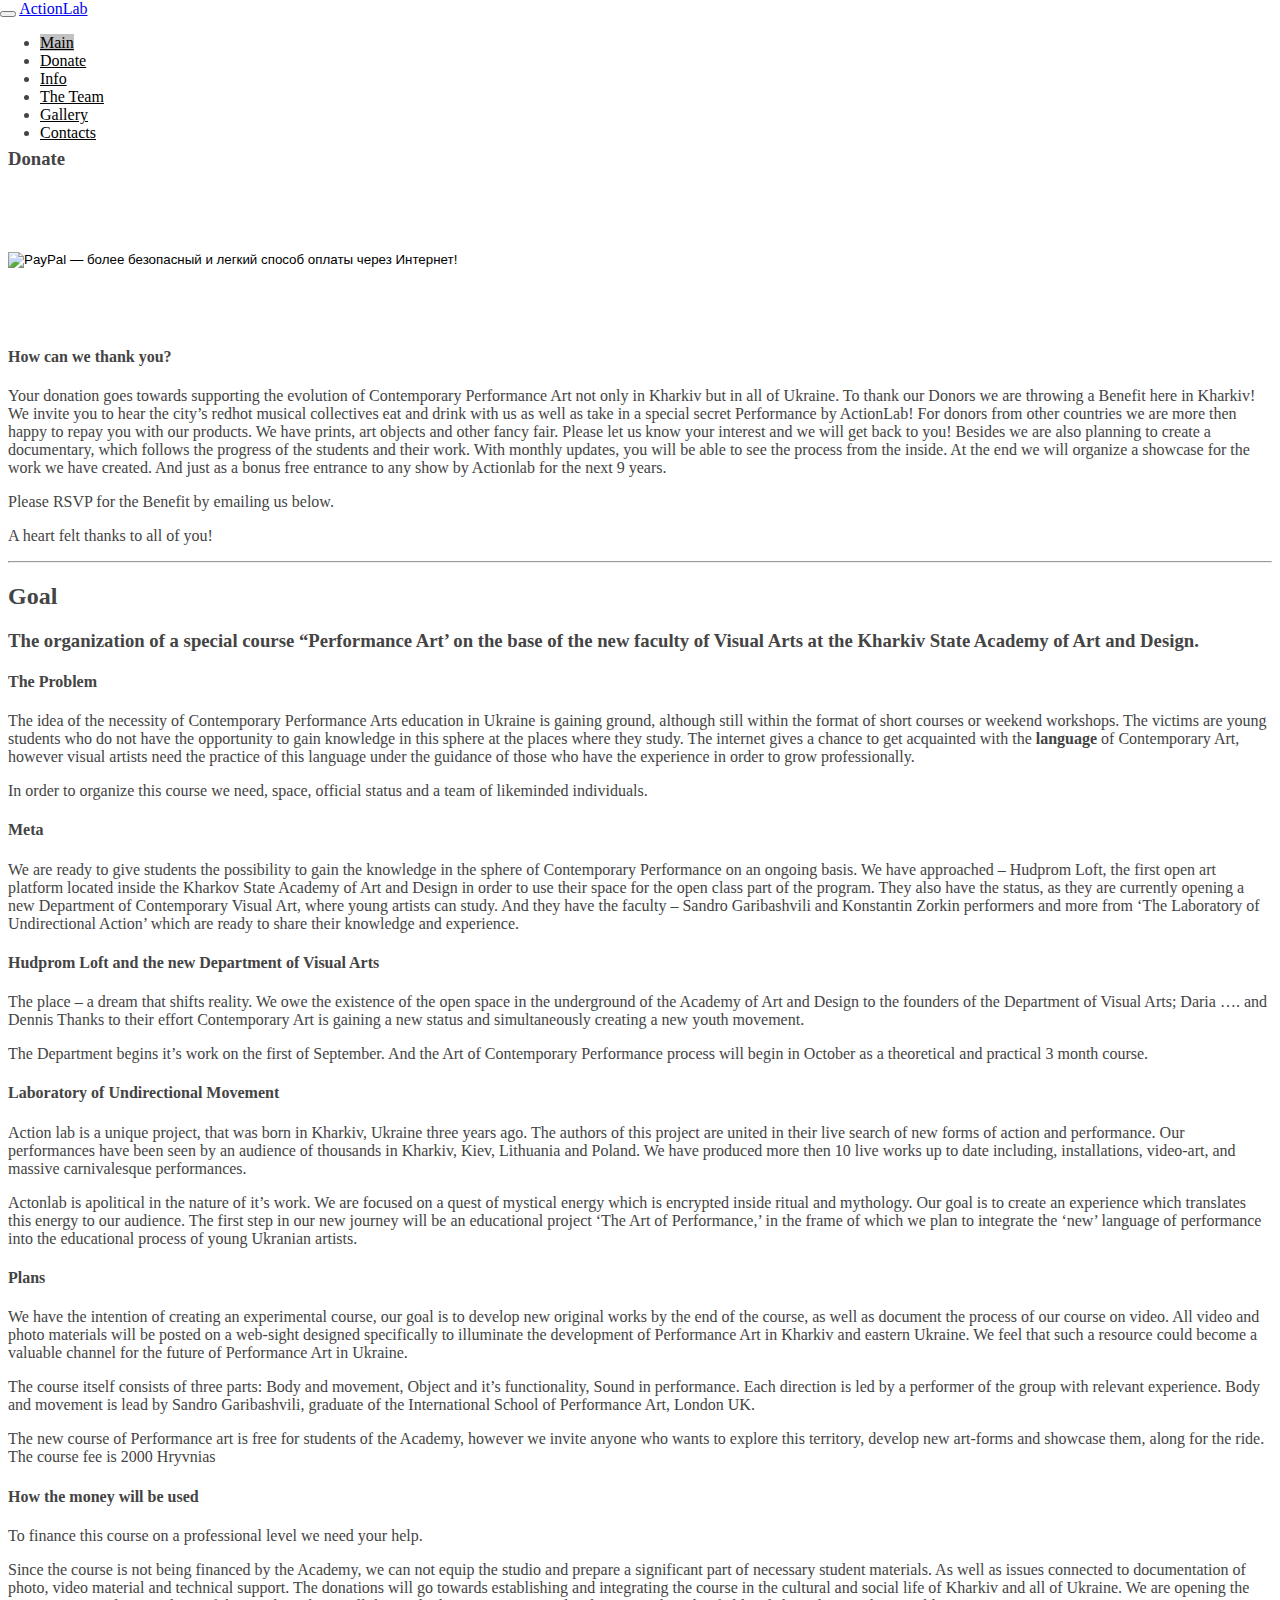
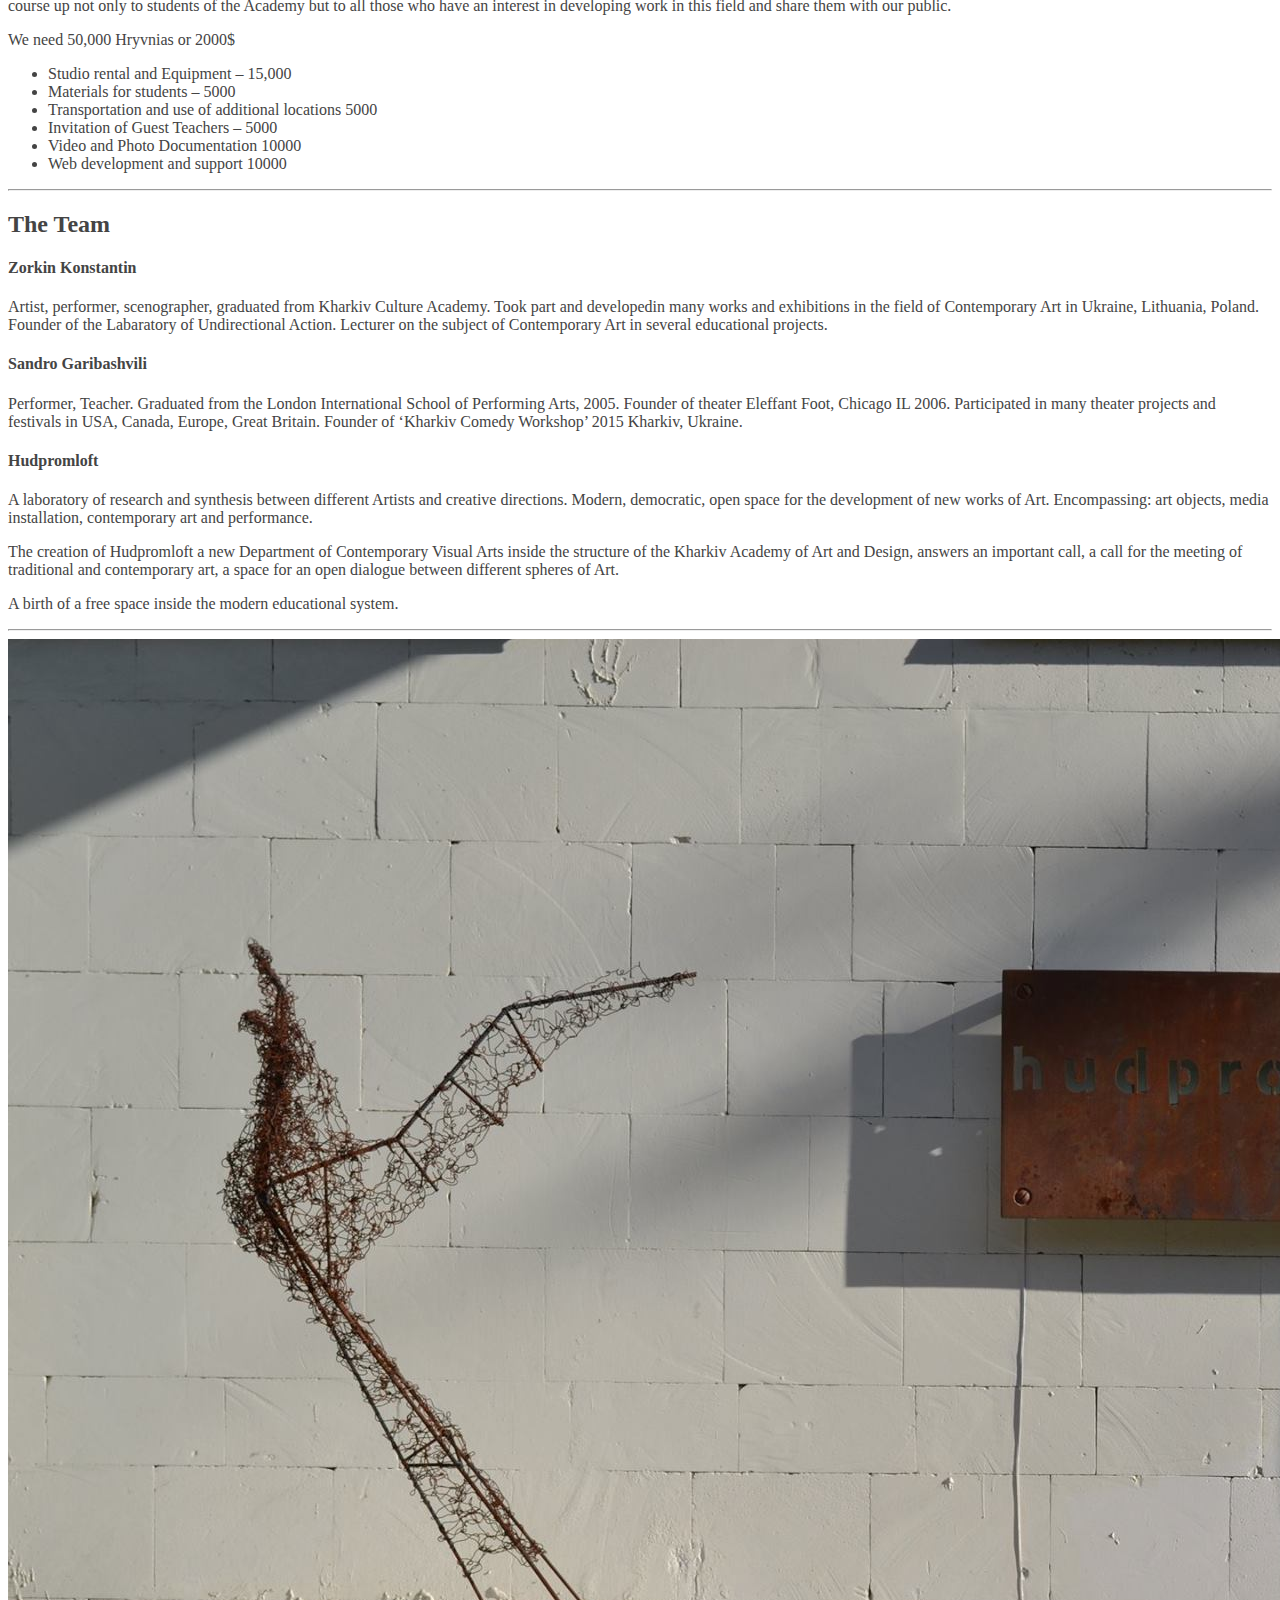
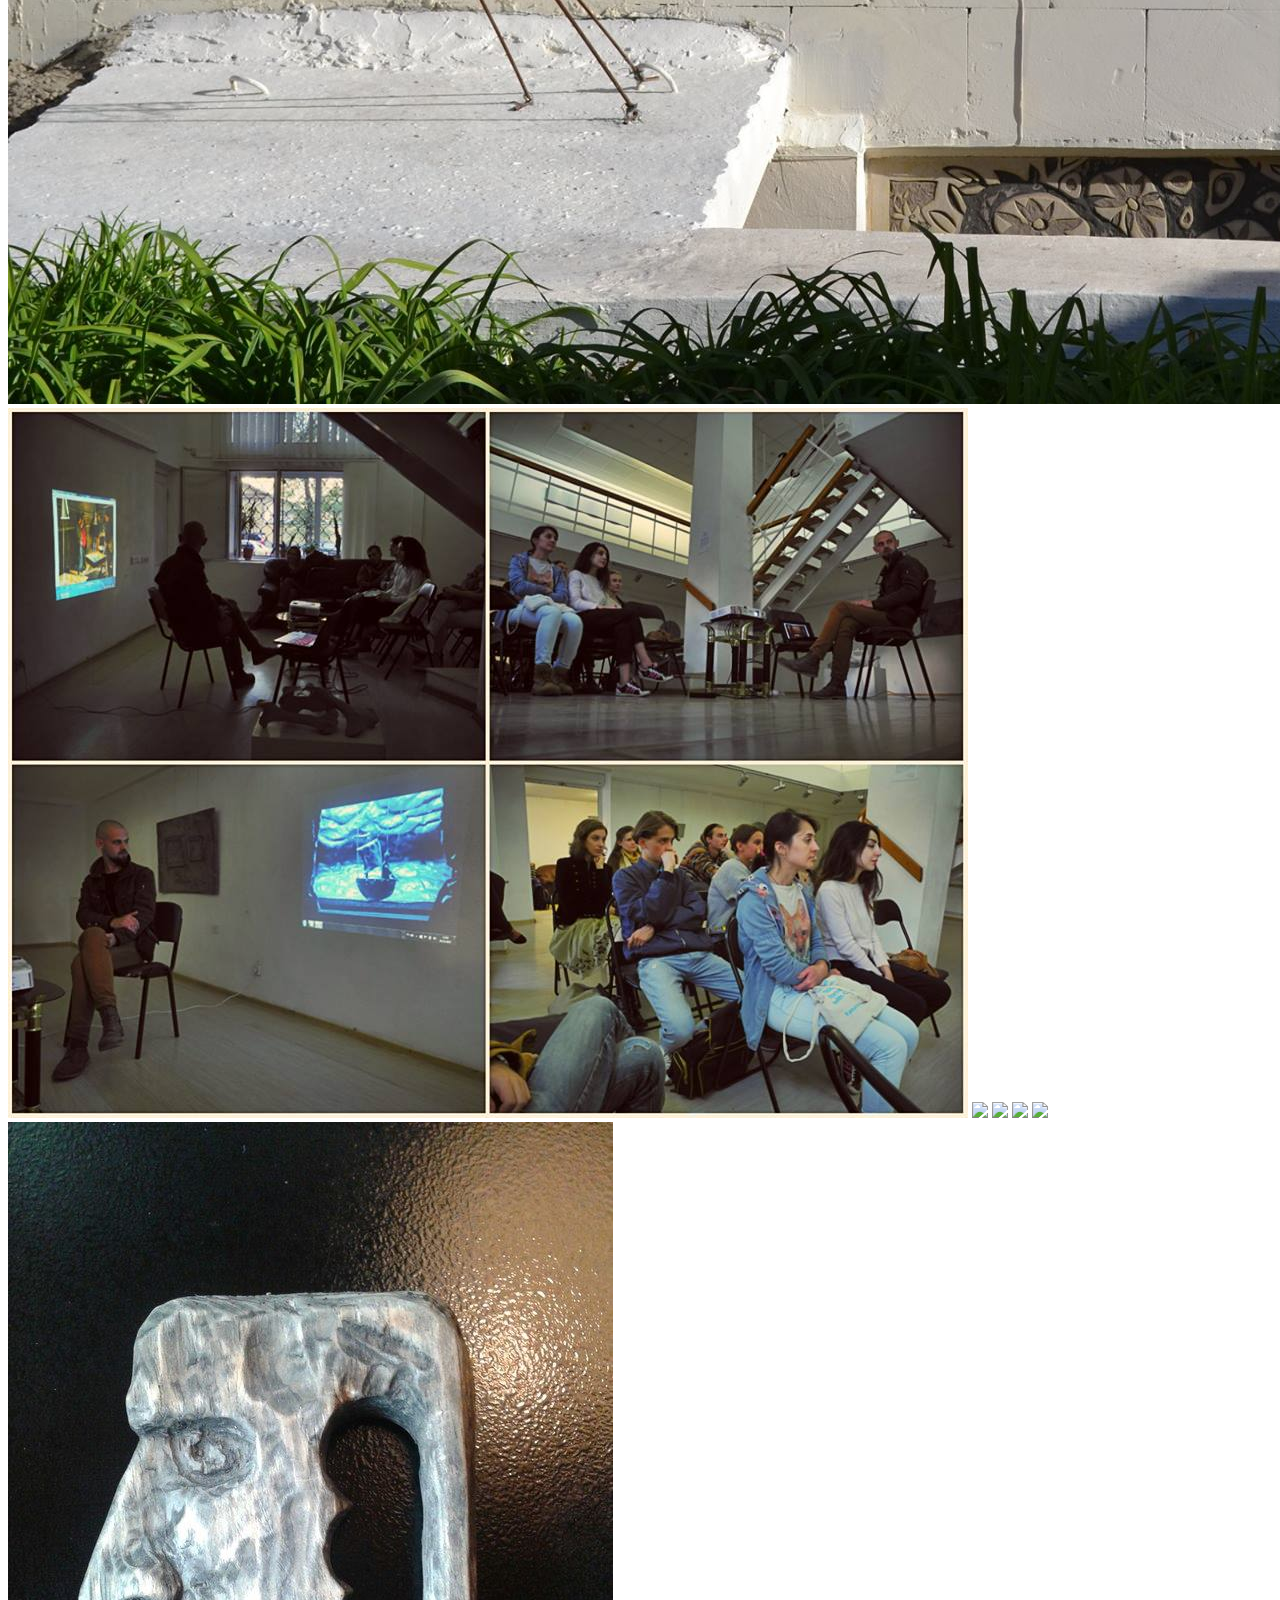
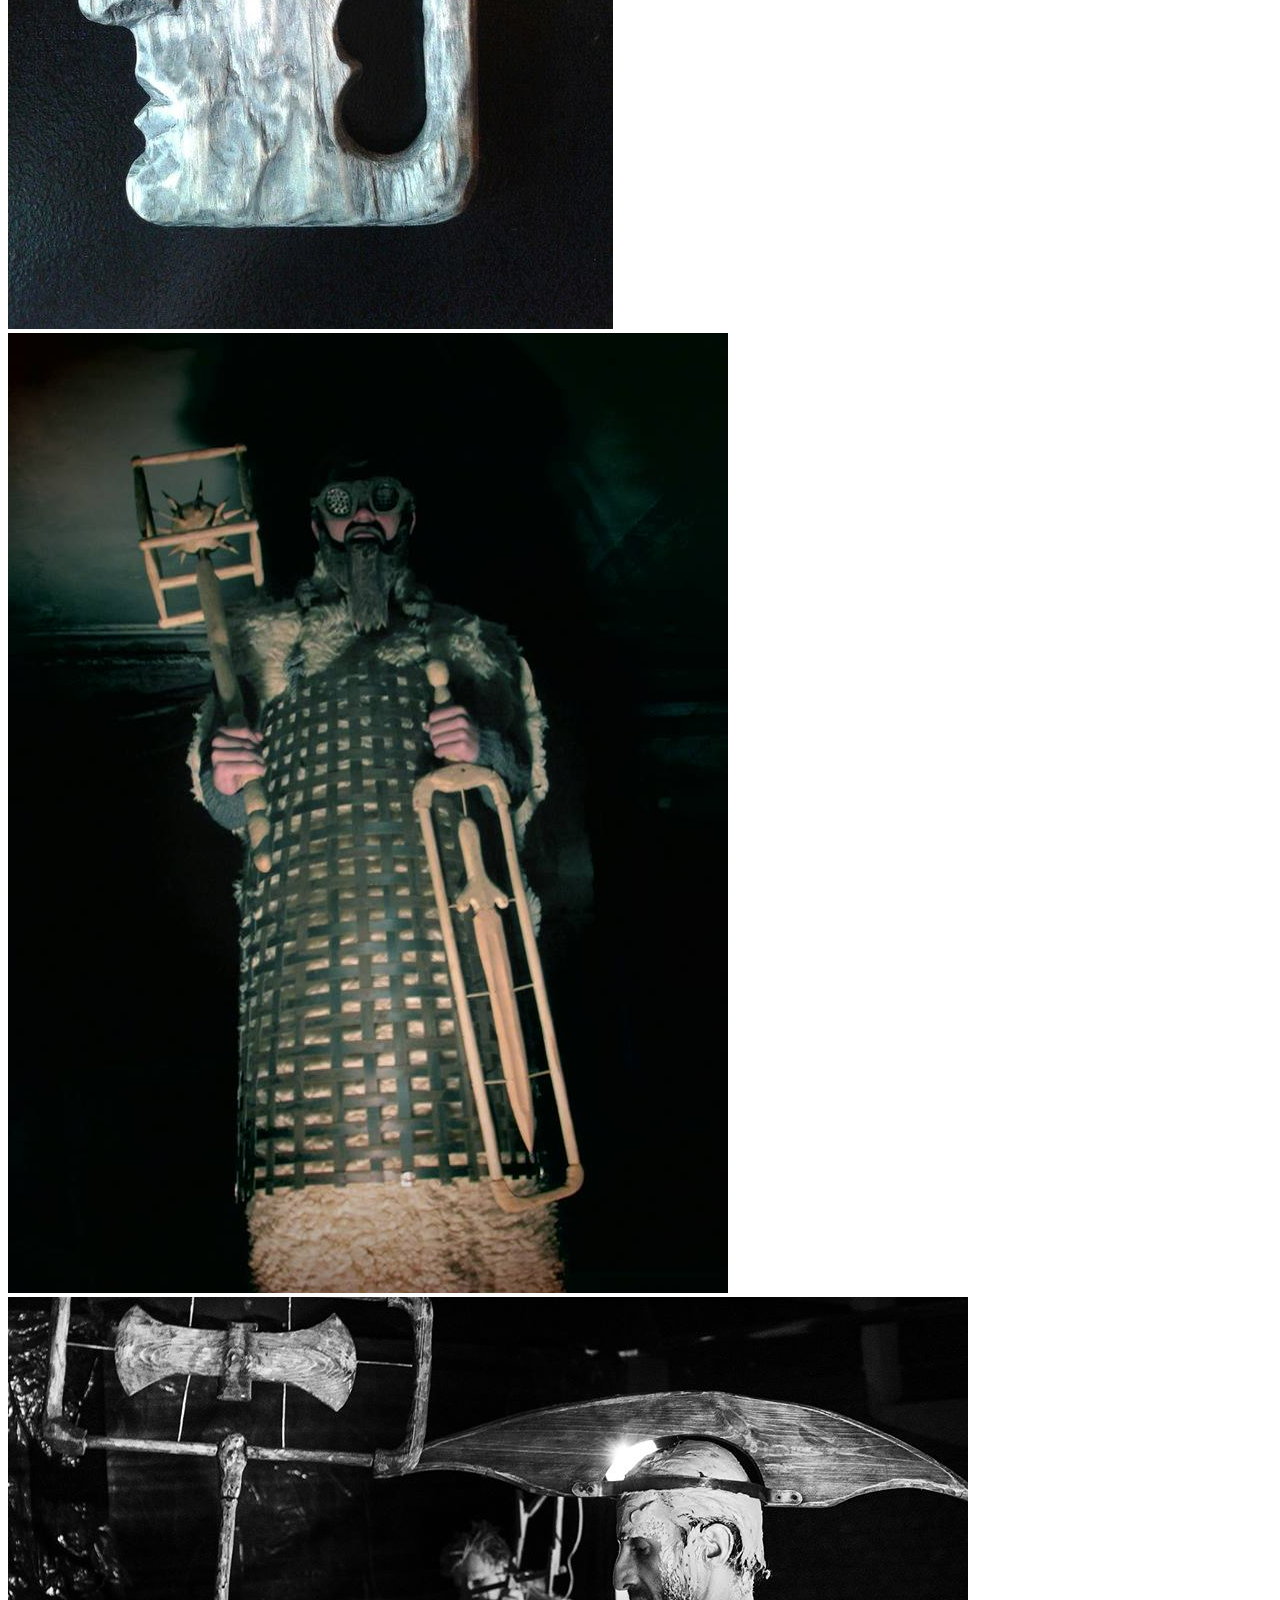
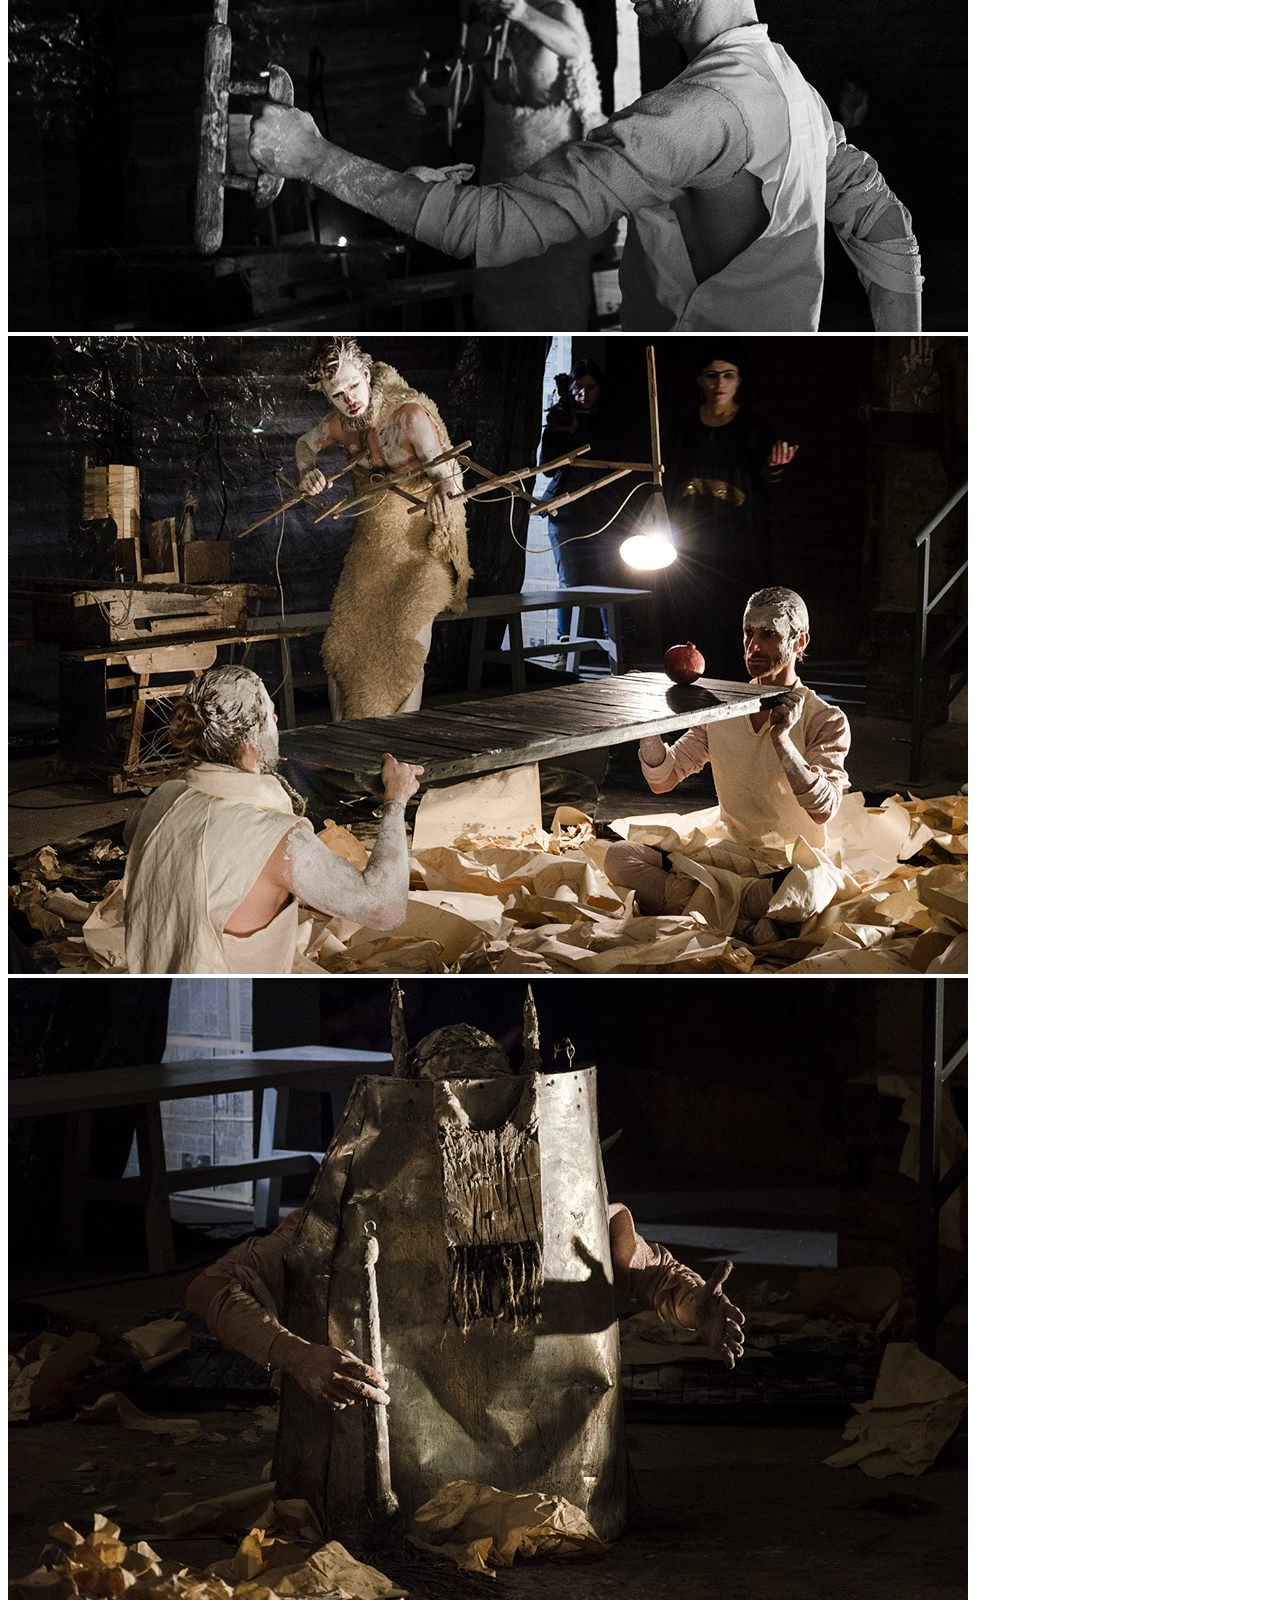
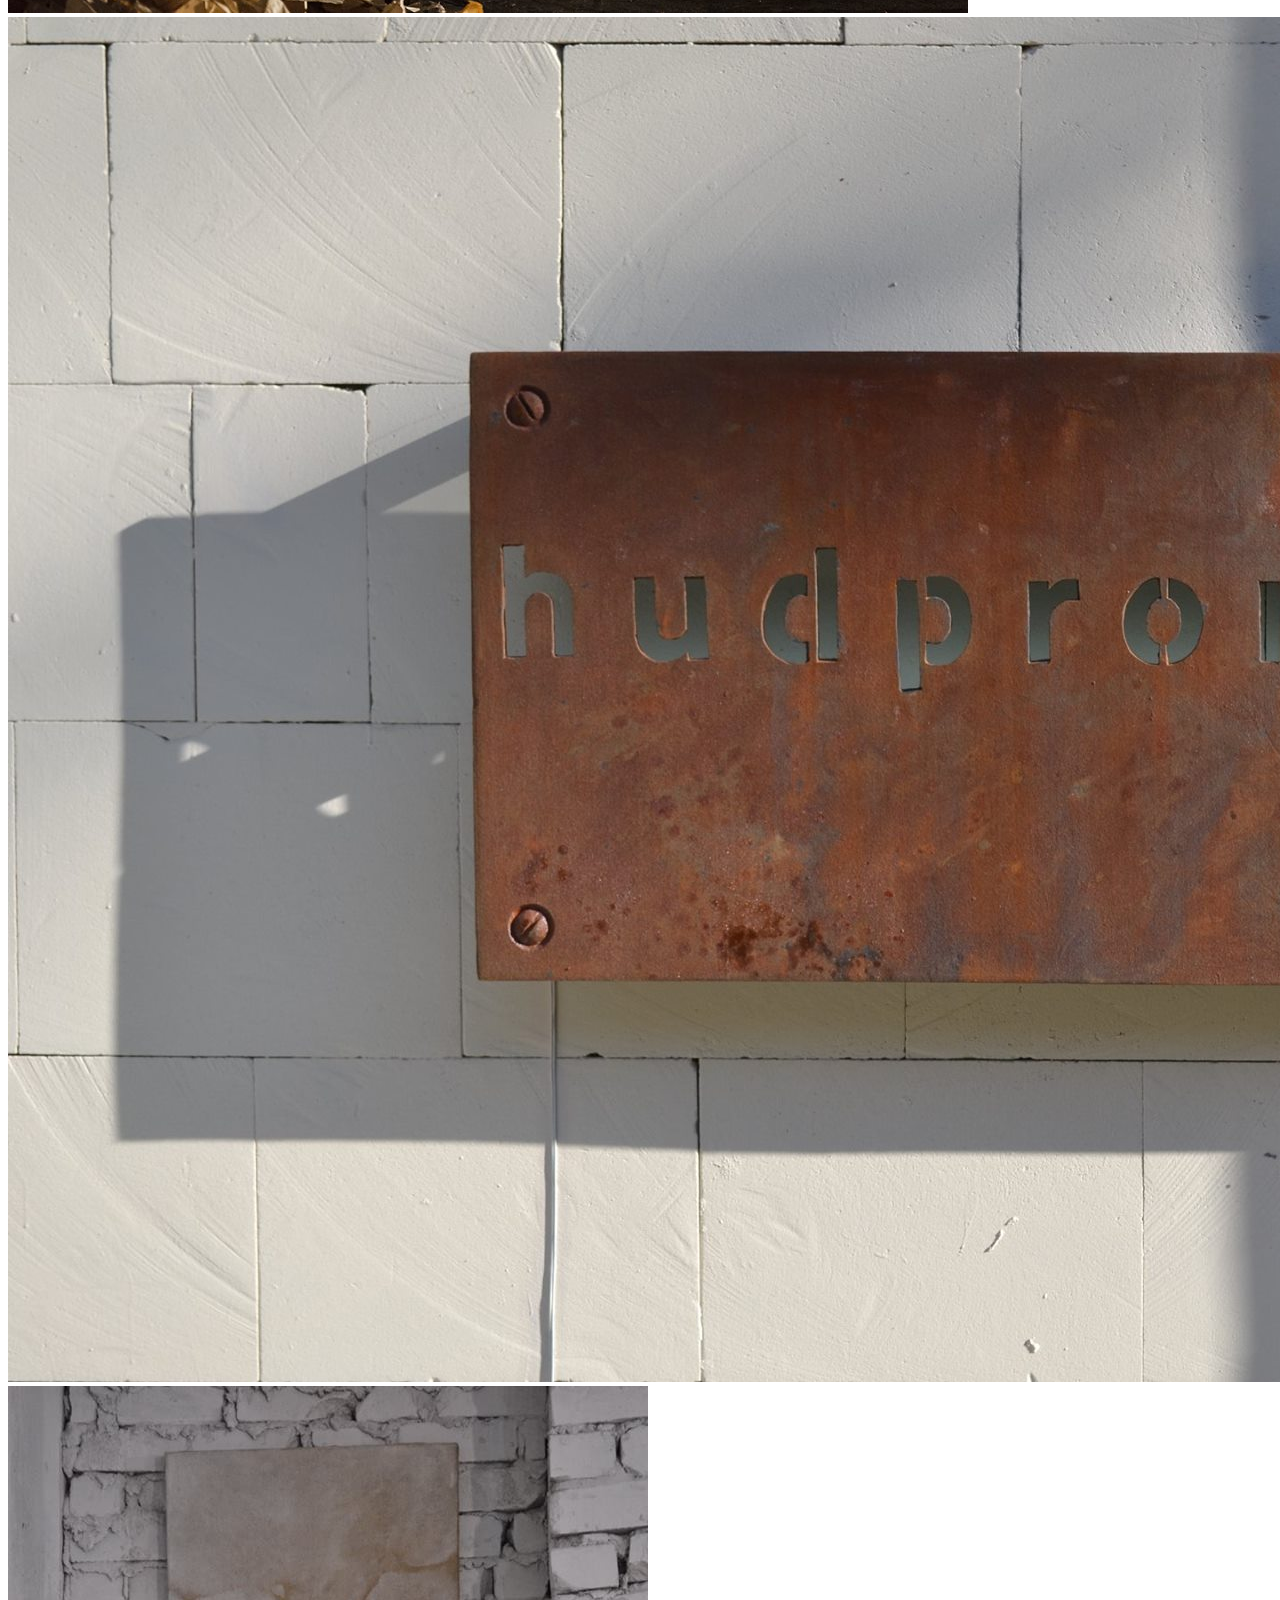
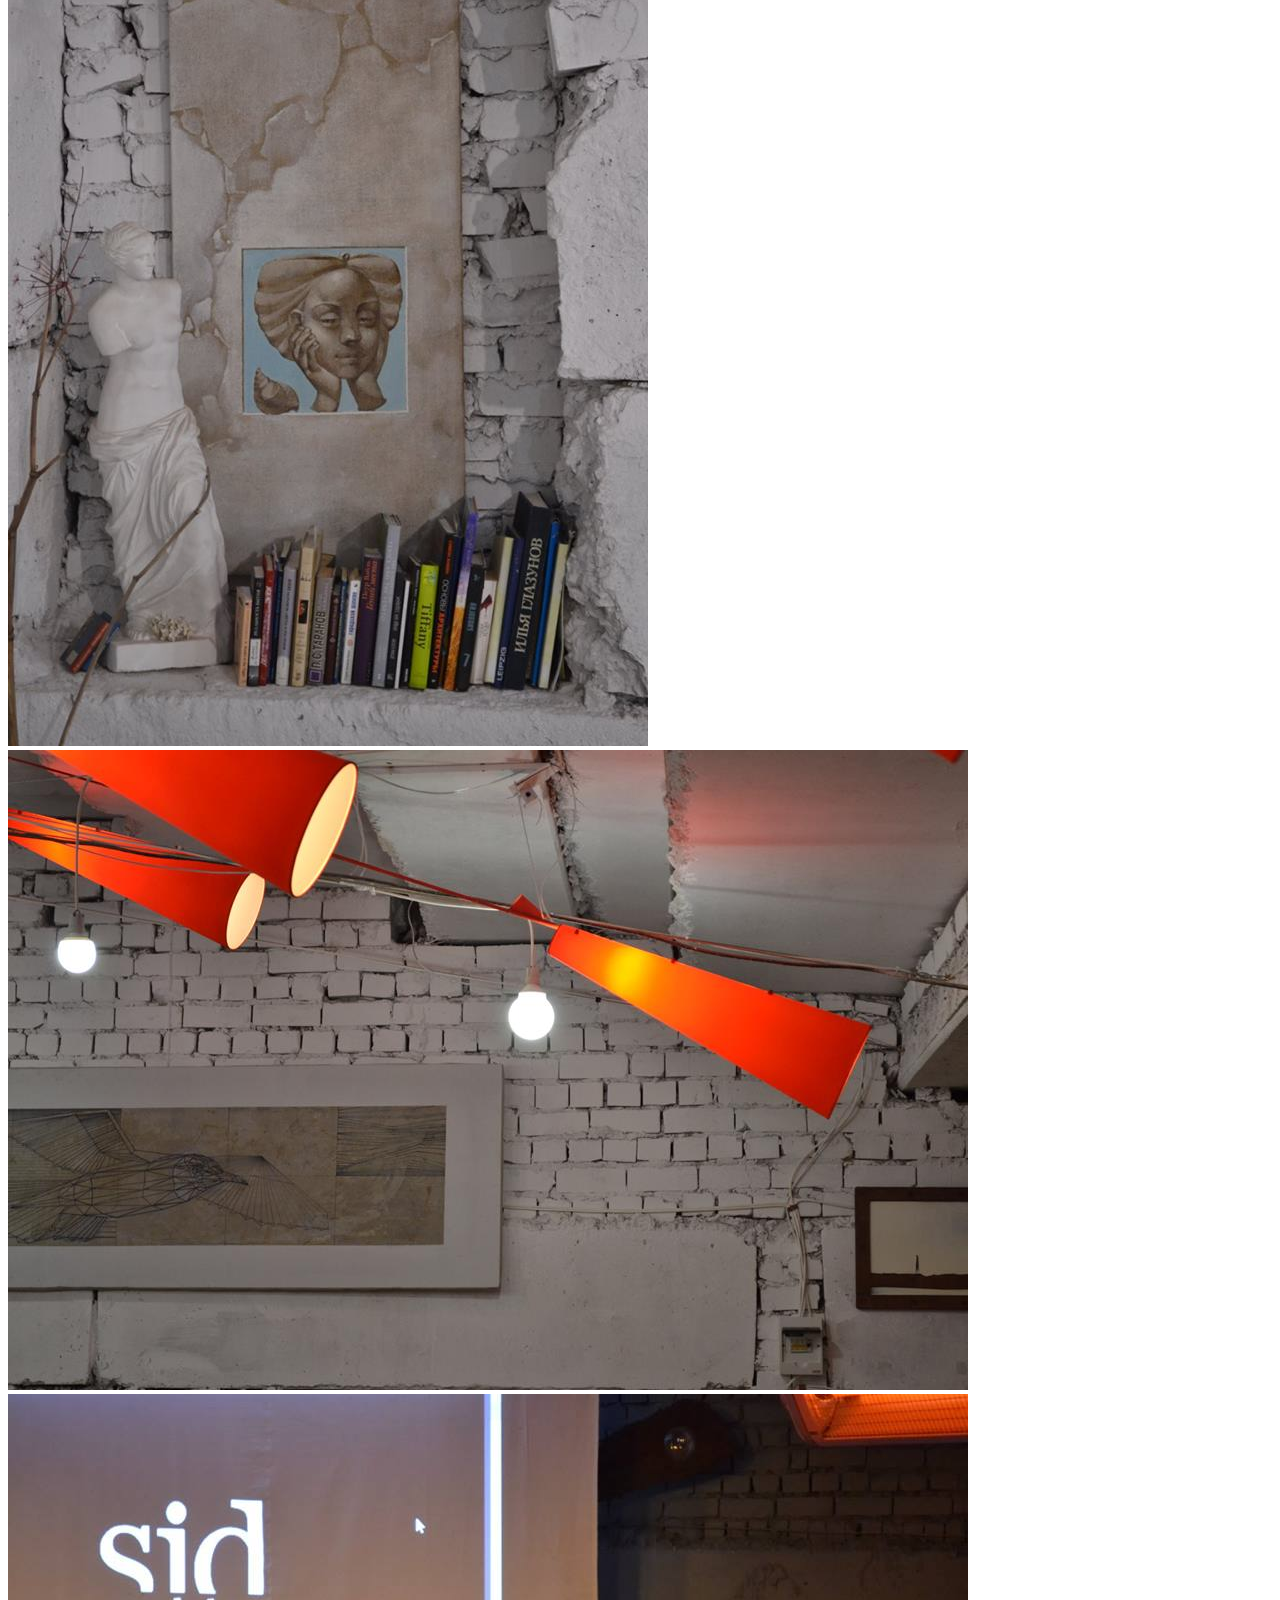
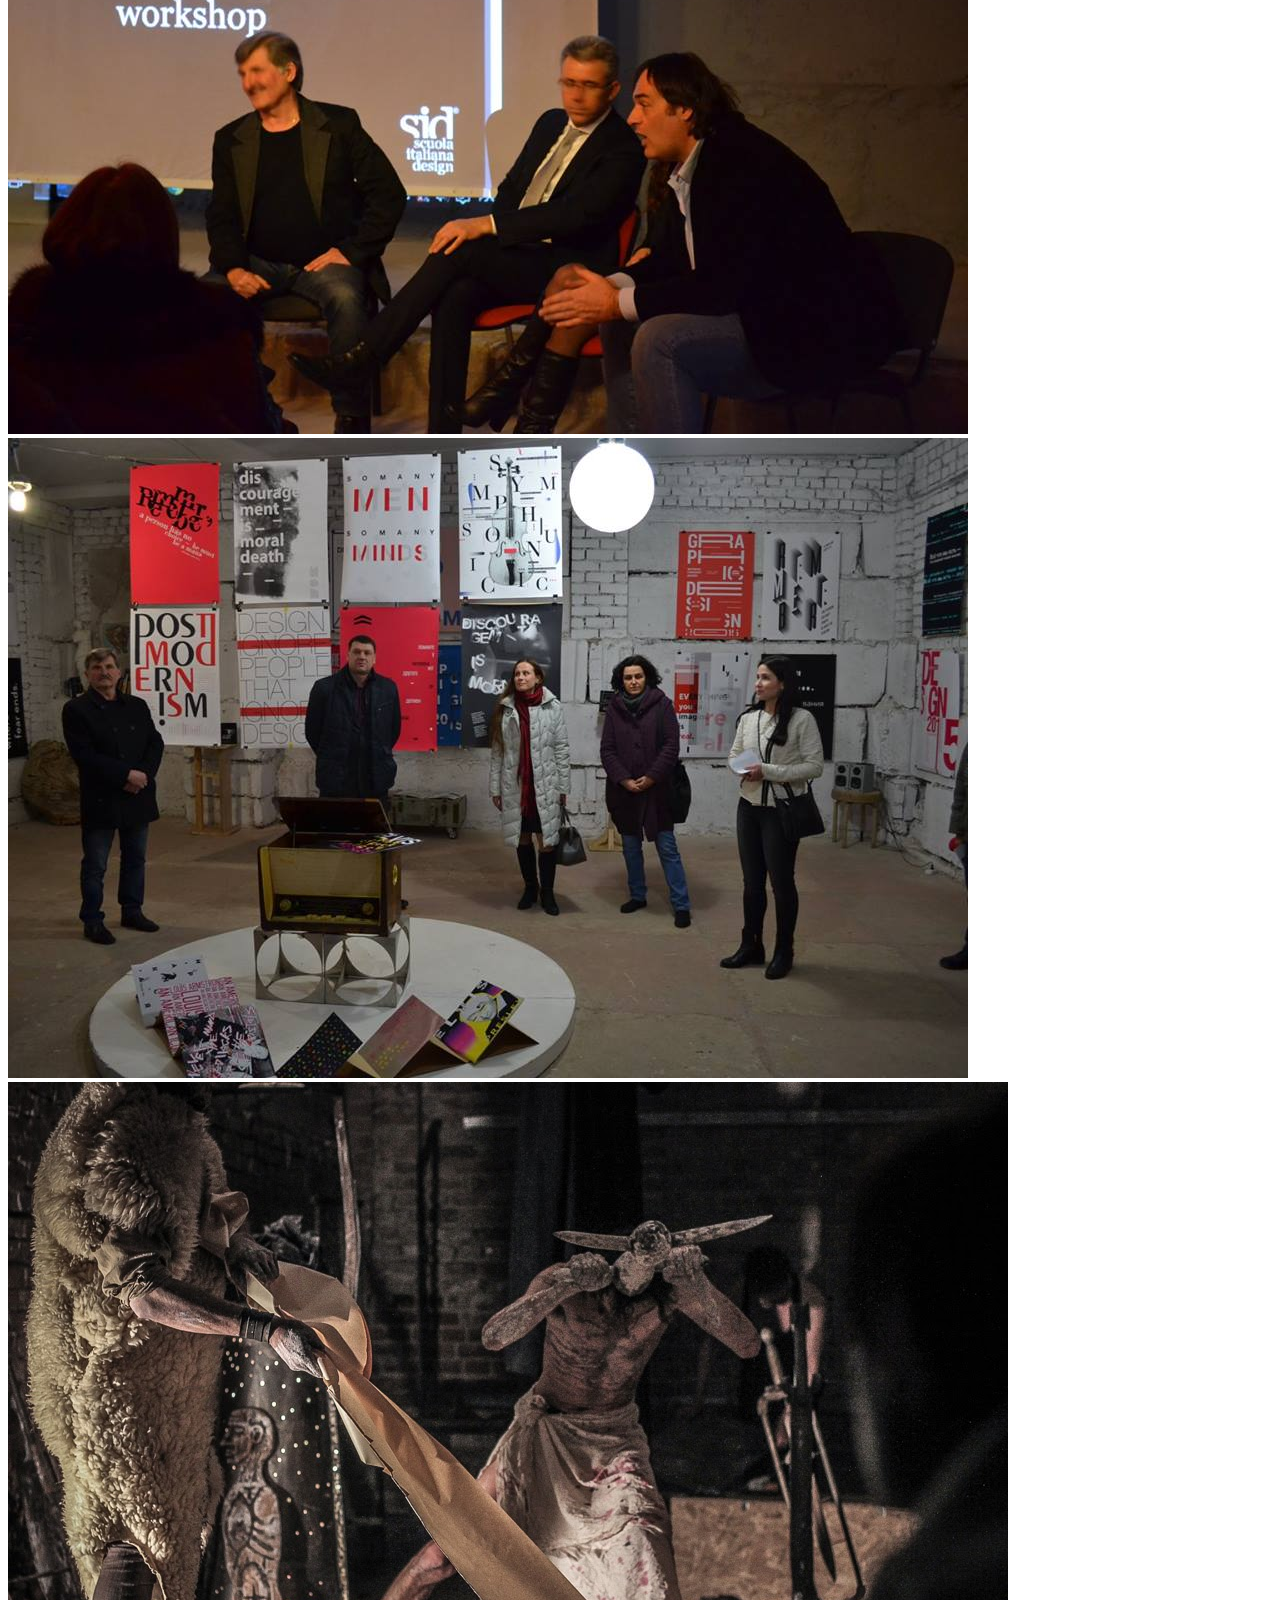
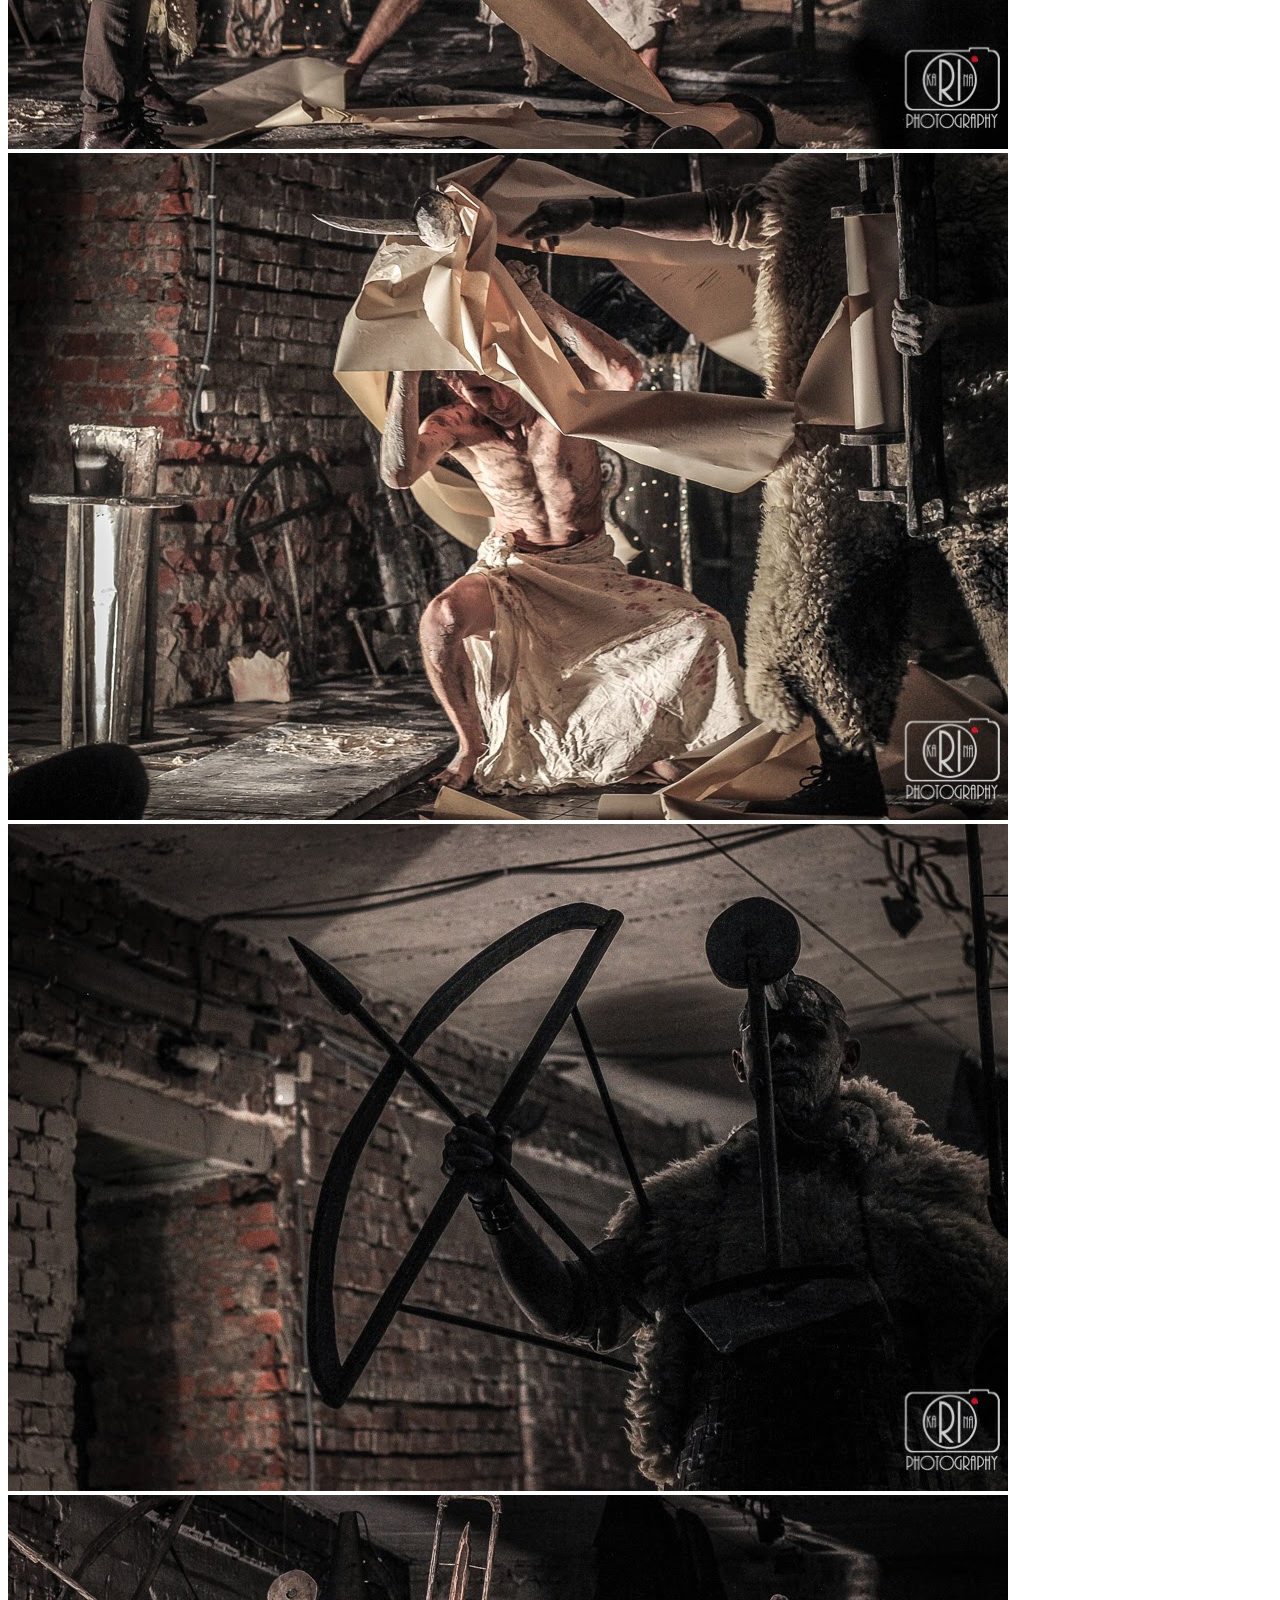
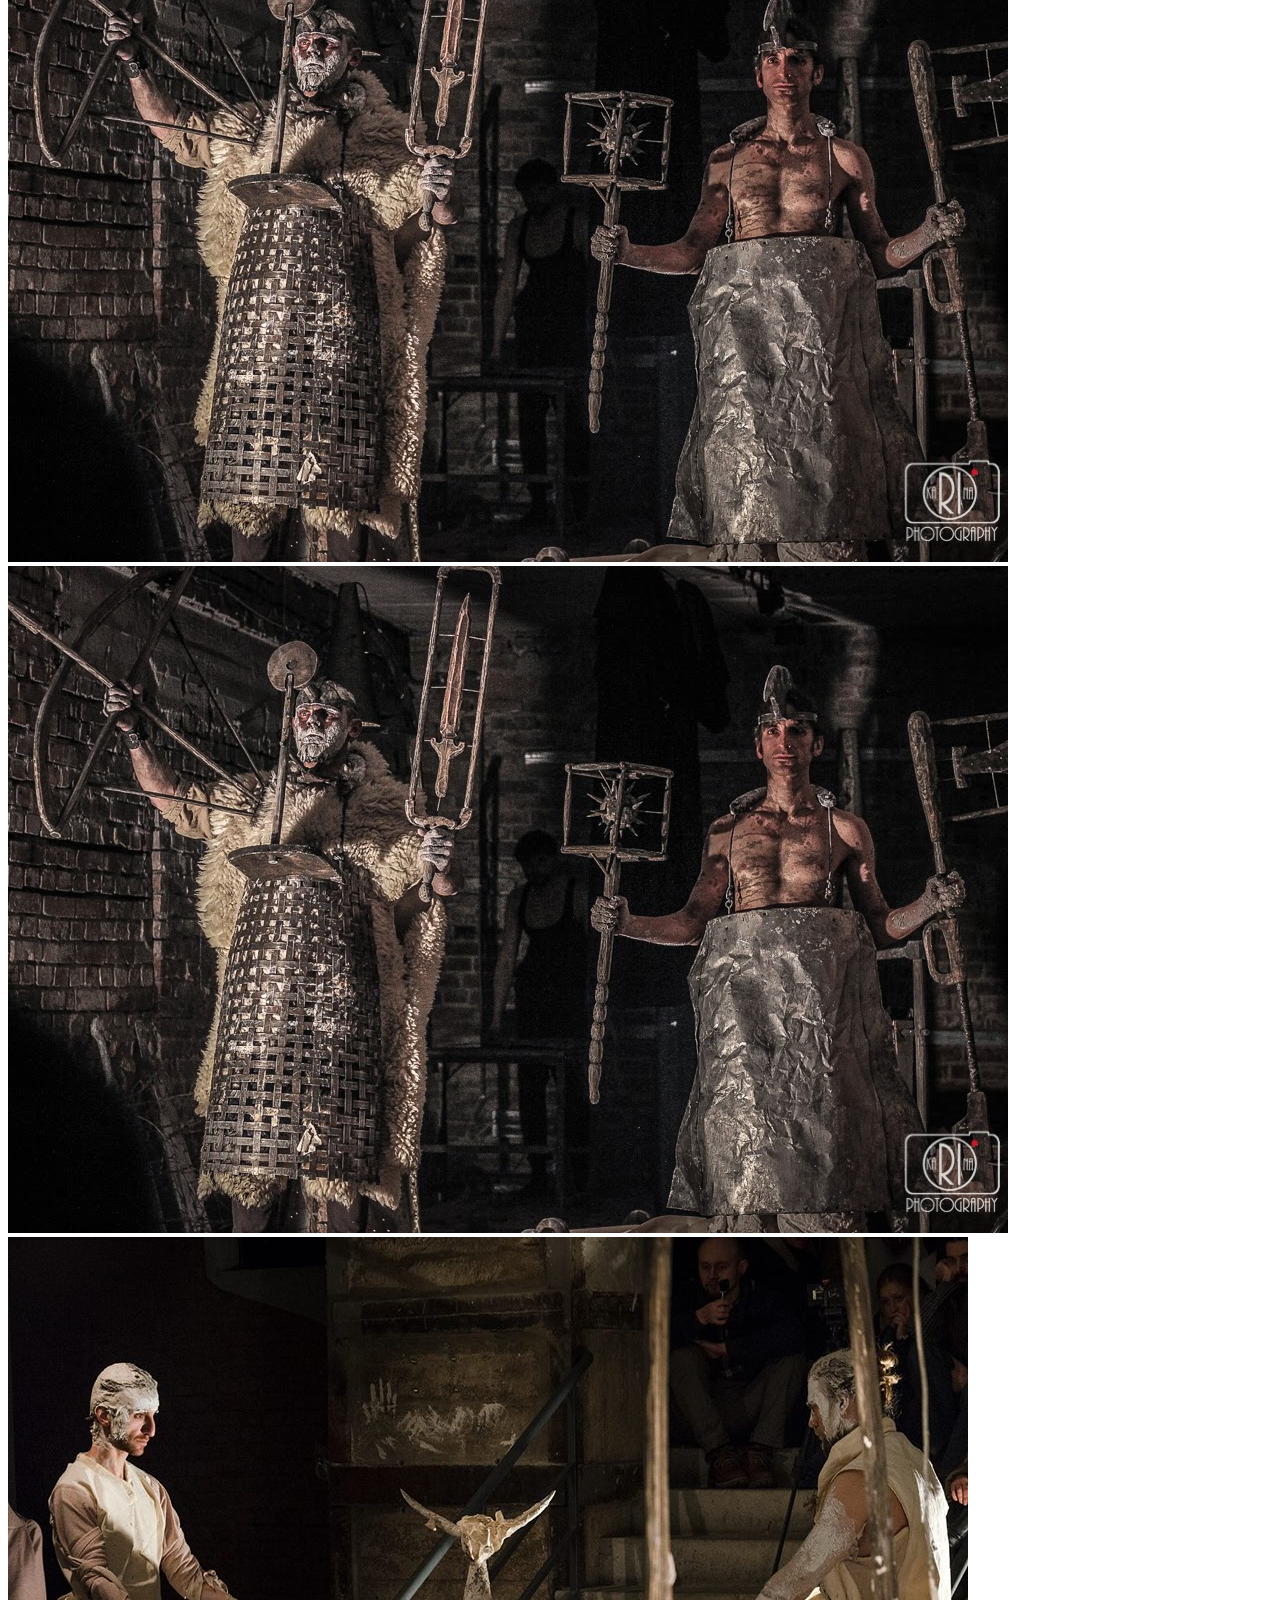
==== en.html @ 69b278f3 "add en version" ====
<!DOCTYPE html>
<html lang="ru">
<head>
    <meta charset="utf-8">
    <meta http-equiv="X-UA-Compatible" content="IE=edge">
    <meta name="viewport" content="width=device-width, initial-scale=1">

    <title>Actionlab</title>

    <link rel="stylesheet" href="css/jquery.fullPage.css">
    <link rel="stylesheet" href="css/bootstrap.min.css">
    <link rel="stylesheet" href="css/main.css">
    <link href="//maxcdn.bootstrapcdn.com/font-awesome/4.2.0/css/font-awesome.min.css" rel="stylesheet"/>

    <!--[if lt IE 9]>
    <script src="https://oss.maxcdn.com/html5shiv/3.7.3/html5shiv.min.js"></script>
    <script src="https://oss.maxcdn.com/respond/1.4.2/respond.min.js"></script>
    <![endif]-->

    <script src="js/jquery.js"></script>
    <script src="js/jquery-ui.min.js"></script>
    <script src="js/bootstrap.min.js"></script>
    <script src="js/scrolloverflow.js"></script>
    <script src="js/jquery.fullPage.js"></script>
    <script src="js/main.js"></script>

    <!-- fotorama.css & fotorama.js. -->
    <link href="//cdnjs.cloudflare.com/ajax/libs/fotorama/4.6.4/fotorama.css" rel="stylesheet"> <!-- 3 KB -->
    <script src="//cdnjs.cloudflare.com/ajax/libs/fotorama/4.6.4/fotorama.js"></script> <!-- 16 KB -->

</head>
<body>
<nav class="navbar navbar-default" role="navigation" id="menu">
    <div class="container-fluid">
        <div class="navbar-header">
            <button type="button" class="navbar-toggle" data-toggle="collapse"
                    data-target="#bs-example-navbar-collapse-1">
                <span class="sr-only">Toggle navigation</span>
                <span class="icon-bar"></span>
                <span class="icon-bar"></span>
                <span class="icon-bar"></span>
            </button>
            <a class="navbar-brand" href="#">ActionLab</a>
        </div>

        <div class="collapse navbar-collapse" id="bs-example-navbar-collapse-1">
            <ul class="nav navbar-nav">
                <li data-menuanchor="section0" class="active">
                    <a href="#section0">Main</a>
                </li>
                <li data-menuanchor="section1">
                    <a href="#section1">Donate</a>
                </li>
                <li data-menuanchor="section2">
                    <a href="#section2">Info</a>
                </li>
                <li data-menuanchor="section3">
                    <a href="#section3">The Team</a>
                </li>
                <li data-menuanchor="section4">
                    <a href="#section4">Gallery</a>
                </li>
                <li data-menuanchor="section5">
                    <a href="#section5">Contacts</a>
                </li>
            </ul>
        </div>
    </div>
</nav>

<div id="fullpage">
    <div class="section" data-anchor="section0">
        <h1 class="text-center">Laboratory of Undirectional Movement</h1>
        <h2 class="text-center">ШКОЛА ПЕРФОРМАНСА В ХАРЬКОВЕ</h2>

        <div class='row'>
            <div class='col-sm-2'></div>
            <div class='col-sm-8'>
                <div class="embed-responsive embed-responsive-16by9">
                    <div id="player"></div>
                </div>
                <hr>
            </div>
            <div class='col-sm-2'></div>
        </div>
    </div>

    <div class="section" data-anchor="section1">
        <h3 class="text-center">Donate</h3>

        <div class="row" style="margin-top: 5em">
            <div class="container">
                <div class="col-md-2"></div>
                <div class="col-md-8 text-center">
                    <div class="btn-group">
                        <form action="https://www.paypal.com/cgi-bin/webscr" method="post" target="_top">
                            <input type="hidden" name="cmd" value="_s-xclick">
                            <input type="hidden" name="encrypted" value="-----BEGIN [base64]/fdciC0caEWDXHq47oSuOYedkgcJoMIimhdO9TKZr6pVab7Ituy6IJTtcEMaAJL8DF0XWmpShkO7hjcb21ialbwMgyYDUCZl1YOsITELMAkGBSsOAwIaBQAwgeQGCSqGSIb3DQEHATAUBggqhkiG9w0DBwQINJXNy17MjJmAgcCVDcTf+lNJ/ZbgQuuyovRsDrpxXk/ZE3dt/RnE12s9BlvaSO9+TwNylJaK0knHs7vy6WYZZvyEEQC5iE5t4SC3TYAaU9BibyTK0FM1P0YZWJb1LuuEfj1kd4hJ4AUa8/cvZ0gNvR4bN+RyEgFbNcSvY6D6RhDjvbGDl3Nde0hf/uLQ8DIwiVwRnl8HvliX7d9//8zAN5cy84fpcImKJexr/[base64]/hJl66/RGqrj5rFb08sAABNTzDTiqqNpJeBsYs/[base64]/MA0GCSqGSIb3DQEBBQUAA4GBAIFfOlaagFrl71+jq6OKidbWFSE+Q4FqROvdgIONth+8kSK//Y/4ihuE4Ymvzn5ceE3S/[base64]/jPTRAJIYkkuRF1NObuunHonnNMwFGbTbS10JGaAsDDn1KEWneybTss9kMX4sMr7Fbh567IS++92H5eLf1aOef4Re5/hjgpFdpNMIxPxBXOr/L/AnIkWf6wy9/EvimWUF0/ry80Qe5n5vq0FrIeuHZdcYWUQb5WdpPeabui-----END PKCS7-----
">
                            <input type="image" src="https://www.paypalobjects.com/ru_RU/RU/i/btn/btn_donateCC_LG.gif"
                                   border="0" name="submit"
                                   alt="PayPal — более безопасный и легкий способ оплаты через Интернет!">
                            <img alt="" border="0" src="https://www.paypalobjects.com/en_US/i/scr/pixel.gif" width="1"
                                 height="1">
                        </form>
                    </div>
                </div>
                <div class="col-md-2"></div>
            </div>
        </div>

        <div class="row" style="margin-top: 5em">
            <div class="container">
                <div class="col-md-1"></div>
                <div class="col-md-10">
                    <div class="btn-group">
                        <h4>How can we thank you?</h4>
                        <p>
                            Your donation goes towards supporting the evolution of Contemporary Performance Art not only
                            in Kharkiv but in all of Ukraine. To thank our Donors we are throwing a Benefit here in
                            Kharkiv! We invite you to hear the city’s redhot musical collectives eat and drink with us
                            as well as take in a special secret Performance by ActionLab! For donors from other
                            countries we are more then happy to repay you with our products. We have prints, art objects
                            and other fancy fair. Please let us know your interest and we will get back to you! Besides
                            we are also planning to create a documentary, which follows the progress of the students and
                            their work. With monthly updates, you will be able to see the process from the inside. At
                            the end we will organize a showcase for the work we have created. And just as a bonus free
                            entrance to any show by Actionlab for the next 9 years.
                        </p>
                        <p>
                            Please RSVP for the Benefit by emailing us below.
                        </p>
                        <p>
                            A heart felt thanks to all of you!
                        </p>
                    </div>
                    <hr>
                </div>
                <div class="col-md-1"></div>
            </div>
        </div>


    </div>

    <div class="section" data-anchor="section2">
        <div class="row">
            <div class="container">
                <h2>Goal</h2>
                <h3>
                    The organization of a special course “Performance Art’ on the base of the new faculty of Visual Arts
                    at the Kharkiv State Academy of Art and Design.
                </h3>

                <h4>The Problem</h4>

                <p>
                    The idea of the necessity of Contemporary Performance Arts education in Ukraine is gaining ground,
                    although still within the format of short courses or weekend workshops. The victims are young
                    students who do not have the opportunity to gain knowledge in this sphere at the places where they
                    study. The internet gives a chance to get acquainted with the <strong>language</strong> of
                    Contemporary Art, however
                    visual artists need the practice of this language under the guidance of those who have the
                    experience in order to grow professionally.

                </p>
                <p>
                    In order to organize this course we need, space, official status and a team of likeminded
                    individuals.
                </p>

                <h4>Meta</h4>

                <p>
                    We are ready to give students the possibility to gain the knowledge in the sphere of Contemporary
                    Performance on an ongoing basis. We have approached – Hudprom Loft, the first open art platform
                    located inside the Kharkov State Academy of Art and Design in order to use their space for the open
                    class part of the program. They also have the status, as they are currently opening a new Department
                    of Contemporary Visual Art, where young artists can study. And they have the faculty – Sandro
                    Garibashvili and Konstantin Zorkin performers and more from ‘The Laboratory of Undirectional Action’
                    which are ready to share their knowledge and experience.
                </p>

                <h4>Hudprom Loft and the new Department of Visual Arts</h4>

                <p>
                    The place – a dream that shifts reality. We owe the existence of the open space in the underground
                    of the Academy of Art and Design to the founders of the Department of Visual Arts; Daria …. and
                    Dennis
                    Thanks to their effort Contemporary Art is gaining a new status and simultaneously creating a new
                    youth movement.
                </p>

                <p>
                    The Department begins it’s work on the first of September. And the Art of Contemporary Performance
                    process will begin in October as a theoretical and practical 3 month course.
                </p>

                <h4>Laboratory of Undirectional Movement</h4>

                <p>
                    Action lab is a unique project, that was born in Kharkiv, Ukraine three years ago. The authors of
                    this project are united in their live search of new forms of action and performance. Our
                    performances have been seen by an audience of thousands in Kharkiv, Kiev, Lithuania and Poland. We
                    have produced more then 10 live works up to date including, installations, video-art, and massive
                    carnivalesque performances.
                </p>

                <p>
                    Actonlab is apolitical in the nature of it’s work. We are focused on a quest of mystical energy
                    which is encrypted inside ritual and mythology. Our goal is to create an experience which translates
                    this energy to our audience. The first step in our new journey will be an educational project ‘The
                    Art of Performance,’ in the frame of which we plan to integrate the ‘new’ language of performance
                    into the educational process of young Ukranian artists.
                </p>

                <h4>Plans</h4>

                <p>
                    We have the intention of creating an experimental course, our goal is to develop new original works
                    by the end of the course, as well as document the process of our course on video. All video and
                    photo materials will be posted on a web-sight designed specifically to illuminate the development of
                    Performance Art in Kharkiv and eastern Ukraine. We feel that such a resource could become a valuable
                    channel for the future of Performance Art in Ukraine.
                </p>

                <p>
                    The course itself consists of three parts: Body and movement, Object and it’s functionality, Sound
                    in performance. Each direction is led by a performer of the group with relevant experience. Body and
                    movement is lead by Sandro Garibashvili, graduate of the International School of Performance Art,
                    London UK.
                </p>

                <p>
                    The new course of Performance art is free for students of the Academy, however we invite anyone who
                    wants to explore this territory, develop new art-forms and showcase them, along for the ride. The
                    course fee is 2000 Hryvnias
                </p>

                <h4>How the money will be used</h4>

                <p>
                    To finance this course on a professional level we need your help.
                </p>

                <p>
                    Since the course is not being financed by the Academy, we can not equip the studio and prepare a
                    significant part of necessary student materials. As well as issues connected to documentation of
                    photo, video material and technical support. The donations will go towards establishing and
                    integrating the course in the cultural and social life of Kharkiv and all of Ukraine. We are opening
                    the course up not only to students of the Academy but to all those who have an interest in
                    developing work in this field and share them with our public.
                </p>

                <p>
                    We need 50,000 Hryvnias or 2000$
                </p>

                <ul>
                    <li>Studio rental and Equipment – 15,000</li>
                    <li>Materials for students – 5000</li>
                    <li>Transportation and use of additional locations 5000</li>
                    <li>Invitation of Guest Teachers – 5000</li>
                    <li>Video and Photo Documentation 10000</li>
                    <li>Web development and support 10000</li>
                </ul>

                <hr>
            </div>
        </div>
    </div>

    <div class="section" data-anchor="section3">
        <div class="row">
            <div class="container">
                <h2>The Team</h2>

                <h4>Zorkin Konstantin</h4>

                <p>
                    Artist, performer, scenographer, graduated from Kharkiv Culture Academy. Took part and developedin
                    many works and exhibitions in the field of Contemporary Art in Ukraine, Lithuania, Poland. Founder
                    of the Labaratory of Undirectional Action. Lecturer on the subject of Contemporary
                    Art in several educational projects.
                </p>

                <h4>Sandro Garibashvili</h4>

                <p>
                    Performer, Teacher. Graduated from the London International School of Performing Arts, 2005. Founder
                    of theater Eleffant Foot, Chicago IL 2006. Participated in many theater projects and festivals in
                    USA, Canada, Europe, Great Britain. Founder of ‘Kharkiv Comedy Workshop’ 2015 Kharkiv, Ukraine.
                </p>

                <h4>Hudpromloft</h4>

                <p>
                    A laboratory of research and synthesis between different Artists and creative directions. Modern,
                    democratic, open space for the development of new works of Art. Encompassing: art objects, media
                    installation, contemporary art and performance.
                </p>

                <p>
                    The creation of Hudpromloft a new Department of Contemporary Visual Arts inside the structure of the
                    Kharkiv Academy of Art and Design, answers an important call, a call for the meeting of traditional
                    and contemporary art, a space for an open dialogue between different spheres of Art.
                </p>

                <p>
                    A birth of a free space inside the modern educational system.
                </p>
                <hr>
            </div>
        </div>
    </div>

    <div class="section" data-anchor="section4">
        <div class="container">
            <div class="col-md-1"></div>
            <div class="col-md-10">
                <div class="fotorama" data-width="100%" data-ratio="800/500">
                    <img src="img/1.jpg">
                    <img src="img/2.jpg">
                    <img src="img/3.jpg">
                    <img src="img/4.jpg">
                    <img src="img/5.jpg">
                    <img src="img/6.jpg">
                    <img src="img/7.jpg">
                    <img src="img/8.jpg">
                    <img src="img/9.jpg">
                    <img src="img/10.jpg">
                    <img src="img/11.jpg">
                    <img src="img/12.jpg">
                    <img src="img/13.jpg">
                    <img src="img/14.jpg">
                    <img src="img/15.jpg">
                    <img src="img/16.jpg">
                    <img src="img/17.jpg">
                    <img src="img/18.jpg">
                    <img src="img/19.jpg">
                    <img src="img/20.jpg">
                    <img src="img/20.jpg">
                    <img src="img/21.jpg">
                    <img src="img/22.jpg">
                    <img src="img/23.jpg">
                    <img src="img/24.jpg">
                    <img src="img/25.jpg">
                    <img src="img/26.jpg">
                    <img src="img/27.jpg">
                </div>
            </div>
            <div class="col-md-1"></div>
        </div>
    </div>

    <div class="section" data-anchor="section5">
        <div class="container">

            <div class="row">
                <!--<div class="col-sm-6">-->
                    <!--<h4>Хочу на Бенефіс</h4>-->
                    <!--<form>-->
                        <!--<div class="form-group">-->
                            <!--<label class="radio-inline">-->
                                <!--<input type="radio" name="isBenefisWant" id="inlineRadio1" value="option1" checked>Так-->
                            <!--</label>-->
                            <!--<label class="radio-inline">-->
                                <!--<input type="radio" name="isBenefisWant" id="inlineRadio2" value="option2">Ні-->
                            <!--</label>-->
                        <!--</div>-->
                        <!--<div class="form-group">-->
                            <!--<label for="email">Email адреса</label>-->
                            <!--<input type="email" class="form-control" id="email" required>-->
                        <!--</div>-->
                        <!--<div class="form-group">-->
                            <!--<label for="firstName">Ім'я</label>-->
                            <!--<input type="text" class="form-control" id="firstName">-->
                        <!--</div>-->
                        <!--<div class="form-group">-->
                            <!--<label for="lastName">Призвище</label>-->
                            <!--<input type="text" class="form-control" id="lastName">-->
                        <!--</div>-->

                        <!--<button type="submit" class="btn btn-default">Відіслати</button>-->
                    <!--</form>-->
                <!--</div>-->
                <!--<div class="col-sm-6">-->
                <div class="col-sm-12">
                    <p><strong>+38 097 521 6711</strong></p>
                    <p><strong>skype: sandro.garibashvili</strong></p>
                    <p><strong>undirectionalaction@gmail.com</strong><br></p>
                    <p><strong>Пушкинский Вьезд 6, Харьков, Украина, 61024</strong></p>
                    <div class="embed-responsive embed-responsive-16by9">
                        <iframe src="https://www.google.com/maps/embed?pb=!1m18!1m12!1m3!1d2564.4274494192323!2d36.24242831571521!3d50.003342979416175!2m3!1f0!2f0!3f0!3m2!1i1024!2i768!4f13.1!3m3!1m2!1s0x4127a0dd31c140a9%3A0x6fe70aa7048af270!2z0J_Rg9GI0LrRltC90YHRjNC60LjQuSDQsifRl9C30LQsIDYsINCl0LDRgNC60ZbQsiwg0KXQsNGA0LrRltCy0YHRjNC60LAg0L7QsdC70LDRgdGC0Yw!5e0!3m2!1sru!2sua!4v1471614974512"
                                frameborder="0" style="border:0" allowfullscreen></iframe>
                    </div>
                    <div id="socialIcons" class="text-center">
                        <a href="https://www.facebook.com/groups/UndirectionalAction/" target="_blank">
                            <i class="fa fa-facebook" aria-hidden="true"></i>
                        </a>
                        <a href="mailto:undirectionalaction@gmail.com" target="_blank">
                            <i class="fa fa-envelope" aria-hidden="true"></i>
                        </a>
                        <a href="https://www.youtube.com/channel/UCrVsI1Q0zazbhYv_JvFXGcg" target="_blank">
                            <i class="fa fa-youtube" aria-hidden="true"></i>
                        </a>
                    </div>
                </div>
            </div>
        </div>
    </div>
</div>
</body>
</html>
---- css/main.css ----
body {
    color: #444;
}

/* responsive text queries */
@media screen and (max-width: 992px) {
    p, .btn, input, div, span, h4 {
        font-size: 100%;
    }

    h1 {
        font-size: 24px;
    }

    h2 {
        font-size: 22px;
    }

    h3 {
        font-size: 18px;
    }

    h4 {
        font-size: 16px;
    }
}

@media screen and (max-width: 768px) {
    p, .btn, input, div, span, h4 {
        font-size: 95%;
    }

    h1 {
        font-size: 20px;
    }

    h2 {
        font-size: 14px;
    }

    h3 {
        font-size: 12px;
    }

    h4 {
        font-size: 12px;
    }
}

#menu {
    position: fixed;
    top: 0;
    left: 0;
    height: 53px;
    z-index: 70;
    width: 100%;
    background-color: white;
}

#menu li a {
    color: black;
}

#menu .active a,
#menu .active a:hover {
    background-color: #c2c2c2;
}

#videothumbnail {
    height: 50%;
    width: 50%;
}

.navbar-nav {
    background-color: white;

}

#socialIcons {
    margin-top: 1em;
    font-size: 3rem;
}

#socialIcons i {
    text-indent: 1em;
}

#socialIcons a {
    color: black;
    text-decoration: none;
}
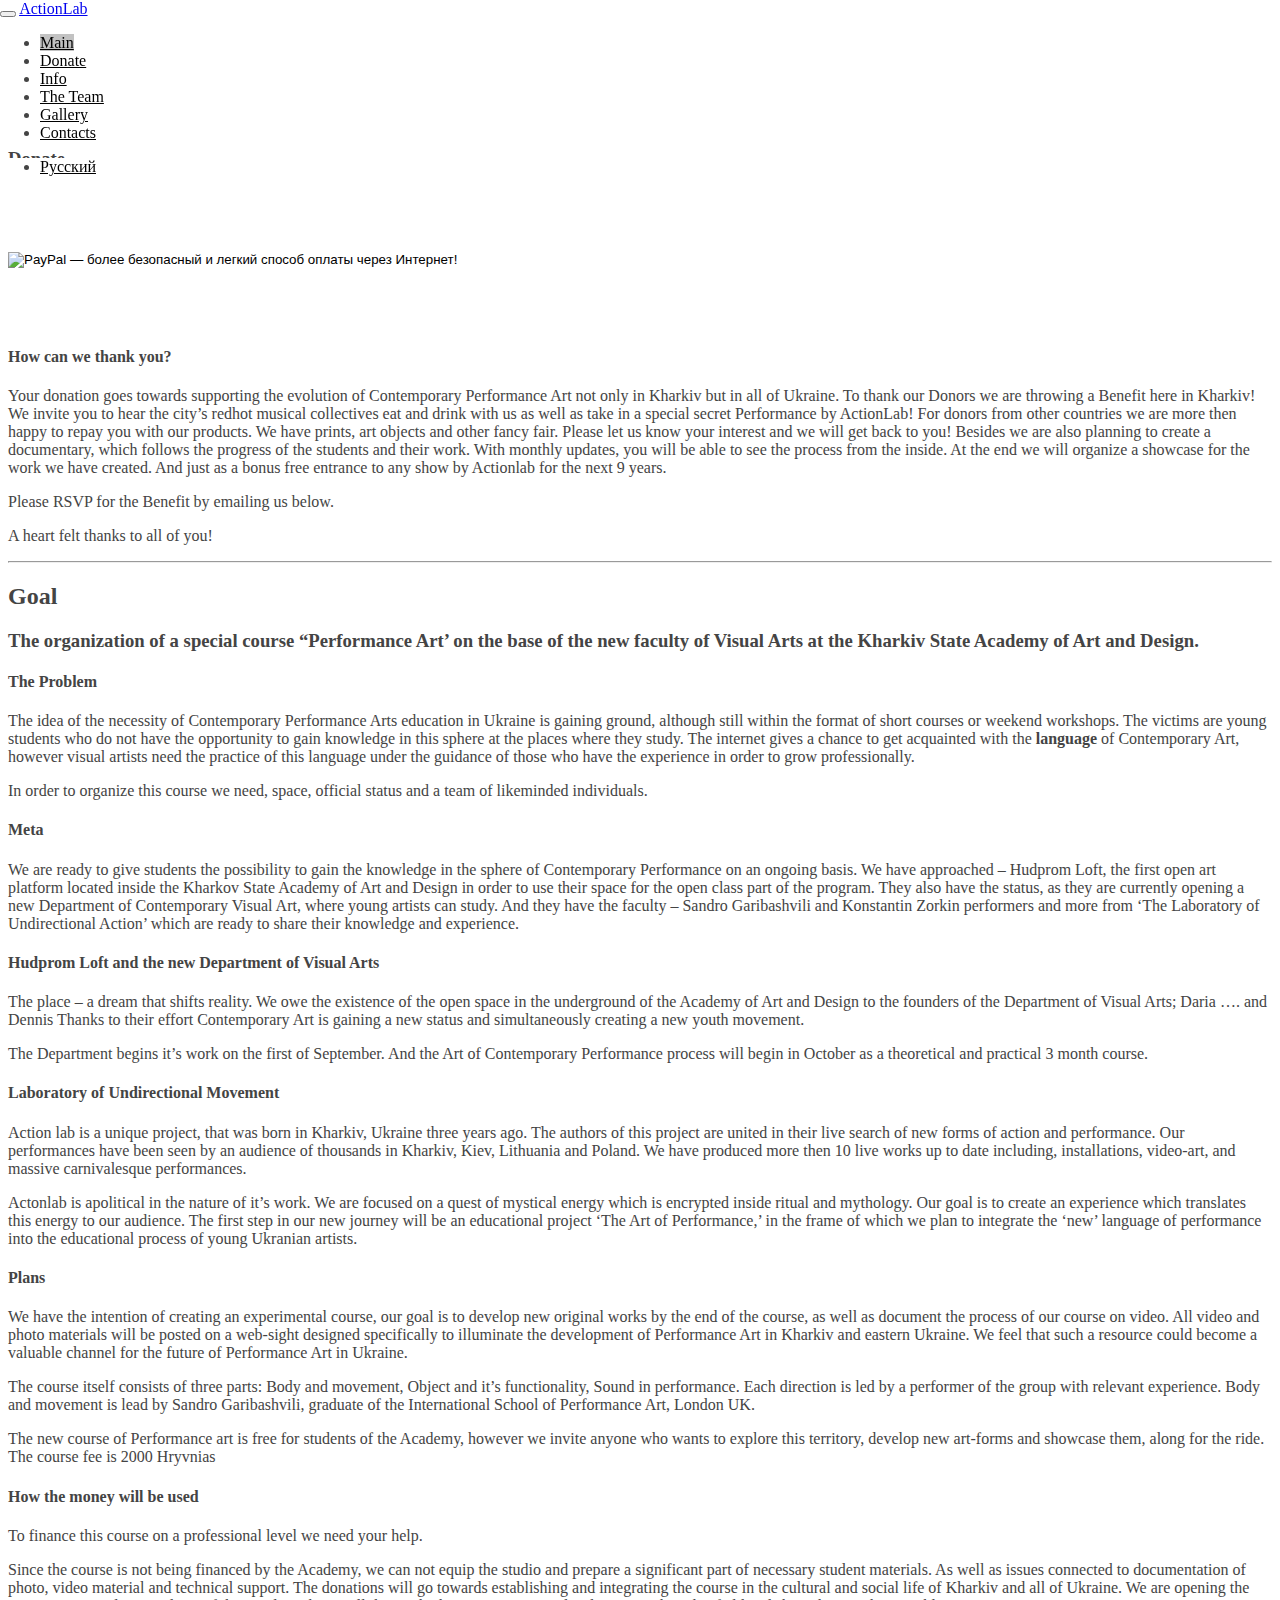
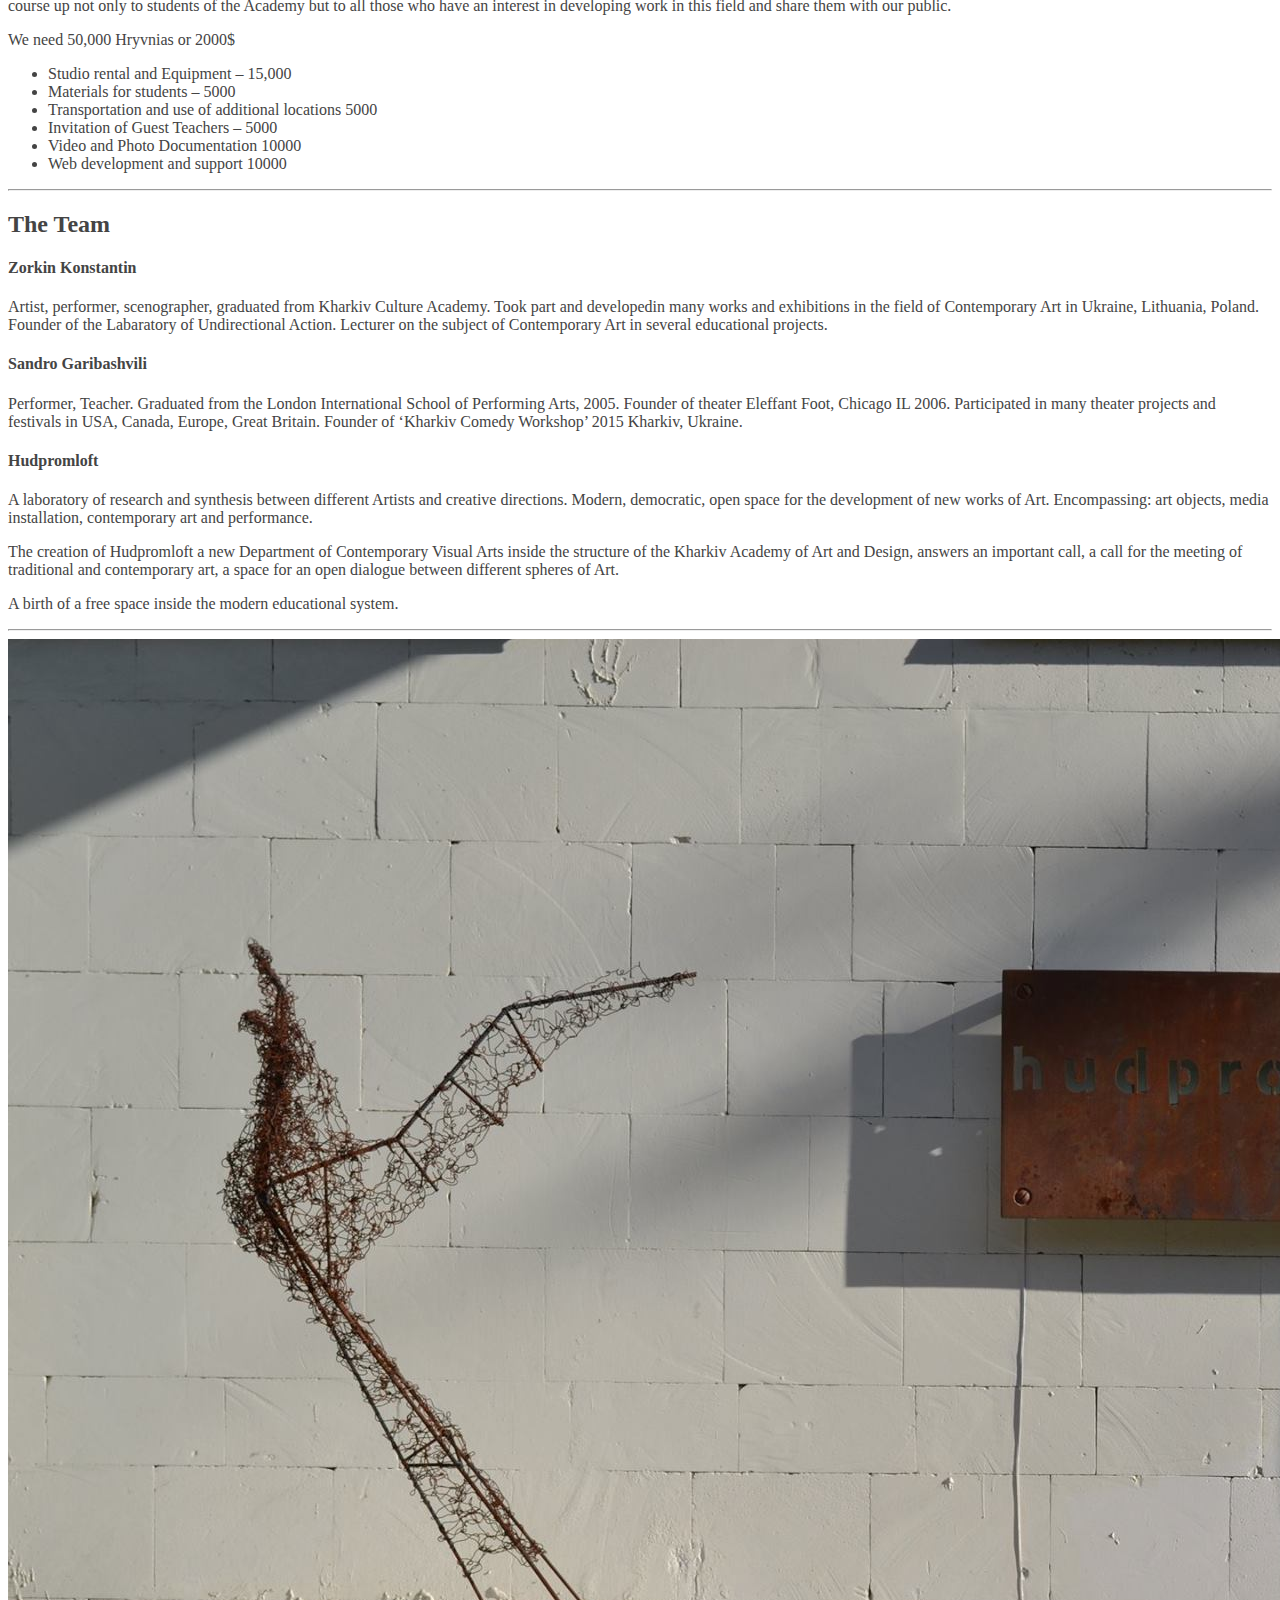
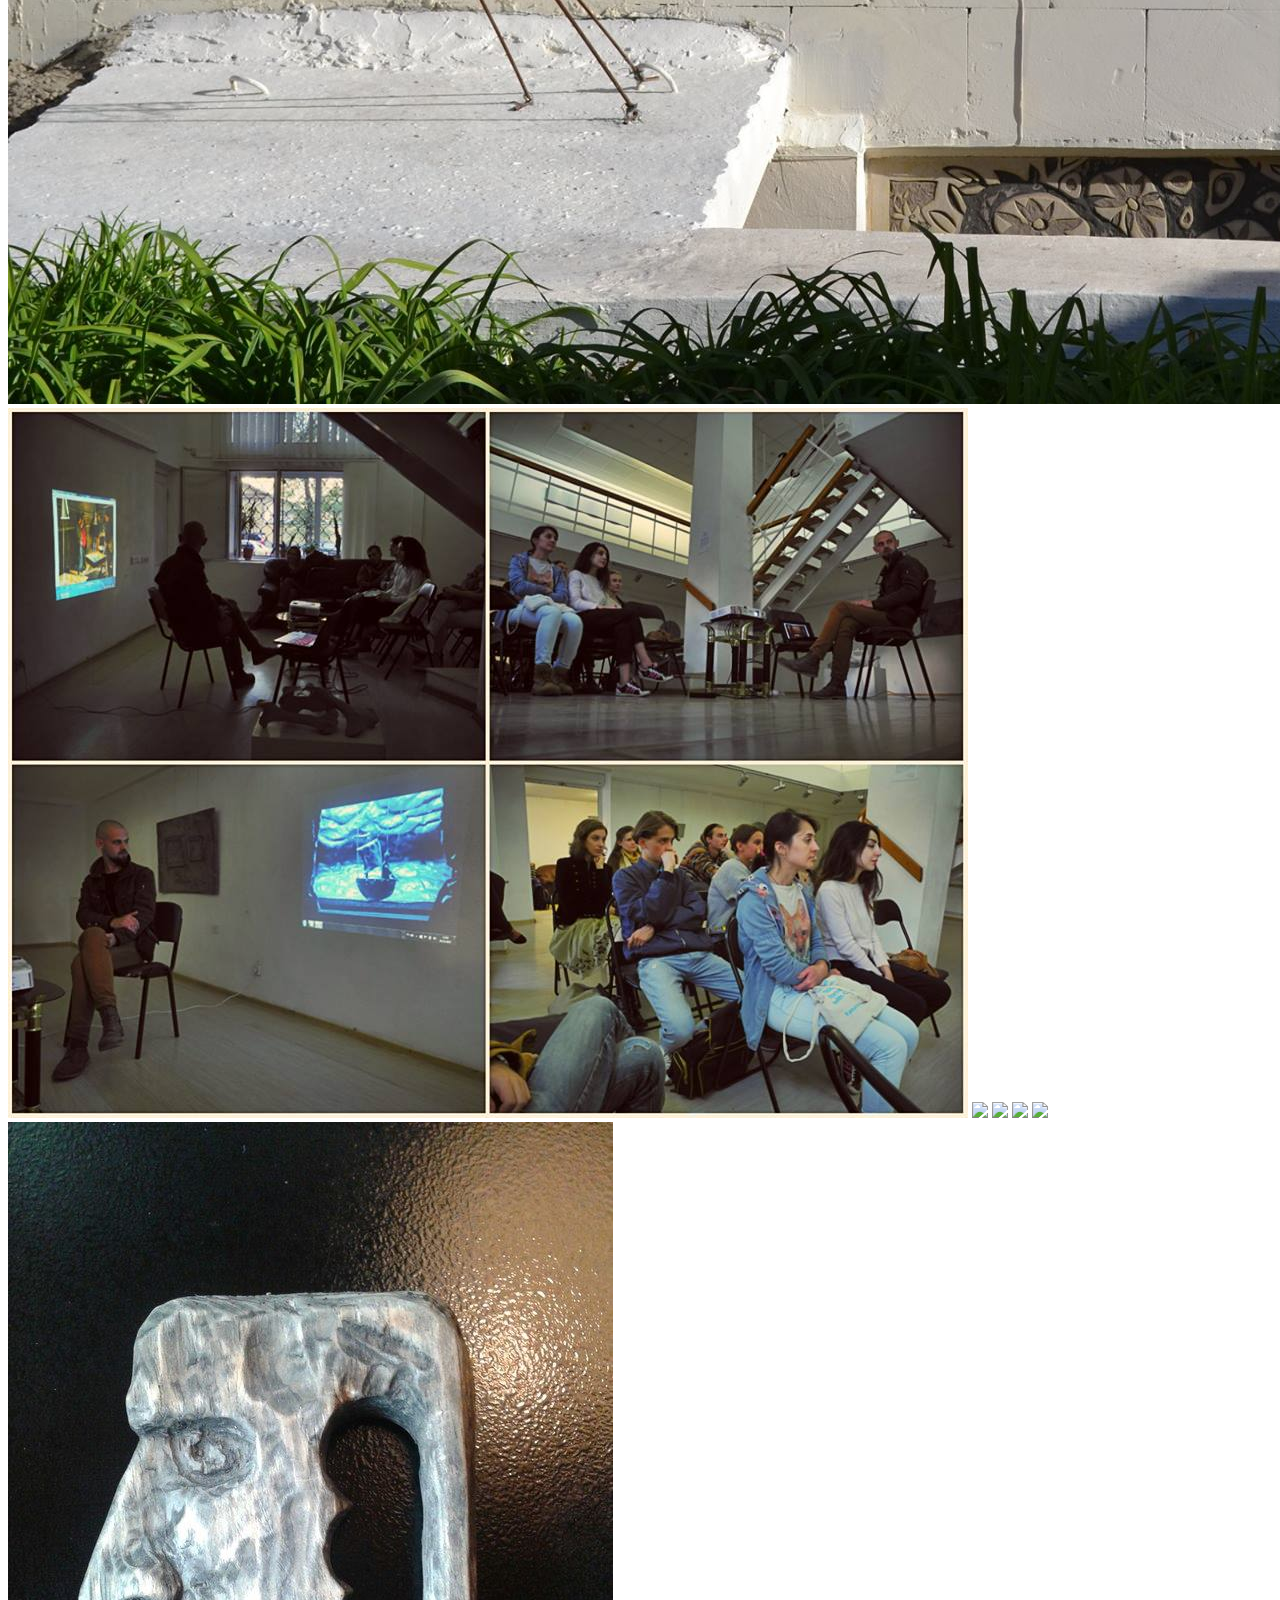
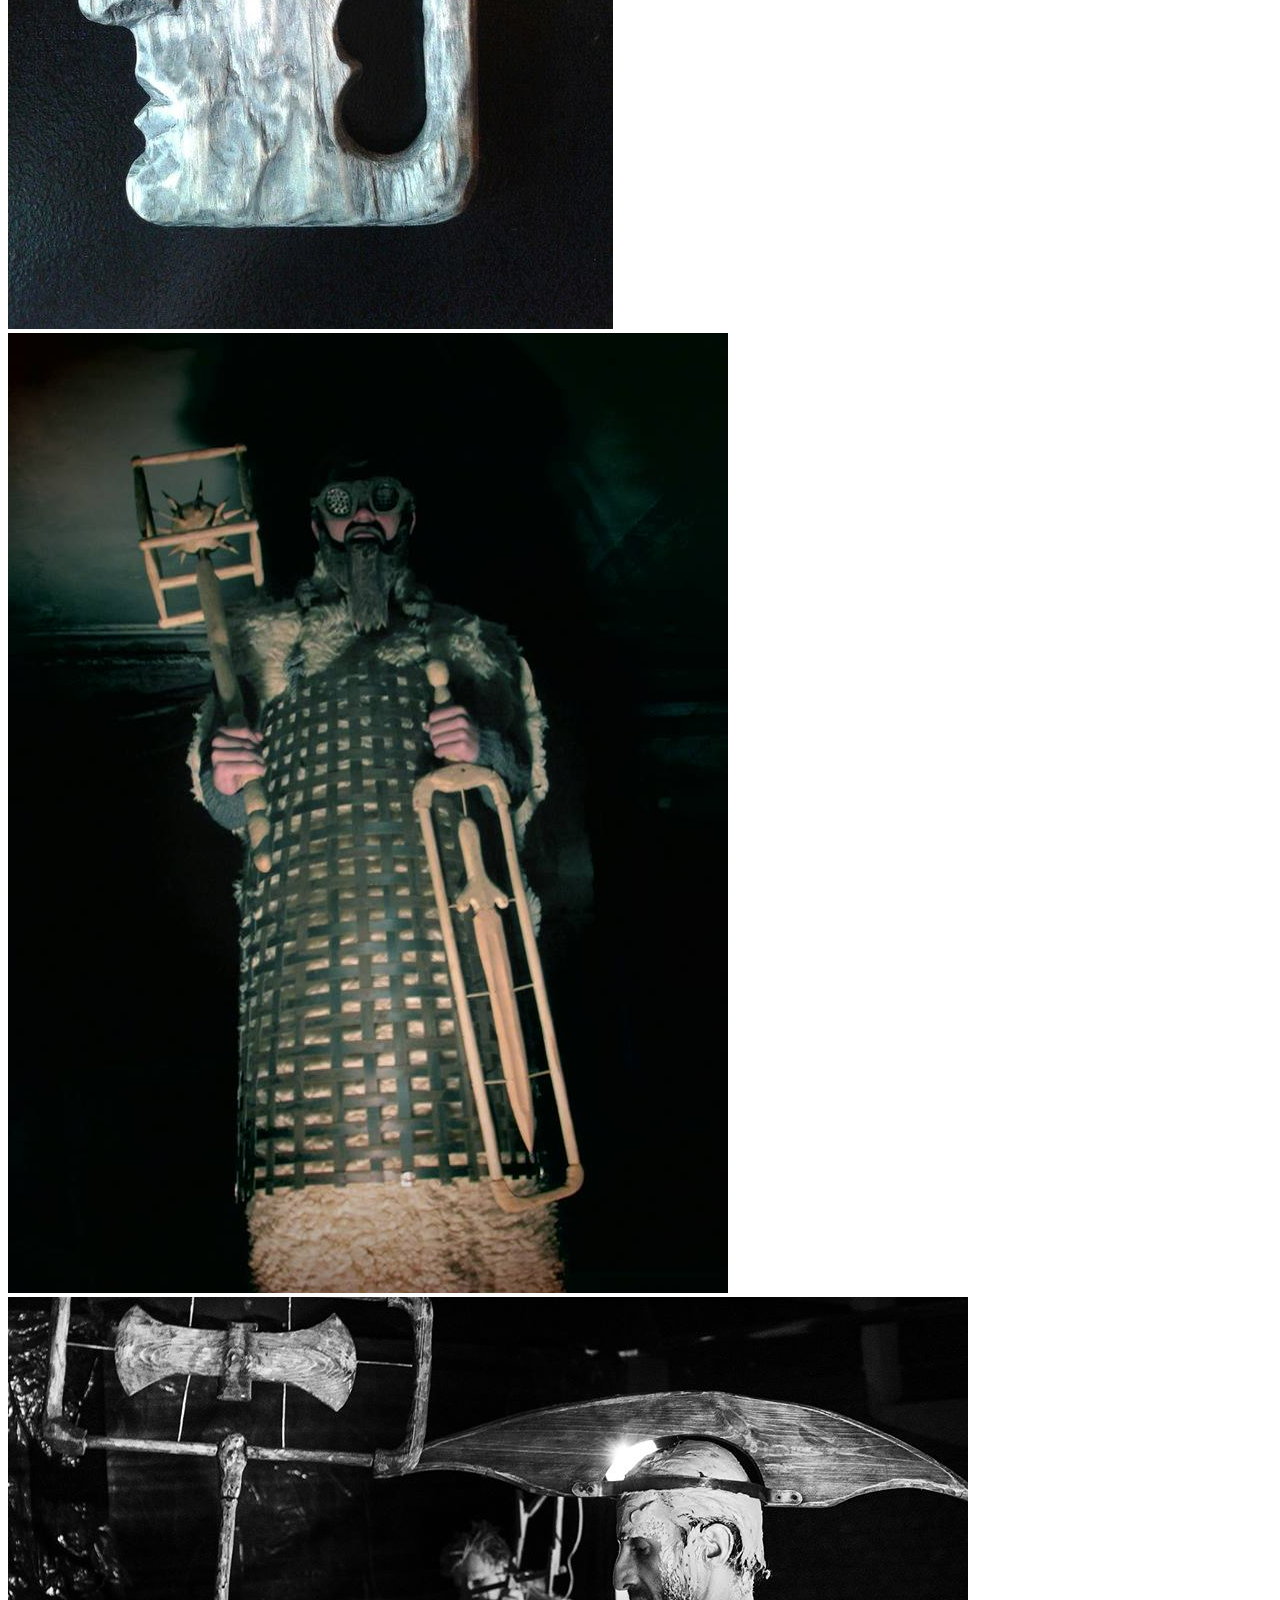
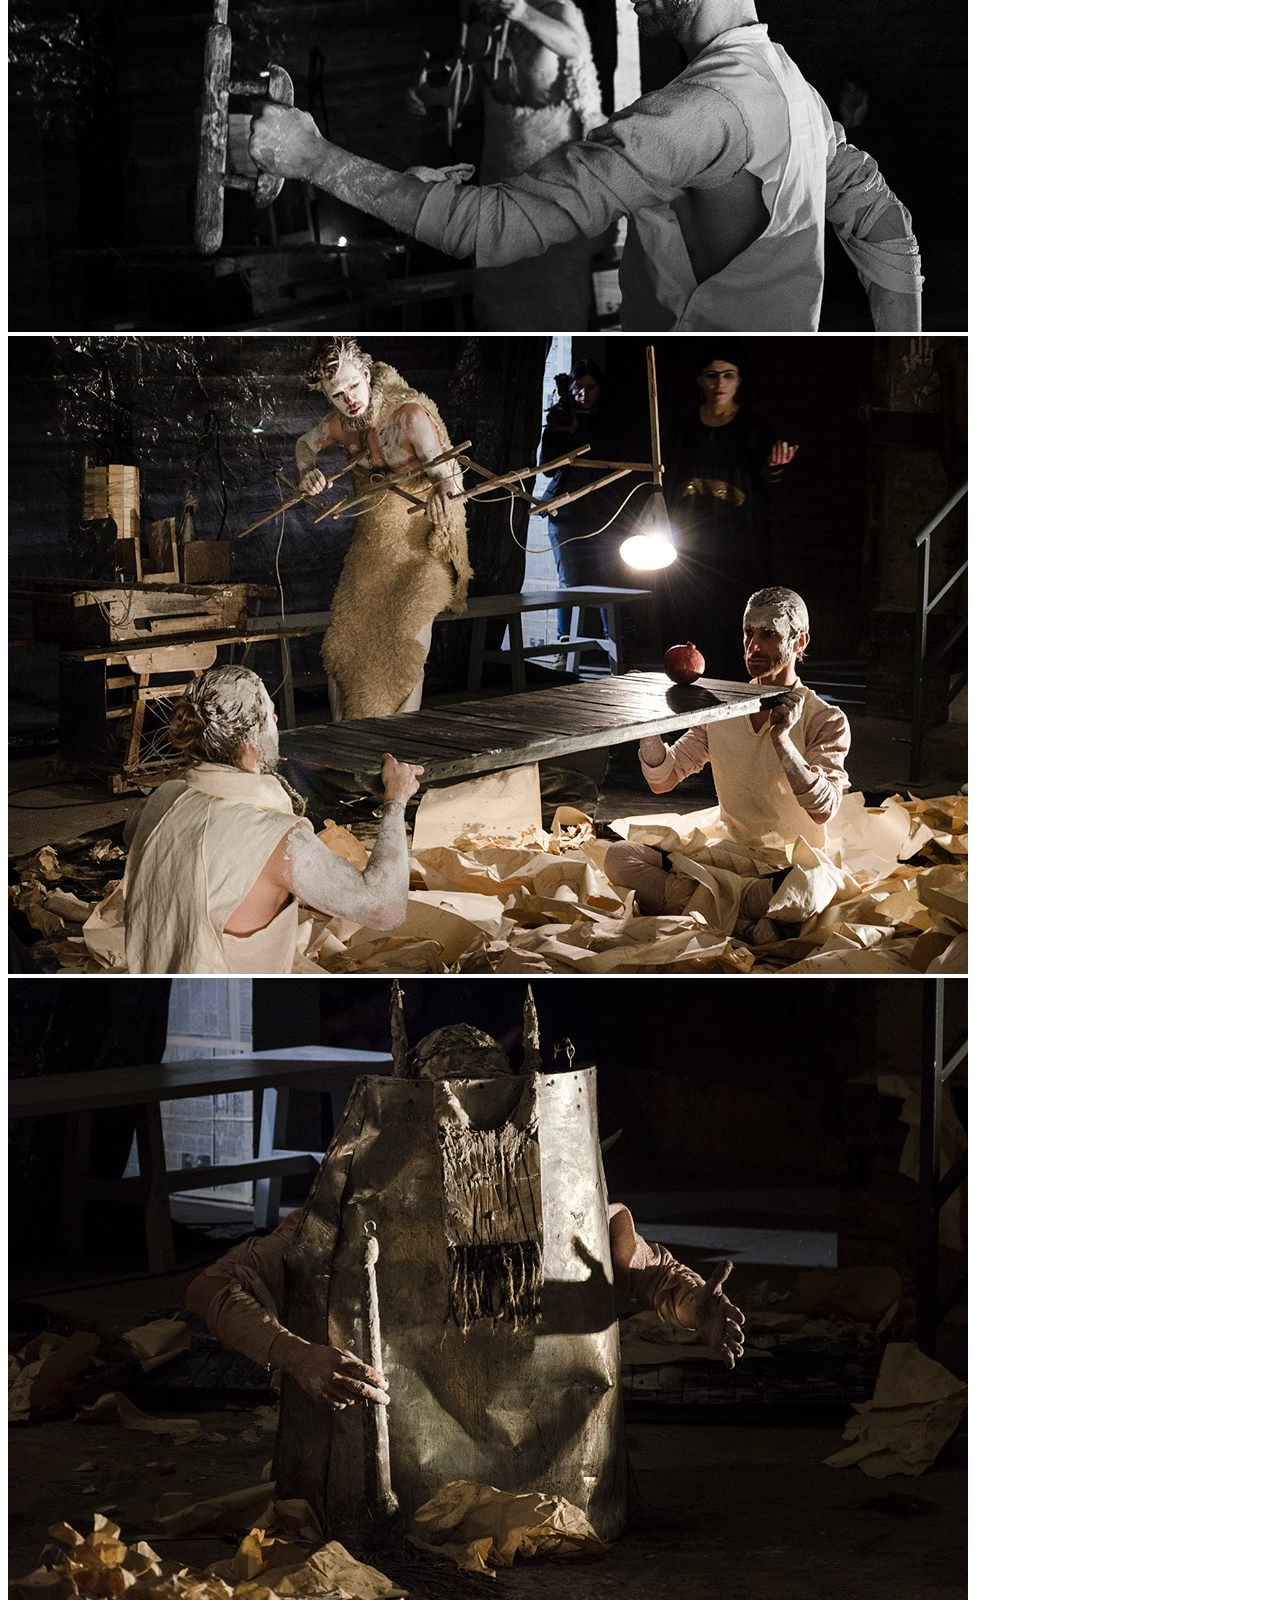
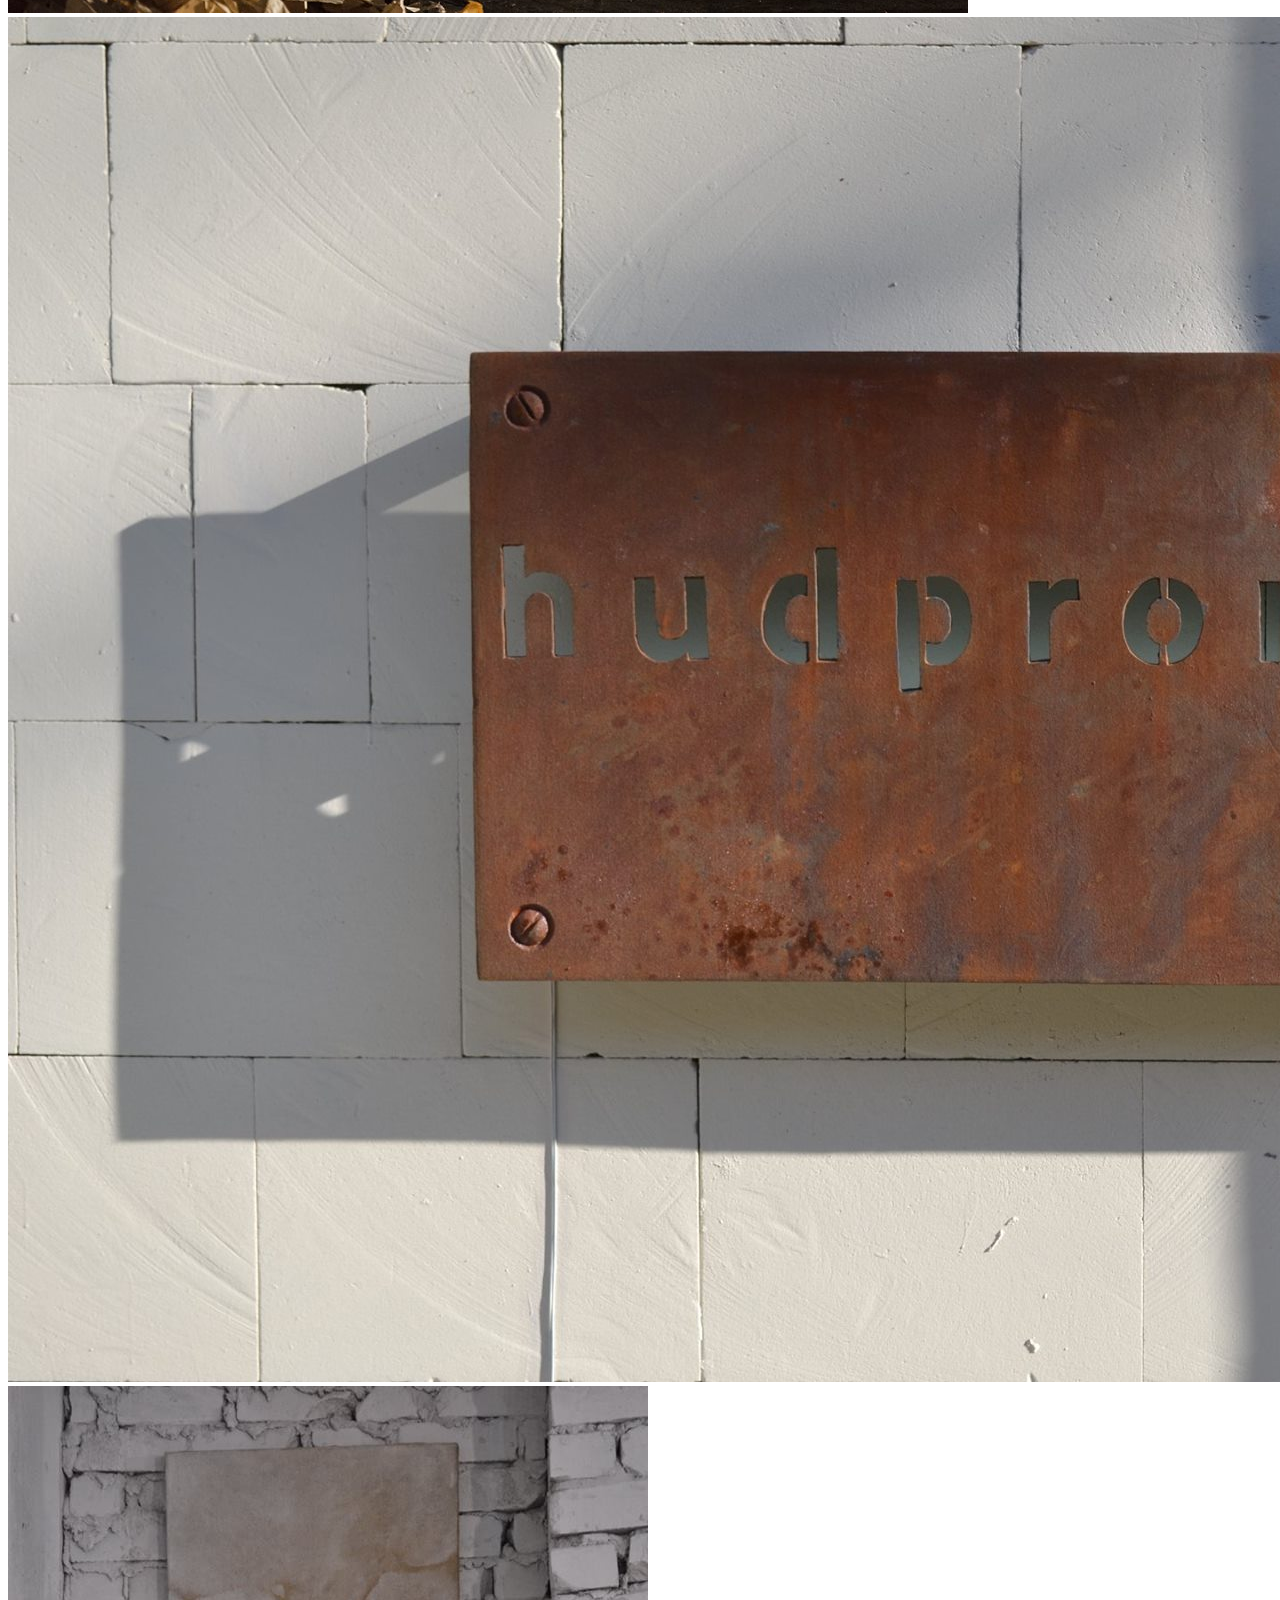
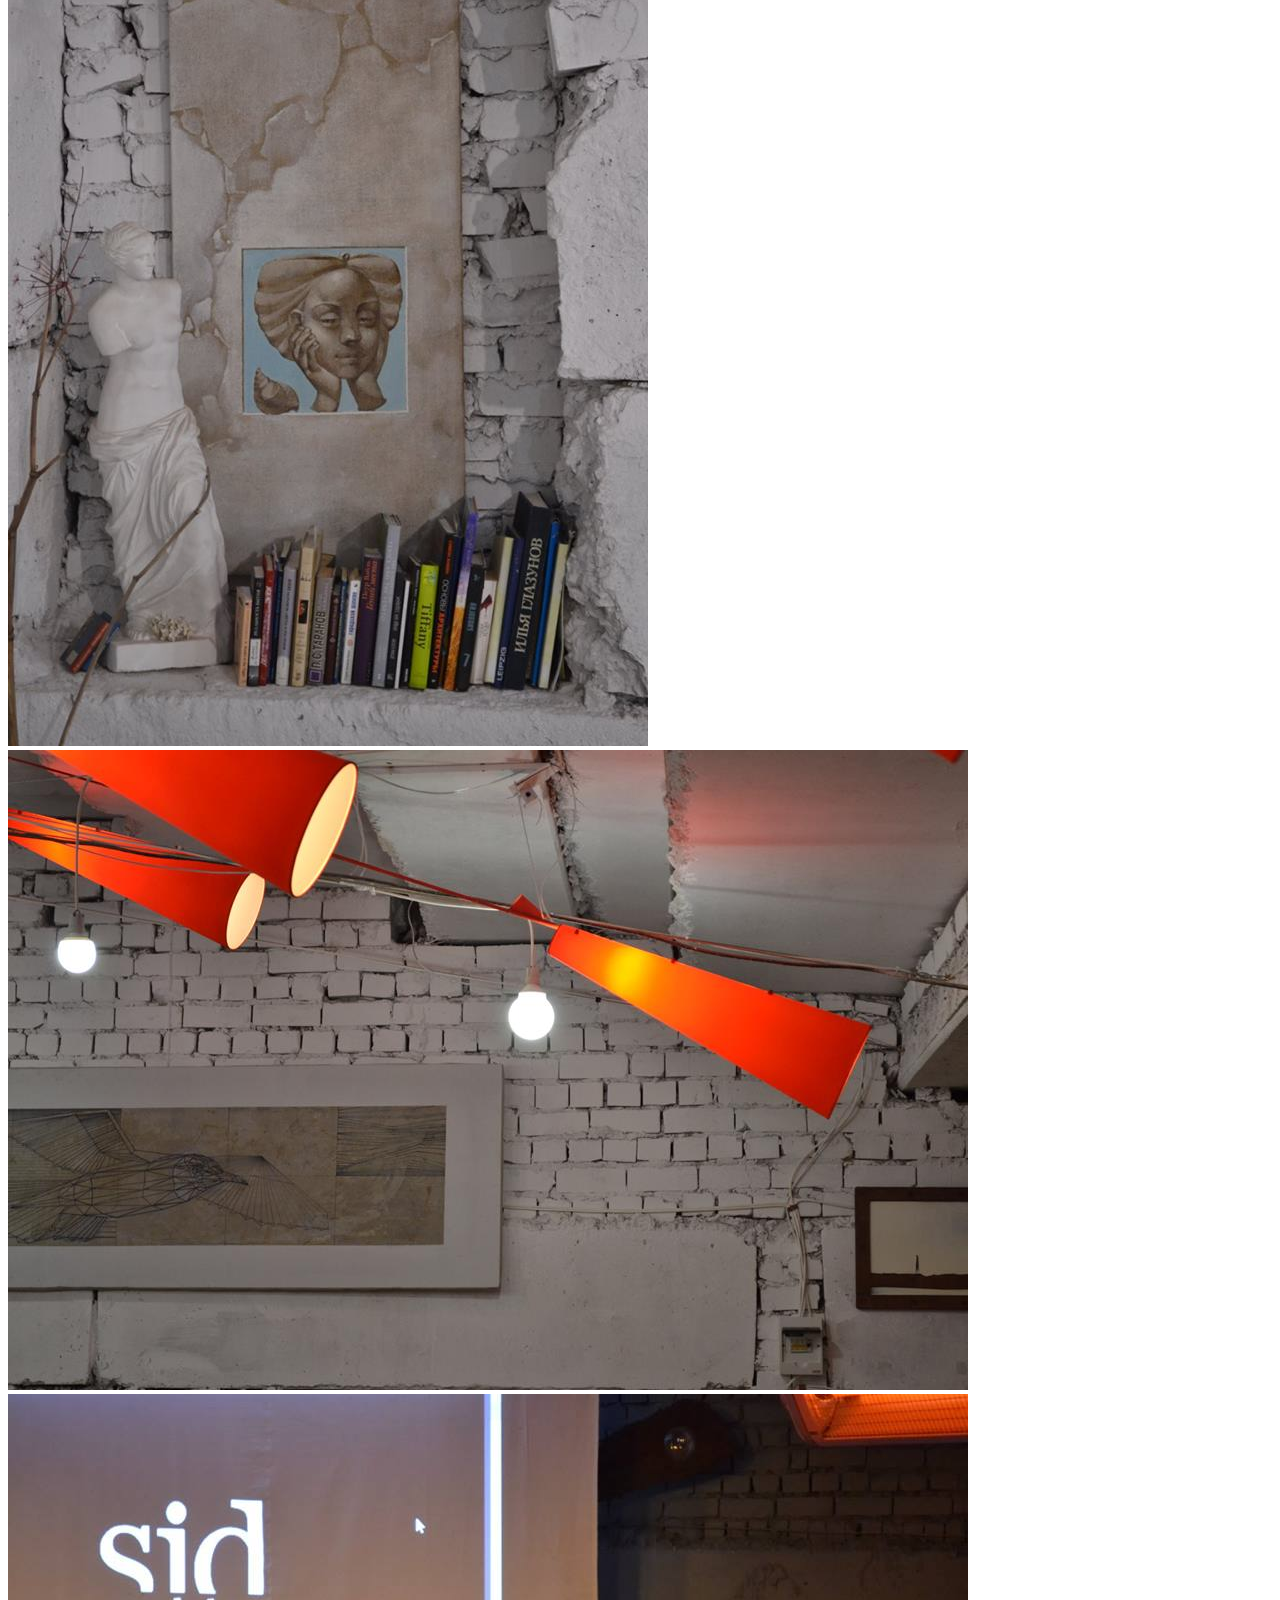
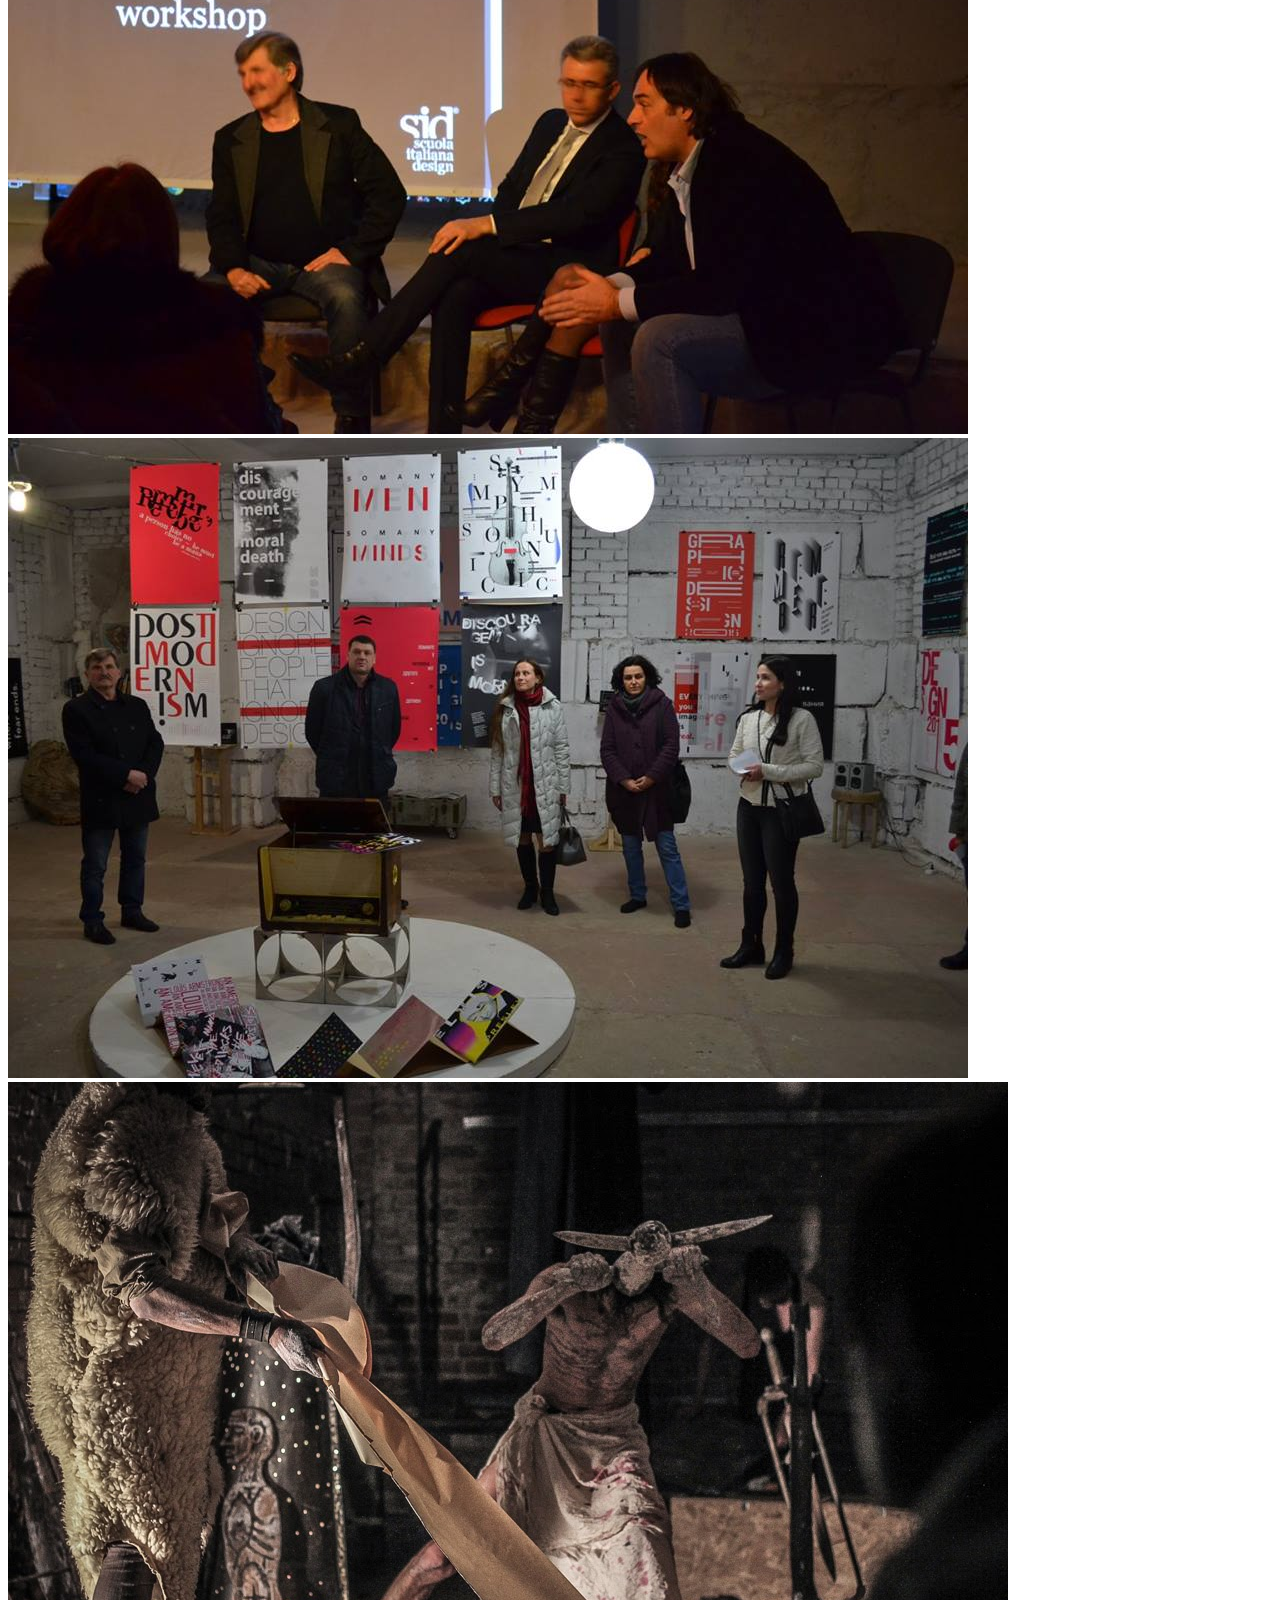
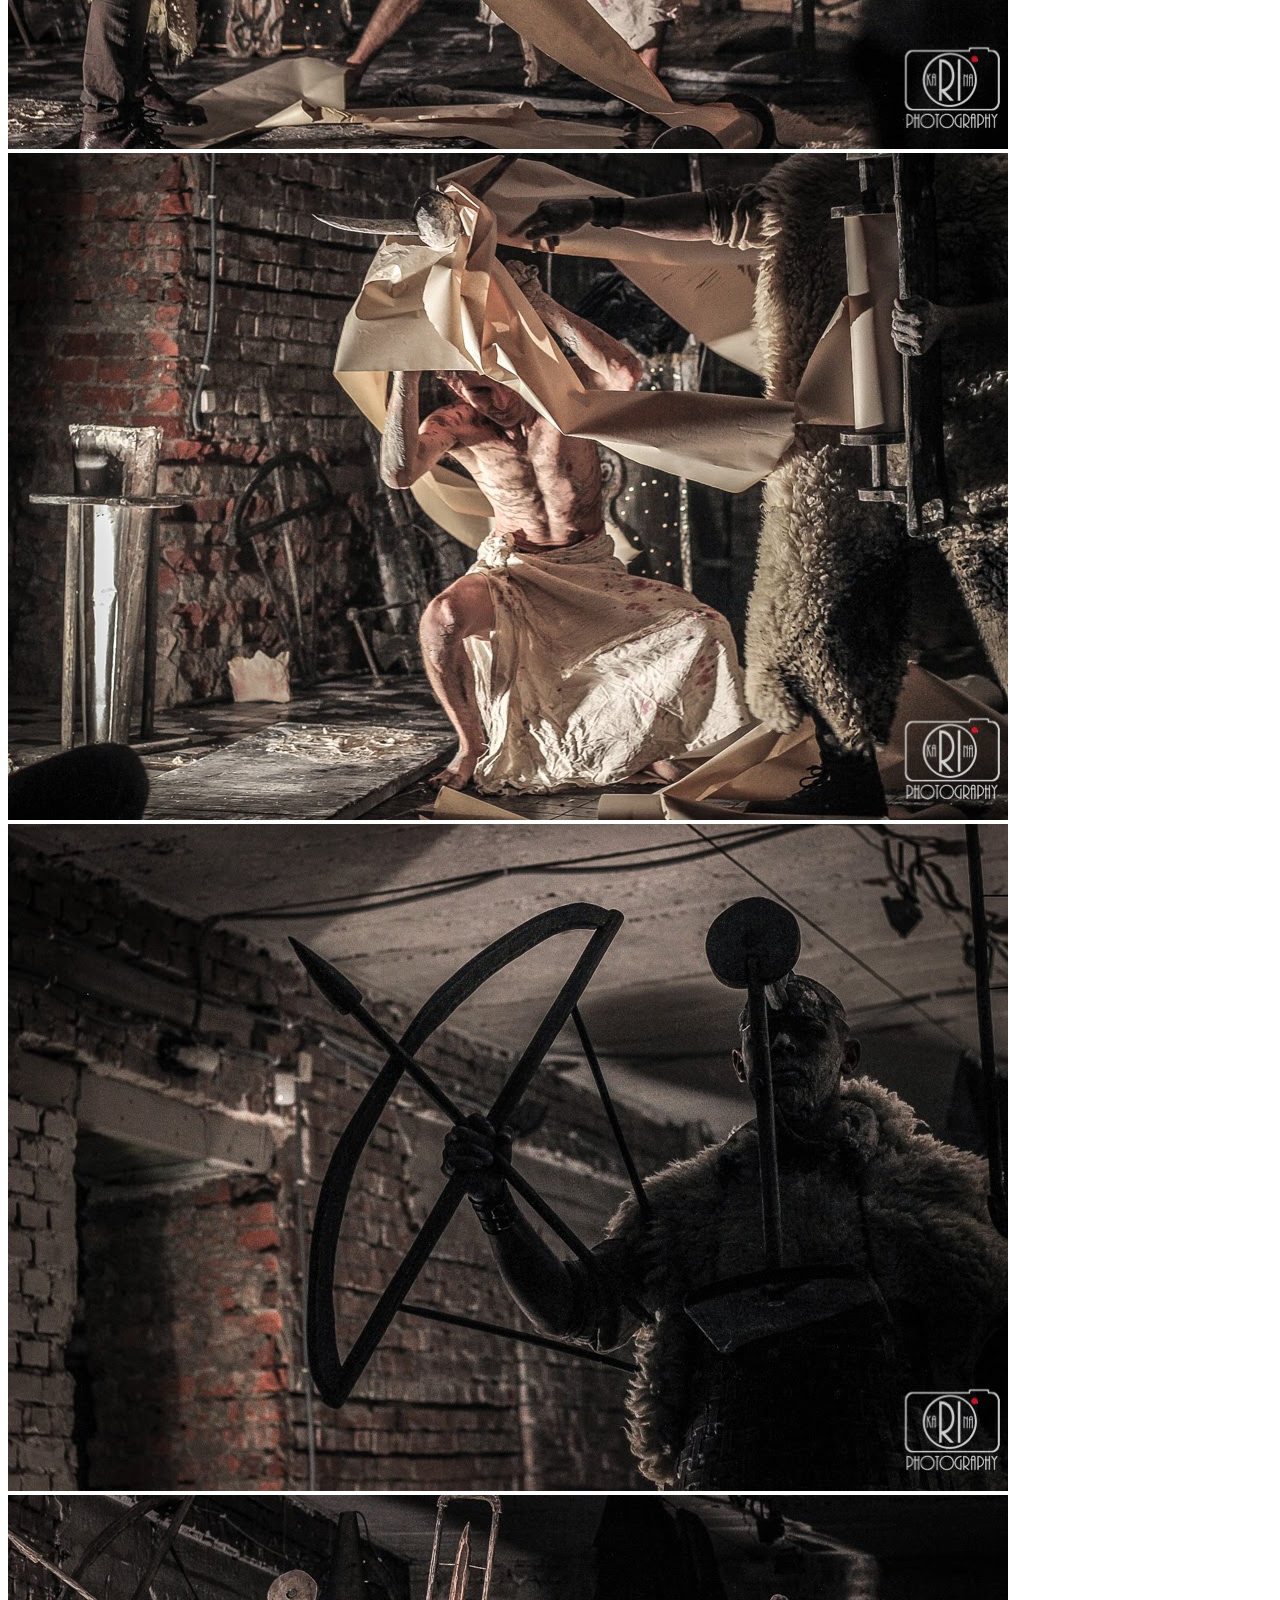
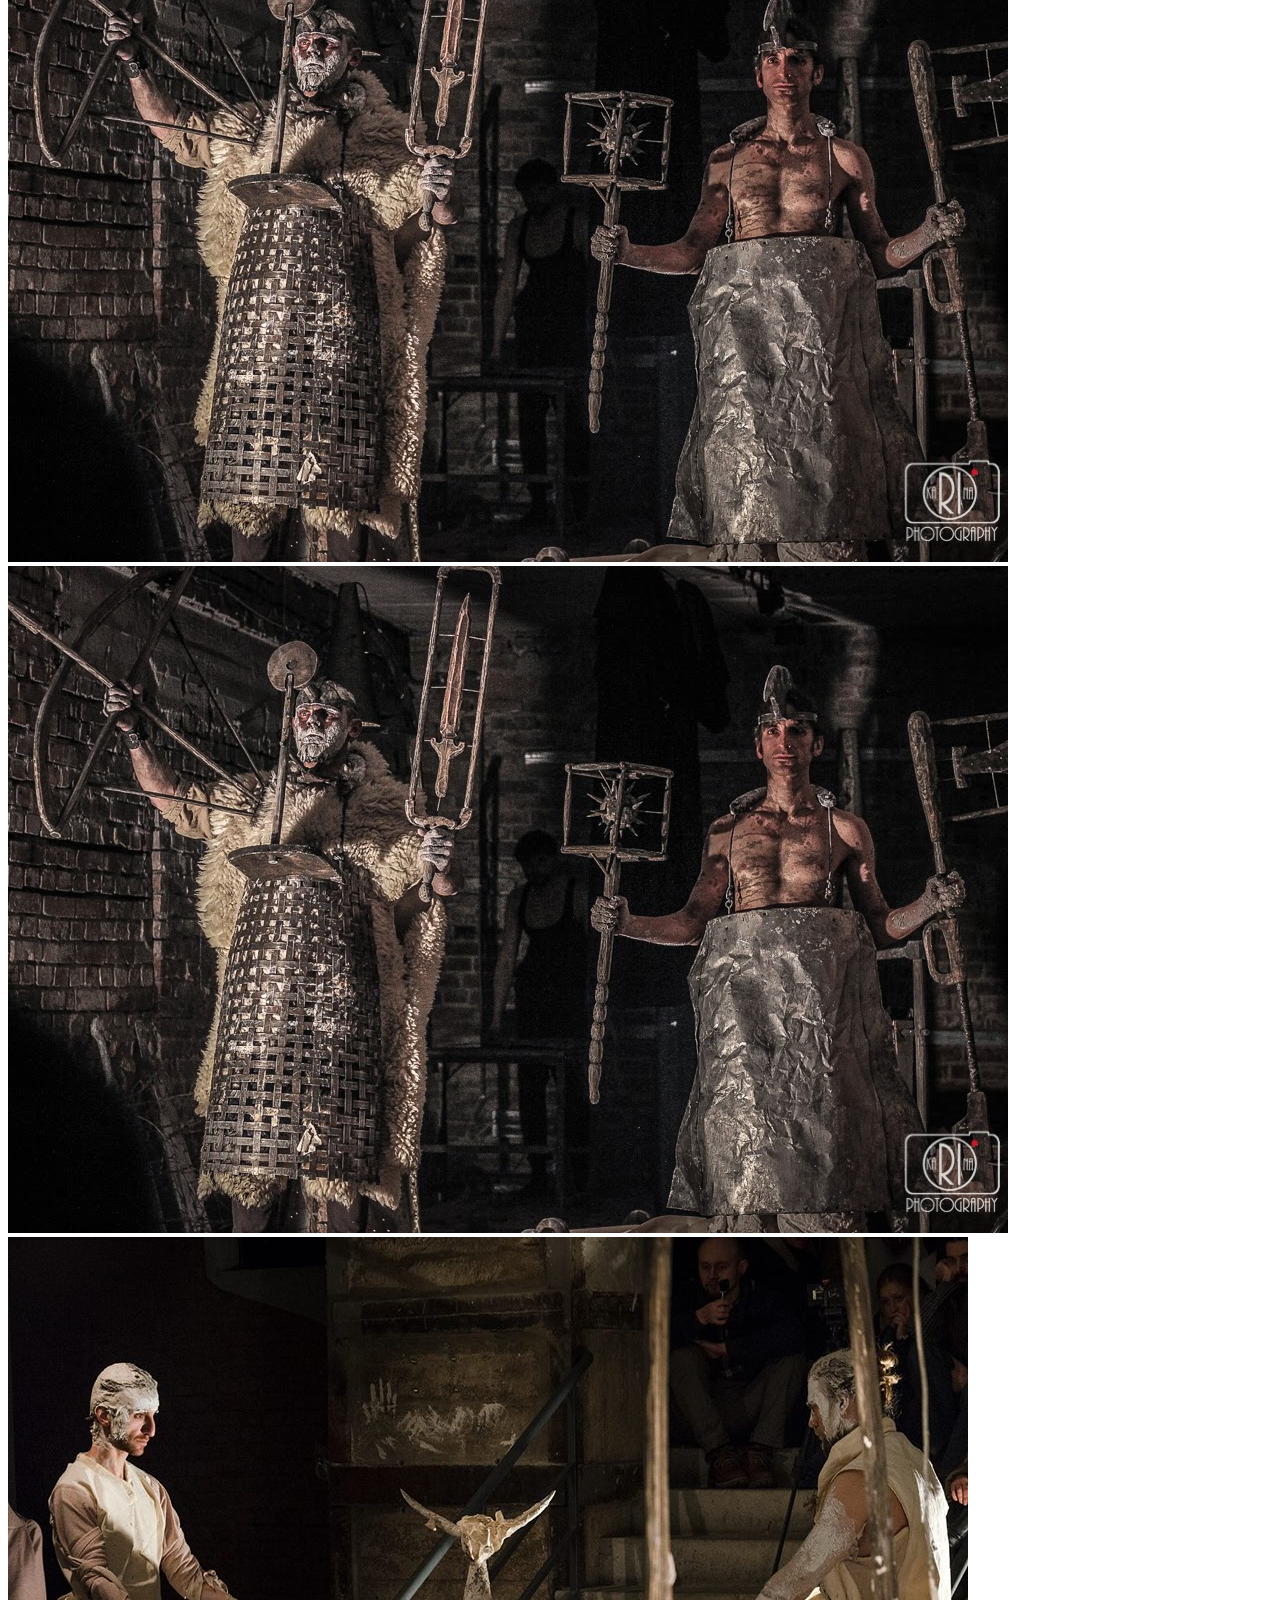
==== commit aeb124d9: "add language buttons" ====
--- a/en.html
+++ b/en.html
@@ -64,14 +64,17 @@
                     <a href="#section5">Contacts</a>
                 </li>
             </ul>
+            <ul class="nav navbar-nav navbar-right">
+                <li><a href="/index.html">Русский</a></li>
+            </ul>
         </div>
     </div>
 </nav>
 
 <div id="fullpage">
     <div class="section" data-anchor="section0">
-        <h1 class="text-center">Laboratory of Undirectional Movement</h1>
-        <h2 class="text-center">ШКОЛА ПЕРФОРМАНСА В ХАРЬКОВЕ</h2>
+        <h1 class="text-center">LABORATORY OF UNIDIRECTIONAL MOVEMENT</h1>
+        <h2 class="text-center">PERFORMANCE SCHOOL IN KHARKIV</h2>
 
         <div class='row'>
             <div class='col-sm-2'></div>
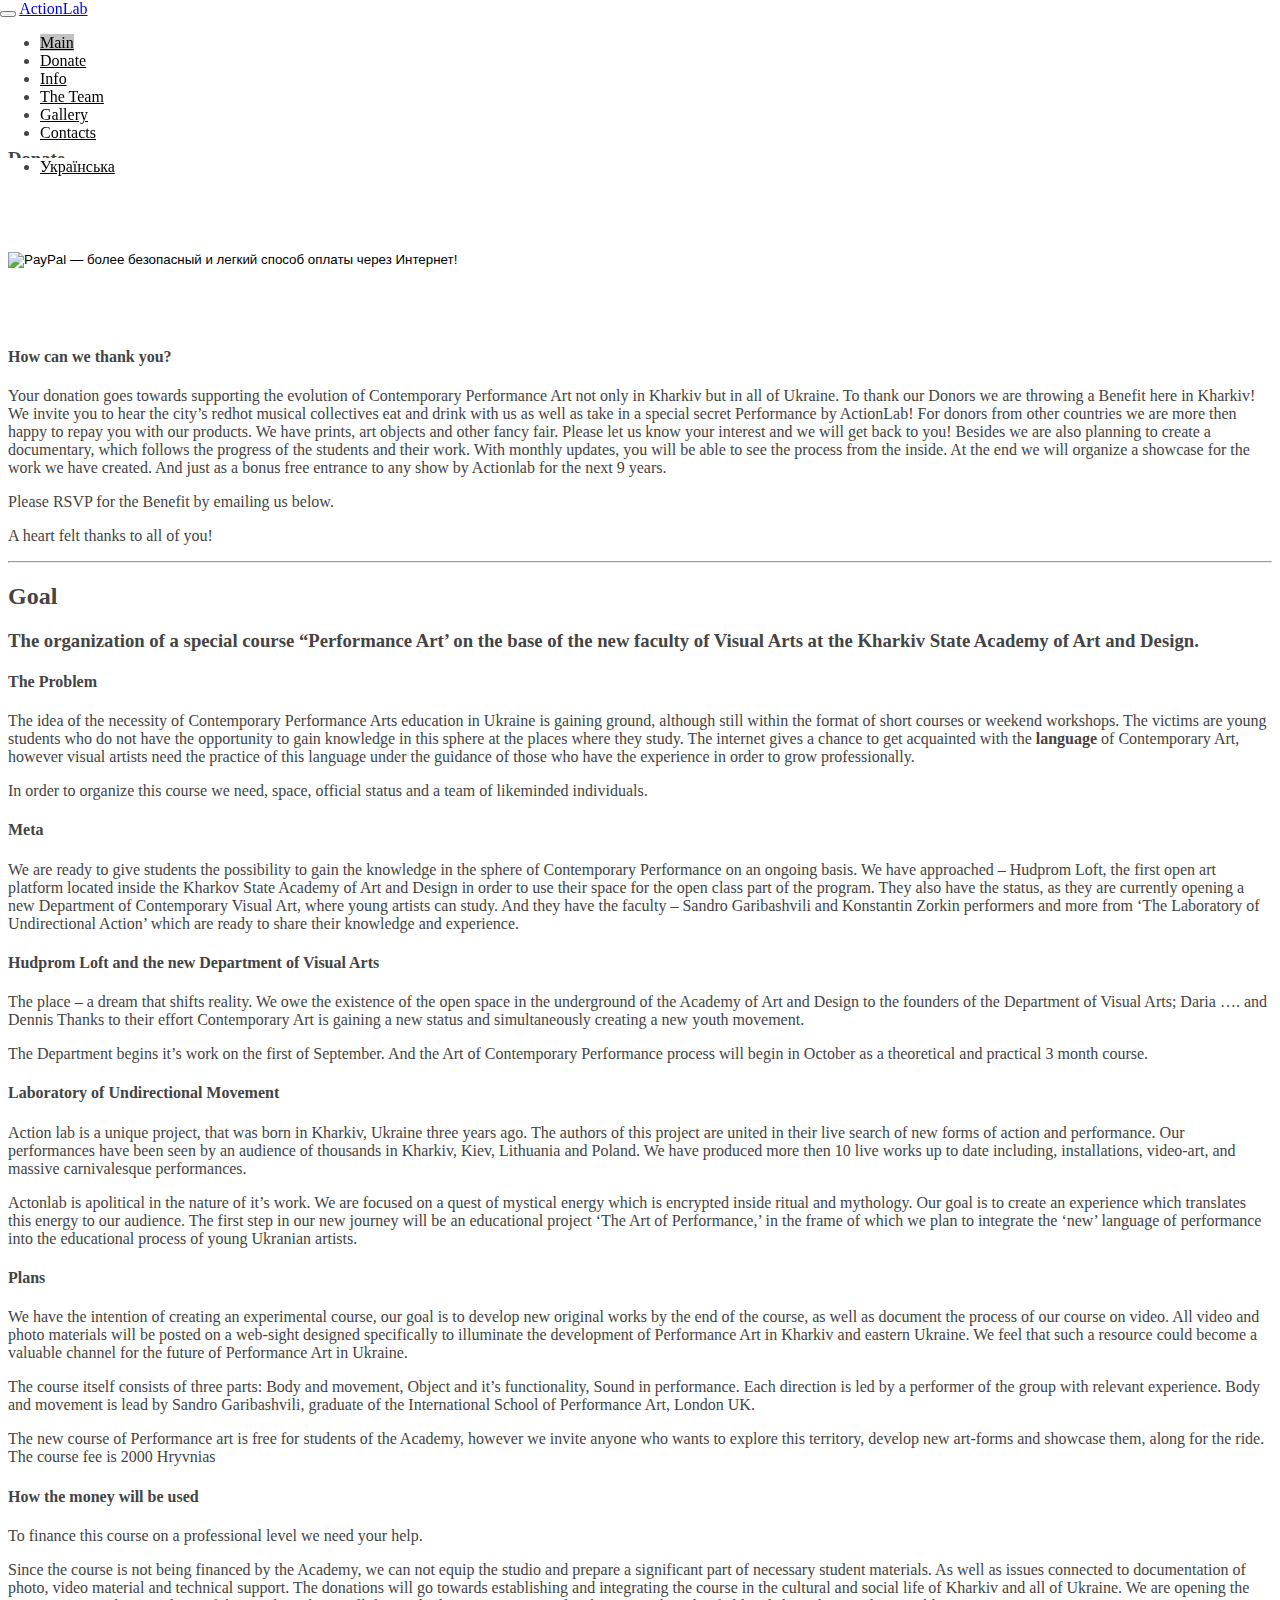
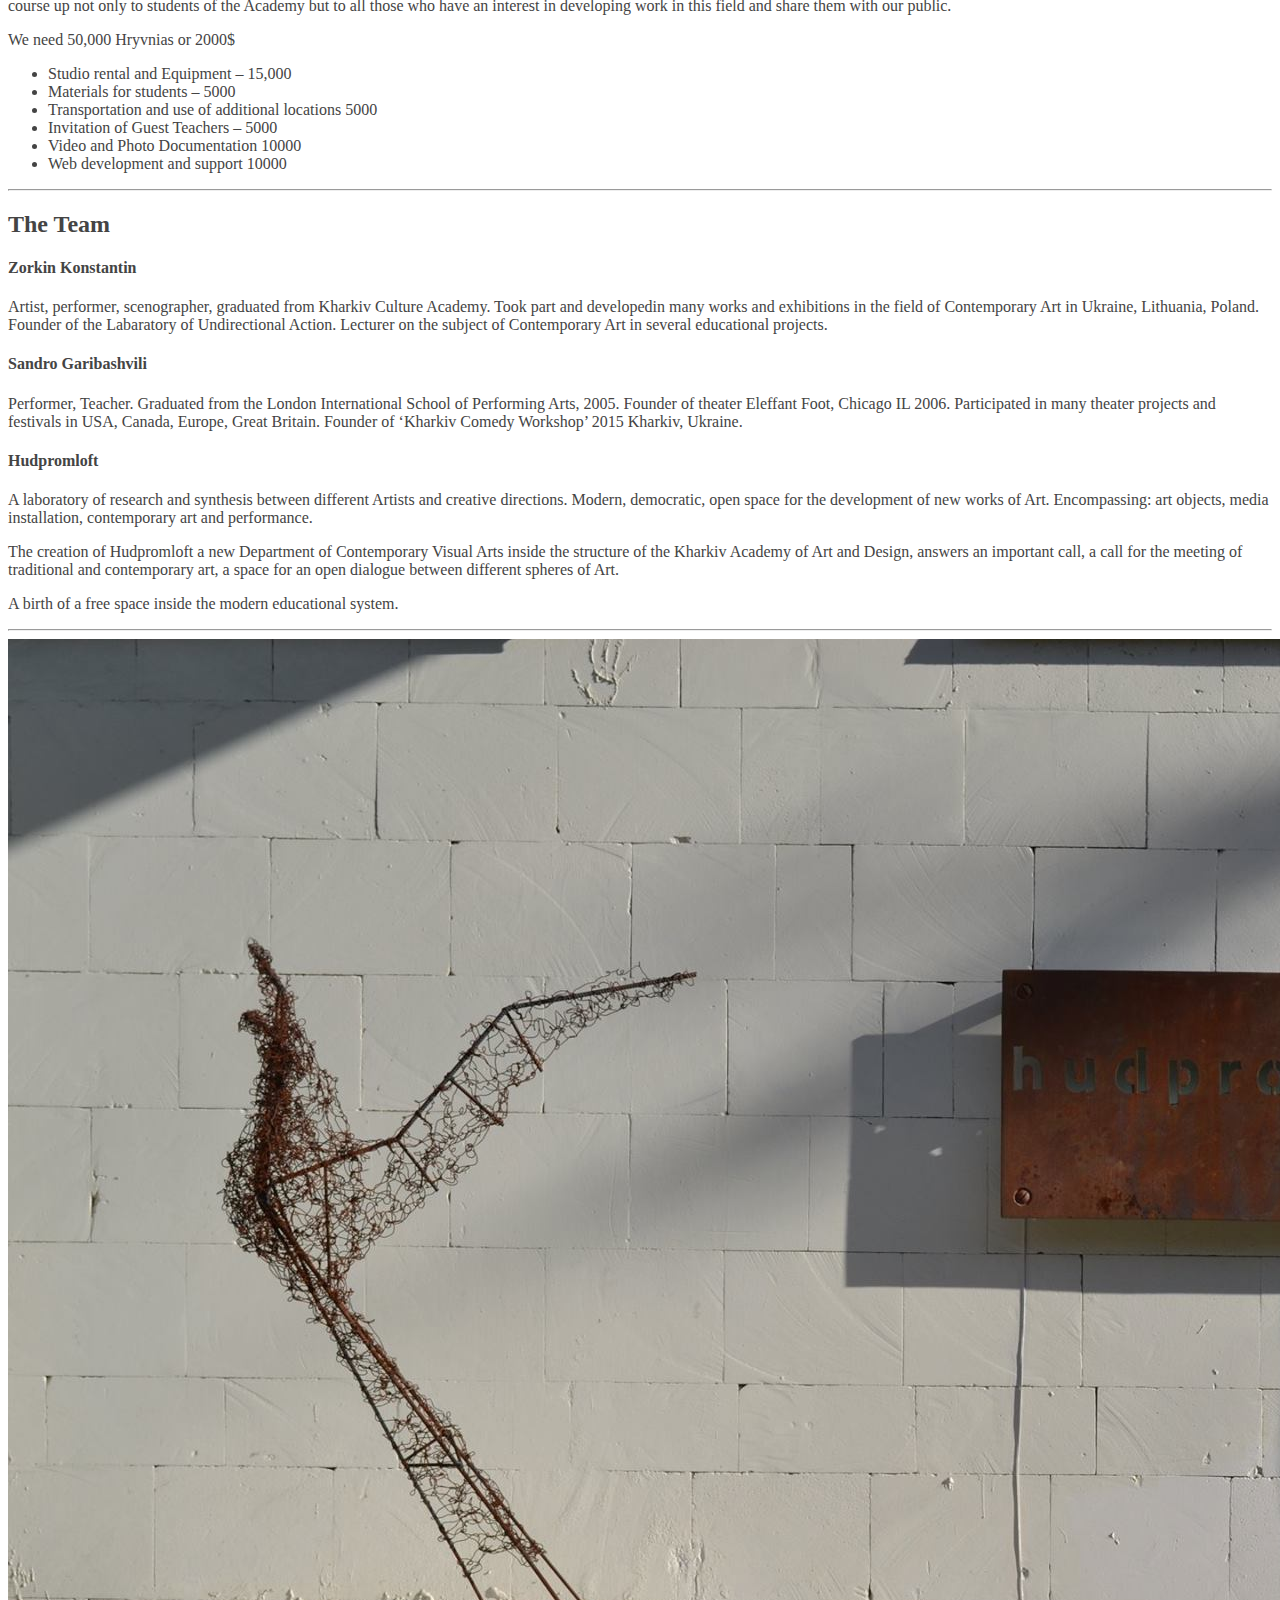
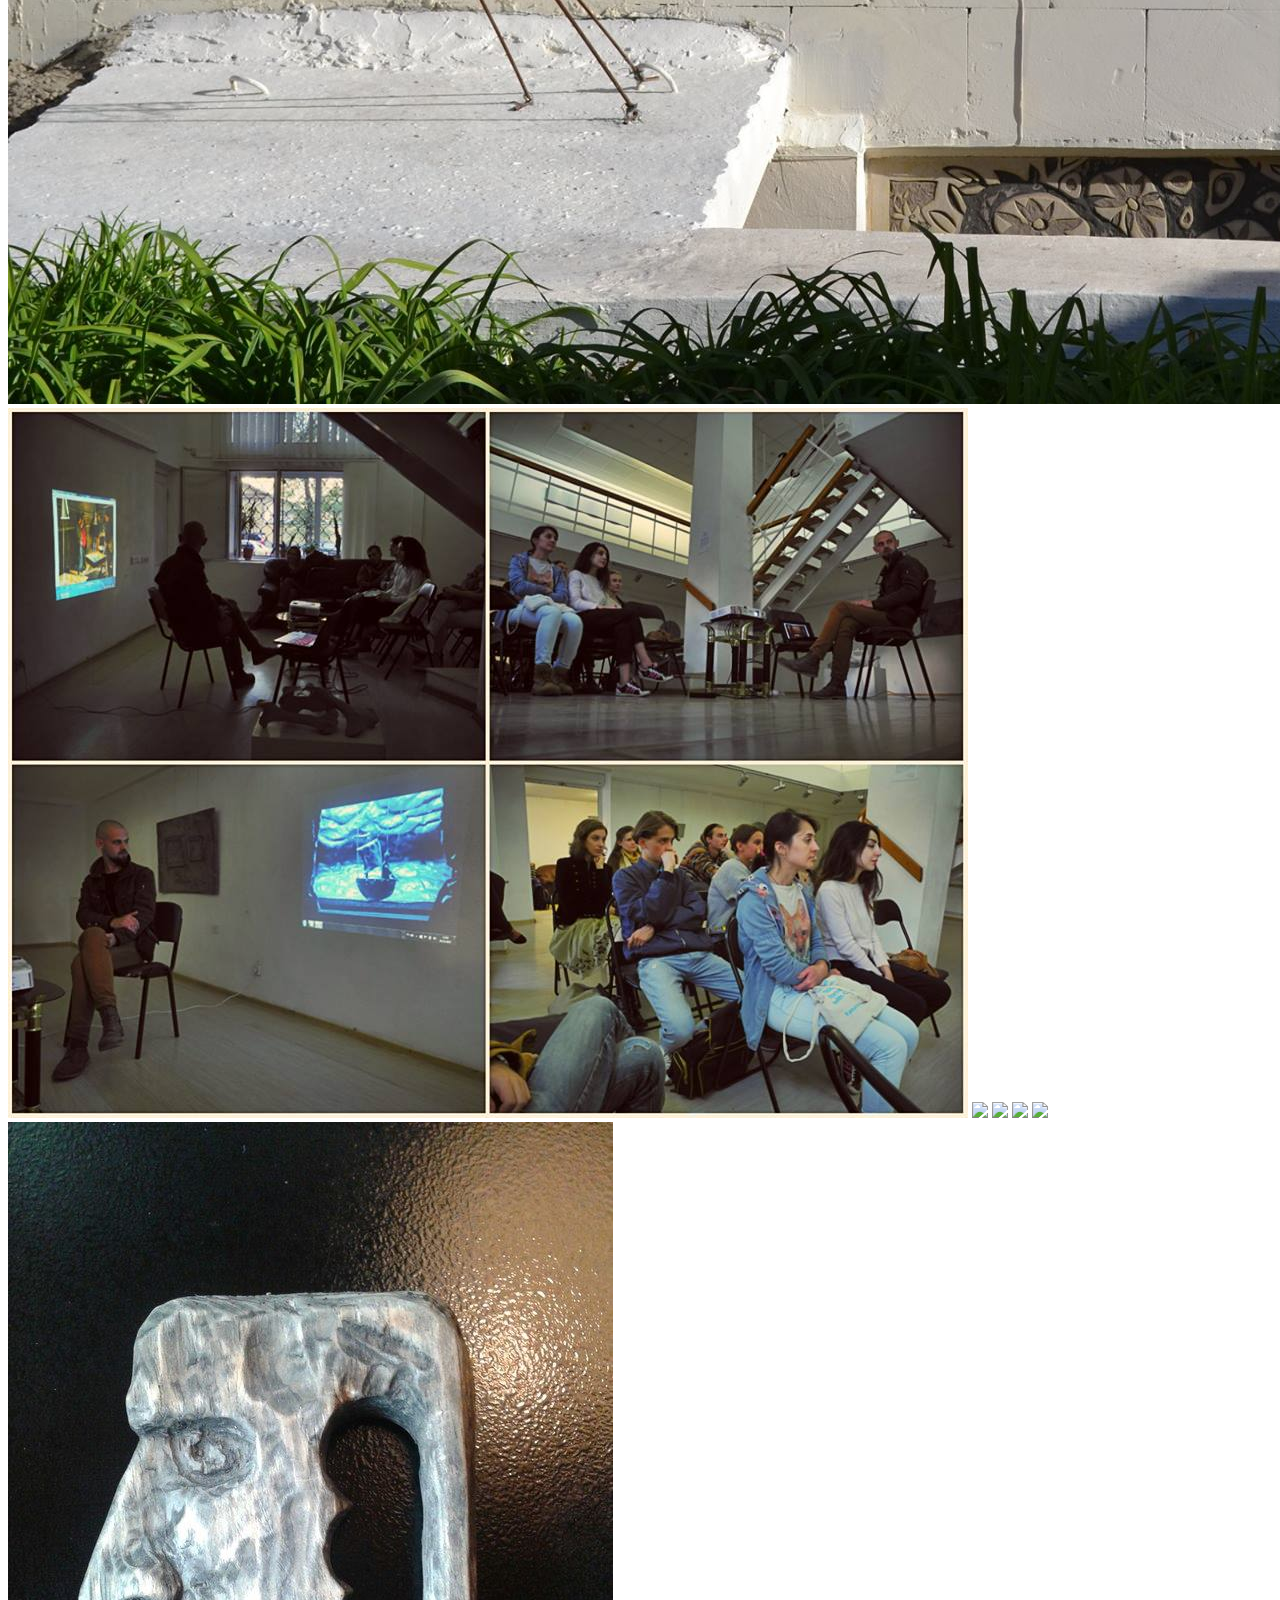
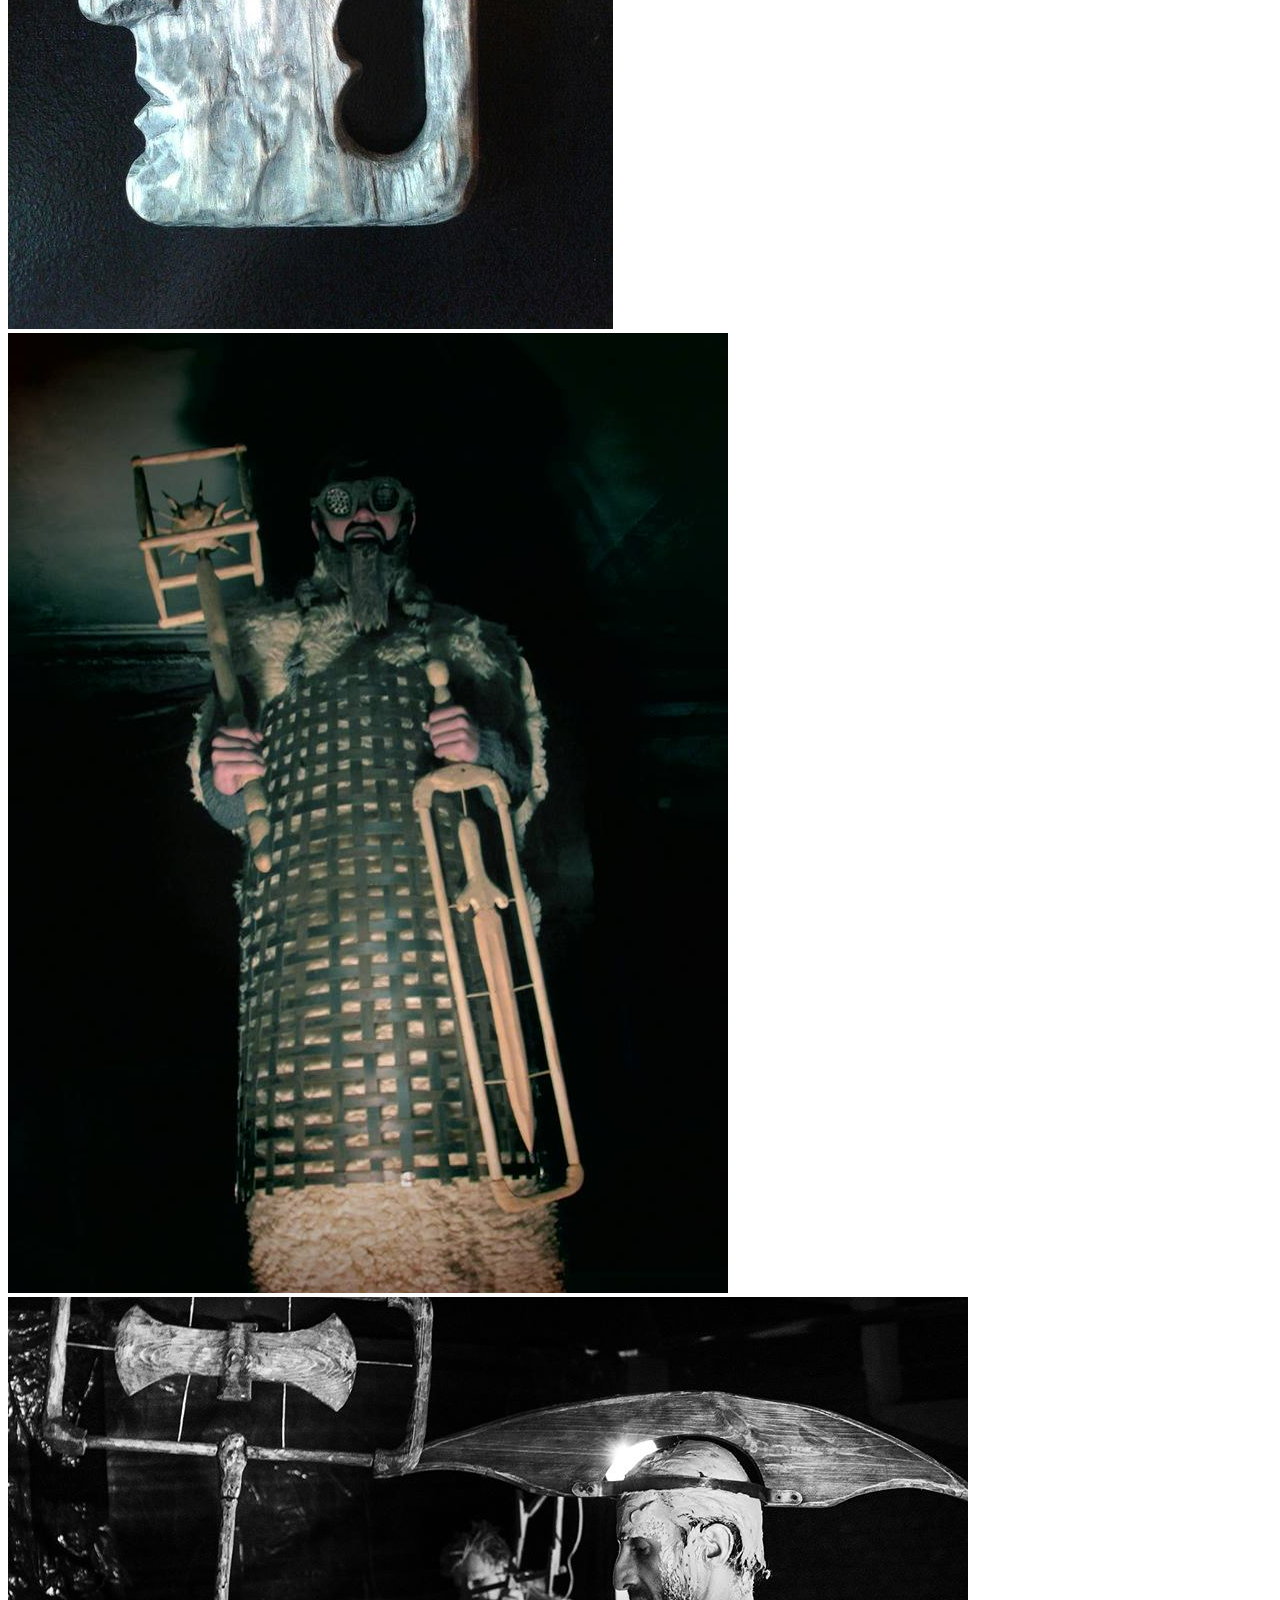
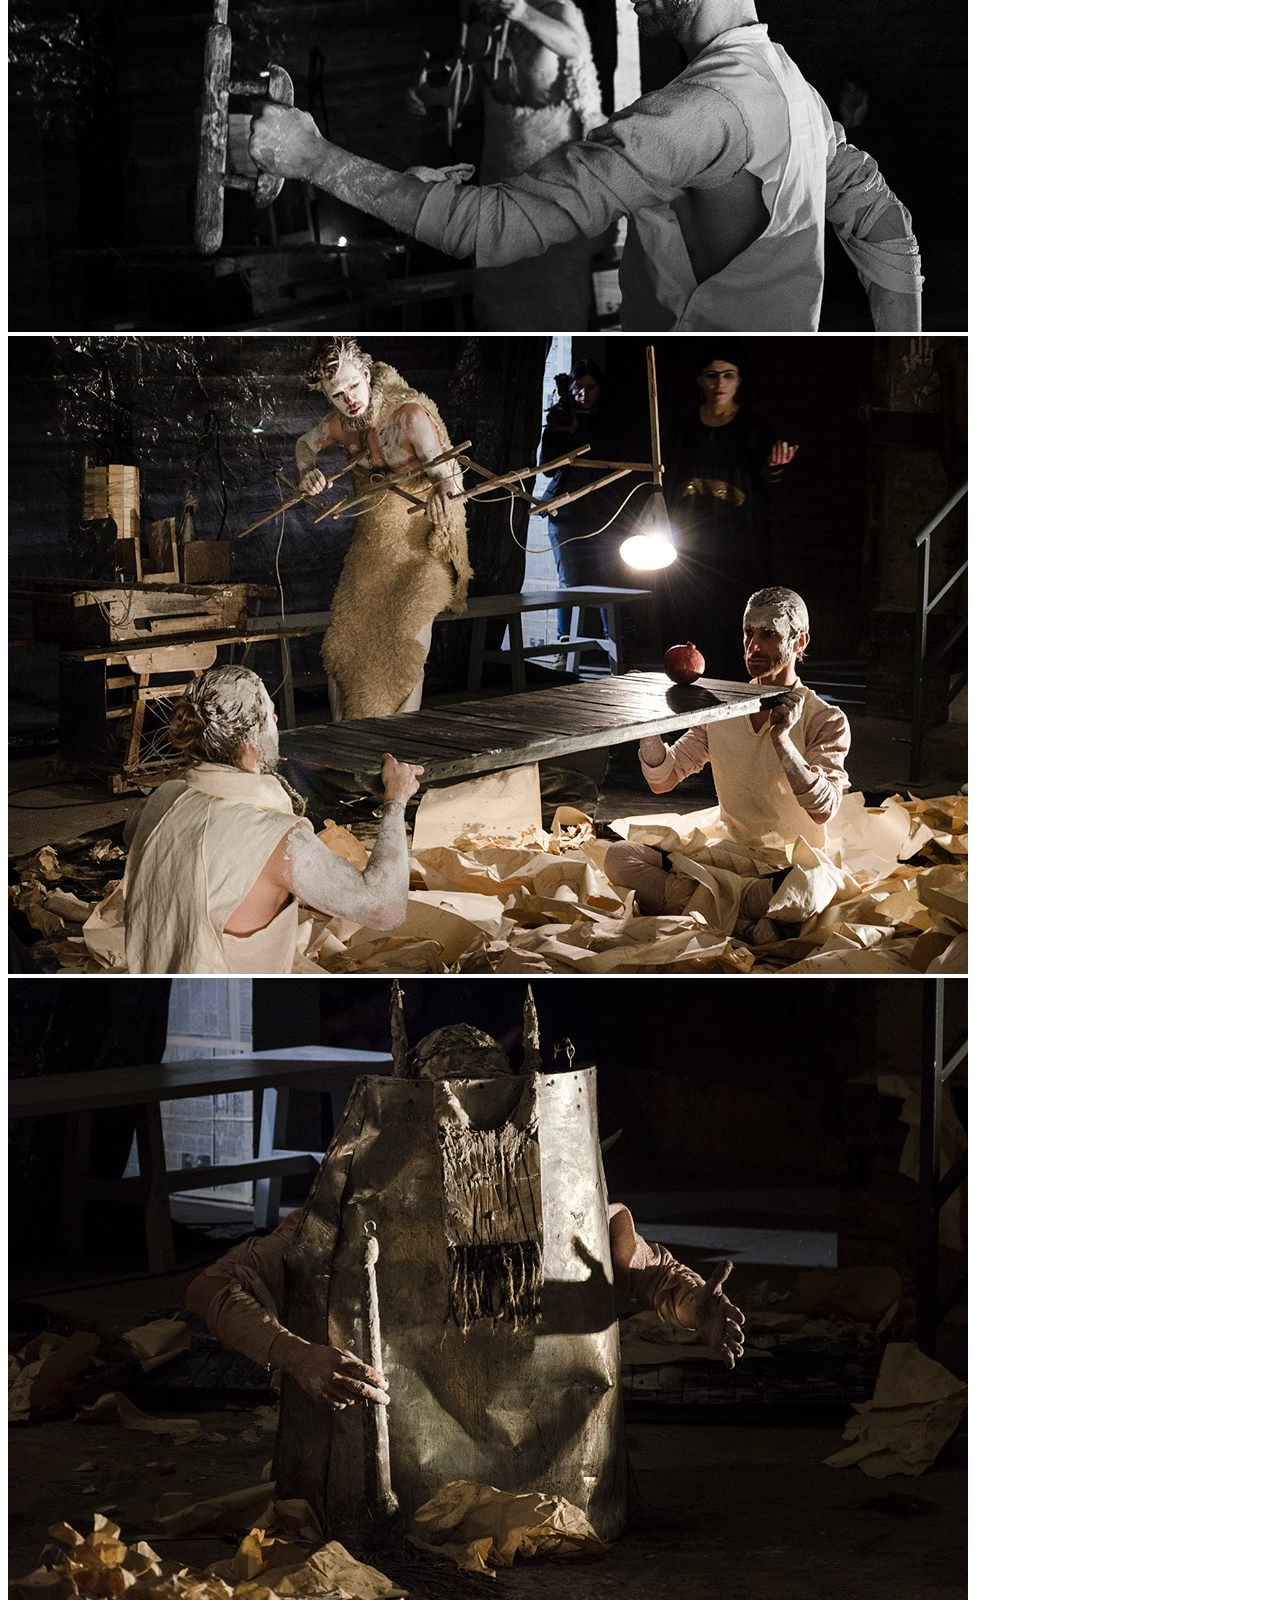
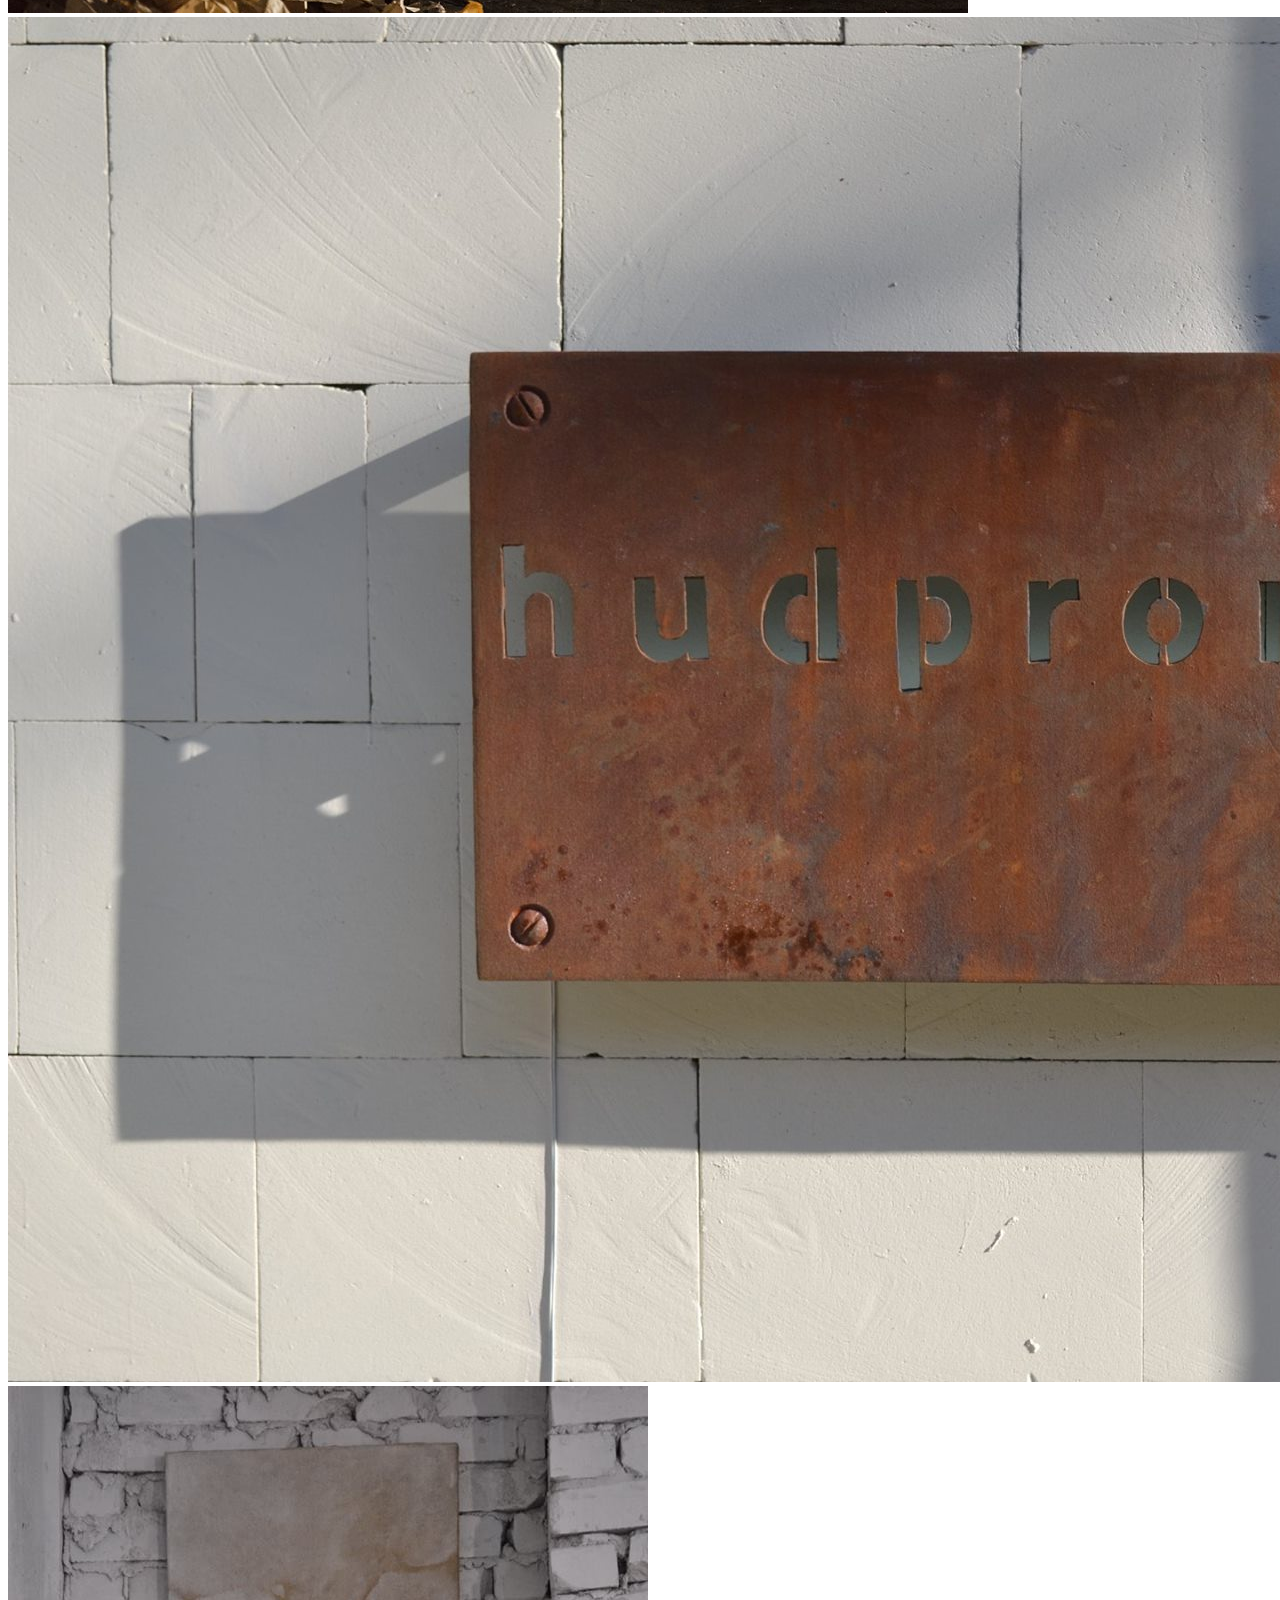
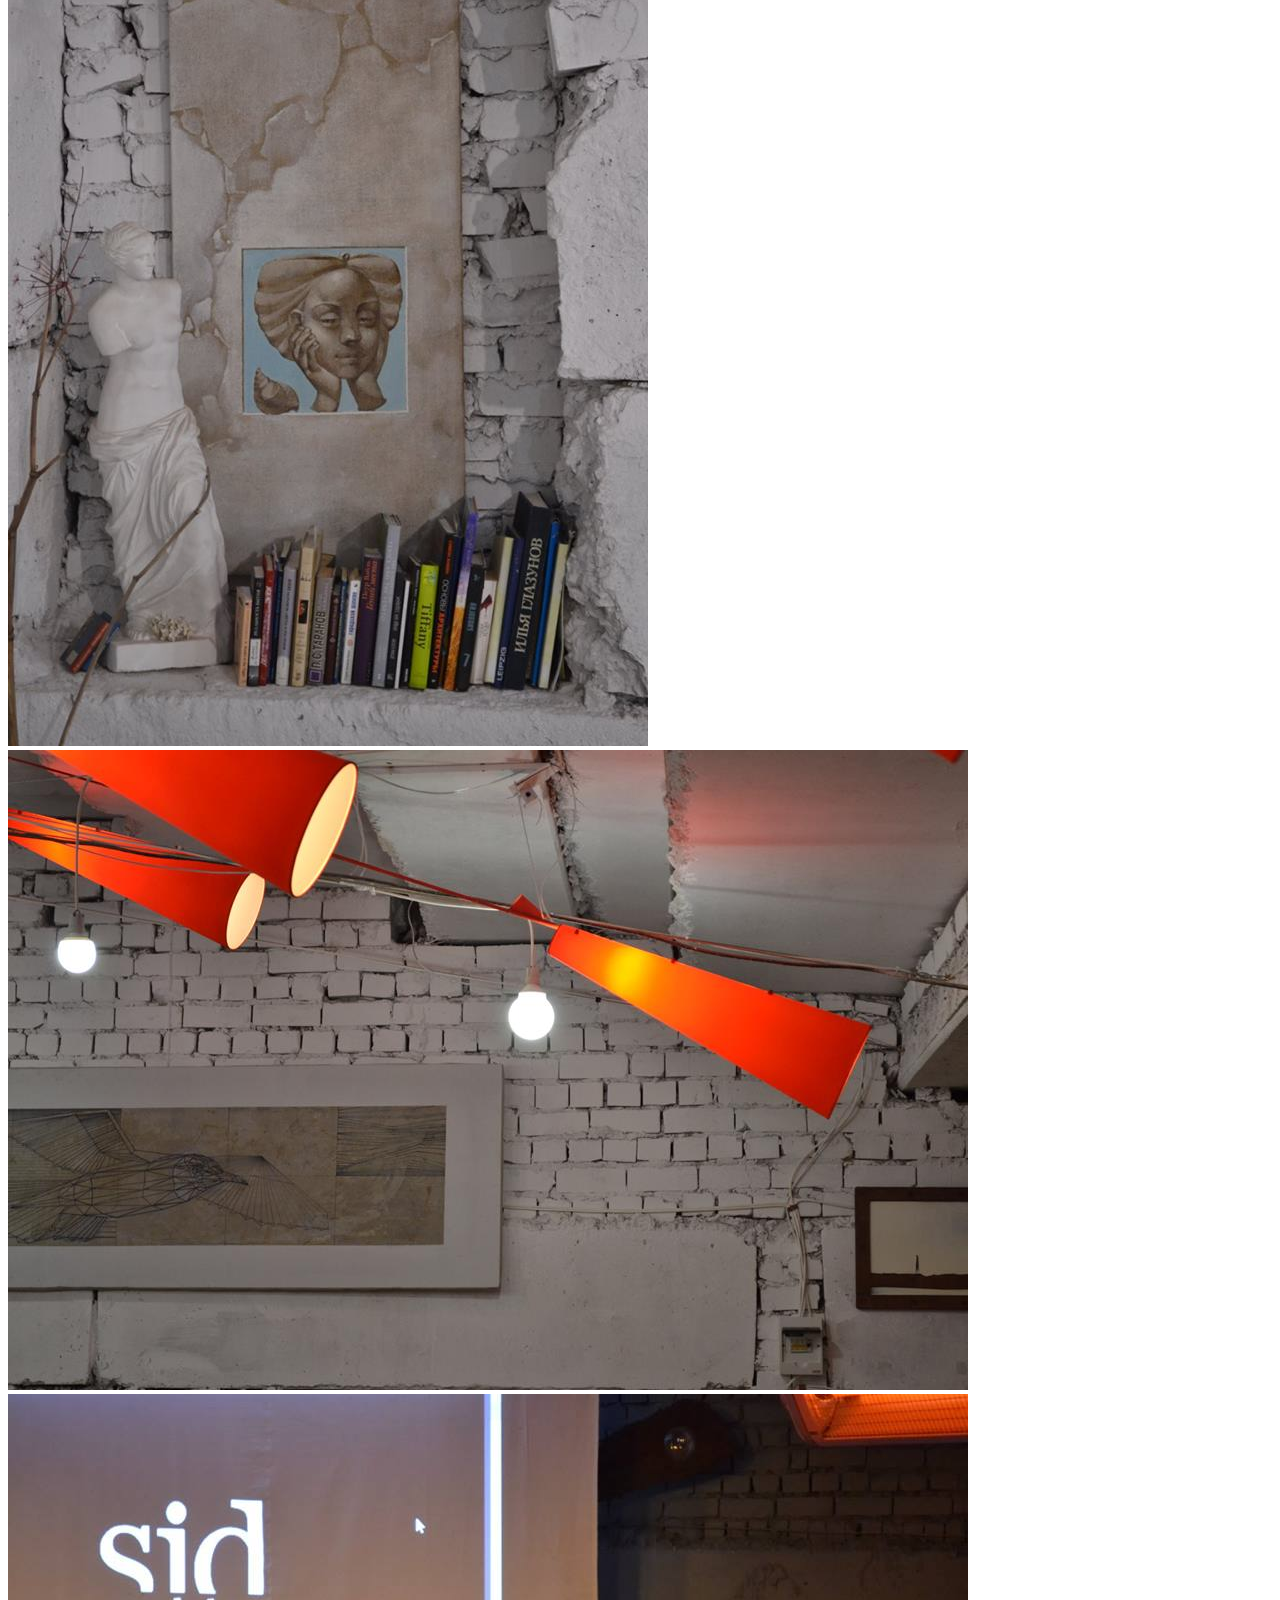
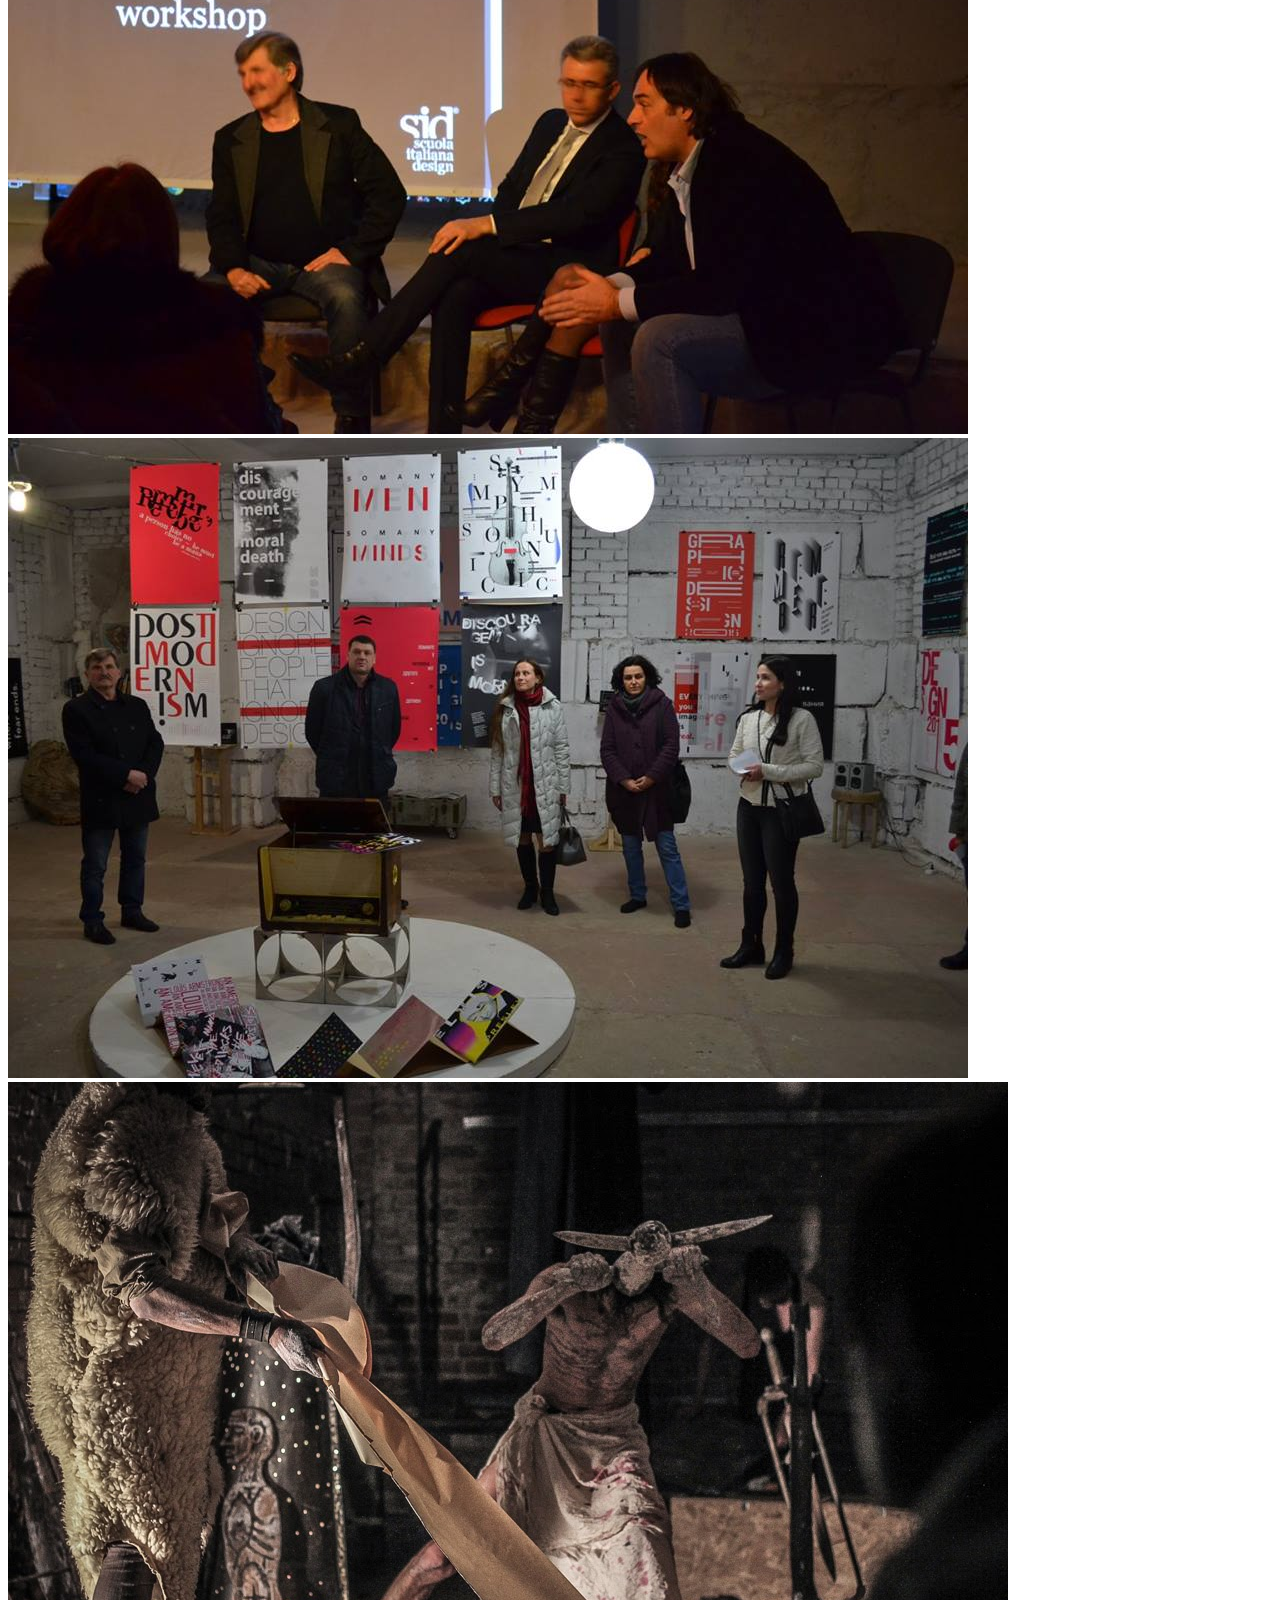
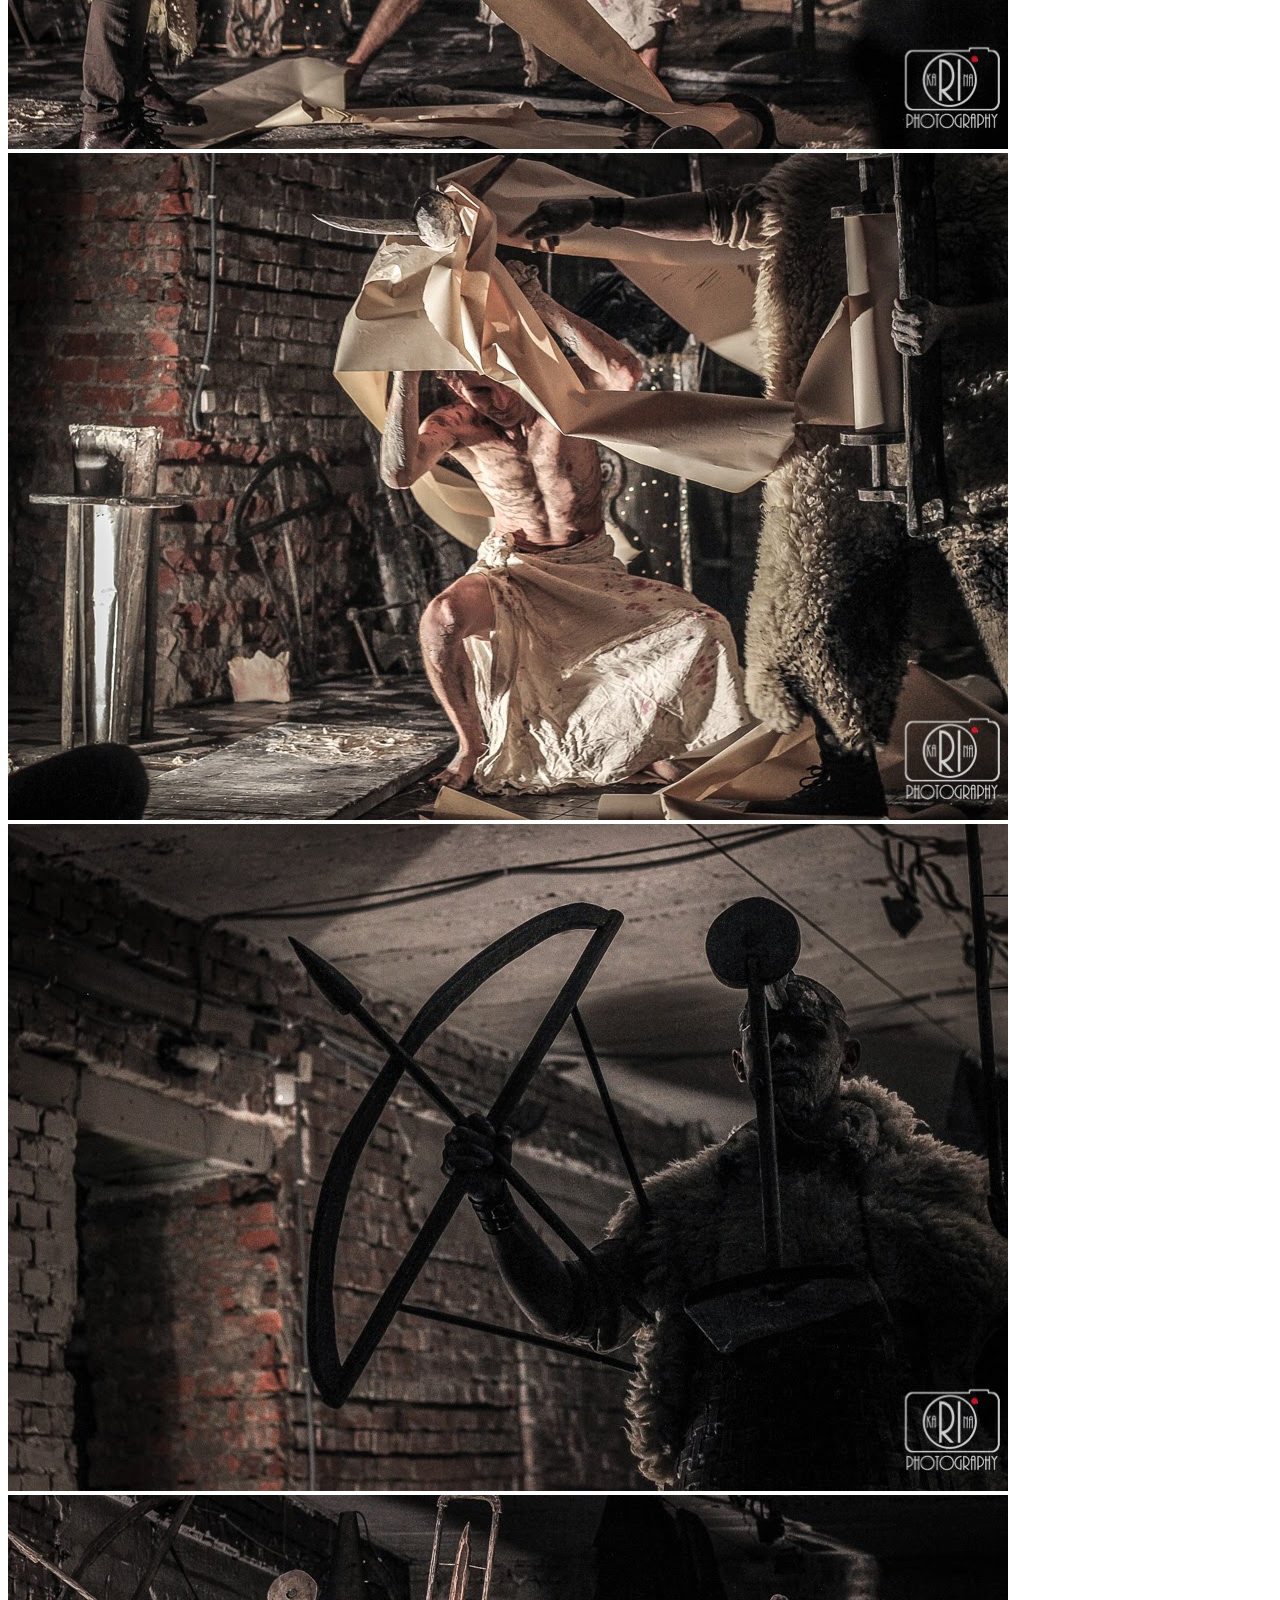
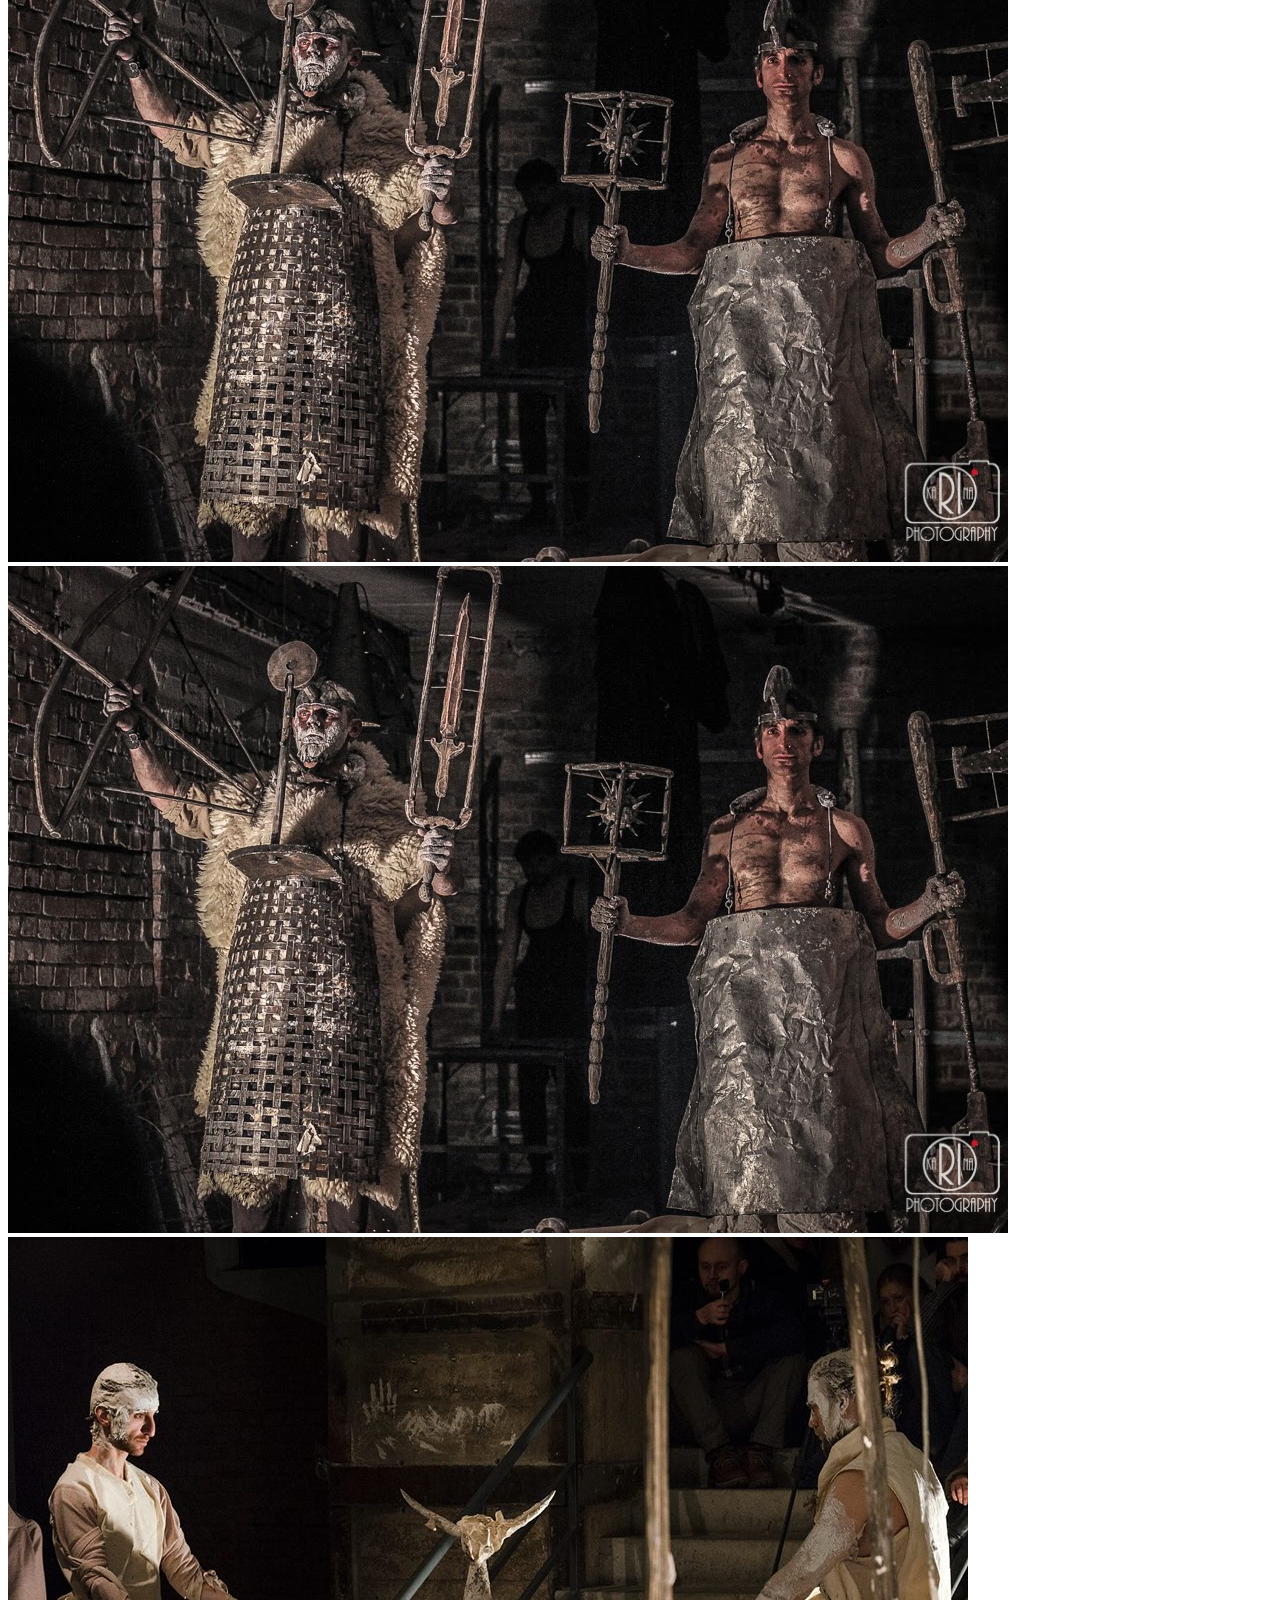
==== commit 017df147: "add language buttons" ====
--- a/en.html
+++ b/en.html
@@ -65,7 +65,7 @@
                 </li>
             </ul>
             <ul class="nav navbar-nav navbar-right">
-                <li><a href="/index.html">Русский</a></li>
+                <li><a href="/index.html">Українська</a></li>
             </ul>
         </div>
     </div>
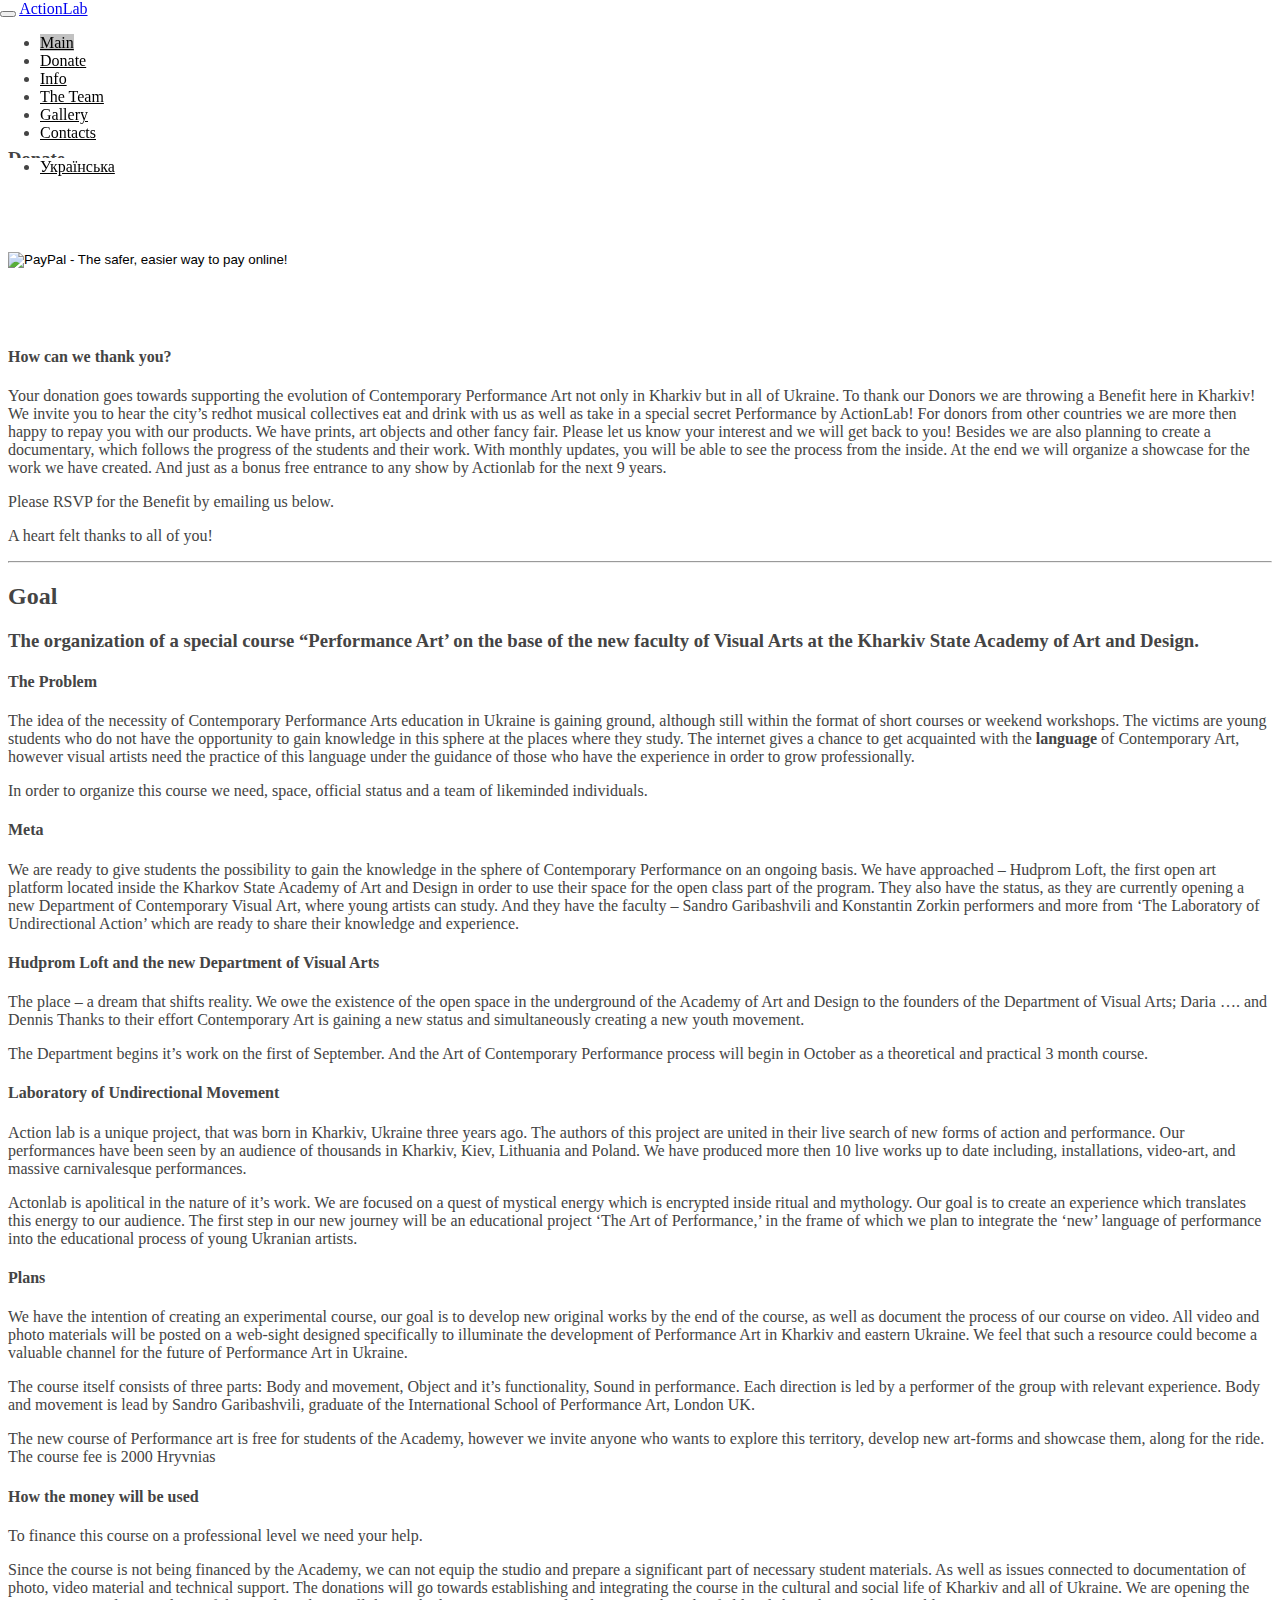
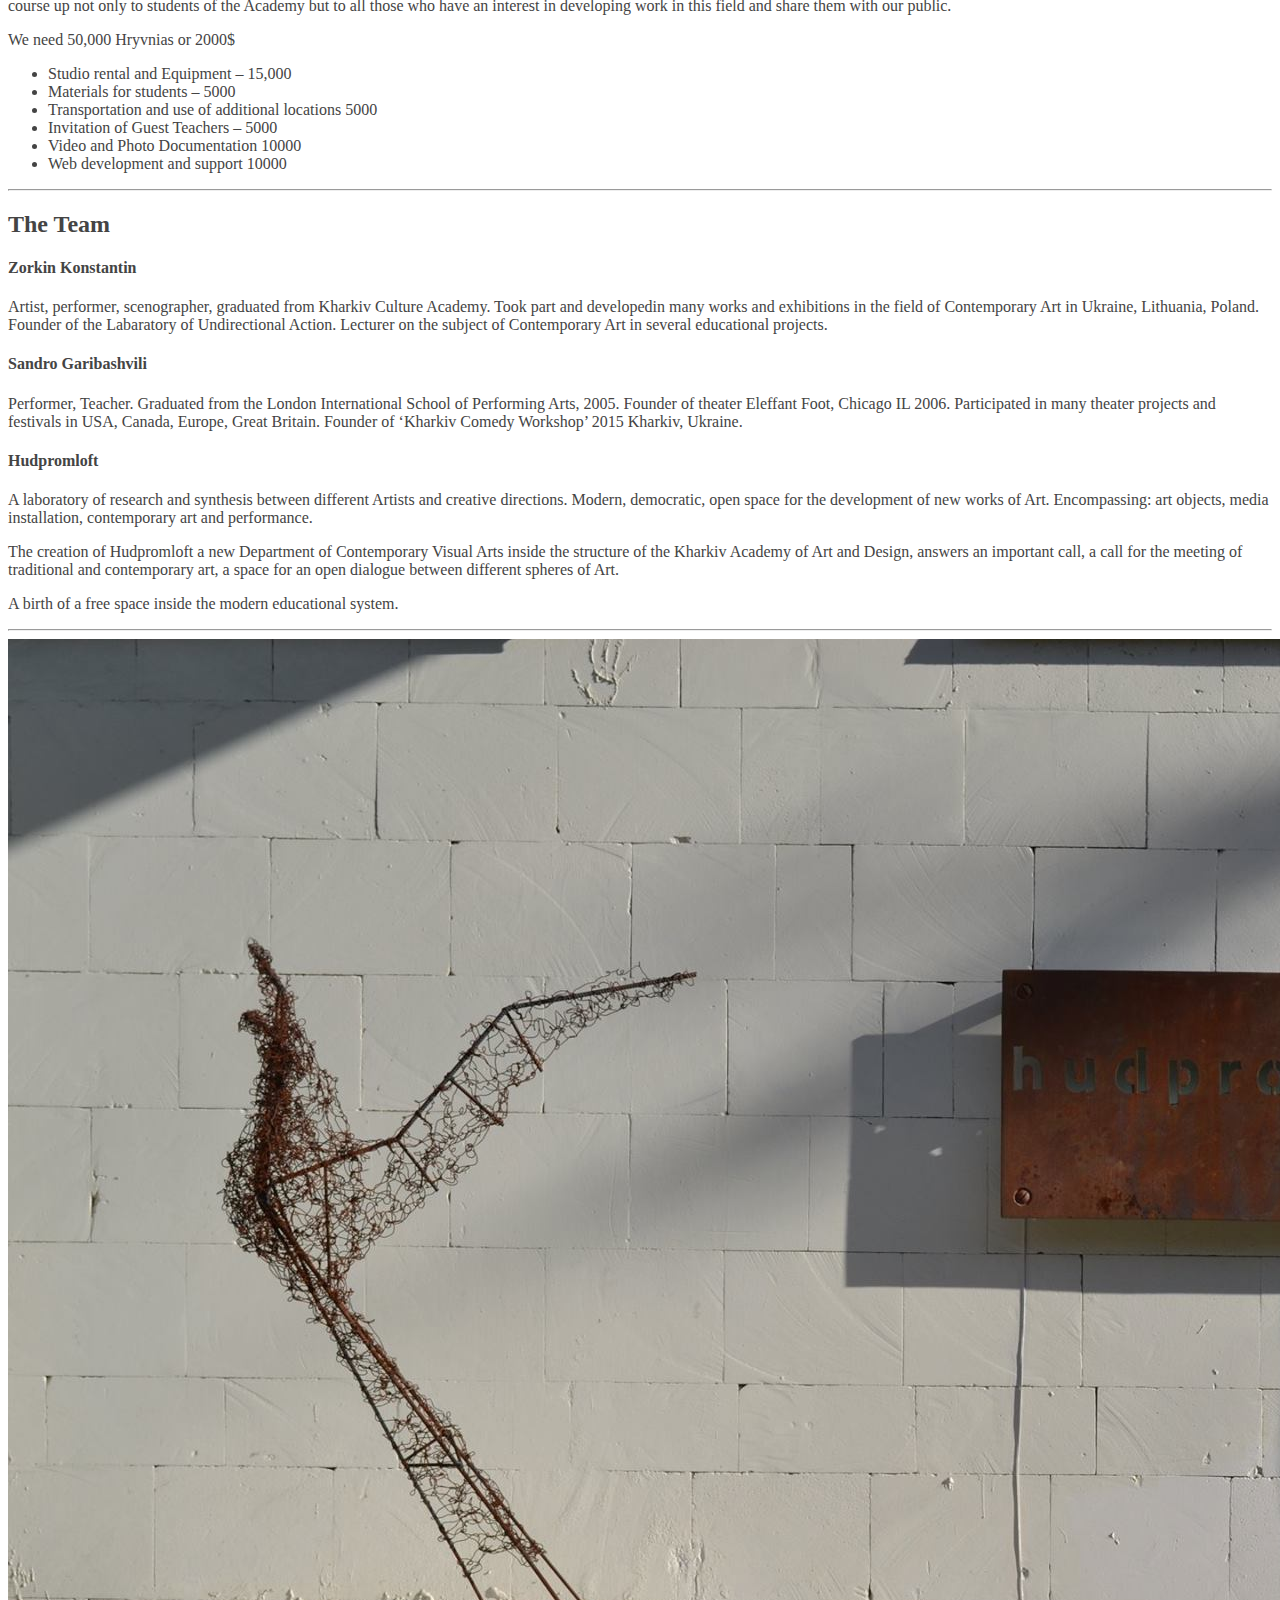
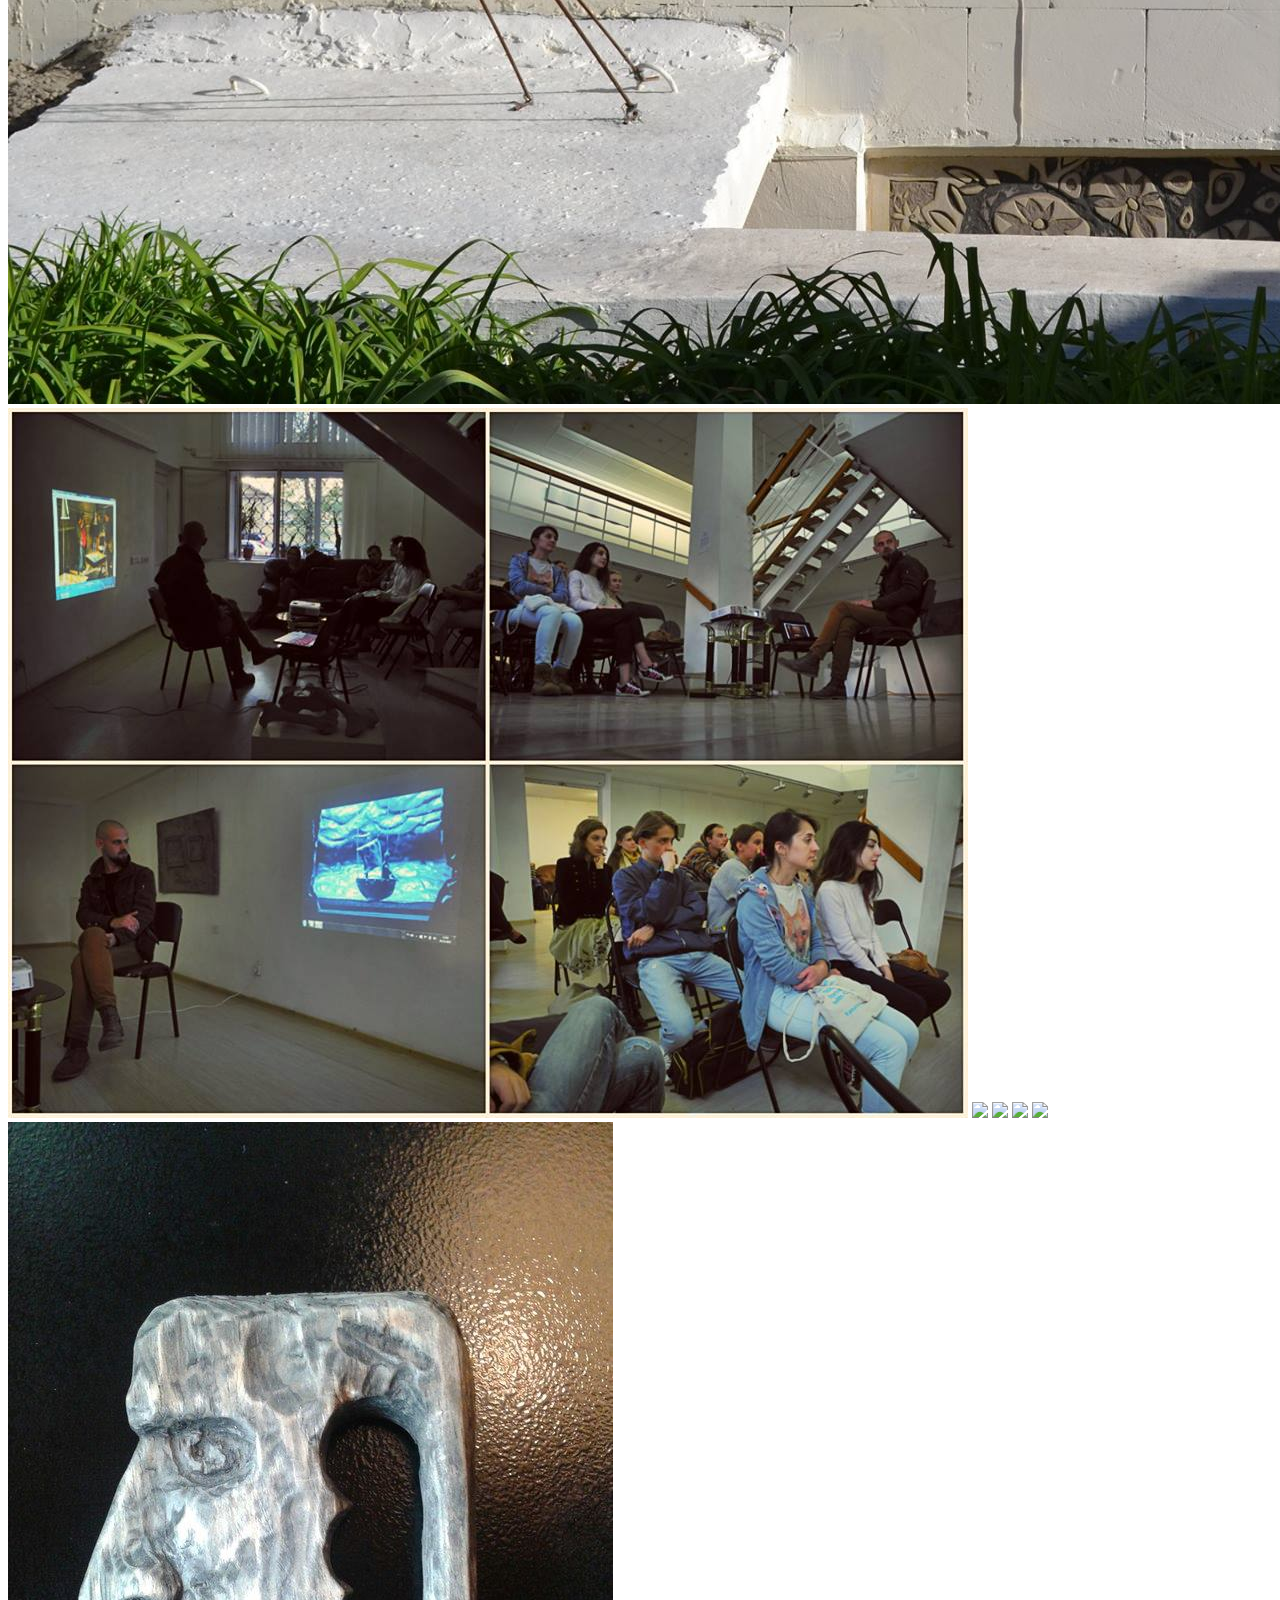
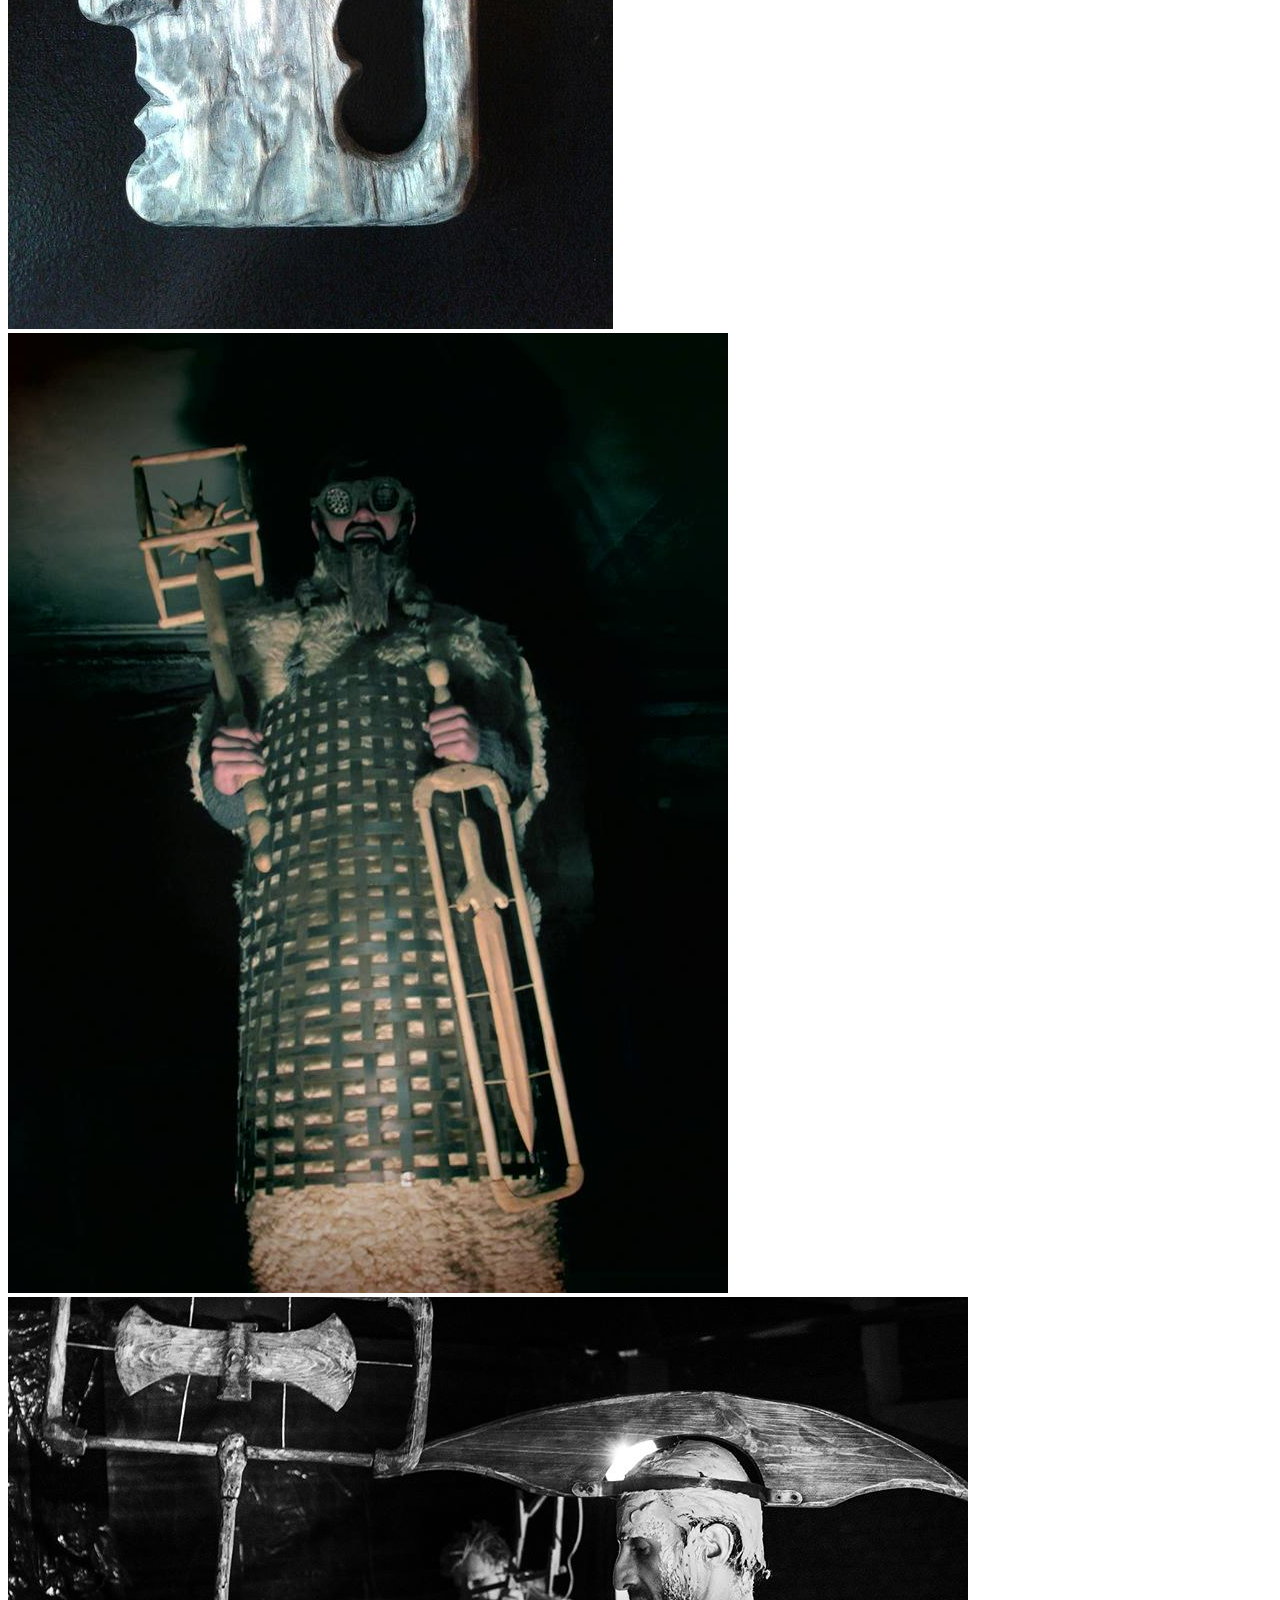
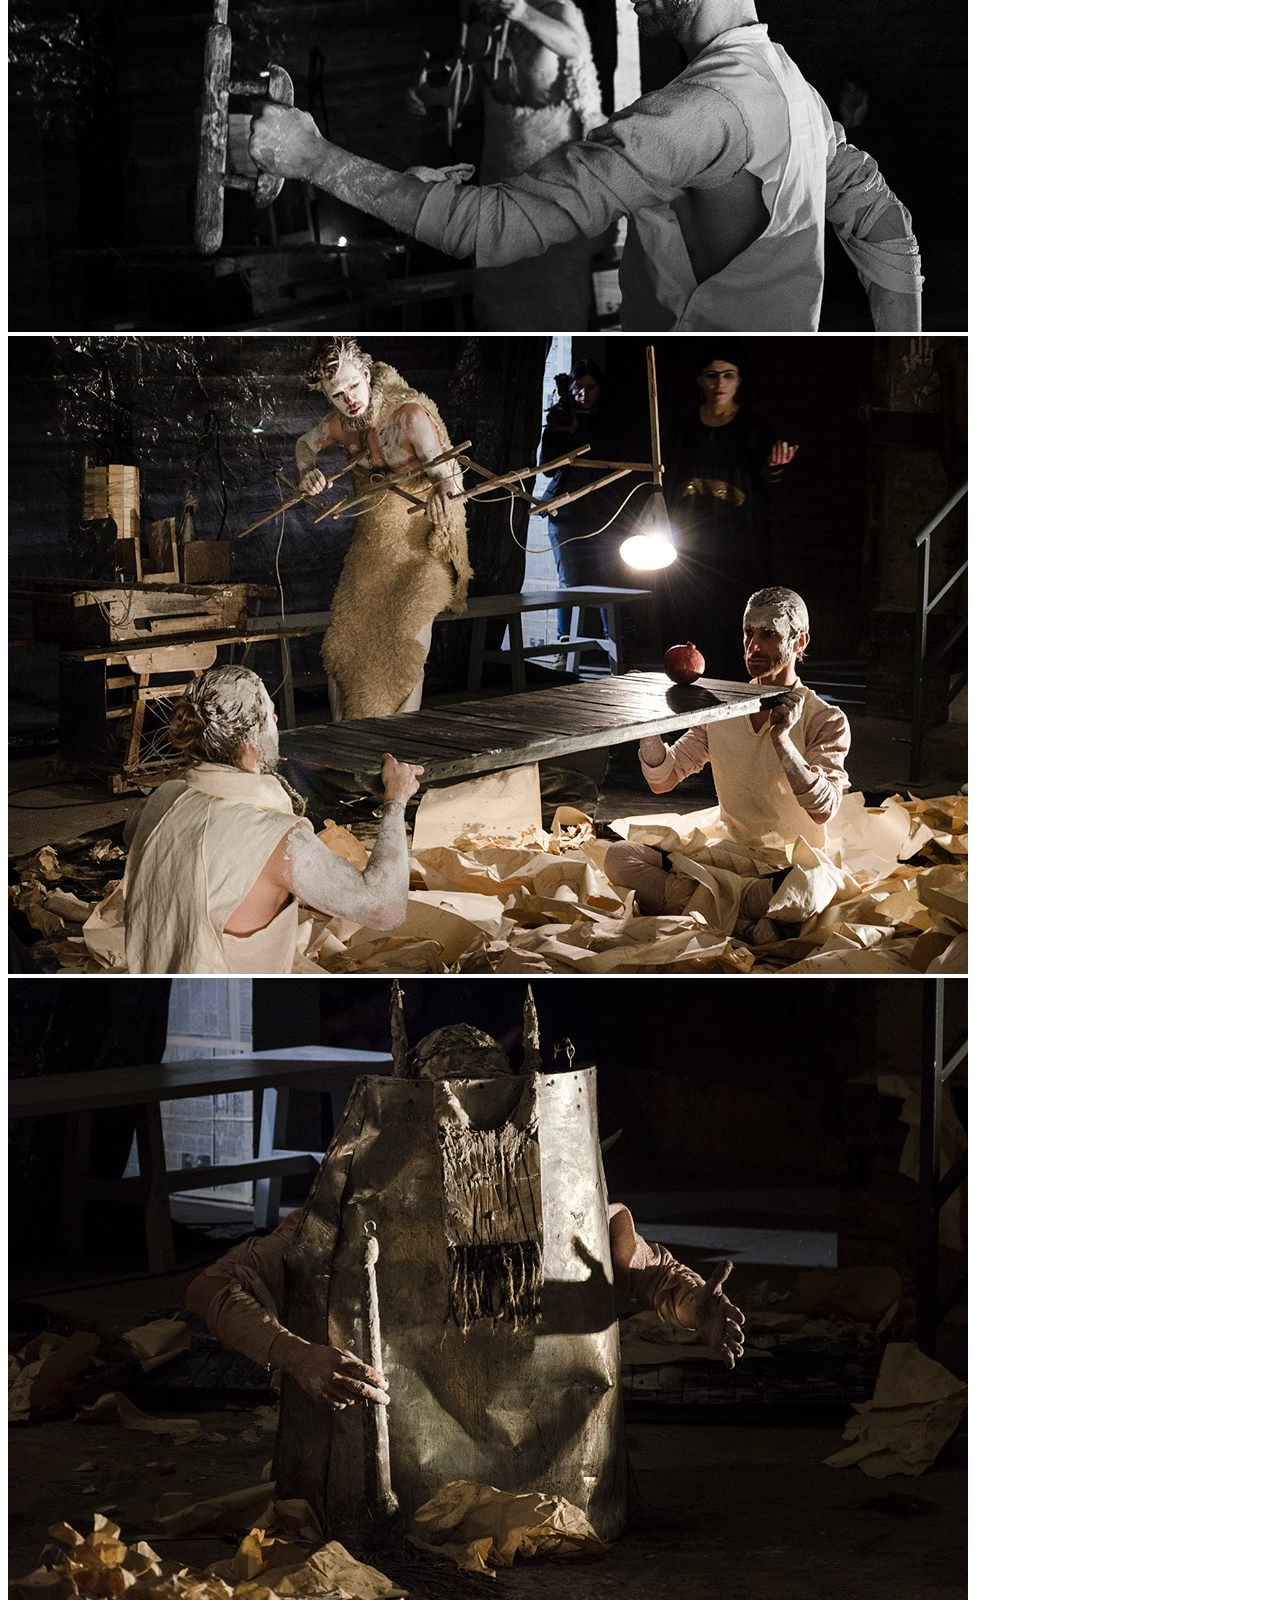
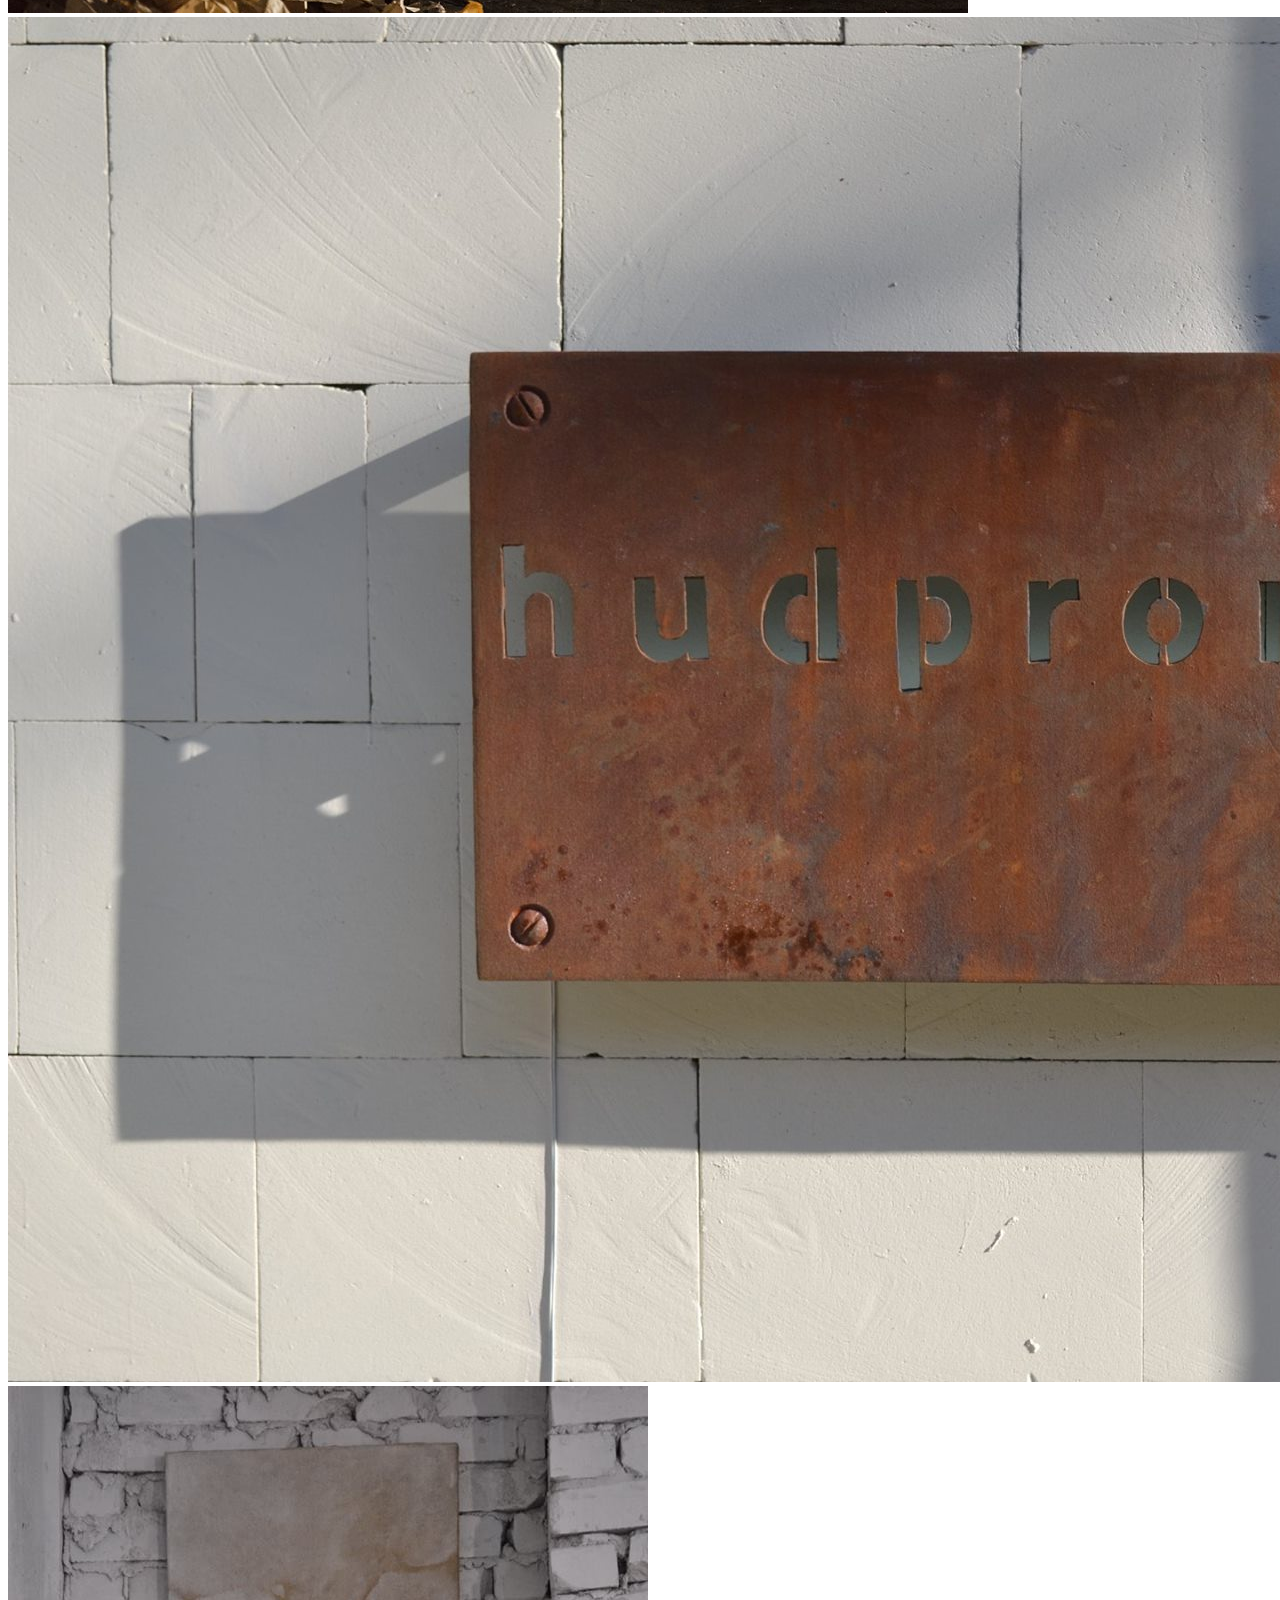
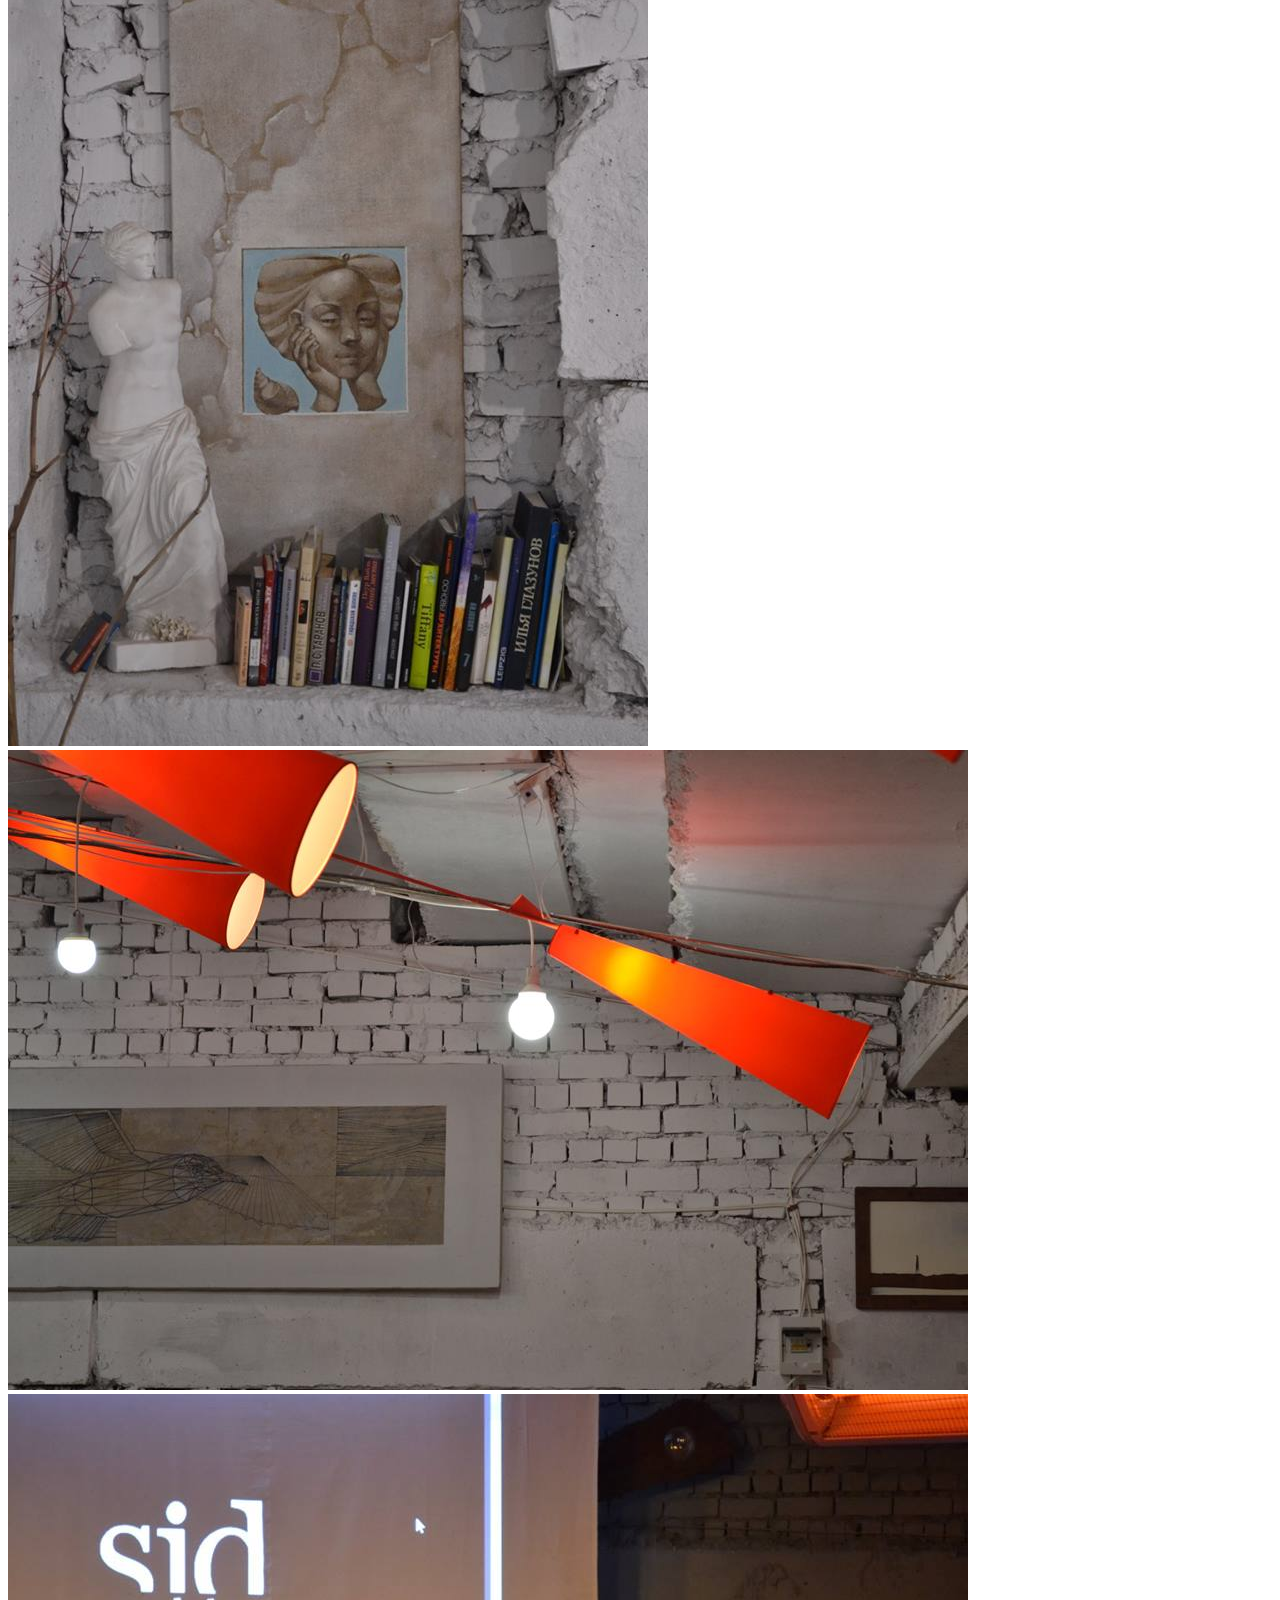
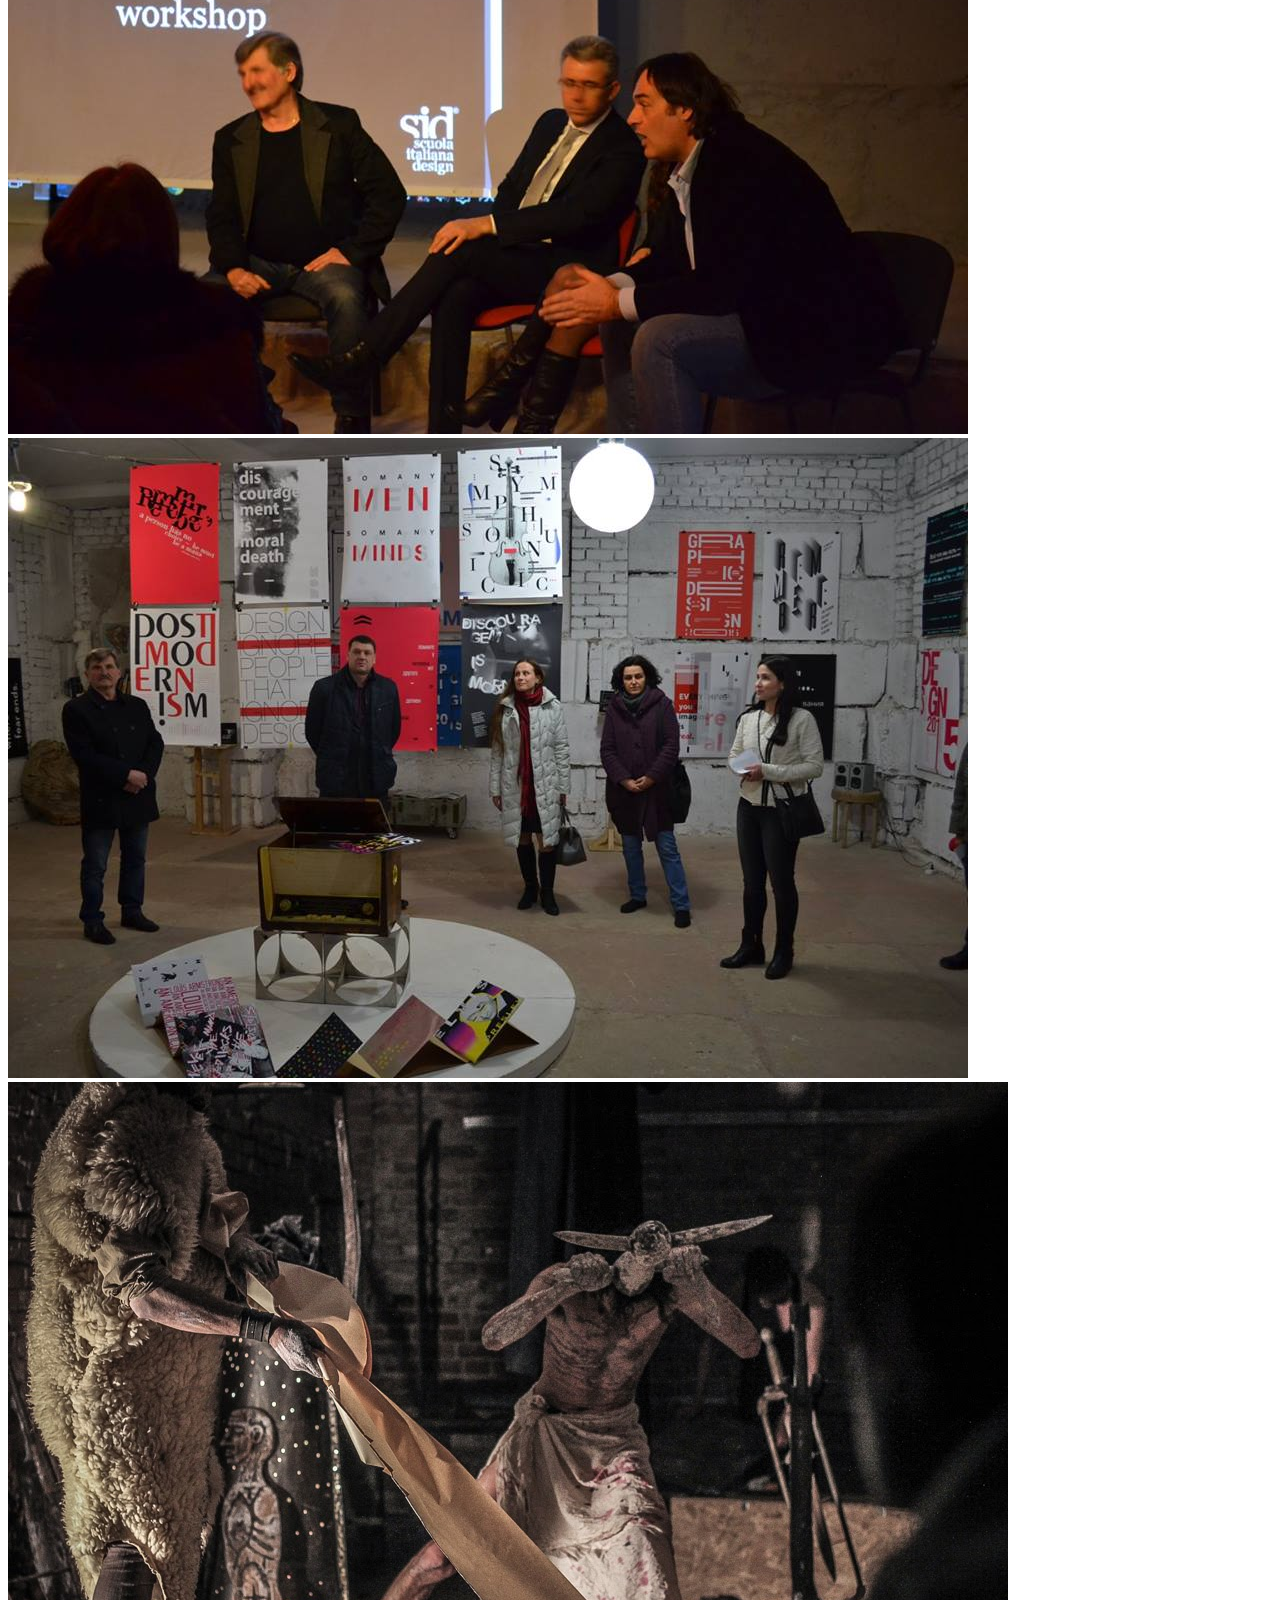
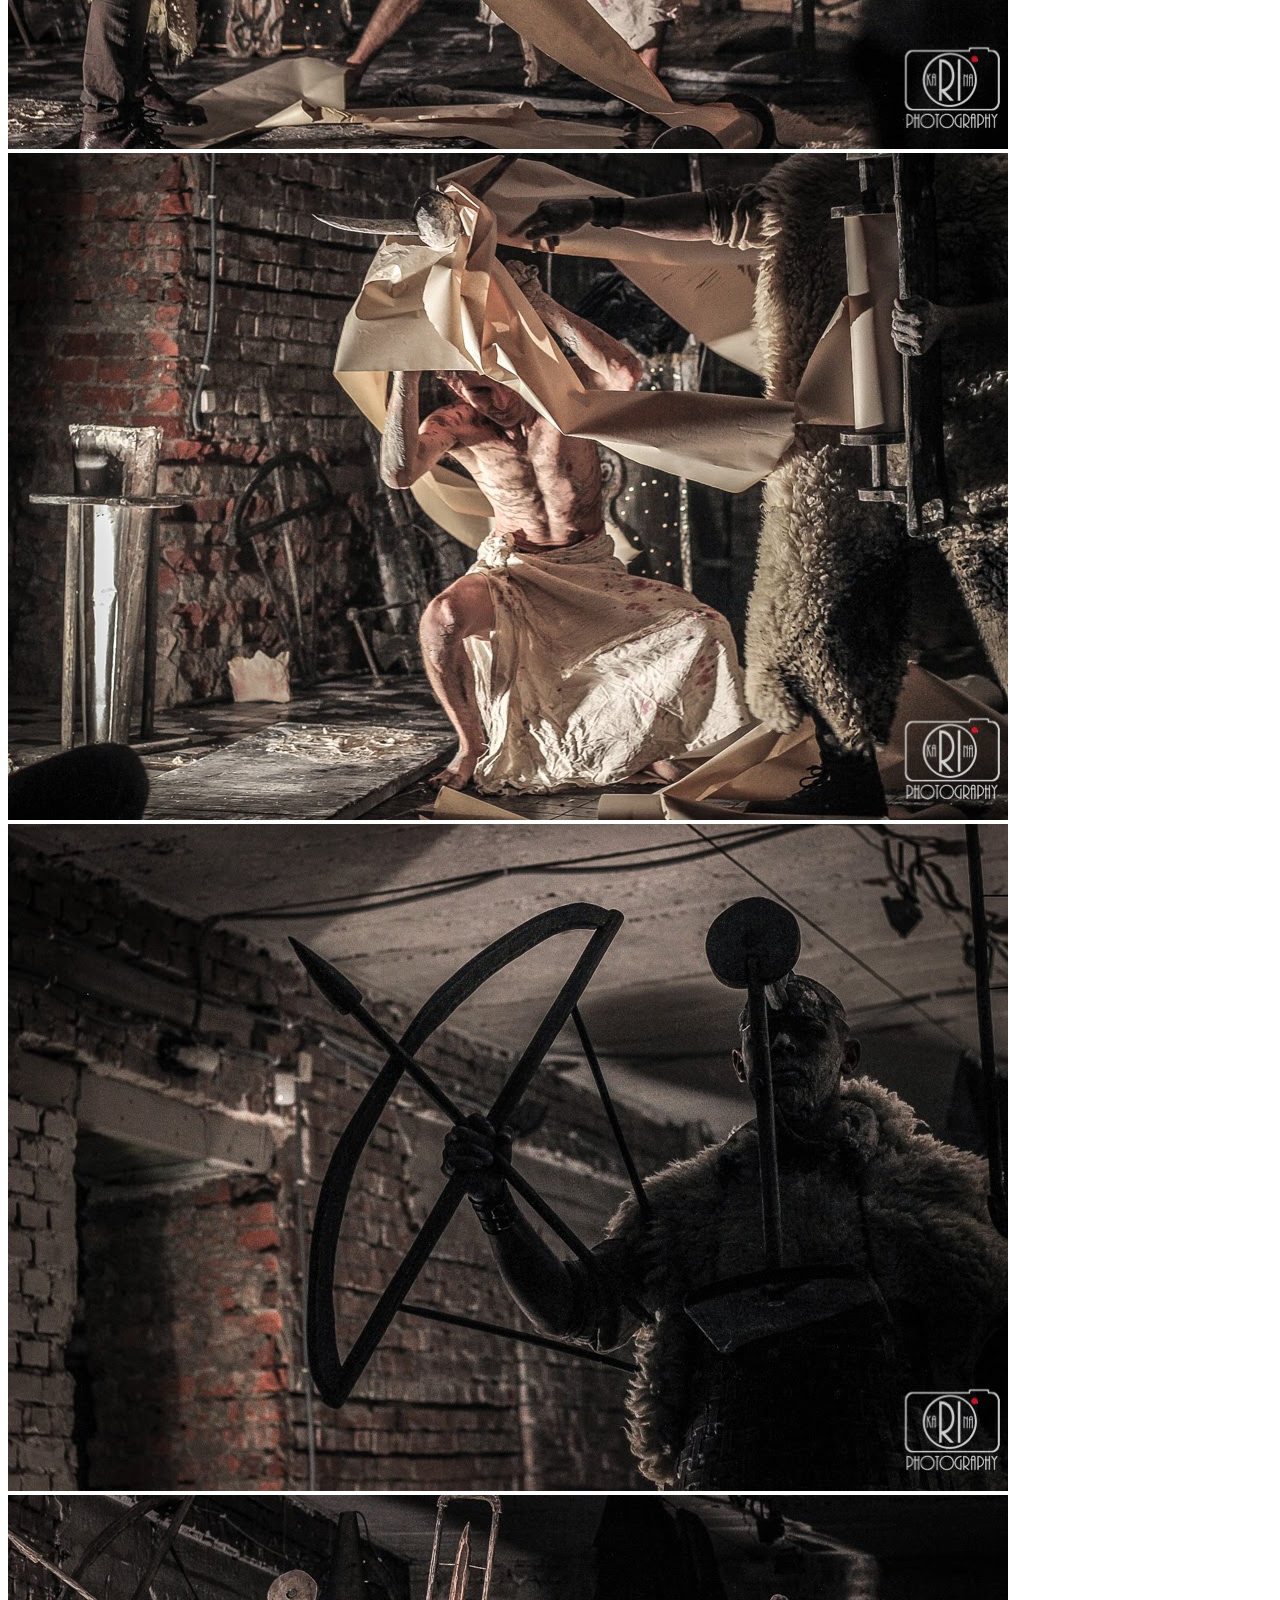
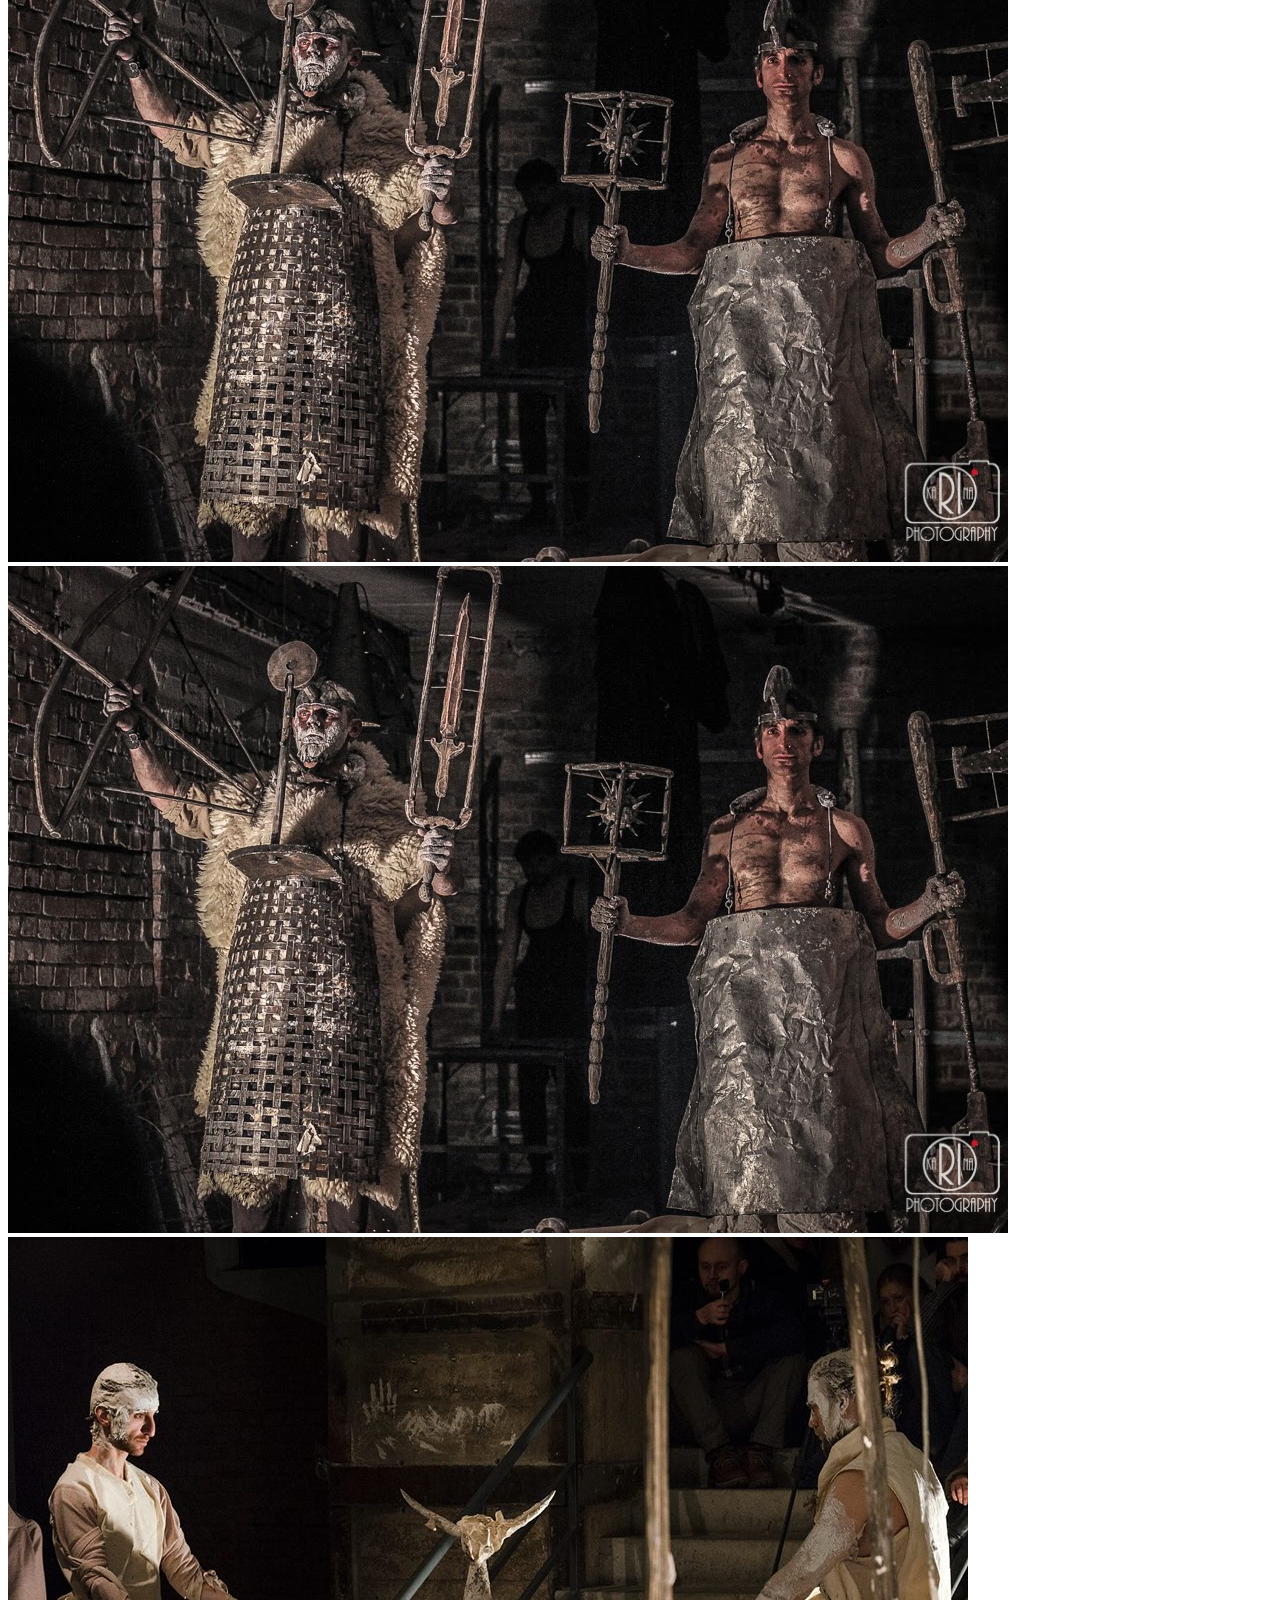
==== commit a670ec7e: "fix titles" ====
--- a/en.html
+++ b/en.html
@@ -27,7 +27,23 @@
     <!-- fotorama.css & fotorama.js. -->
     <link href="//cdnjs.cloudflare.com/ajax/libs/fotorama/4.6.4/fotorama.css" rel="stylesheet"> <!-- 3 KB -->
     <script src="//cdnjs.cloudflare.com/ajax/libs/fotorama/4.6.4/fotorama.js"></script> <!-- 16 KB -->
-
+    <script>
+        (function (i, s, o, g, r, a, m) {
+            i['GoogleAnalyticsObject'] = r;
+            i[r] = i[r] || function () {
+                        (i[r].q = i[r].q || []).push(arguments)
+                    }, i[r].l = 1 * new Date();
+            a = s.createElement(o),
+                    m = s.getElementsByTagName(o)[0];
+            a.async = 1;
+            a.src = g;
+            m.parentNode.insertBefore(a, m)
+        })(window, document, 'script', 'https://www.google-analytics.com/analytics.js', 'ga');
+
+        ga('create', 'UA-41484079-2', 'auto');
+        ga('send', 'pageview');
+
+    </script>
 </head>
 <body>
 <nav class="navbar navbar-default" role="navigation" id="menu">
@@ -73,8 +89,8 @@
 
 <div id="fullpage">
     <div class="section" data-anchor="section0">
-        <h1 class="text-center">LABORATORY OF UNIDIRECTIONAL MOVEMENT</h1>
-        <h2 class="text-center">PERFORMANCE SCHOOL IN KHARKIV</h2>
+        <h1 class="text-center">LABORATORY OF UNIDIRECTIONAL ACTION</h1>
+        <h2 class="text-center">KHARKIV SCHOOL OF PERFORMANCE</h2>
 
         <div class='row'>
             <div class='col-sm-2'></div>
@@ -98,11 +114,10 @@
                     <div class="btn-group">
                         <form action="https://www.paypal.com/cgi-bin/webscr" method="post" target="_top">
                             <input type="hidden" name="cmd" value="_s-xclick">
-                            <input type="hidden" name="encrypted" value="-----BEGIN [base64]/fdciC0caEWDXHq47oSuOYedkgcJoMIimhdO9TKZr6pVab7Ituy6IJTtcEMaAJL8DF0XWmpShkO7hjcb21ialbwMgyYDUCZl1YOsITELMAkGBSsOAwIaBQAwgeQGCSqGSIb3DQEHATAUBggqhkiG9w0DBwQINJXNy17MjJmAgcCVDcTf+lNJ/ZbgQuuyovRsDrpxXk/ZE3dt/RnE12s9BlvaSO9+TwNylJaK0knHs7vy6WYZZvyEEQC5iE5t4SC3TYAaU9BibyTK0FM1P0YZWJb1LuuEfj1kd4hJ4AUa8/cvZ0gNvR4bN+RyEgFbNcSvY6D6RhDjvbGDl3Nde0hf/uLQ8DIwiVwRnl8HvliX7d9//8zAN5cy84fpcImKJexr/[base64]/hJl66/RGqrj5rFb08sAABNTzDTiqqNpJeBsYs/[base64]/MA0GCSqGSIb3DQEBBQUAA4GBAIFfOlaagFrl71+jq6OKidbWFSE+Q4FqROvdgIONth+8kSK//Y/4ihuE4Ymvzn5ceE3S/[base64]/jPTRAJIYkkuRF1NObuunHonnNMwFGbTbS10JGaAsDDn1KEWneybTss9kMX4sMr7Fbh567IS++92H5eLf1aOef4Re5/hjgpFdpNMIxPxBXOr/L/AnIkWf6wy9/EvimWUF0/ry80Qe5n5vq0FrIeuHZdcYWUQb5WdpPeabui-----END PKCS7-----
+                            <input type="hidden" name="encrypted" value="-----BEGIN [base64]/GgtI+IZnuGheAosgfNN8vTu6rm/2TXqQXbg1yD/qGzaw+PeZ+tb9t2j85fuJep3ipZbqkd6KNfSnzzaGN9+Er9y4ZDELMAkGBSsOAwIaBQAwgcwGCSqGSIb3DQEHATAUBggqhkiG9w0DBwQIrkdU8/v7nZmAgagJ2QalmFGUy+2G9ivlEDkqvOUH4HL8Wzneeb/FYngtoFZ5S9yhitBODfXfBO/t4ahAL0j3jYsQvVTwMwowvAiwxufq0rI9E9aZHCuEMQgiXqU3APnLBVLRUqvegp55cmF61+os3YHTtp5prL+q9mUJiSb8RFXVroPIaC8wqF2CztmAbm5Of2WBoNXmGO8S1jCPZFQj/t0i24XPzz/[base64]/hJl66/RGqrj5rFb08sAABNTzDTiqqNpJeBsYs/[base64]/MA0GCSqGSIb3DQEBBQUAA4GBAIFfOlaagFrl71+jq6OKidbWFSE+Q4FqROvdgIONth+8kSK//Y/4ihuE4Ymvzn5ceE3S/[base64]/nxxQdV5HZrcb2qnxgvIx6q5MNO6TtjBXy0wT/EqsG6UbyXD8Ut0og4fsEz18St0YqjQIB6A6xMJPde1FErFrjYhMFT8lt0rY7Bx9X0pEW4JlVpX8Uqnp8QNrtIqxaY3IlegR4vrZE-----END PKCS7-----
 ">
-                            <input type="image" src="https://www.paypalobjects.com/ru_RU/RU/i/btn/btn_donateCC_LG.gif"
-                                   border="0" name="submit"
-                                   alt="PayPal — более безопасный и легкий способ оплаты через Интернет!">
+                            <input type="image" src="https://www.paypalobjects.com/en_US/i/btn/btn_donateCC_LG.gif"
+                                   border="0" name="submit" alt="PayPal - The safer, easier way to pay online!">
                             <img alt="" border="0" src="https://www.paypalobjects.com/en_US/i/scr/pixel.gif" width="1"
                                  height="1">
                         </form>
@@ -361,38 +376,38 @@
 
             <div class="row">
                 <!--<div class="col-sm-6">-->
-                    <!--<h4>Хочу на Бенефіс</h4>-->
-                    <!--<form>-->
-                        <!--<div class="form-group">-->
-                            <!--<label class="radio-inline">-->
-                                <!--<input type="radio" name="isBenefisWant" id="inlineRadio1" value="option1" checked>Так-->
-                            <!--</label>-->
-                            <!--<label class="radio-inline">-->
-                                <!--<input type="radio" name="isBenefisWant" id="inlineRadio2" value="option2">Ні-->
-                            <!--</label>-->
-                        <!--</div>-->
-                        <!--<div class="form-group">-->
-                            <!--<label for="email">Email адреса</label>-->
-                            <!--<input type="email" class="form-control" id="email" required>-->
-                        <!--</div>-->
-                        <!--<div class="form-group">-->
-                            <!--<label for="firstName">Ім'я</label>-->
-                            <!--<input type="text" class="form-control" id="firstName">-->
-                        <!--</div>-->
-                        <!--<div class="form-group">-->
-                            <!--<label for="lastName">Призвище</label>-->
-                            <!--<input type="text" class="form-control" id="lastName">-->
-                        <!--</div>-->
-
-                        <!--<button type="submit" class="btn btn-default">Відіслати</button>-->
-                    <!--</form>-->
+                <!--<h4>Хочу на Бенефіс</h4>-->
+                <!--<form>-->
+                <!--<div class="form-group">-->
+                <!--<label class="radio-inline">-->
+                <!--<input type="radio" name="isBenefisWant" id="inlineRadio1" value="option1" checked>Так-->
+                <!--</label>-->
+                <!--<label class="radio-inline">-->
+                <!--<input type="radio" name="isBenefisWant" id="inlineRadio2" value="option2">Ні-->
+                <!--</label>-->
+                <!--</div>-->
+                <!--<div class="form-group">-->
+                <!--<label for="email">Email адреса</label>-->
+                <!--<input type="email" class="form-control" id="email" required>-->
+                <!--</div>-->
+                <!--<div class="form-group">-->
+                <!--<label for="firstName">Ім'я</label>-->
+                <!--<input type="text" class="form-control" id="firstName">-->
+                <!--</div>-->
+                <!--<div class="form-group">-->
+                <!--<label for="lastName">Призвище</label>-->
+                <!--<input type="text" class="form-control" id="lastName">-->
+                <!--</div>-->
+
+                <!--<button type="submit" class="btn btn-default">Відіслати</button>-->
+                <!--</form>-->
                 <!--</div>-->
                 <!--<div class="col-sm-6">-->
                 <div class="col-sm-12">
                     <p><strong>+38 097 521 6711</strong></p>
                     <p><strong>skype: sandro.garibashvili</strong></p>
                     <p><strong>undirectionalaction@gmail.com</strong><br></p>
-                    <p><strong>Пушкинский Вьезд 6, Харьков, Украина, 61024</strong></p>
+                    <p><strong>Pushkins'kyi entrance, 6, Kharkiv, Ukraine, 61024</strong></p>
                     <div class="embed-responsive embed-responsive-16by9">
                         <iframe src="https://www.google.com/maps/embed?pb=!1m18!1m12!1m3!1d2564.4274494192323!2d36.24242831571521!3d50.003342979416175!2m3!1f0!2f0!3f0!3m2!1i1024!2i768!4f13.1!3m3!1m2!1s0x4127a0dd31c140a9%3A0x6fe70aa7048af270!2z0J_Rg9GI0LrRltC90YHRjNC60LjQuSDQsifRl9C30LQsIDYsINCl0LDRgNC60ZbQsiwg0KXQsNGA0LrRltCy0YHRjNC60LAg0L7QsdC70LDRgdGC0Yw!5e0!3m2!1sru!2sua!4v1471614974512"
                                 frameborder="0" style="border:0" allowfullscreen></iframe>
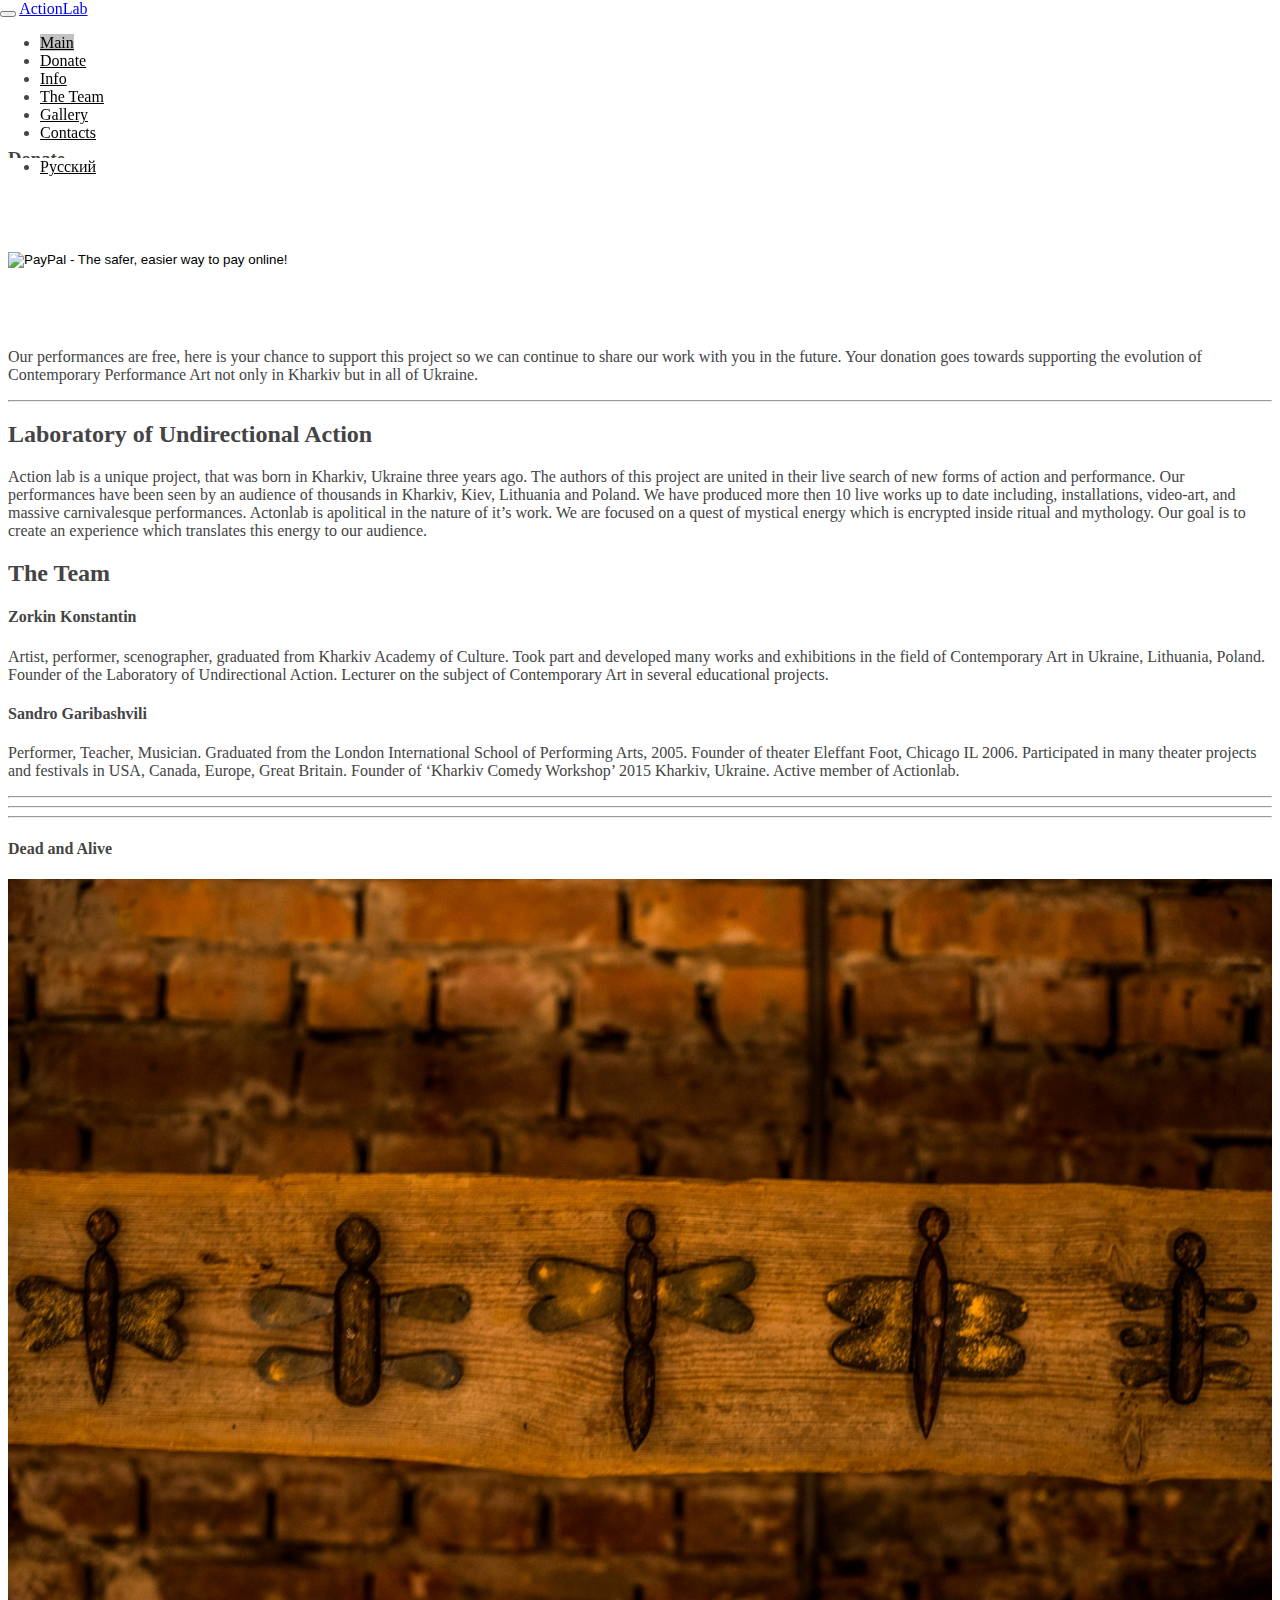
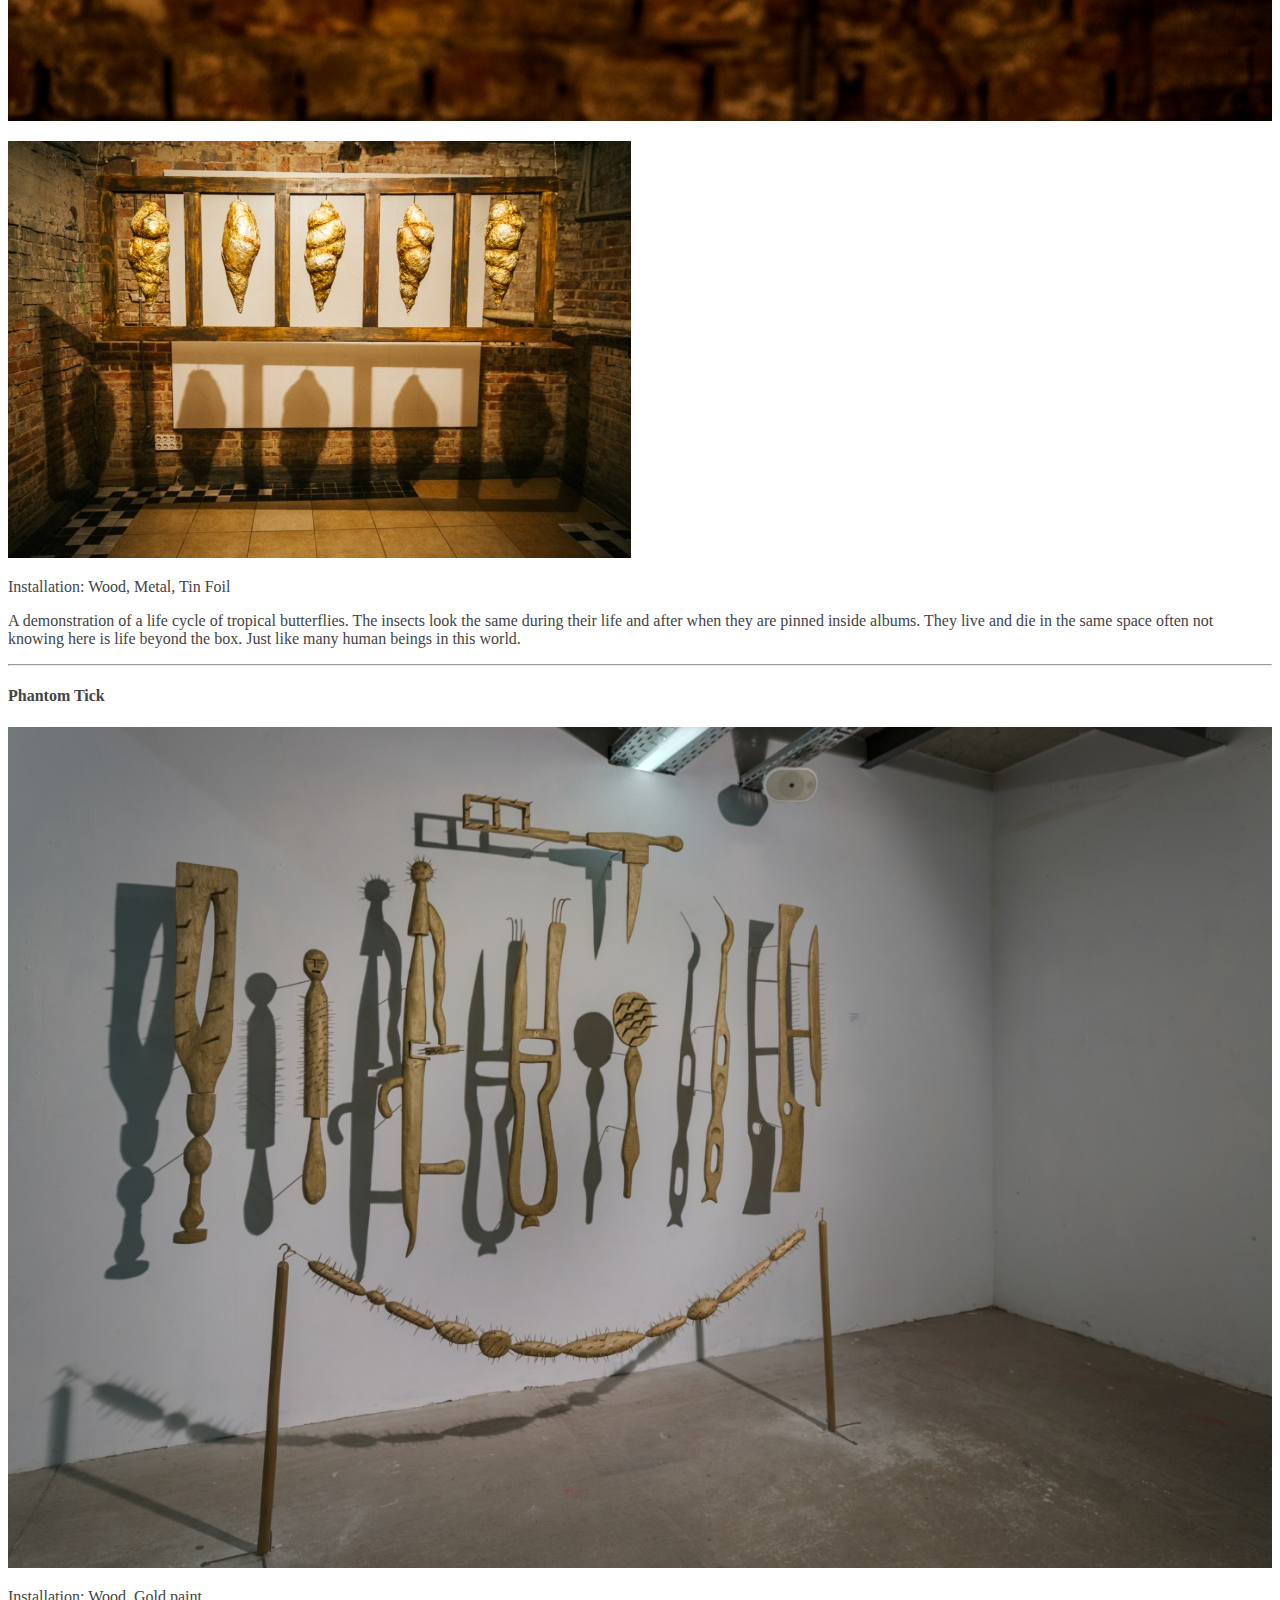
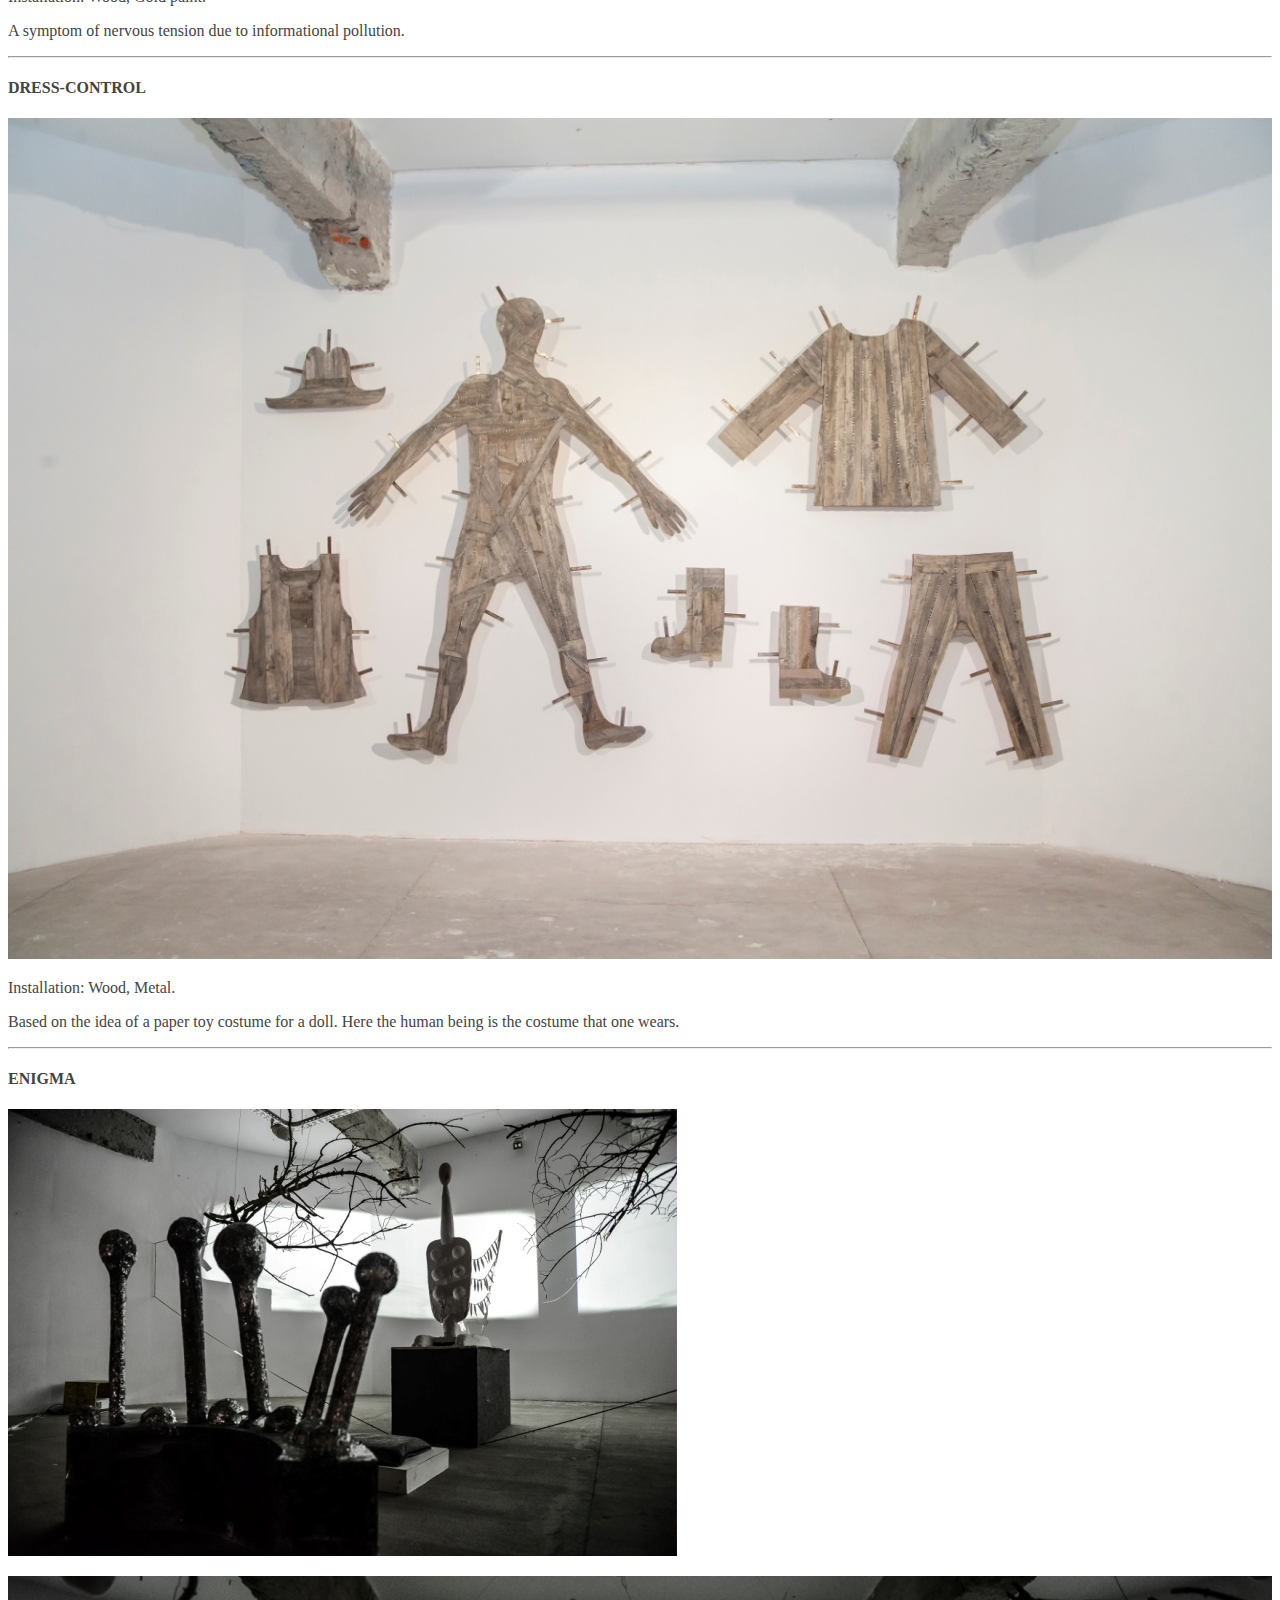
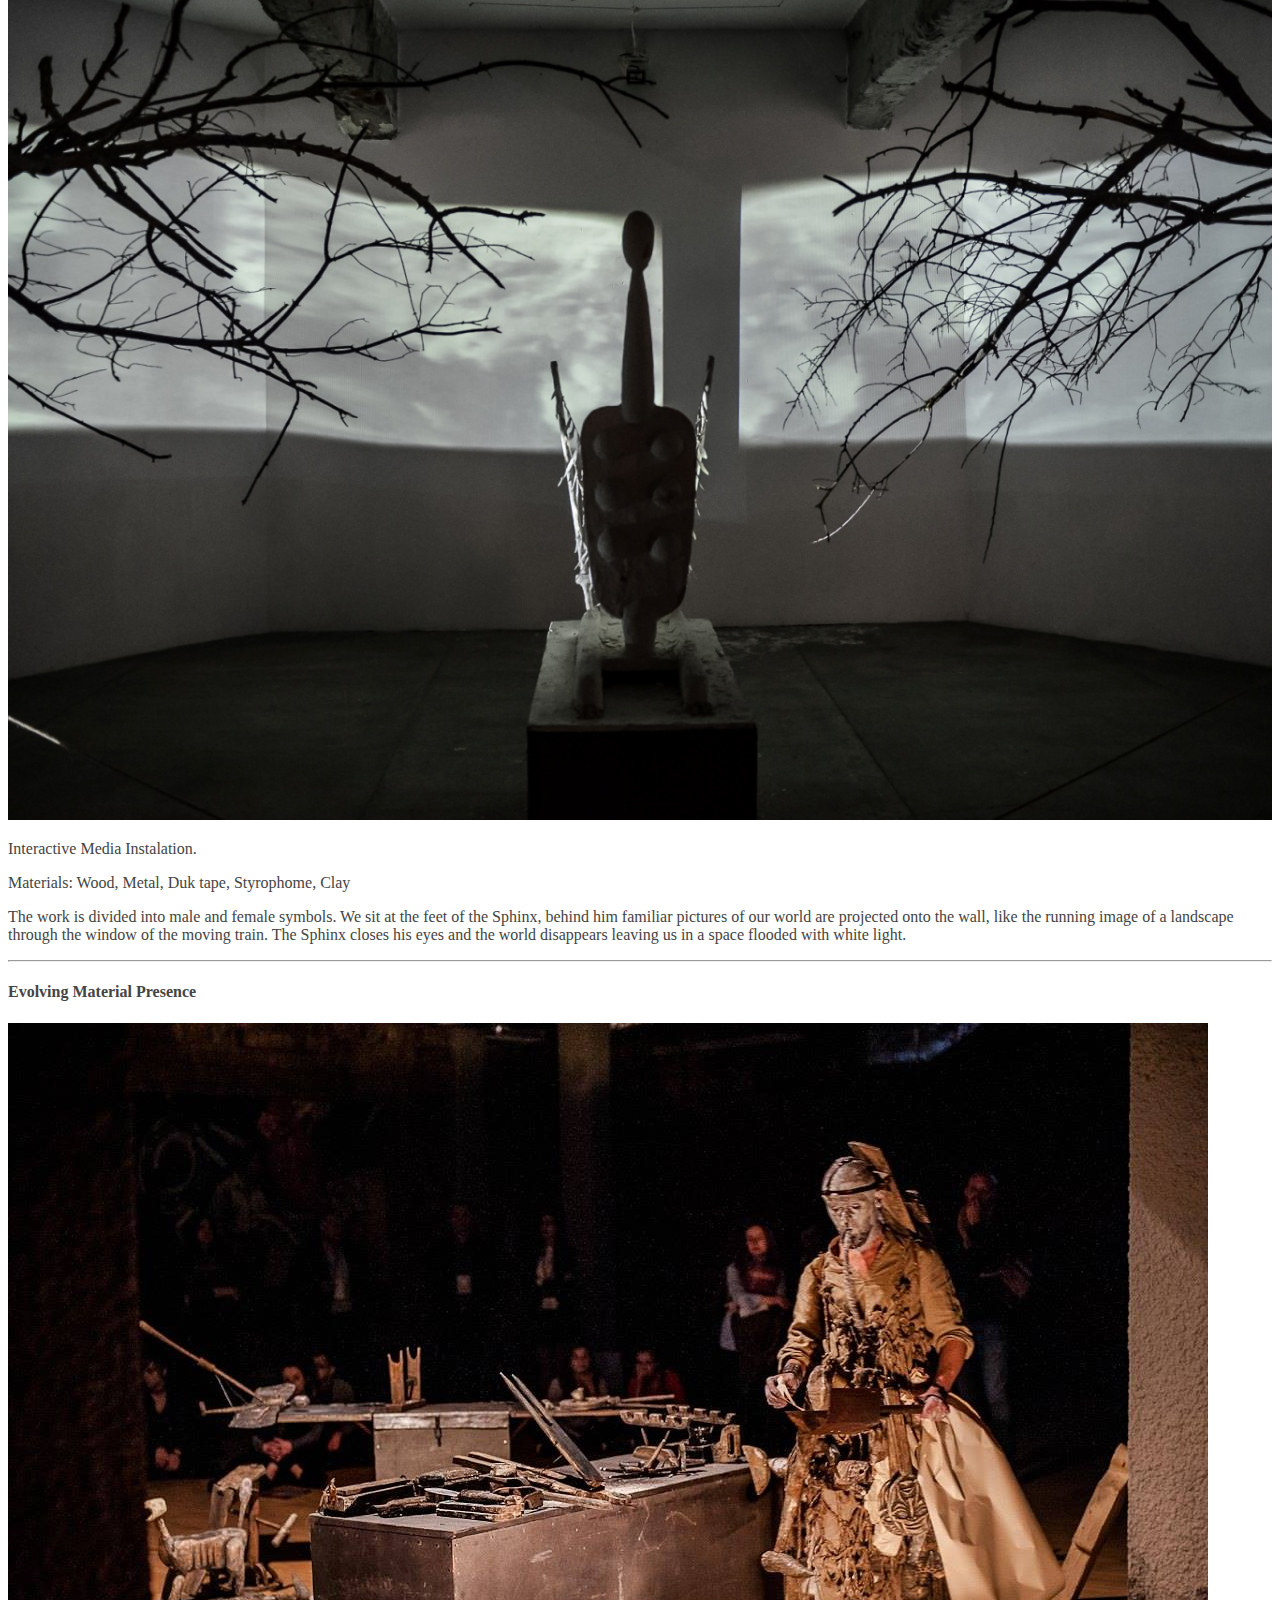
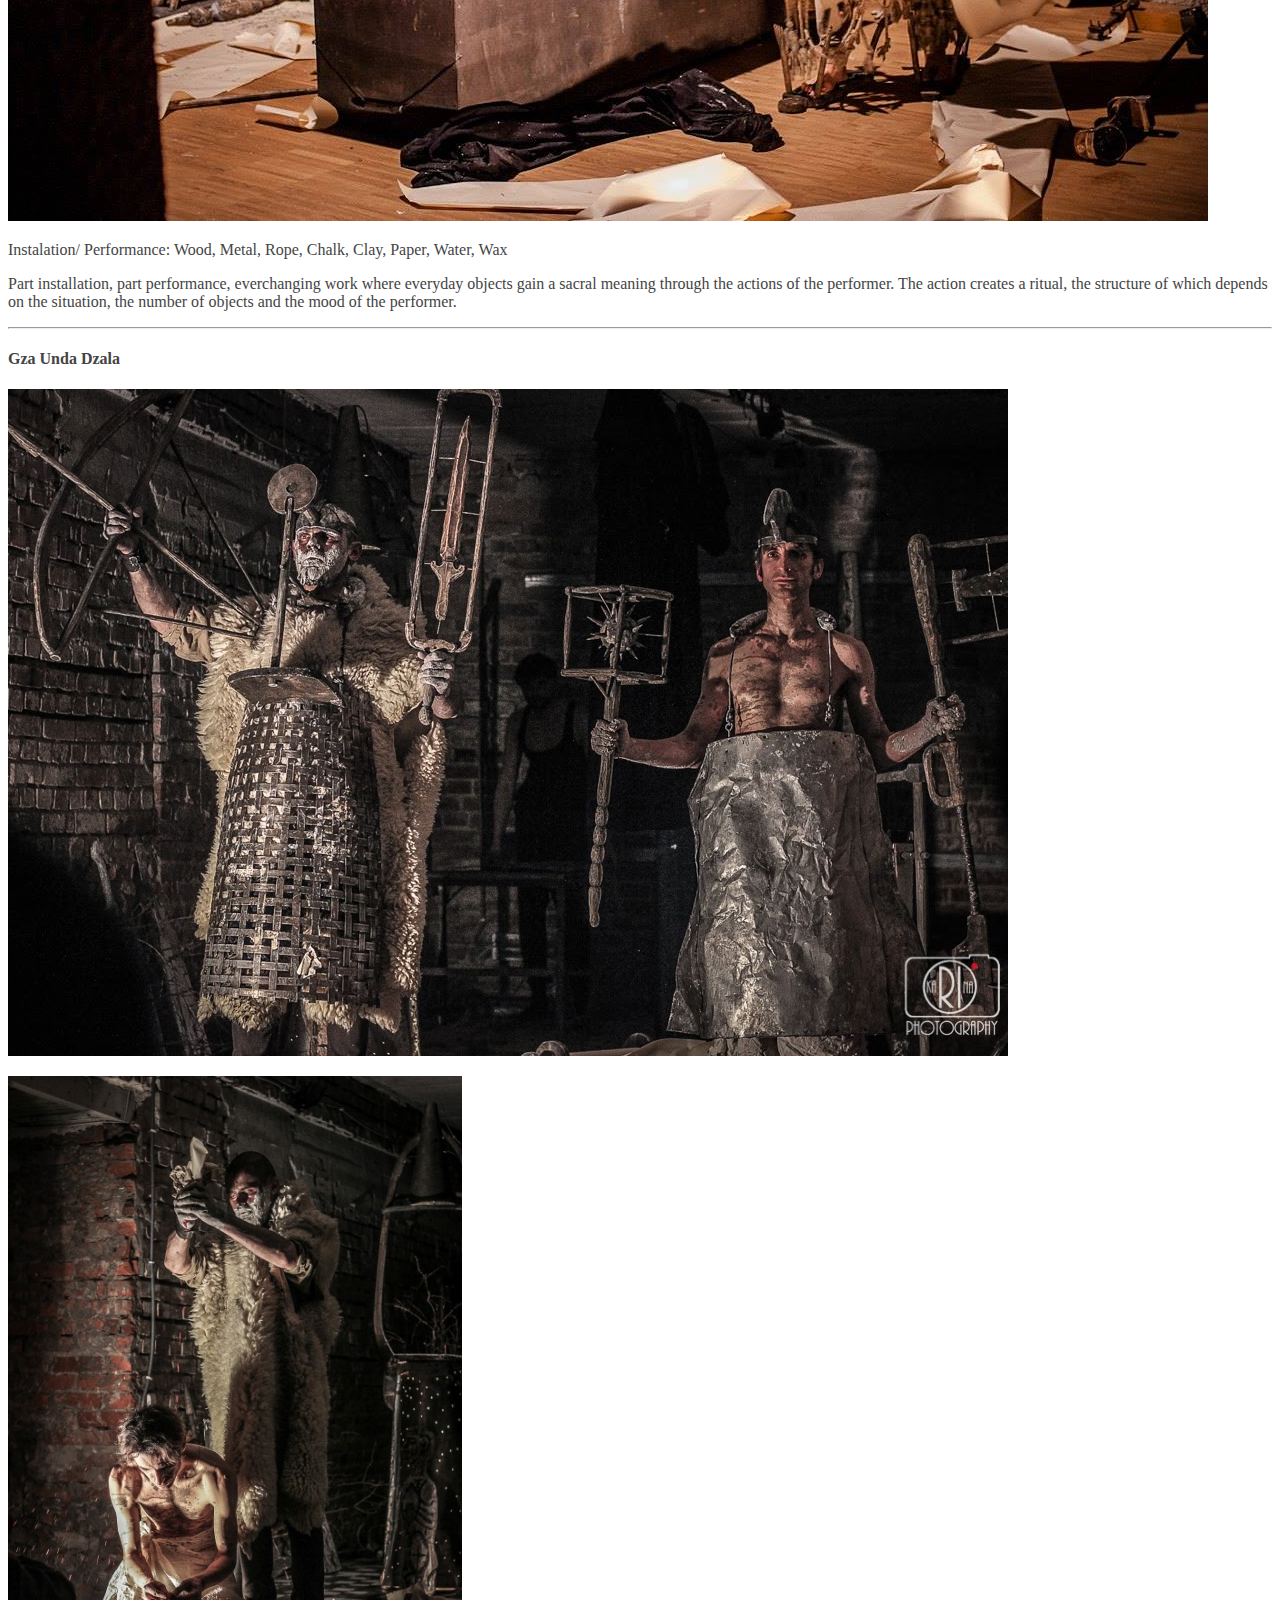
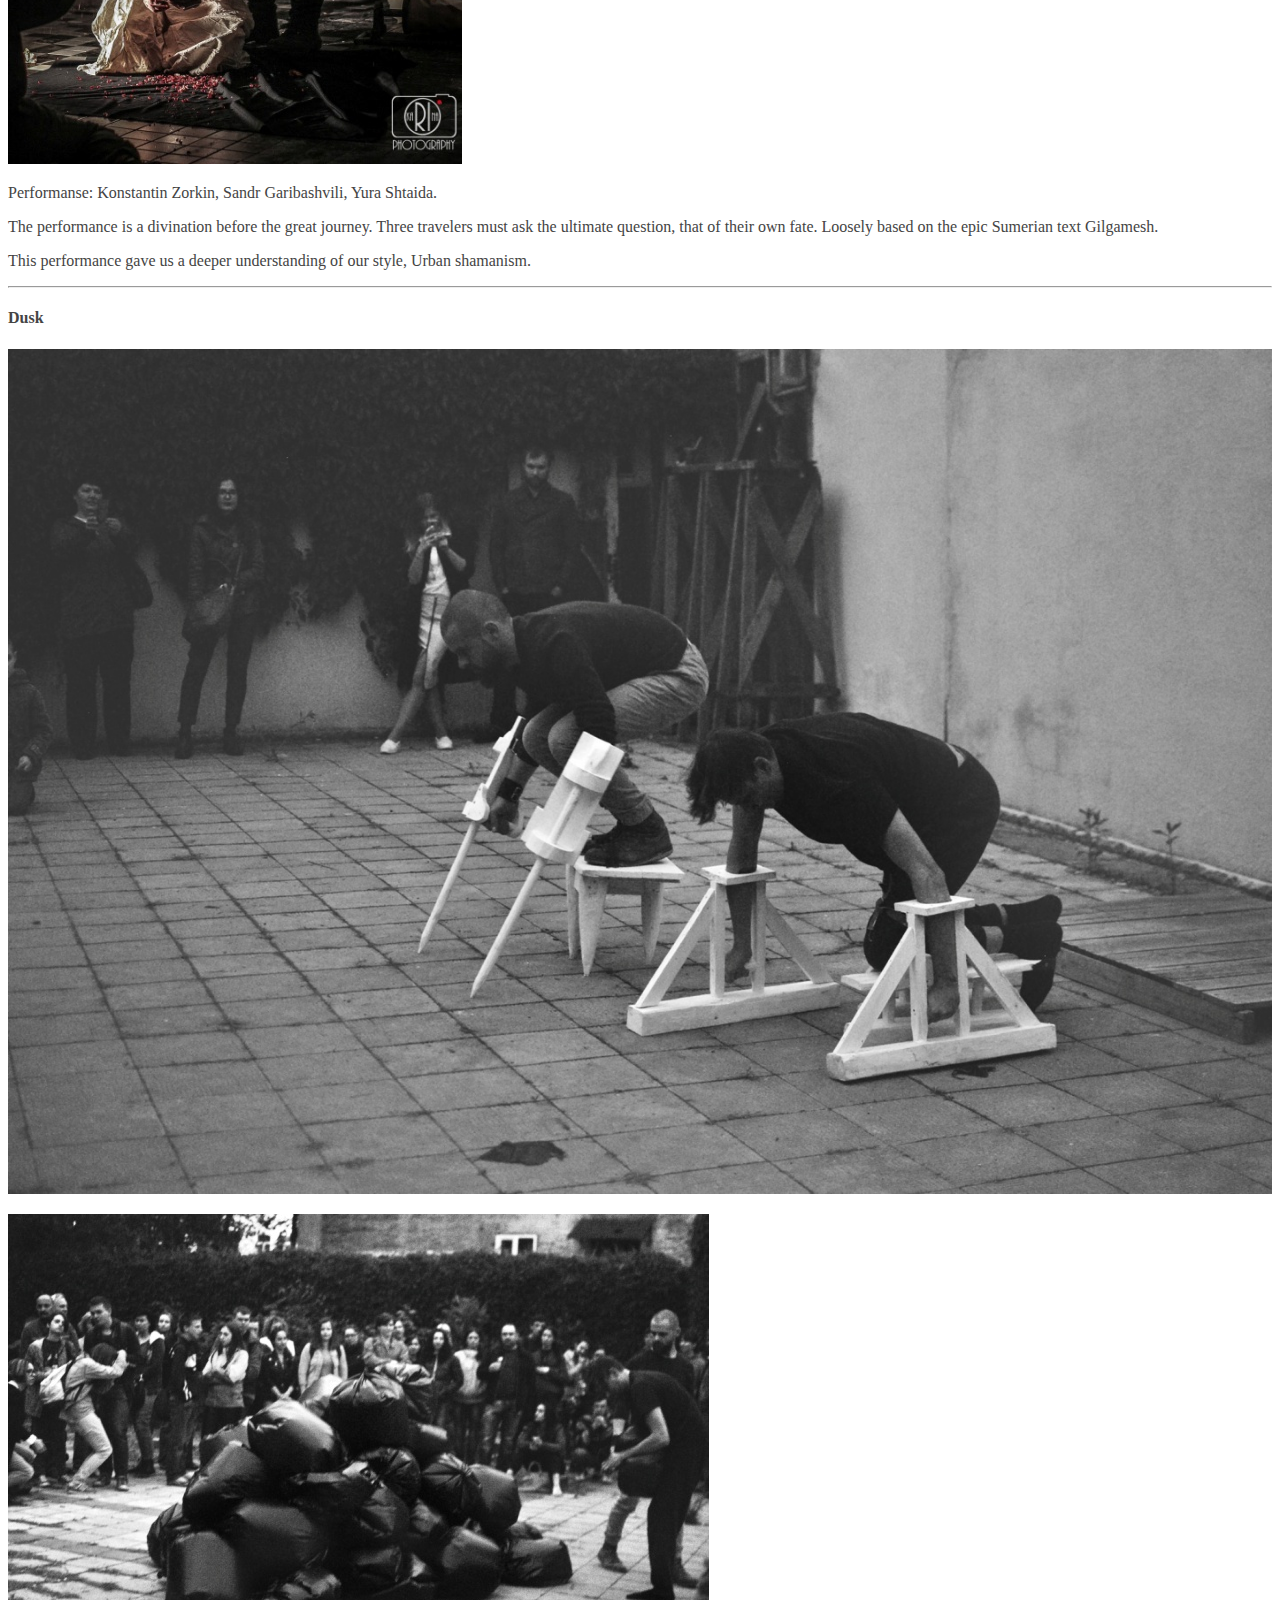
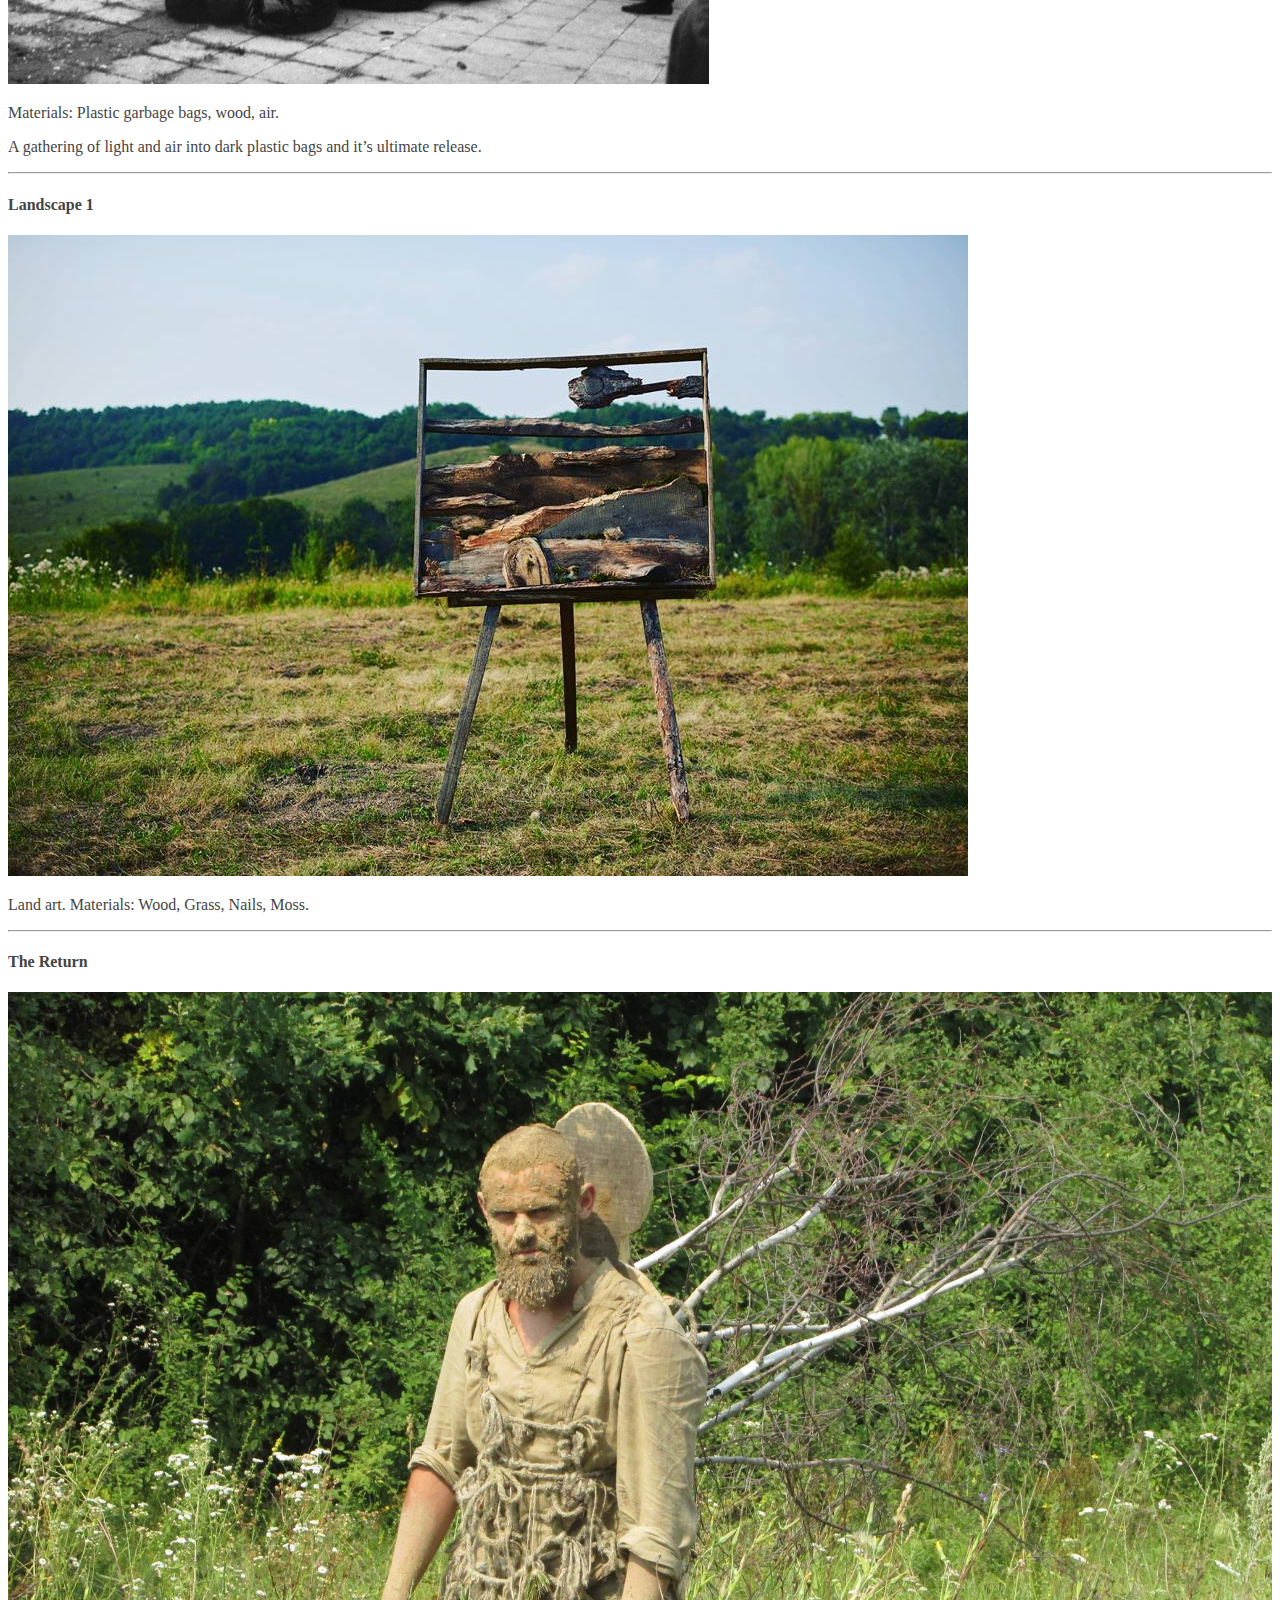
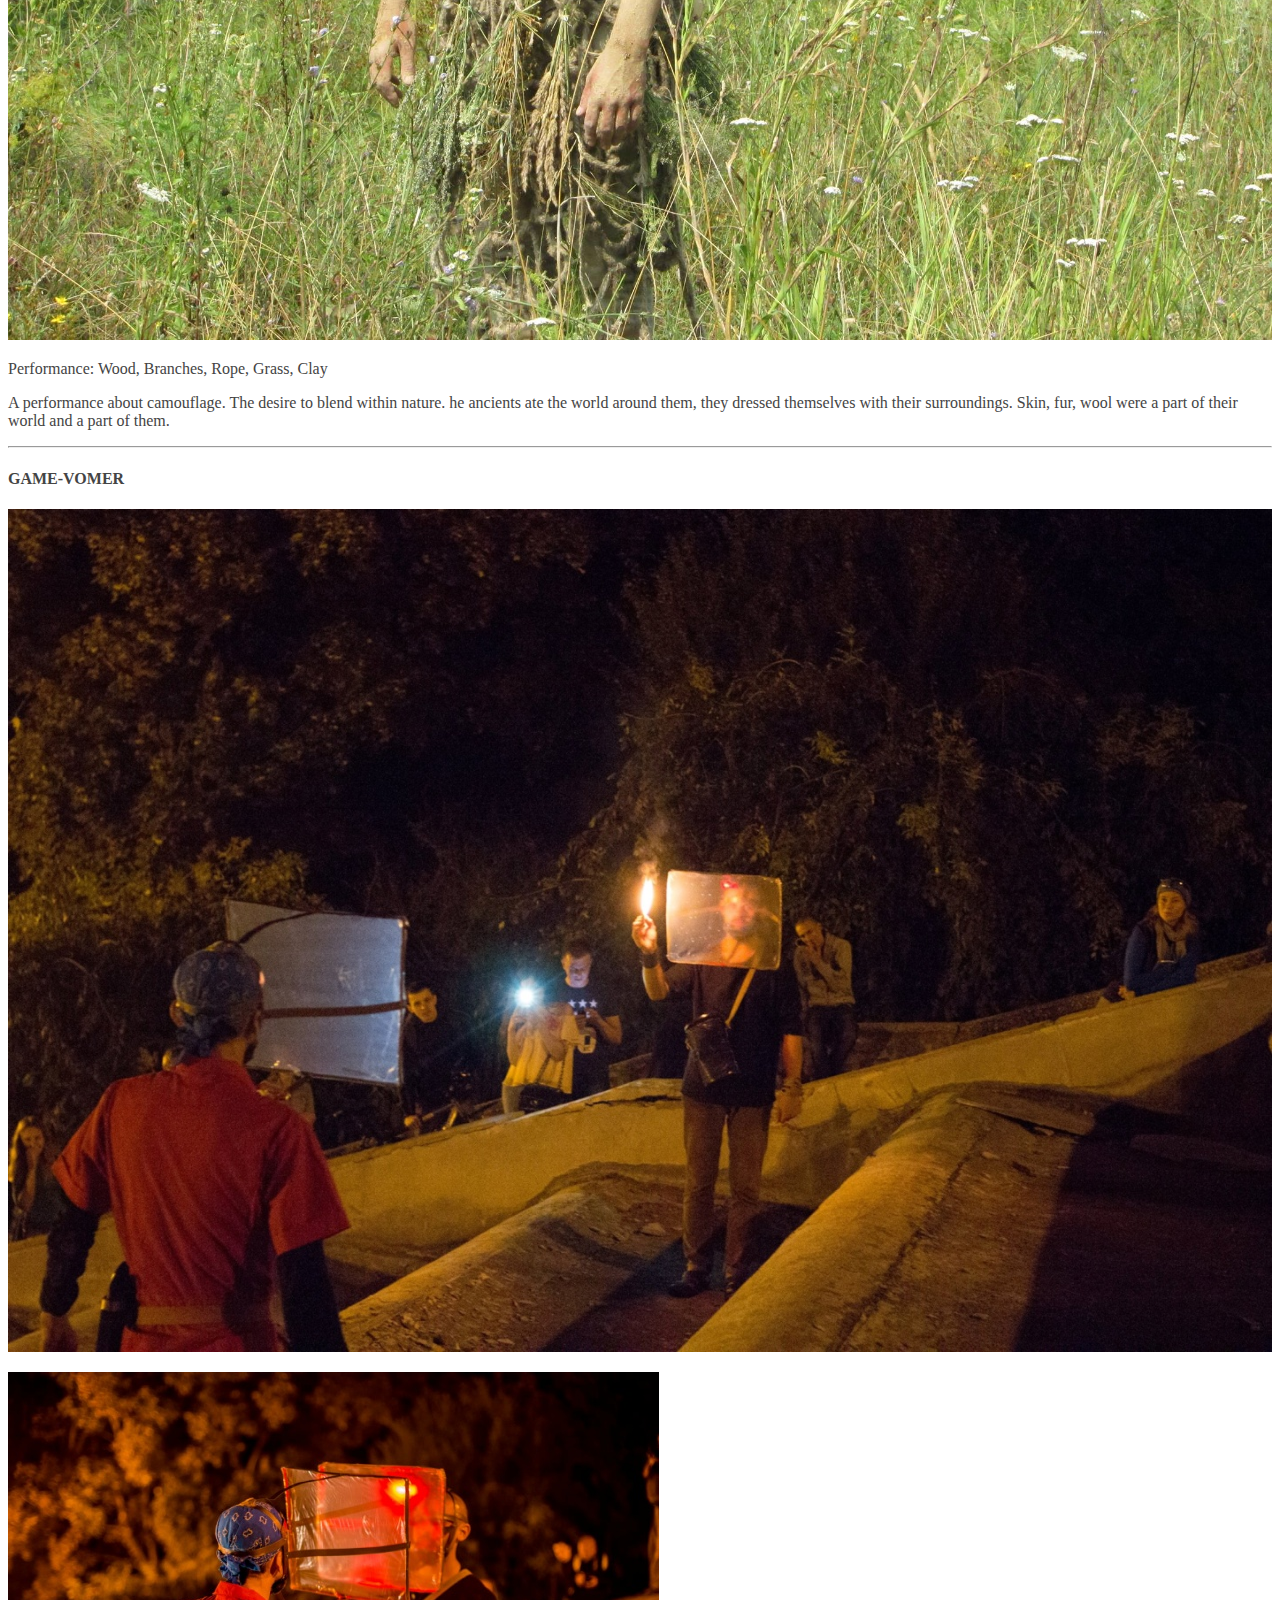
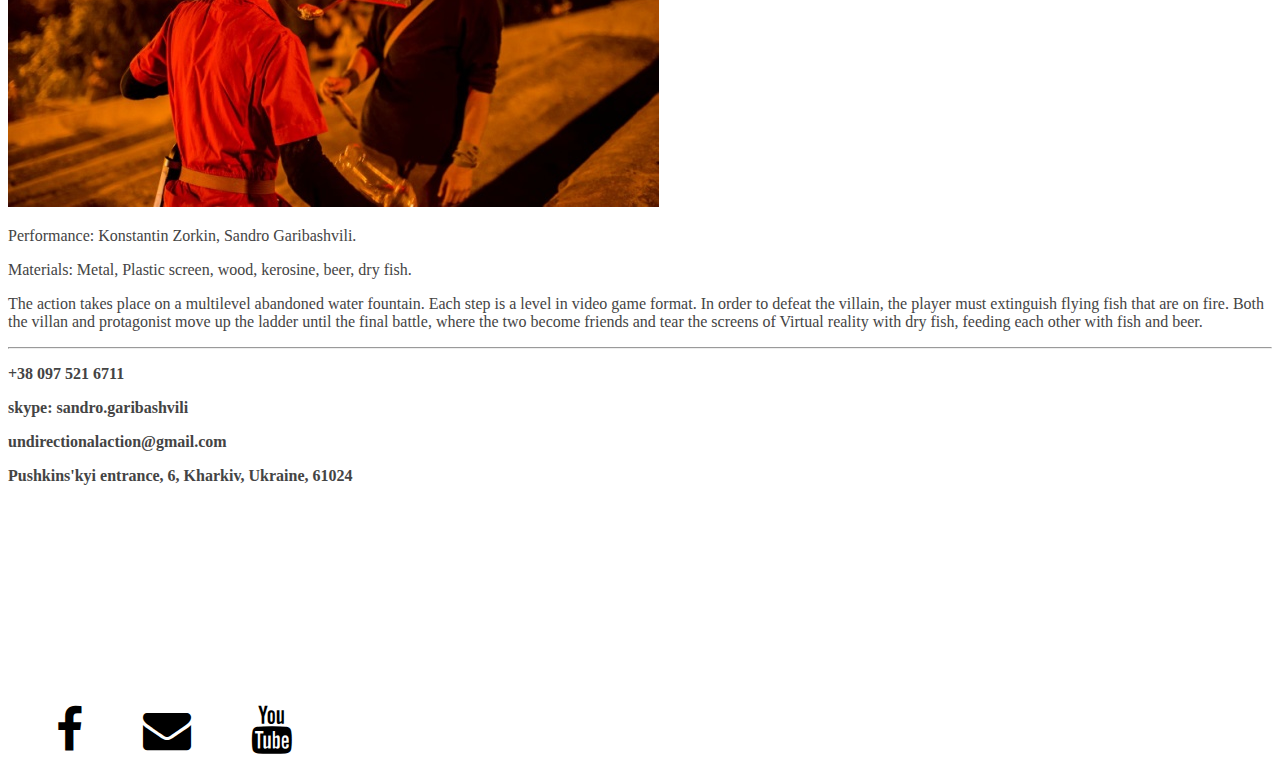
==== commit 38525191: "Updated all sections" ====
--- a/en.html
+++ b/en.html
@@ -81,7 +81,7 @@
                 </li>
             </ul>
             <ul class="nav navbar-nav navbar-right">
-                <li><a href="/index.html">Українська</a></li>
+                <li><a href="/index.html">Русский</a></li>
             </ul>
         </div>
     </div>
@@ -132,25 +132,7 @@
                 <div class="col-md-1"></div>
                 <div class="col-md-10">
                     <div class="btn-group">
-                        <h4>How can we thank you?</h4>
-                        <p>
-                            Your donation goes towards supporting the evolution of Contemporary Performance Art not only
-                            in Kharkiv but in all of Ukraine. To thank our Donors we are throwing a Benefit here in
-                            Kharkiv! We invite you to hear the city’s redhot musical collectives eat and drink with us
-                            as well as take in a special secret Performance by ActionLab! For donors from other
-                            countries we are more then happy to repay you with our products. We have prints, art objects
-                            and other fancy fair. Please let us know your interest and we will get back to you! Besides
-                            we are also planning to create a documentary, which follows the progress of the students and
-                            their work. With monthly updates, you will be able to see the process from the inside. At
-                            the end we will organize a showcase for the work we have created. And just as a bonus free
-                            entrance to any show by Actionlab for the next 9 years.
-                        </p>
-                        <p>
-                            Please RSVP for the Benefit by emailing us below.
-                        </p>
-                        <p>
-                            A heart felt thanks to all of you!
-                        </p>
+                        <p>Our performances are free, here is your chance to support this project so we can continue to share our work with you in the future. Your donation goes towards supporting the evolution of Contemporary Performance Art not only in Kharkiv but in all of Ukraine.</p>
                     </div>
                     <hr>
                 </div>
@@ -164,126 +146,9 @@
     <div class="section" data-anchor="section2">
         <div class="row">
             <div class="container">
-                <h2>Goal</h2>
-                <h3>
-                    The organization of a special course “Performance Art’ on the base of the new faculty of Visual Arts
-                    at the Kharkiv State Academy of Art and Design.
-                </h3>
-
-                <h4>The Problem</h4>
-
-                <p>
-                    The idea of the necessity of Contemporary Performance Arts education in Ukraine is gaining ground,
-                    although still within the format of short courses or weekend workshops. The victims are young
-                    students who do not have the opportunity to gain knowledge in this sphere at the places where they
-                    study. The internet gives a chance to get acquainted with the <strong>language</strong> of
-                    Contemporary Art, however
-                    visual artists need the practice of this language under the guidance of those who have the
-                    experience in order to grow professionally.
-
-                </p>
-                <p>
-                    In order to organize this course we need, space, official status and a team of likeminded
-                    individuals.
-                </p>
-
-                <h4>Meta</h4>
-
-                <p>
-                    We are ready to give students the possibility to gain the knowledge in the sphere of Contemporary
-                    Performance on an ongoing basis. We have approached – Hudprom Loft, the first open art platform
-                    located inside the Kharkov State Academy of Art and Design in order to use their space for the open
-                    class part of the program. They also have the status, as they are currently opening a new Department
-                    of Contemporary Visual Art, where young artists can study. And they have the faculty – Sandro
-                    Garibashvili and Konstantin Zorkin performers and more from ‘The Laboratory of Undirectional Action’
-                    which are ready to share their knowledge and experience.
-                </p>
-
-                <h4>Hudprom Loft and the new Department of Visual Arts</h4>
-
-                <p>
-                    The place – a dream that shifts reality. We owe the existence of the open space in the underground
-                    of the Academy of Art and Design to the founders of the Department of Visual Arts; Daria …. and
-                    Dennis
-                    Thanks to their effort Contemporary Art is gaining a new status and simultaneously creating a new
-                    youth movement.
-                </p>
-
-                <p>
-                    The Department begins it’s work on the first of September. And the Art of Contemporary Performance
-                    process will begin in October as a theoretical and practical 3 month course.
-                </p>
-
-                <h4>Laboratory of Undirectional Movement</h4>
-
-                <p>
-                    Action lab is a unique project, that was born in Kharkiv, Ukraine three years ago. The authors of
-                    this project are united in their live search of new forms of action and performance. Our
-                    performances have been seen by an audience of thousands in Kharkiv, Kiev, Lithuania and Poland. We
-                    have produced more then 10 live works up to date including, installations, video-art, and massive
-                    carnivalesque performances.
-                </p>
-
-                <p>
-                    Actonlab is apolitical in the nature of it’s work. We are focused on a quest of mystical energy
-                    which is encrypted inside ritual and mythology. Our goal is to create an experience which translates
-                    this energy to our audience. The first step in our new journey will be an educational project ‘The
-                    Art of Performance,’ in the frame of which we plan to integrate the ‘new’ language of performance
-                    into the educational process of young Ukranian artists.
-                </p>
-
-                <h4>Plans</h4>
-
-                <p>
-                    We have the intention of creating an experimental course, our goal is to develop new original works
-                    by the end of the course, as well as document the process of our course on video. All video and
-                    photo materials will be posted on a web-sight designed specifically to illuminate the development of
-                    Performance Art in Kharkiv and eastern Ukraine. We feel that such a resource could become a valuable
-                    channel for the future of Performance Art in Ukraine.
-                </p>
-
-                <p>
-                    The course itself consists of three parts: Body and movement, Object and it’s functionality, Sound
-                    in performance. Each direction is led by a performer of the group with relevant experience. Body and
-                    movement is lead by Sandro Garibashvili, graduate of the International School of Performance Art,
-                    London UK.
-                </p>
-
-                <p>
-                    The new course of Performance art is free for students of the Academy, however we invite anyone who
-                    wants to explore this territory, develop new art-forms and showcase them, along for the ride. The
-                    course fee is 2000 Hryvnias
-                </p>
-
-                <h4>How the money will be used</h4>
-
-                <p>
-                    To finance this course on a professional level we need your help.
-                </p>
-
-                <p>
-                    Since the course is not being financed by the Academy, we can not equip the studio and prepare a
-                    significant part of necessary student materials. As well as issues connected to documentation of
-                    photo, video material and technical support. The donations will go towards establishing and
-                    integrating the course in the cultural and social life of Kharkiv and all of Ukraine. We are opening
-                    the course up not only to students of the Academy but to all those who have an interest in
-                    developing work in this field and share them with our public.
-                </p>
-
-                <p>
-                    We need 50,000 Hryvnias or 2000$
-                </p>
-
-                <ul>
-                    <li>Studio rental and Equipment – 15,000</li>
-                    <li>Materials for students – 5000</li>
-                    <li>Transportation and use of additional locations 5000</li>
-                    <li>Invitation of Guest Teachers – 5000</li>
-                    <li>Video and Photo Documentation 10000</li>
-                    <li>Web development and support 10000</li>
-                </ul>
-
-                <hr>
+              <h2>Laboratory of Undirectional Action</h2>
+              <p>Action lab is a unique project, that was born in Kharkiv, Ukraine three years ago. The authors of this project are united in their live search of new forms of action and performance. Our performances have been seen by an audience of thousands in Kharkiv, Kiev, Lithuania and Poland. We have produced more then 10 live works up to date including, installations, video-art, and massive carnivalesque performances.
+              Actonlab is apolitical in the nature of it’s work. We are focused on a quest of mystical energy which is encrypted inside ritual and mythology. Our goal is to create an experience which translates this energy to our audience.</p>
             </div>
         </div>
     </div>
@@ -294,40 +159,12 @@
                 <h2>The Team</h2>
 
                 <h4>Zorkin Konstantin</h4>
-
-                <p>
-                    Artist, performer, scenographer, graduated from Kharkiv Culture Academy. Took part and developedin
-                    many works and exhibitions in the field of Contemporary Art in Ukraine, Lithuania, Poland. Founder
-                    of the Labaratory of Undirectional Action. Lecturer on the subject of Contemporary
-                    Art in several educational projects.
-                </p>
+                <p>Artist, performer, scenographer, graduated from Kharkiv Academy of Culture. Took part and developed many works and exhibitions in the field of Contemporary Art in Ukraine, Lithuania, Poland. Founder of the Laboratory of Undirectional Action. Lecturer on the subject of Contemporary Art in several educational projects.</p>
 
                 <h4>Sandro Garibashvili</h4>
-
-                <p>
-                    Performer, Teacher. Graduated from the London International School of Performing Arts, 2005. Founder
-                    of theater Eleffant Foot, Chicago IL 2006. Participated in many theater projects and festivals in
-                    USA, Canada, Europe, Great Britain. Founder of ‘Kharkiv Comedy Workshop’ 2015 Kharkiv, Ukraine.
-                </p>
-
-                <h4>Hudpromloft</h4>
-
-                <p>
-                    A laboratory of research and synthesis between different Artists and creative directions. Modern,
-                    democratic, open space for the development of new works of Art. Encompassing: art objects, media
-                    installation, contemporary art and performance.
-                </p>
-
-                <p>
-                    The creation of Hudpromloft a new Department of Contemporary Visual Arts inside the structure of the
-                    Kharkiv Academy of Art and Design, answers an important call, a call for the meeting of traditional
-                    and contemporary art, a space for an open dialogue between different spheres of Art.
-                </p>
-
-                <p>
-                    A birth of a free space inside the modern educational system.
-                </p>
+                <p>Performer, Teacher, Musician. Graduated from the London International School of Performing Arts, 2005. Founder of theater Eleffant Foot, Chicago IL 2006. Participated in many theater projects and festivals in USA, Canada, Europe, Great Britain. Founder of ‘Kharkiv Comedy Workshop’ 2015 Kharkiv, Ukraine. Active member of Actionlab.</p>
                 <hr>
+
             </div>
         </div>
     </div>
@@ -336,35 +173,113 @@
         <div class="container">
             <div class="col-md-1"></div>
             <div class="col-md-10">
+
+                <div id="playerGal1"></div>
+                <hr>
+                <div id="playerGal2"></div>
+                <hr>
+
                 <div class="fotorama" data-width="100%" data-ratio="800/500">
-                    <img src="img/1.jpg">
-                    <img src="img/2.jpg">
-                    <img src="img/3.jpg">
-                    <img src="img/4.jpg">
-                    <img src="img/5.jpg">
-                    <img src="img/6.jpg">
-                    <img src="img/7.jpg">
-                    <img src="img/8.jpg">
-                    <img src="img/9.jpg">
-                    <img src="img/10.jpg">
-                    <img src="img/11.jpg">
-                    <img src="img/12.jpg">
-                    <img src="img/13.jpg">
-                    <img src="img/14.jpg">
-                    <img src="img/15.jpg">
-                    <img src="img/16.jpg">
-                    <img src="img/17.jpg">
-                    <img src="img/18.jpg">
-                    <img src="img/19.jpg">
-                    <img src="img/20.jpg">
-                    <img src="img/20.jpg">
-                    <img src="img/21.jpg">
-                    <img src="img/22.jpg">
-                    <img src="img/23.jpg">
-                    <img src="img/24.jpg">
-                    <img src="img/25.jpg">
-                    <img src="img/26.jpg">
-                    <img src="img/27.jpg">
+
+                    <h4>Dead and Alive</h4>
+                    <p class="text-center">
+                      <img src="img/v2/image1.jpg">
+                    </p>
+                    <p class="text-center">
+                      <img src="img/v2/image2.jpg">
+                    </p>
+                    <p>Installation: Wood, Metal, Tin Foil</p>
+                    <p>A demonstration of a life cycle of tropical butterflies. The insects look the same during their life and after when they are pinned inside albums. They live and die in the same space often not knowing here is life beyond the box. Just like many human beings in this world.</p>
+                    <hr>
+
+                    <h4>Phantom Tick</h4>
+                    <p class="text-center">
+                      <img src="img/v2/image3.jpg">
+                    </p>
+                    <p>Installation: Wood, Gold paint.</p>
+                    <p>A symptom of nervous tension due to informational pollution.</p>
+                    <hr>
+
+                    <h4>DRESS-CONTROL</h4>
+                    <p class="text-center">
+                      <img src="img/v2/image4.jpg">
+                    </p>
+                    <p>Installation: Wood, Metal.</p>
+                    <p>Based on the idea of a paper toy costume for a doll. Here the human being is the costume that one wears.</p>
+                    <hr>
+
+
+                    <h4>ENIGMA</h4>
+                    <p class="text-center">
+                      <img src="img/v2/image5.jpg">
+                    </p>
+                    <p class="text-center">
+                      <img src="img/v2/image6.jpg">
+                    </p>
+                    <p>Interactive Media Instalation.</p>
+                    <p>Materials: Wood, Metal, Duk tape, Styrophome, Clay</p>
+                    <p>The work is divided into male and female symbols. We sit at the feet of the Sphinx, behind him familiar pictures of our world are projected onto the wall, like the running image of a landscape through the window of the moving train. The Sphinx closes his eyes and the world disappears leaving us in a space flooded with white light.</p>
+                    <hr>
+
+                    <h4>Evolving Material Presence</h4>
+                    <p class="text-center">
+                      <img src="img/v2/image7.jpg">
+                    </p>
+                    <p>Instalation/ Performance: Wood, Metal, Rope, Chalk, Clay, Paper, Water, Wax</p>
+                    <p>Part installation, part performance, everchanging work where everyday objects gain a sacral meaning through the actions of the performer. The action creates a ritual, the structure of which depends on the situation, the number of objects and the mood of the performer.</p>
+                    <hr>
+
+                    <h4>Gza Unda Dzala</h4>
+                    <p class="text-center">
+                      <img src="img/v2/image8.jpg">
+                    </p>
+                    <p class="text-center">
+                      <img src="img/v2/image9.jpg">
+                    </p>
+
+                    <p>Performanse: Konstantin Zorkin, Sandr Garibashvili, Yura Shtaida.</p>
+                    <p>The performance is a divination before the great journey. Three travelers must ask the ultimate question, that of their own fate. Loosely based on the epic Sumerian text Gilgamesh.</p>
+                    <p>This performance gave us a deeper understanding of our style, Urban shamanism.</p>
+                    <hr>
+
+                    <h4>Dusk</h4>
+                    <p class="text-center">
+                      <img src="img/v2/image10.jpg">
+                    </p>
+                    <p class="text-center">
+                      <img src="img/v2/image11.jpg">
+                    </p>
+                    <p>Materials: Plastic garbage bags, wood, air.</p>
+                    <p>A gathering of light and air into dark plastic bags and it’s ultimate release.</p>
+                    <hr>
+
+                    <h4>Landscape 1</h4>
+                    <p class="text-center">
+                      <img src="img/v2/image12.jpg">
+                    </p>
+                    <p>Land art. Materials: Wood, Grass, Nails, Moss.</p>
+                    <hr>
+
+                    <h4>The Return</h4>
+                    <p class="text-center">
+                      <img src="img/v2/image13.jpg">
+                    </p>
+                    <p>Performance: Wood, Branches, Rope, Grass, Clay</p>
+                    <p>A performance about camouflage. The desire to blend within nature. he ancients ate the world around them, they dressed themselves with their surroundings. Skin, fur, wool were a part of their world and a part of them.</p>
+                    <hr>
+
+                    <h4>GAME-VOMER</h4>
+                    <p class="text-center">
+                      <img src="img/v2/image15.jpg">
+                    </p>
+                    <p class="text-center">
+                      <img src="img/v2/image14.jpg">
+                    </p>
+                    <p>Performance: Konstantin Zorkin, Sandro Garibashvili.</p>
+                    <p>Materials: Metal, Plastic screen, wood, kerosine, beer, dry fish.</p>
+                    <p>The action takes place on a multilevel abandoned water fountain. Each step is a level in video game format. In order to defeat the villain, the player must extinguish flying fish that are on fire. Both the villan and protagonist move up the ladder until the final battle, where the two become friends and tear the screens of Virtual reality with dry fish, feeding each other with fish and beer.</p>
+                    <hr>
+
                 </div>
             </div>
             <div class="col-md-1"></div>
--- a/css/main.css
+++ b/css/main.css
@@ -88,4 +88,8 @@
 #socialIcons a {
     color: black;
     text-decoration: none;
+}
+
+.fotorama img {
+    max-width: 100%;
 }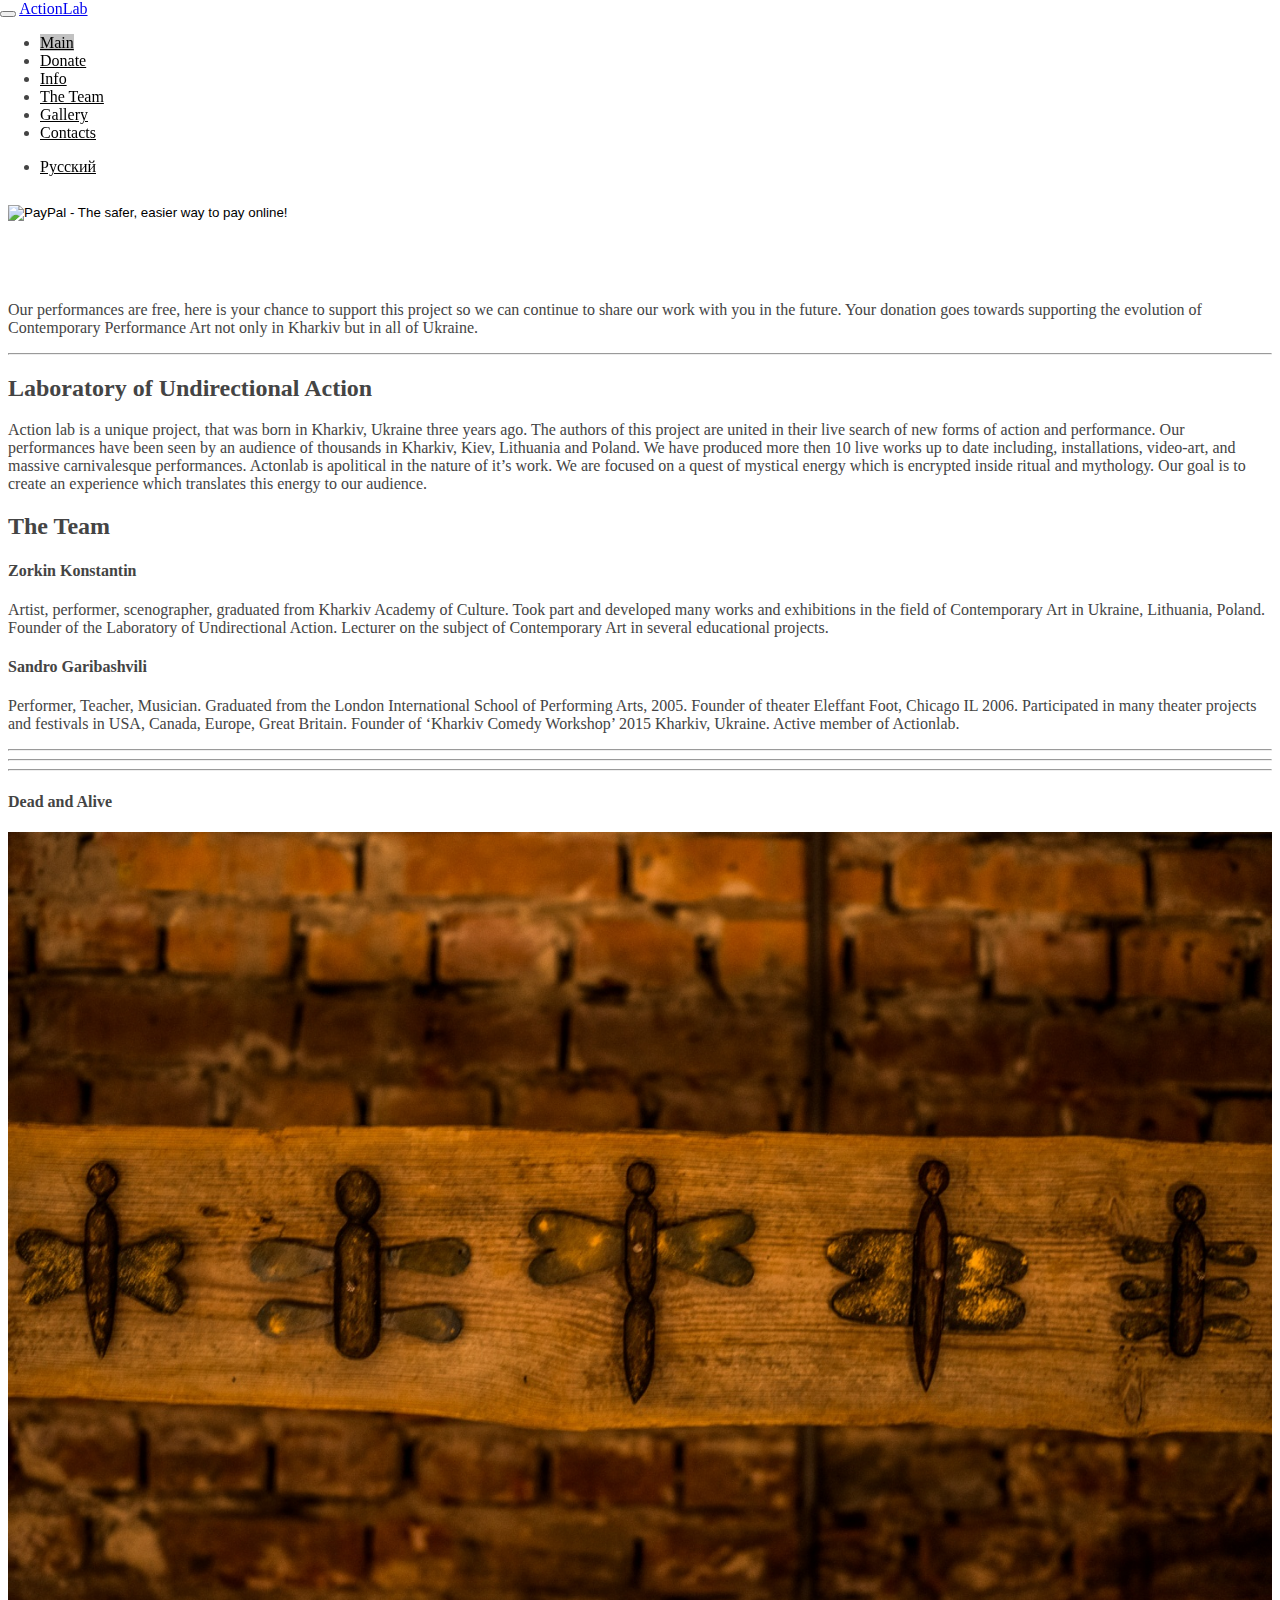
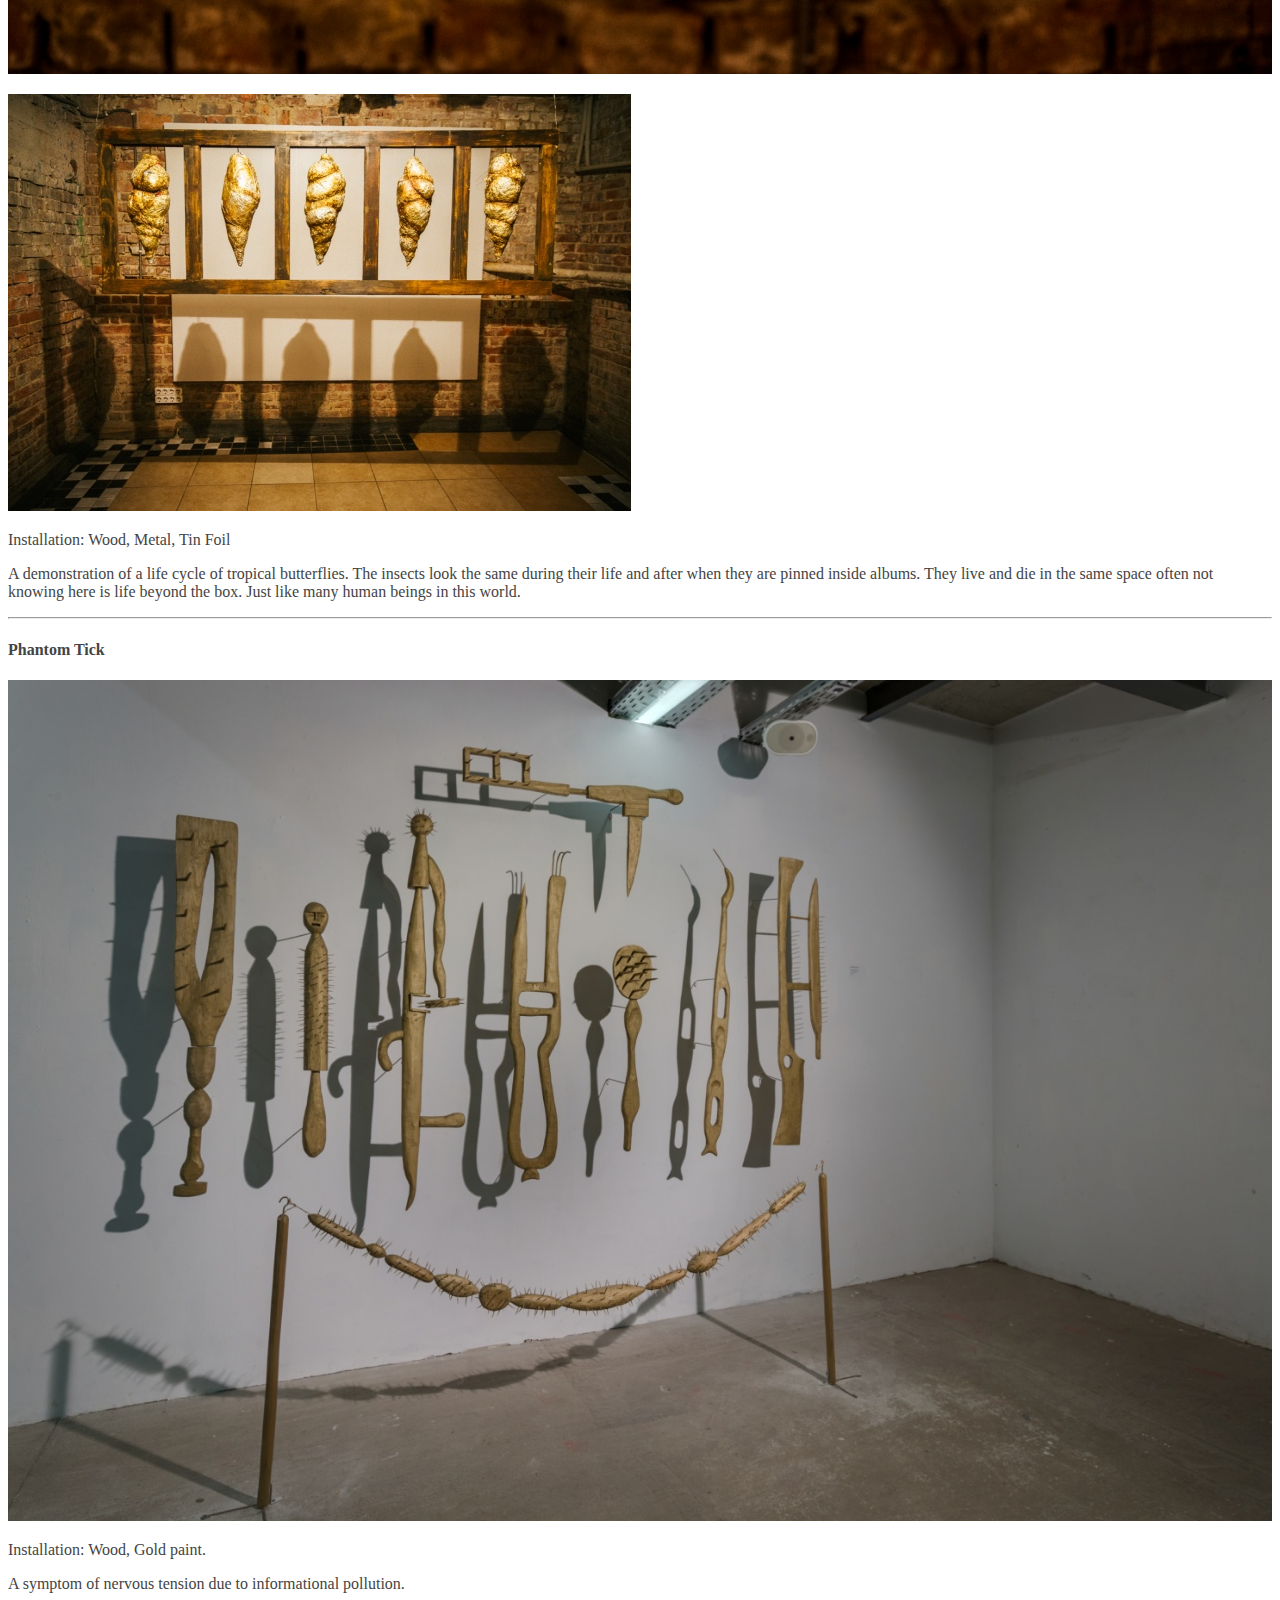
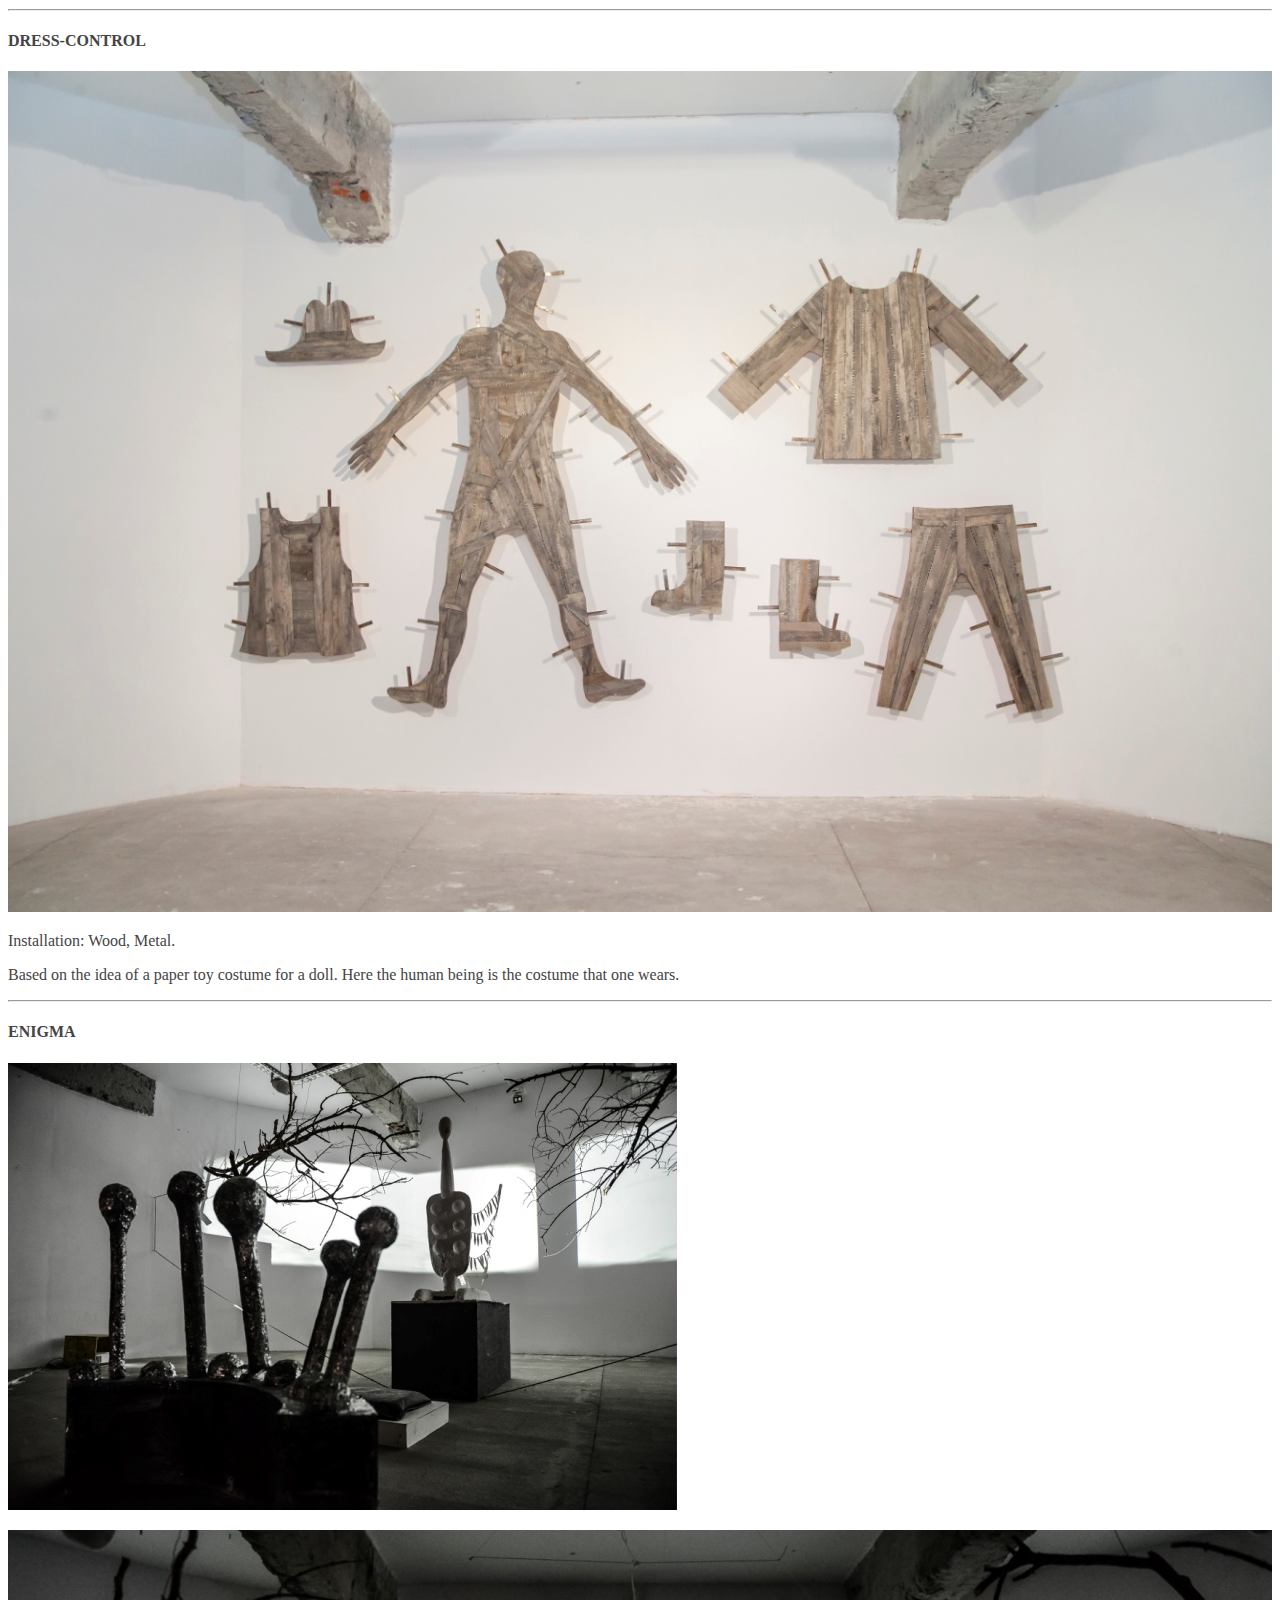
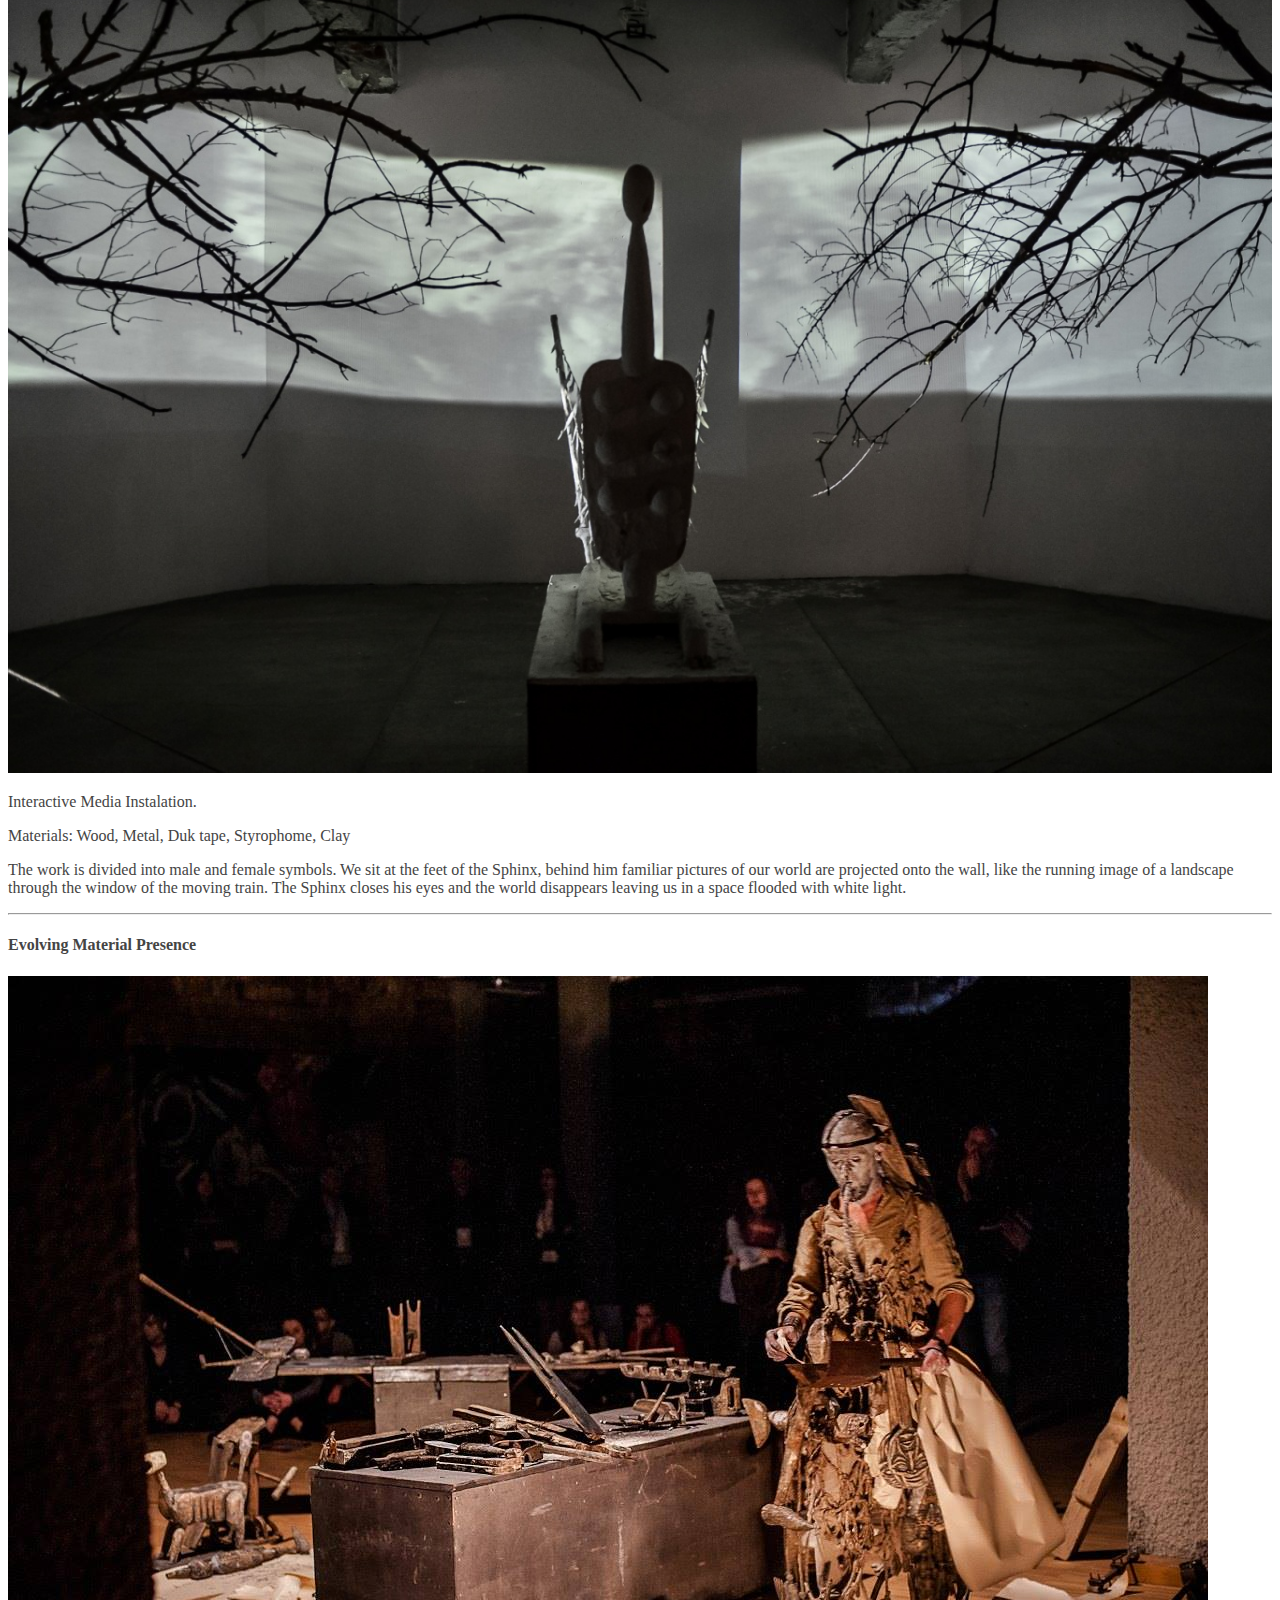
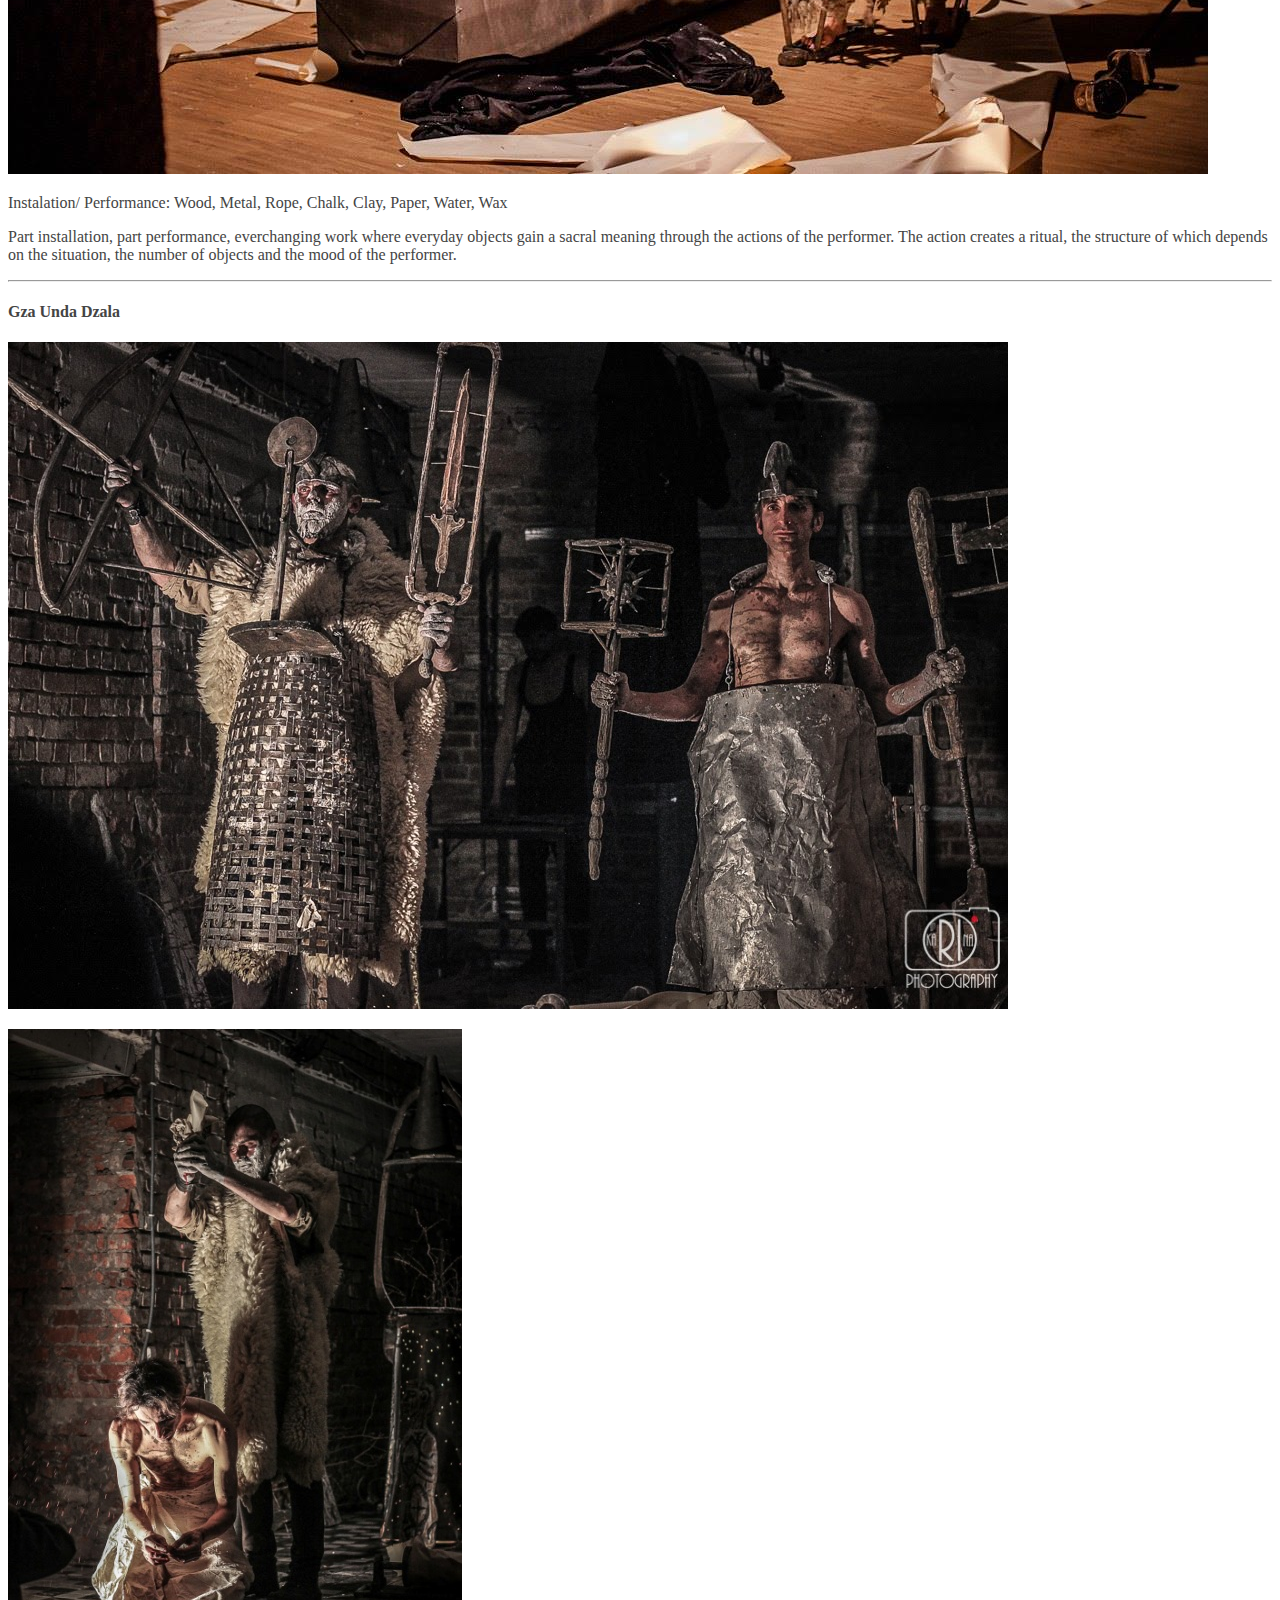
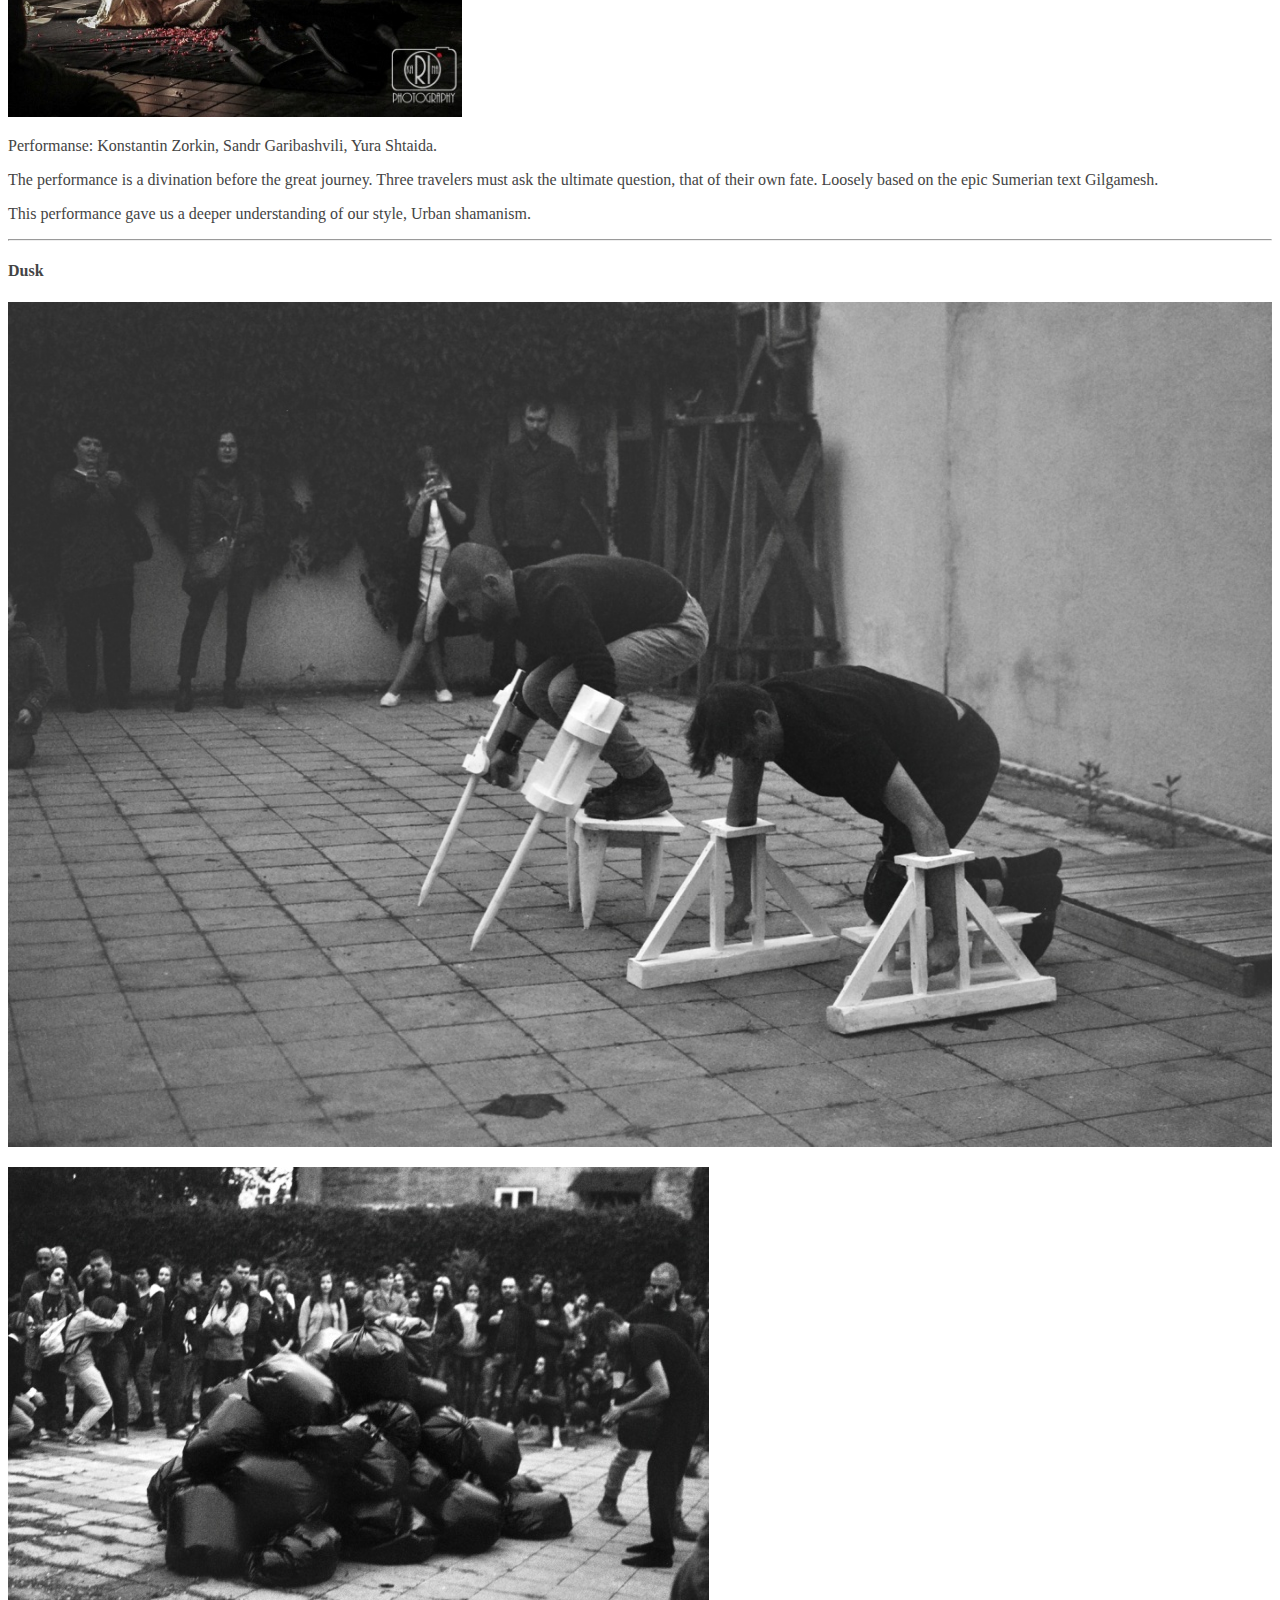
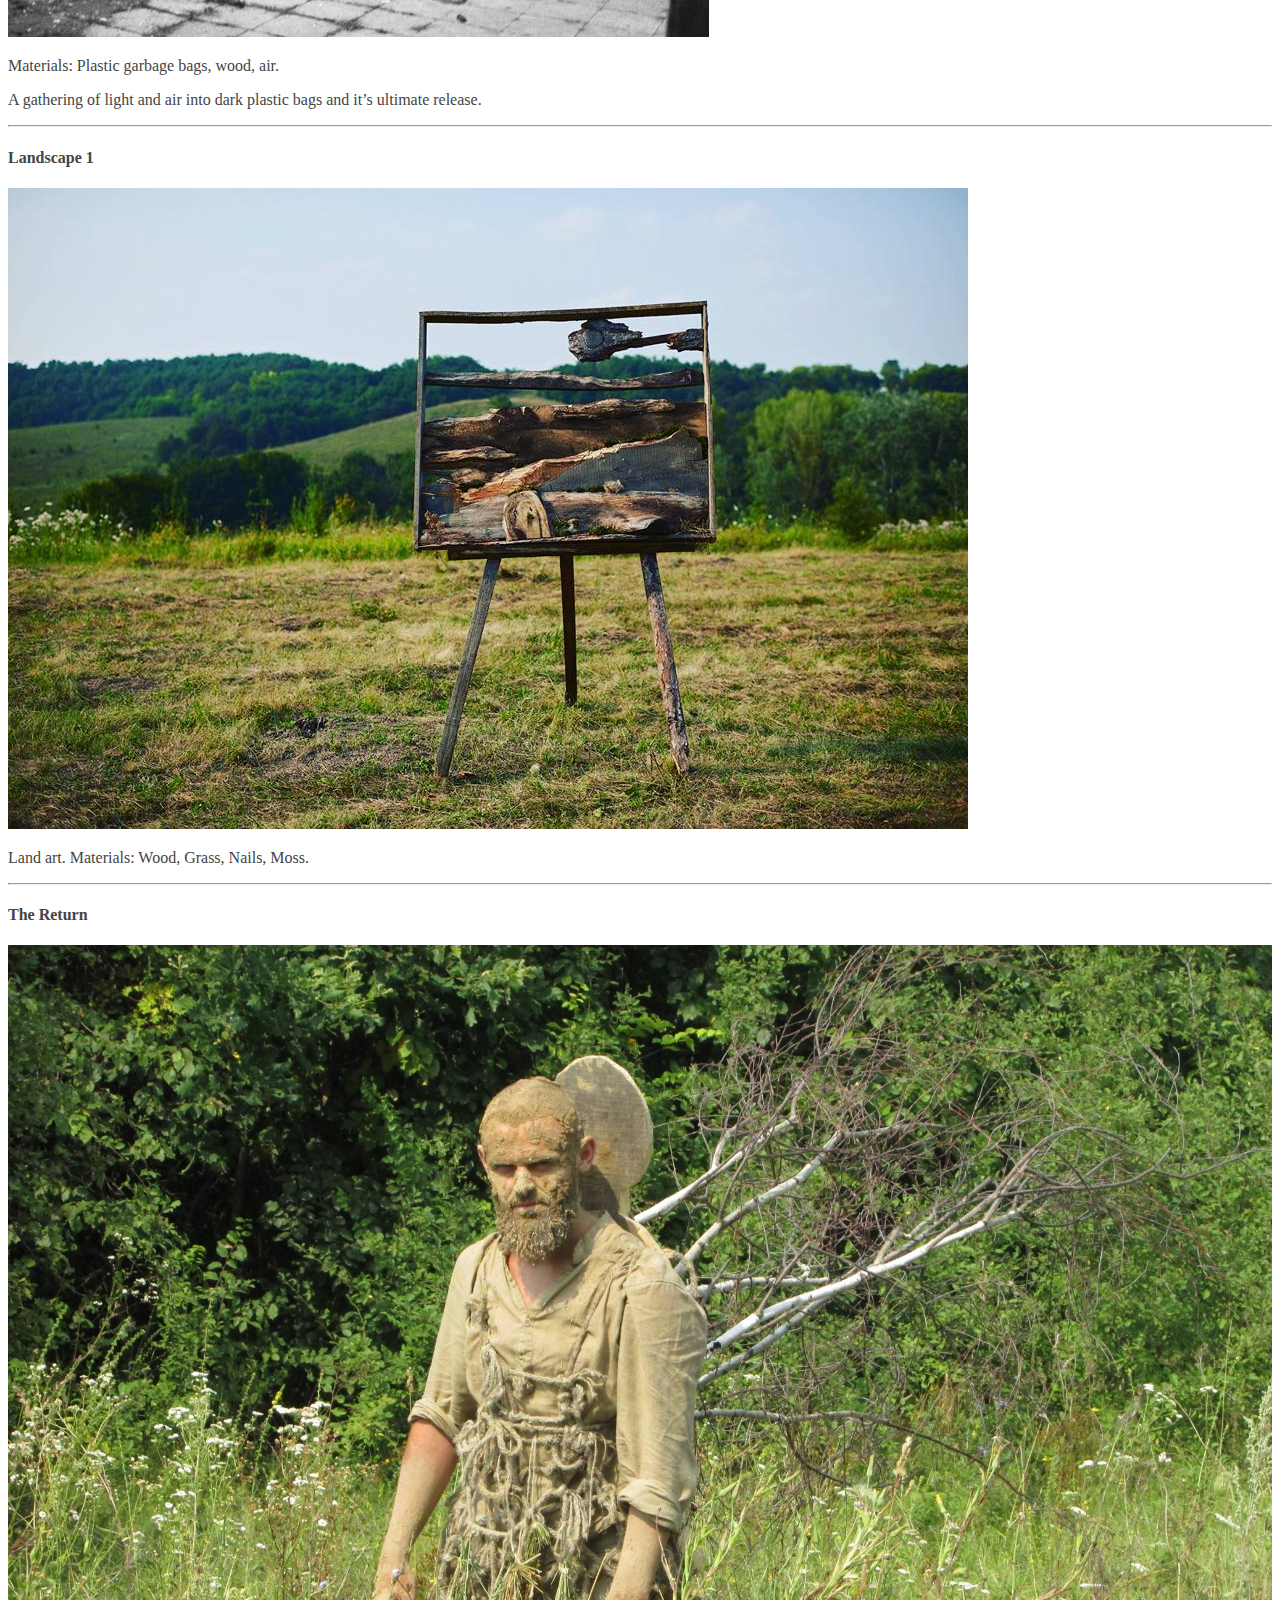
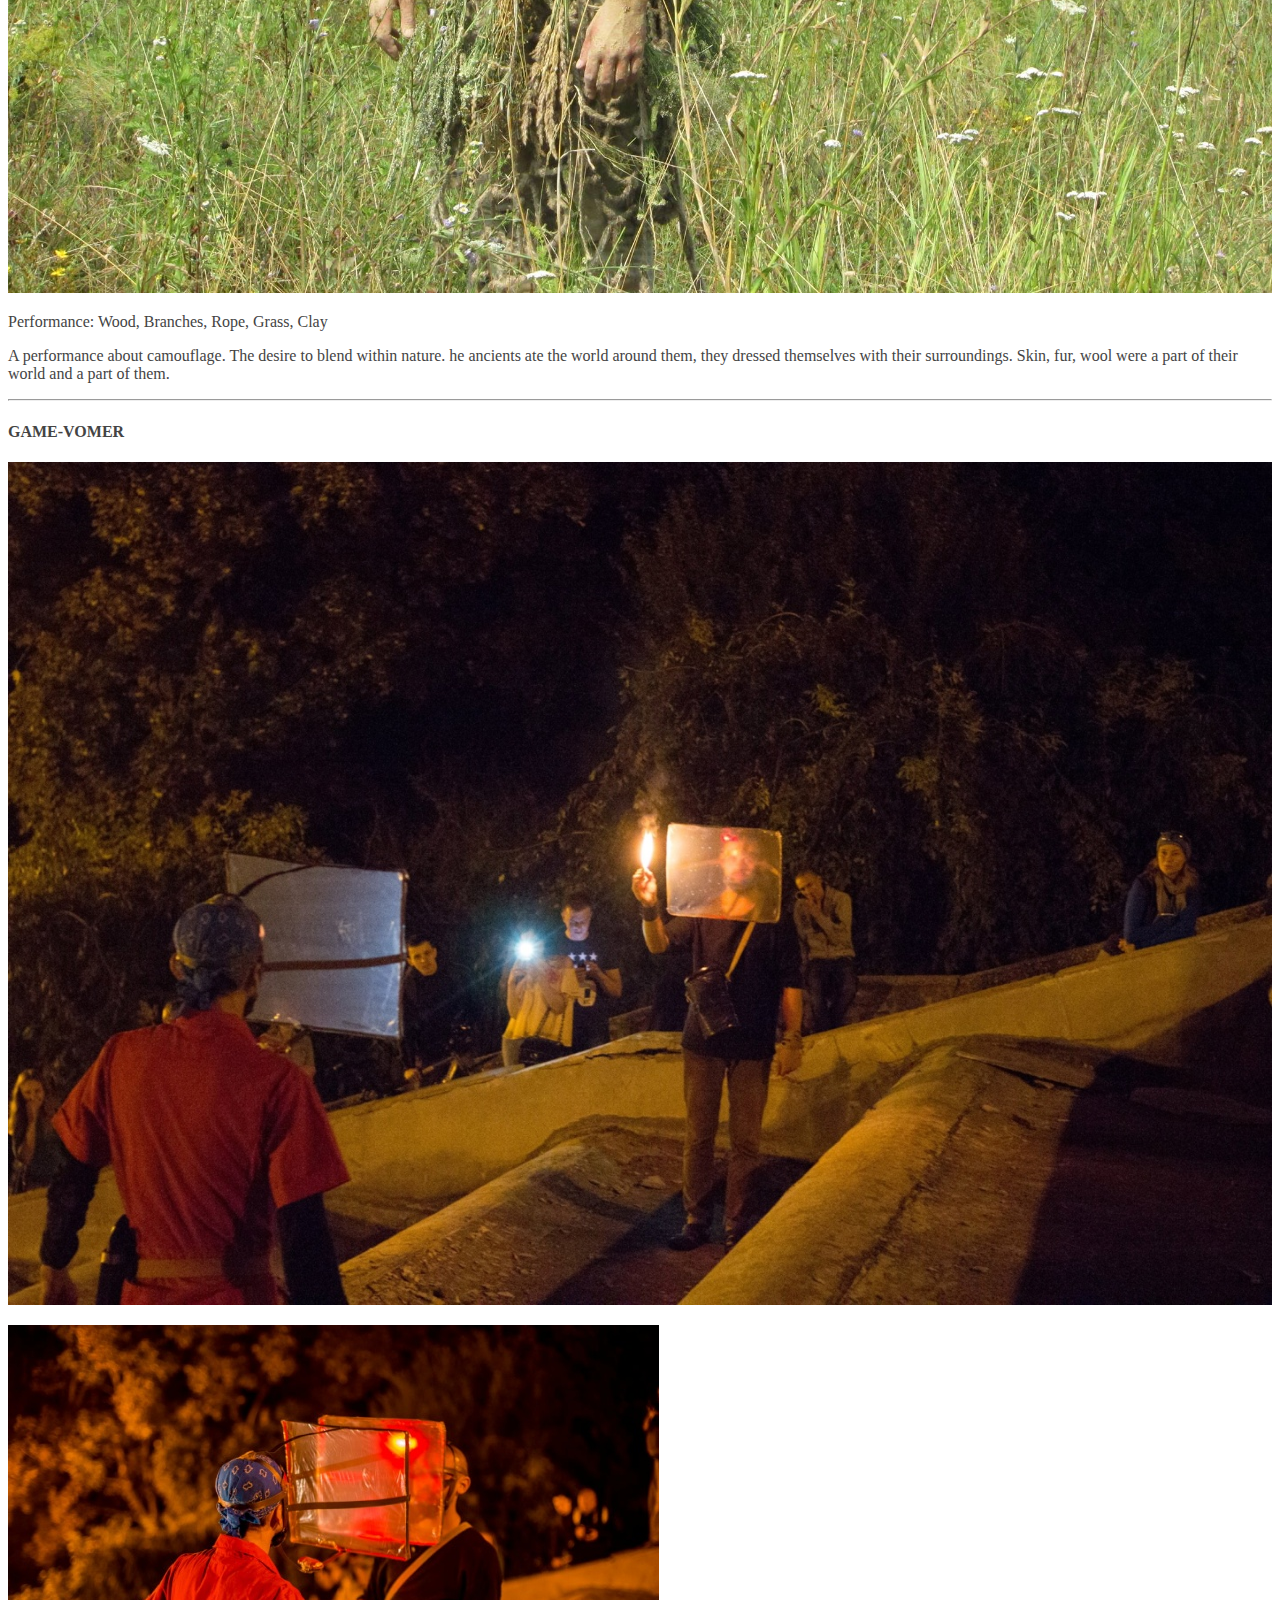
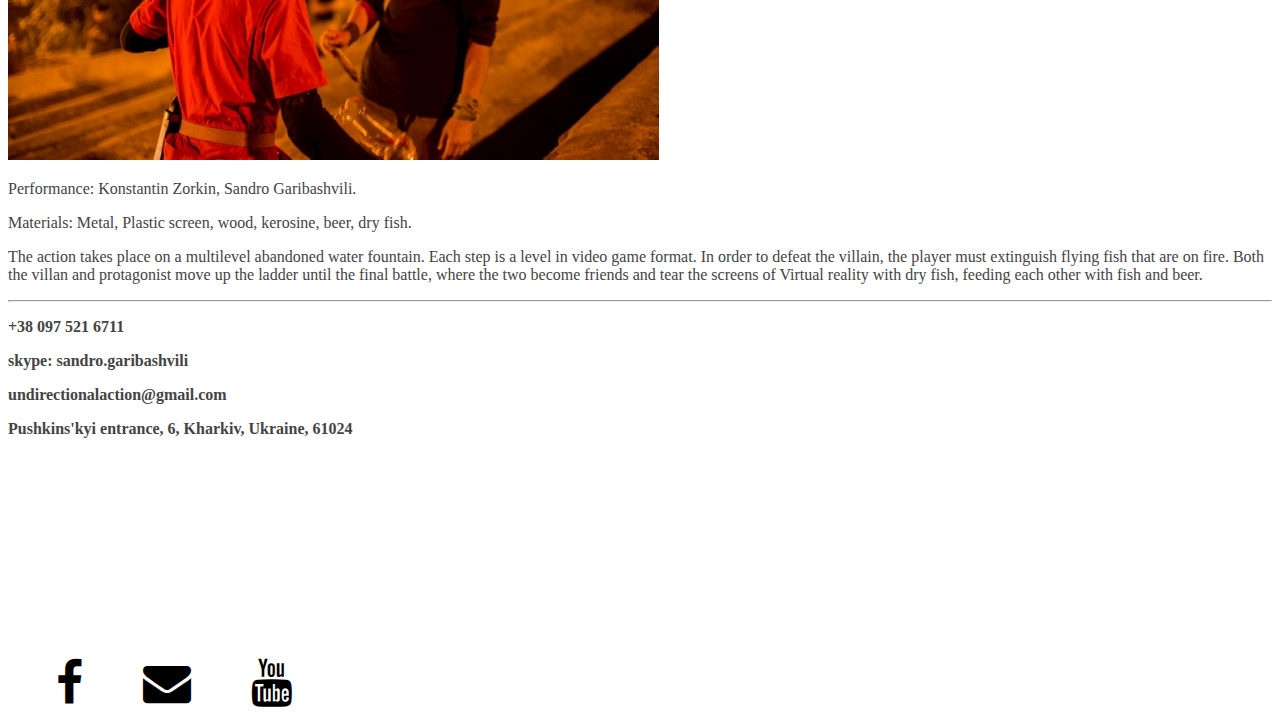
==== commit 4693b955: "Commented full page plugin. Added some text changes. Fixed containers" ====
--- a/en.html
+++ b/en.html
@@ -21,7 +21,7 @@
     <script src="js/jquery-ui.min.js"></script>
     <script src="js/bootstrap.min.js"></script>
     <script src="js/scrolloverflow.js"></script>
-    <script src="js/jquery.fullPage.js"></script>
+    <!--<script src="js/jquery.fullPage.js"></script>-->
     <script src="js/main.js"></script>
 
     <!-- fotorama.css & fotorama.js. -->
@@ -90,25 +90,25 @@
 <div id="fullpage">
     <div class="section" data-anchor="section0">
         <h1 class="text-center">LABORATORY OF UNIDIRECTIONAL ACTION</h1>
-        <h2 class="text-center">KHARKIV SCHOOL OF PERFORMANCE</h2>
-
-        <div class='row'>
-            <div class='col-sm-2'></div>
-            <div class='col-sm-8'>
-                <div class="embed-responsive embed-responsive-16by9">
-                    <div id="player"></div>
-                </div>
-                <hr>
-            </div>
-            <div class='col-sm-2'></div>
+        <div class="container-fluid">
+            <div class='row'>
+                <div class='col-sm-2'></div>
+                <div class='col-sm-8'>
+                    <div class="embed-responsive embed-responsive-16by9">
+                        <div id="player"></div>
+                    </div>
+                    <hr>
+                </div>
+                <div class='col-sm-2'></div>
+            </div>
         </div>
     </div>
 
     <div class="section" data-anchor="section1">
         <h3 class="text-center">Donate</h3>
 
-        <div class="row" style="margin-top: 5em">
-            <div class="container">
+        <div class="container">
+            <div class="row" style="margin-top: 5em">
                 <div class="col-md-2"></div>
                 <div class="col-md-8 text-center">
                     <div class="btn-group">
@@ -127,8 +127,8 @@
             </div>
         </div>
 
-        <div class="row" style="margin-top: 5em">
-            <div class="container">
+        <div class="container">
+            <div class="row" style="margin-top: 5em">
                 <div class="col-md-1"></div>
                 <div class="col-md-10">
                     <div class="btn-group">
@@ -144,8 +144,8 @@
     </div>
 
     <div class="section" data-anchor="section2">
-        <div class="row">
-            <div class="container">
+        <div class="container">
+            <div class="row">
               <h2>Laboratory of Undirectional Action</h2>
               <p>Action lab is a unique project, that was born in Kharkiv, Ukraine three years ago. The authors of this project are united in their live search of new forms of action and performance. Our performances have been seen by an audience of thousands in Kharkiv, Kiev, Lithuania and Poland. We have produced more then 10 live works up to date including, installations, video-art, and massive carnivalesque performances.
               Actonlab is apolitical in the nature of it’s work. We are focused on a quest of mystical energy which is encrypted inside ritual and mythology. Our goal is to create an experience which translates this energy to our audience.</p>
@@ -154,8 +154,8 @@
     </div>
 
     <div class="section" data-anchor="section3">
-        <div class="row">
-            <div class="container">
+        <div class="container">
+            <div class="row">
                 <h2>The Team</h2>
 
                 <h4>Zorkin Konstantin</h4>
@@ -171,118 +171,120 @@
 
     <div class="section" data-anchor="section4">
         <div class="container">
-            <div class="col-md-1"></div>
-            <div class="col-md-10">
-
-                <div id="playerGal1"></div>
-                <hr>
-                <div id="playerGal2"></div>
-                <hr>
-
-                <div class="fotorama" data-width="100%" data-ratio="800/500">
-
-                    <h4>Dead and Alive</h4>
-                    <p class="text-center">
-                      <img src="img/v2/image1.jpg">
-                    </p>
-                    <p class="text-center">
-                      <img src="img/v2/image2.jpg">
-                    </p>
-                    <p>Installation: Wood, Metal, Tin Foil</p>
-                    <p>A demonstration of a life cycle of tropical butterflies. The insects look the same during their life and after when they are pinned inside albums. They live and die in the same space often not knowing here is life beyond the box. Just like many human beings in this world.</p>
+            <div class="row">
+                <div class="col-md-1"></div>
+                <div class="col-md-10">
+
+                    <div id="playerGal1"></div>
                     <hr>
-
-                    <h4>Phantom Tick</h4>
-                    <p class="text-center">
-                      <img src="img/v2/image3.jpg">
-                    </p>
-                    <p>Installation: Wood, Gold paint.</p>
-                    <p>A symptom of nervous tension due to informational pollution.</p>
+                    <div id="playerGal2"></div>
                     <hr>
 
-                    <h4>DRESS-CONTROL</h4>
-                    <p class="text-center">
-                      <img src="img/v2/image4.jpg">
-                    </p>
-                    <p>Installation: Wood, Metal.</p>
-                    <p>Based on the idea of a paper toy costume for a doll. Here the human being is the costume that one wears.</p>
-                    <hr>
-
-
-                    <h4>ENIGMA</h4>
-                    <p class="text-center">
-                      <img src="img/v2/image5.jpg">
-                    </p>
-                    <p class="text-center">
-                      <img src="img/v2/image6.jpg">
-                    </p>
-                    <p>Interactive Media Instalation.</p>
-                    <p>Materials: Wood, Metal, Duk tape, Styrophome, Clay</p>
-                    <p>The work is divided into male and female symbols. We sit at the feet of the Sphinx, behind him familiar pictures of our world are projected onto the wall, like the running image of a landscape through the window of the moving train. The Sphinx closes his eyes and the world disappears leaving us in a space flooded with white light.</p>
-                    <hr>
-
-                    <h4>Evolving Material Presence</h4>
-                    <p class="text-center">
-                      <img src="img/v2/image7.jpg">
-                    </p>
-                    <p>Instalation/ Performance: Wood, Metal, Rope, Chalk, Clay, Paper, Water, Wax</p>
-                    <p>Part installation, part performance, everchanging work where everyday objects gain a sacral meaning through the actions of the performer. The action creates a ritual, the structure of which depends on the situation, the number of objects and the mood of the performer.</p>
-                    <hr>
-
-                    <h4>Gza Unda Dzala</h4>
-                    <p class="text-center">
-                      <img src="img/v2/image8.jpg">
-                    </p>
-                    <p class="text-center">
-                      <img src="img/v2/image9.jpg">
-                    </p>
-
-                    <p>Performanse: Konstantin Zorkin, Sandr Garibashvili, Yura Shtaida.</p>
-                    <p>The performance is a divination before the great journey. Three travelers must ask the ultimate question, that of their own fate. Loosely based on the epic Sumerian text Gilgamesh.</p>
-                    <p>This performance gave us a deeper understanding of our style, Urban shamanism.</p>
-                    <hr>
-
-                    <h4>Dusk</h4>
-                    <p class="text-center">
-                      <img src="img/v2/image10.jpg">
-                    </p>
-                    <p class="text-center">
-                      <img src="img/v2/image11.jpg">
-                    </p>
-                    <p>Materials: Plastic garbage bags, wood, air.</p>
-                    <p>A gathering of light and air into dark plastic bags and it’s ultimate release.</p>
-                    <hr>
-
-                    <h4>Landscape 1</h4>
-                    <p class="text-center">
-                      <img src="img/v2/image12.jpg">
-                    </p>
-                    <p>Land art. Materials: Wood, Grass, Nails, Moss.</p>
-                    <hr>
-
-                    <h4>The Return</h4>
-                    <p class="text-center">
-                      <img src="img/v2/image13.jpg">
-                    </p>
-                    <p>Performance: Wood, Branches, Rope, Grass, Clay</p>
-                    <p>A performance about camouflage. The desire to blend within nature. he ancients ate the world around them, they dressed themselves with their surroundings. Skin, fur, wool were a part of their world and a part of them.</p>
-                    <hr>
-
-                    <h4>GAME-VOMER</h4>
-                    <p class="text-center">
-                      <img src="img/v2/image15.jpg">
-                    </p>
-                    <p class="text-center">
-                      <img src="img/v2/image14.jpg">
-                    </p>
-                    <p>Performance: Konstantin Zorkin, Sandro Garibashvili.</p>
-                    <p>Materials: Metal, Plastic screen, wood, kerosine, beer, dry fish.</p>
-                    <p>The action takes place on a multilevel abandoned water fountain. Each step is a level in video game format. In order to defeat the villain, the player must extinguish flying fish that are on fire. Both the villan and protagonist move up the ladder until the final battle, where the two become friends and tear the screens of Virtual reality with dry fish, feeding each other with fish and beer.</p>
-                    <hr>
-
-                </div>
-            </div>
-            <div class="col-md-1"></div>
+                    <div class="fotorama" data-width="100%" data-ratio="800/500">
+
+                        <h4>Dead and Alive</h4>
+                        <p class="text-center">
+                          <img src="img/v2/image1.jpg">
+                        </p>
+                        <p class="text-center">
+                          <img src="img/v2/image2.jpg">
+                        </p>
+                        <p>Installation: Wood, Metal, Tin Foil</p>
+                        <p>A demonstration of a life cycle of tropical butterflies. The insects look the same during their life and after when they are pinned inside albums. They live and die in the same space often not knowing here is life beyond the box. Just like many human beings in this world.</p>
+                        <hr>
+
+                        <h4>Phantom Tick</h4>
+                        <p class="text-center">
+                          <img src="img/v2/image3.jpg">
+                        </p>
+                        <p>Installation: Wood, Gold paint.</p>
+                        <p>A symptom of nervous tension due to informational pollution.</p>
+                        <hr>
+
+                        <h4>DRESS-CONTROL</h4>
+                        <p class="text-center">
+                          <img src="img/v2/image4.jpg">
+                        </p>
+                        <p>Installation: Wood, Metal.</p>
+                        <p>Based on the idea of a paper toy costume for a doll. Here the human being is the costume that one wears.</p>
+                        <hr>
+
+
+                        <h4>ENIGMA</h4>
+                        <p class="text-center">
+                          <img src="img/v2/image5.jpg">
+                        </p>
+                        <p class="text-center">
+                          <img src="img/v2/image6.jpg">
+                        </p>
+                        <p>Interactive Media Instalation.</p>
+                        <p>Materials: Wood, Metal, Duk tape, Styrophome, Clay</p>
+                        <p>The work is divided into male and female symbols. We sit at the feet of the Sphinx, behind him familiar pictures of our world are projected onto the wall, like the running image of a landscape through the window of the moving train. The Sphinx closes his eyes and the world disappears leaving us in a space flooded with white light.</p>
+                        <hr>
+
+                        <h4>Evolving Material Presence</h4>
+                        <p class="text-center">
+                          <img src="img/v2/image7.jpg">
+                        </p>
+                        <p>Instalation/ Performance: Wood, Metal, Rope, Chalk, Clay, Paper, Water, Wax</p>
+                        <p>Part installation, part performance, everchanging work where everyday objects gain a sacral meaning through the actions of the performer. The action creates a ritual, the structure of which depends on the situation, the number of objects and the mood of the performer.</p>
+                        <hr>
+
+                        <h4>Gza Unda Dzala</h4>
+                        <p class="text-center">
+                          <img src="img/v2/image8.jpg">
+                        </p>
+                        <p class="text-center">
+                          <img src="img/v2/image9.jpg">
+                        </p>
+
+                        <p>Performanse: Konstantin Zorkin, Sandr Garibashvili, Yura Shtaida.</p>
+                        <p>The performance is a divination before the great journey. Three travelers must ask the ultimate question, that of their own fate. Loosely based on the epic Sumerian text Gilgamesh.</p>
+                        <p>This performance gave us a deeper understanding of our style, Urban shamanism.</p>
+                        <hr>
+
+                        <h4>Dusk</h4>
+                        <p class="text-center">
+                          <img src="img/v2/image10.jpg">
+                        </p>
+                        <p class="text-center">
+                          <img src="img/v2/image11.jpg">
+                        </p>
+                        <p>Materials: Plastic garbage bags, wood, air.</p>
+                        <p>A gathering of light and air into dark plastic bags and it’s ultimate release.</p>
+                        <hr>
+
+                        <h4>Landscape 1</h4>
+                        <p class="text-center">
+                          <img src="img/v2/image12.jpg">
+                        </p>
+                        <p>Land art. Materials: Wood, Grass, Nails, Moss.</p>
+                        <hr>
+
+                        <h4>The Return</h4>
+                        <p class="text-center">
+                          <img src="img/v2/image13.jpg">
+                        </p>
+                        <p>Performance: Wood, Branches, Rope, Grass, Clay</p>
+                        <p>A performance about camouflage. The desire to blend within nature. he ancients ate the world around them, they dressed themselves with their surroundings. Skin, fur, wool were a part of their world and a part of them.</p>
+                        <hr>
+
+                        <h4>GAME-VOMER</h4>
+                        <p class="text-center">
+                          <img src="img/v2/image15.jpg">
+                        </p>
+                        <p class="text-center">
+                          <img src="img/v2/image14.jpg">
+                        </p>
+                        <p>Performance: Konstantin Zorkin, Sandro Garibashvili.</p>
+                        <p>Materials: Metal, Plastic screen, wood, kerosine, beer, dry fish.</p>
+                        <p>The action takes place on a multilevel abandoned water fountain. Each step is a level in video game format. In order to defeat the villain, the player must extinguish flying fish that are on fire. Both the villan and protagonist move up the ladder until the final battle, where the two become friends and tear the screens of Virtual reality with dry fish, feeding each other with fish and beer.</p>
+                        <hr>
+
+                    </div>
+                </div>
+                <div class="col-md-1"></div>
+            </div>
         </div>
     </div>
 
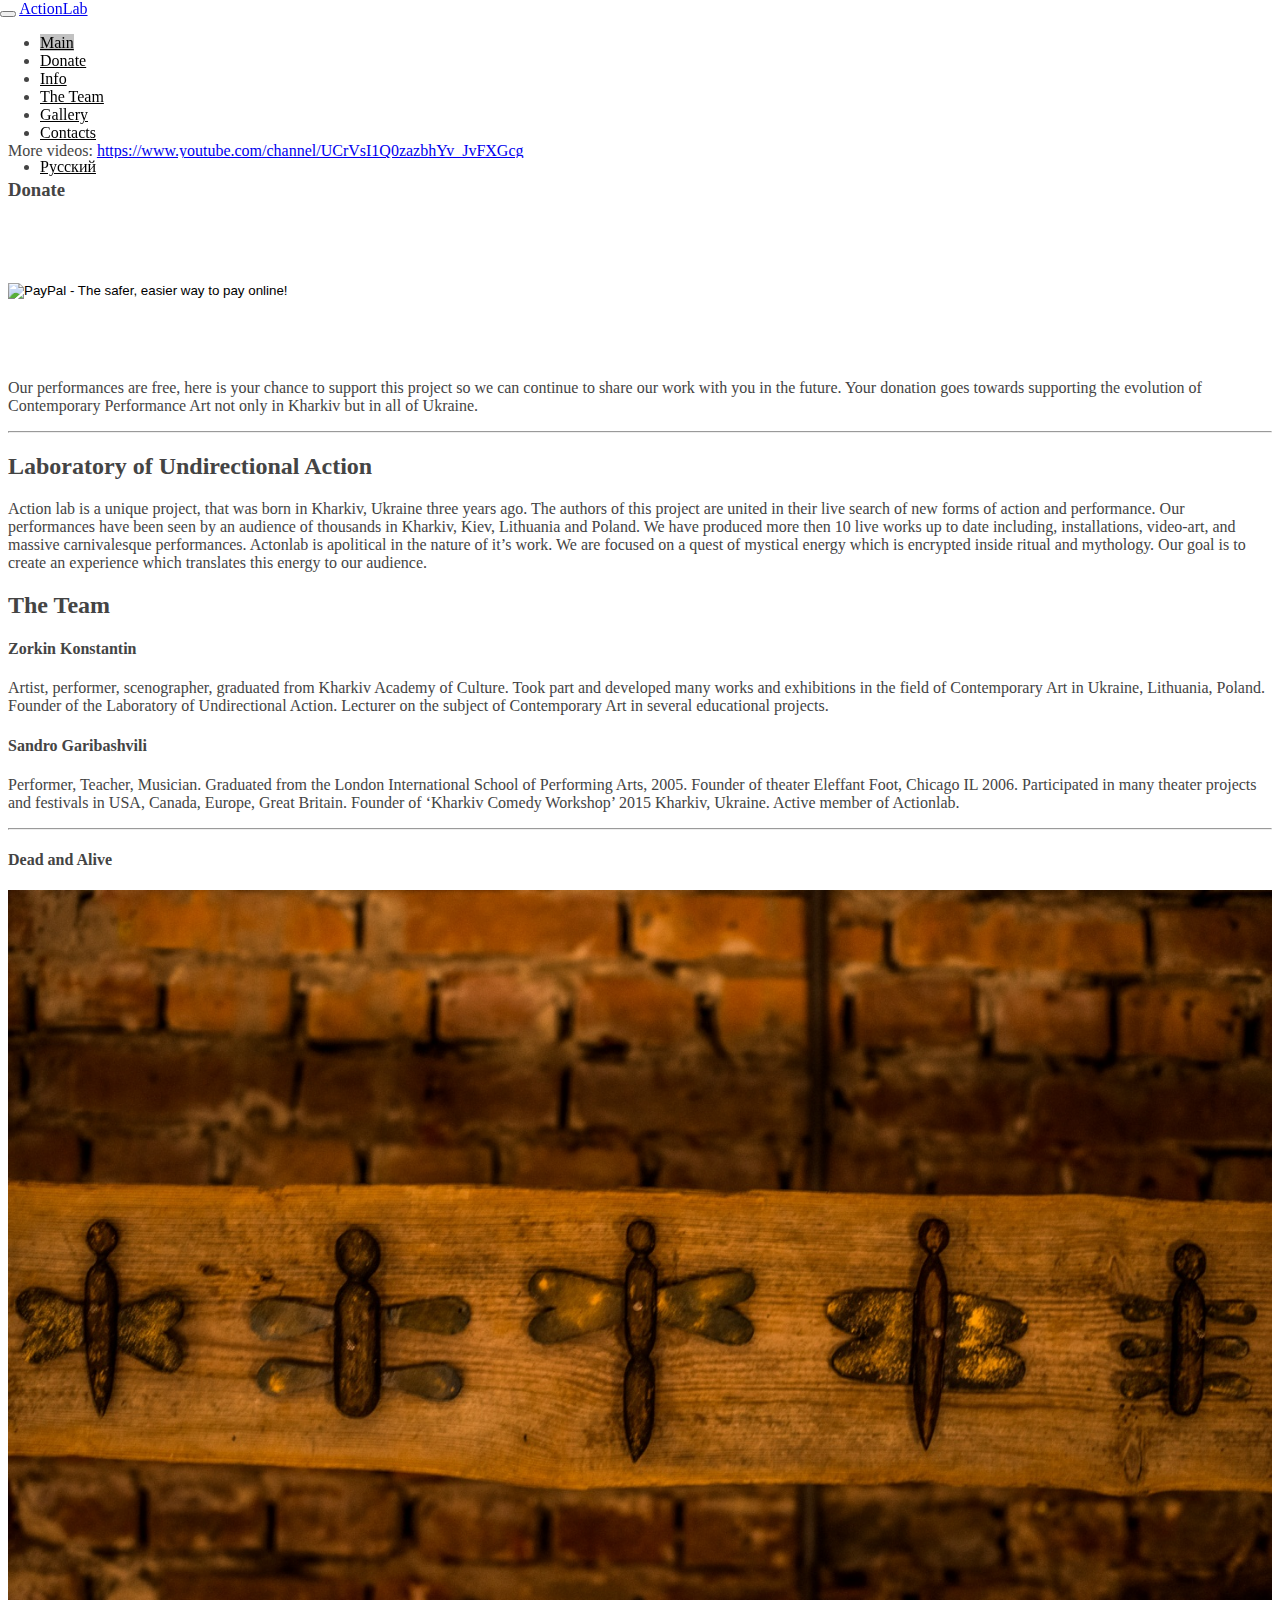
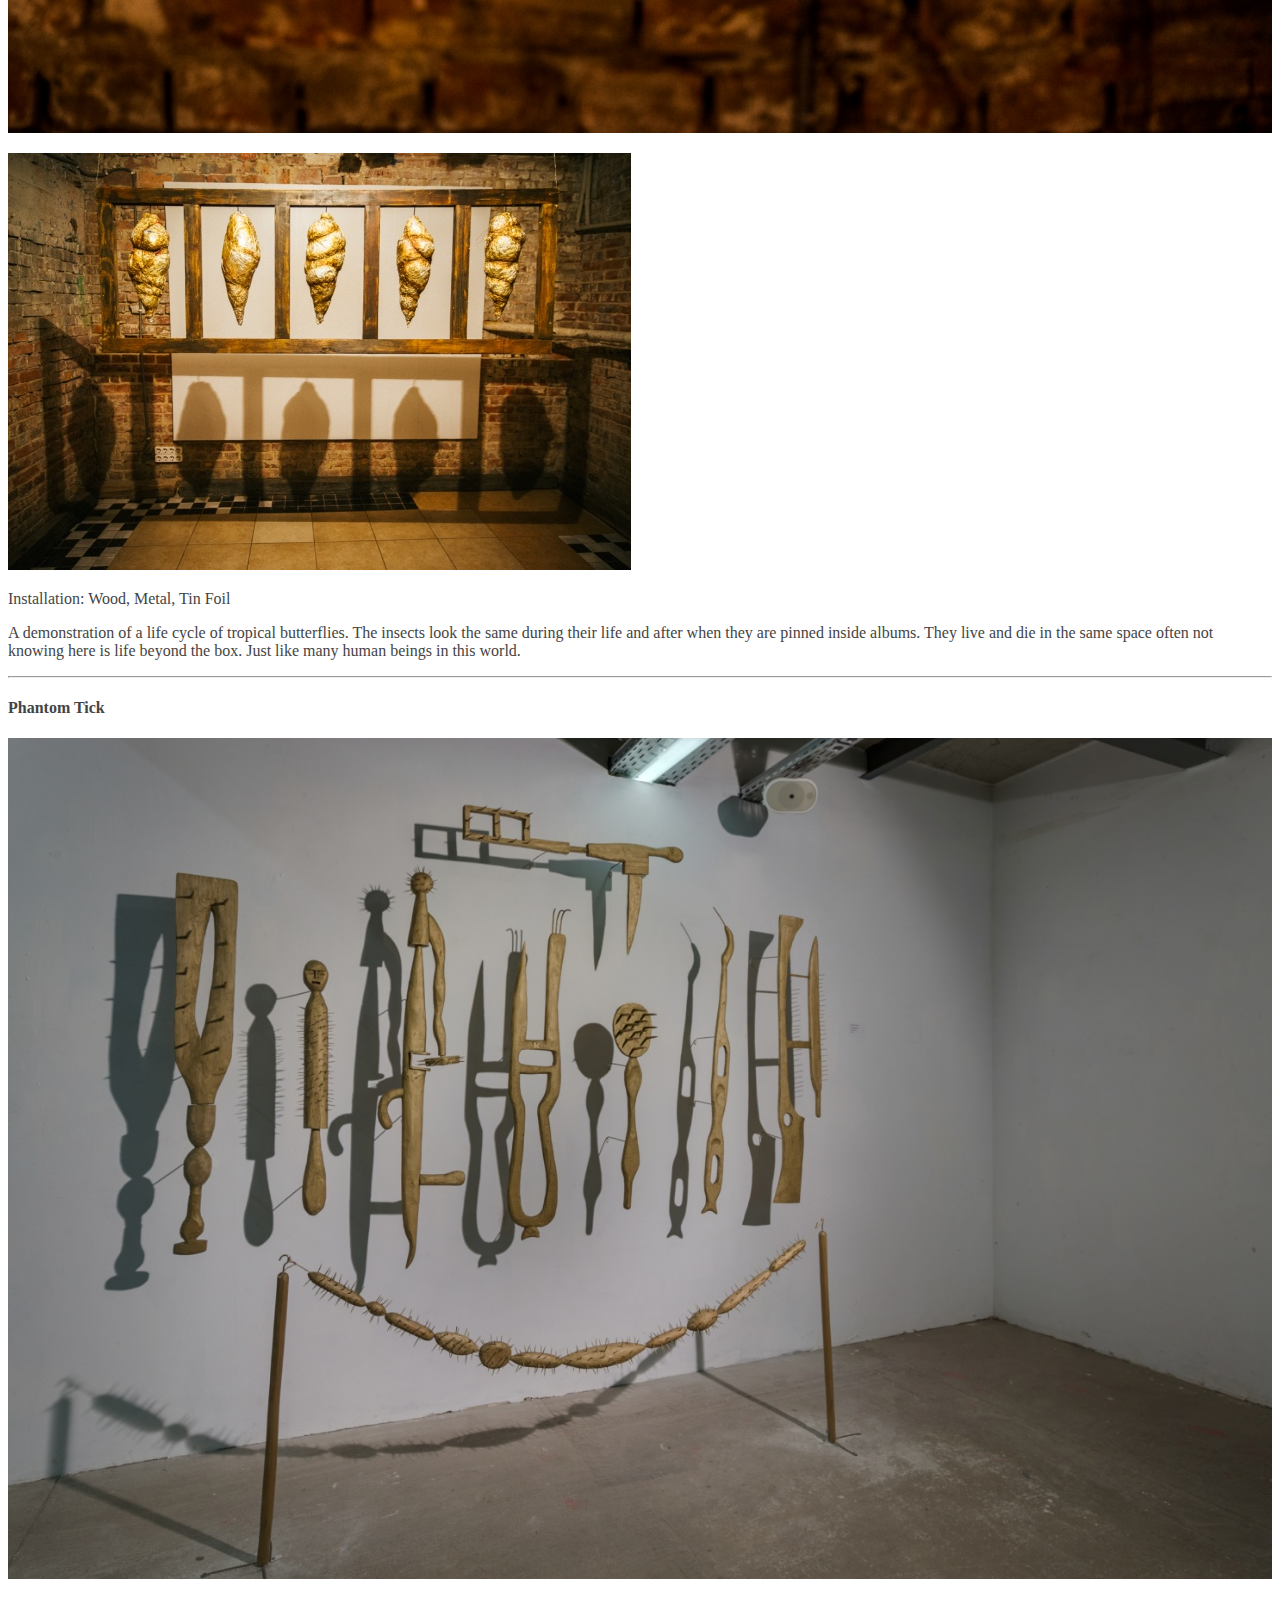
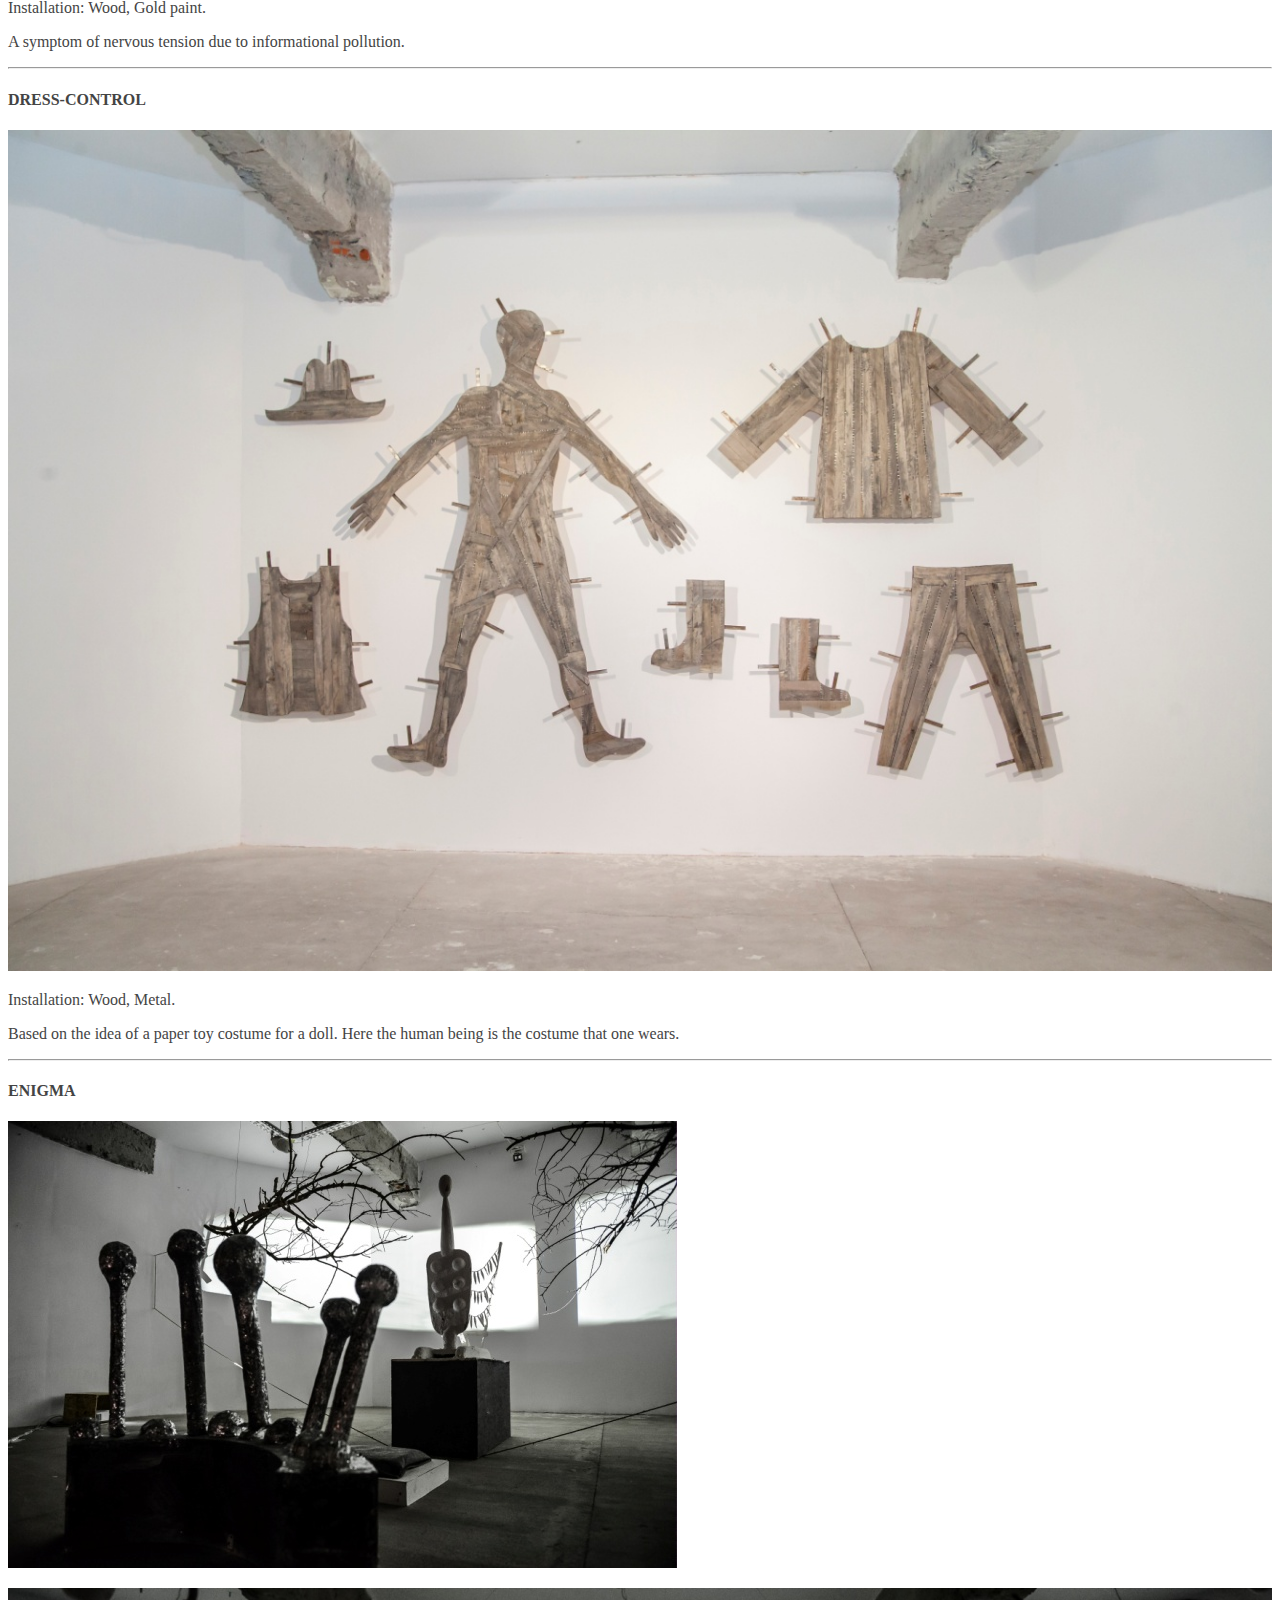
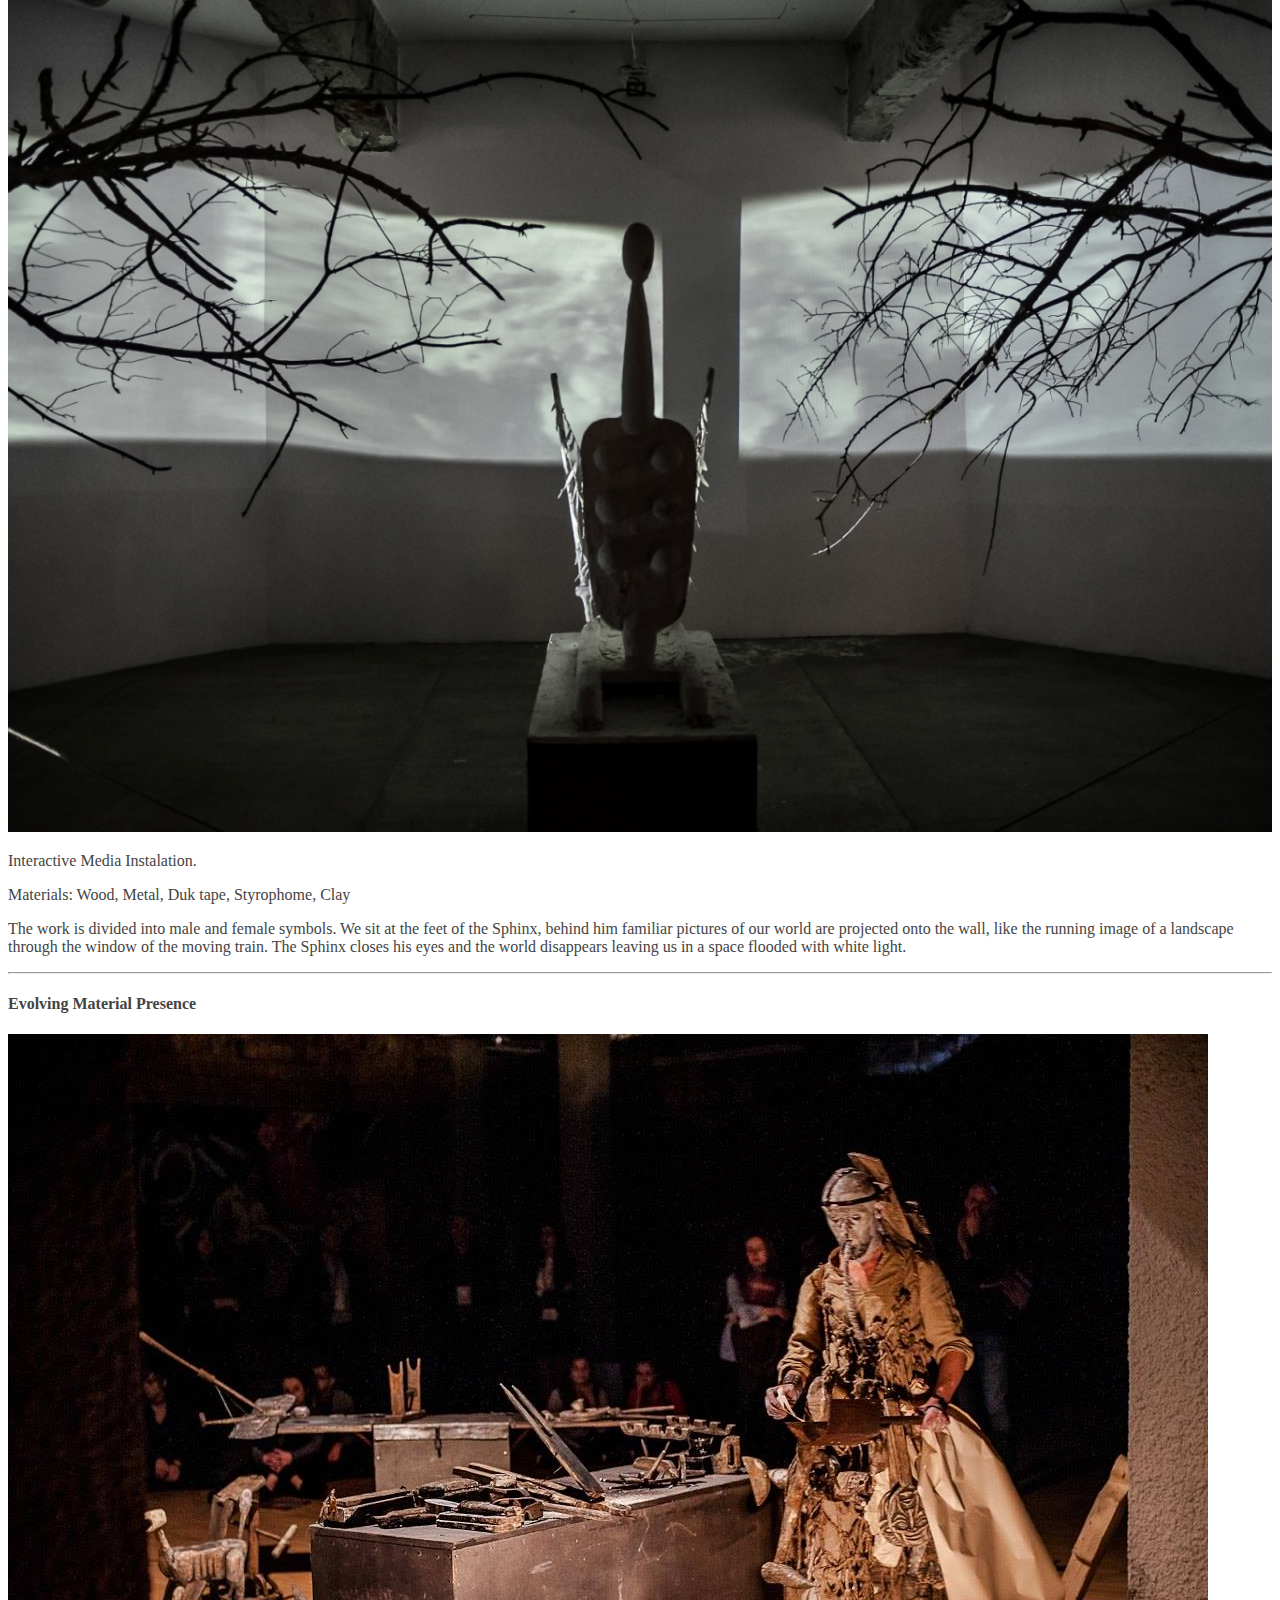
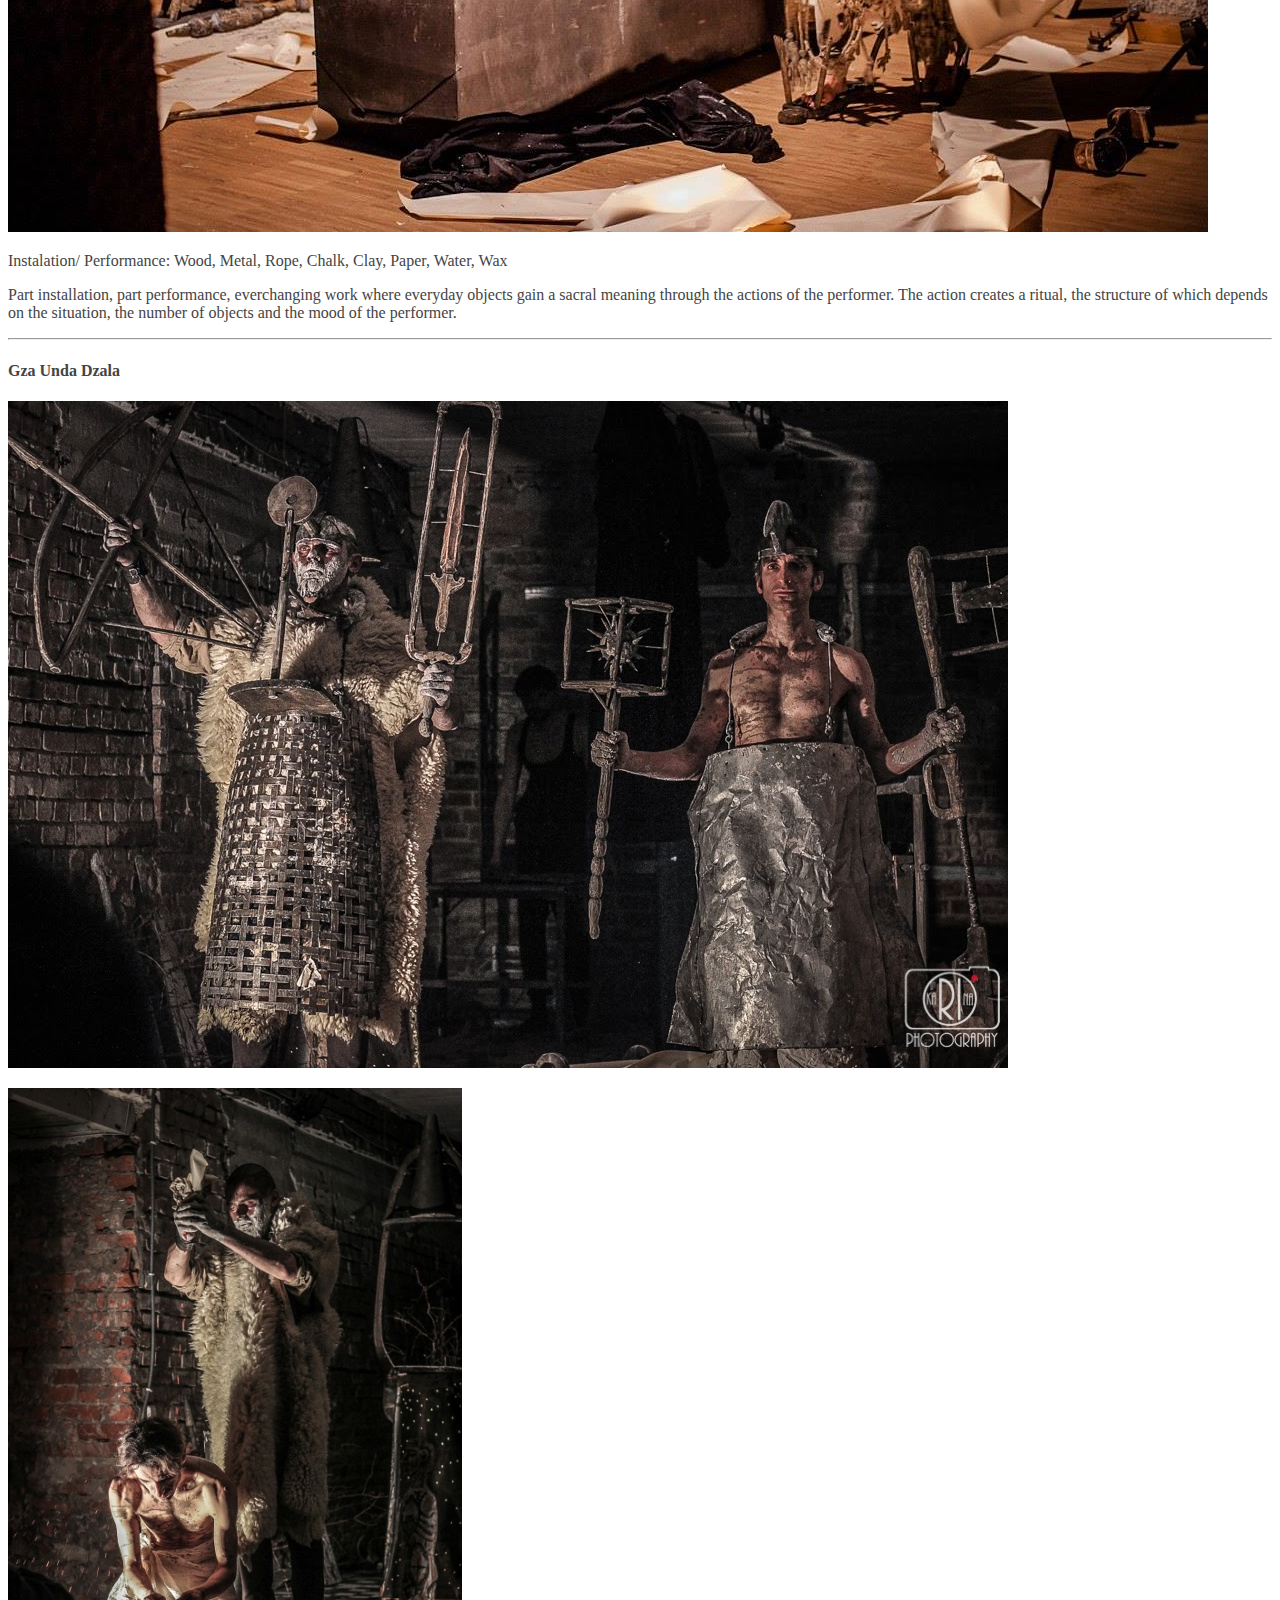
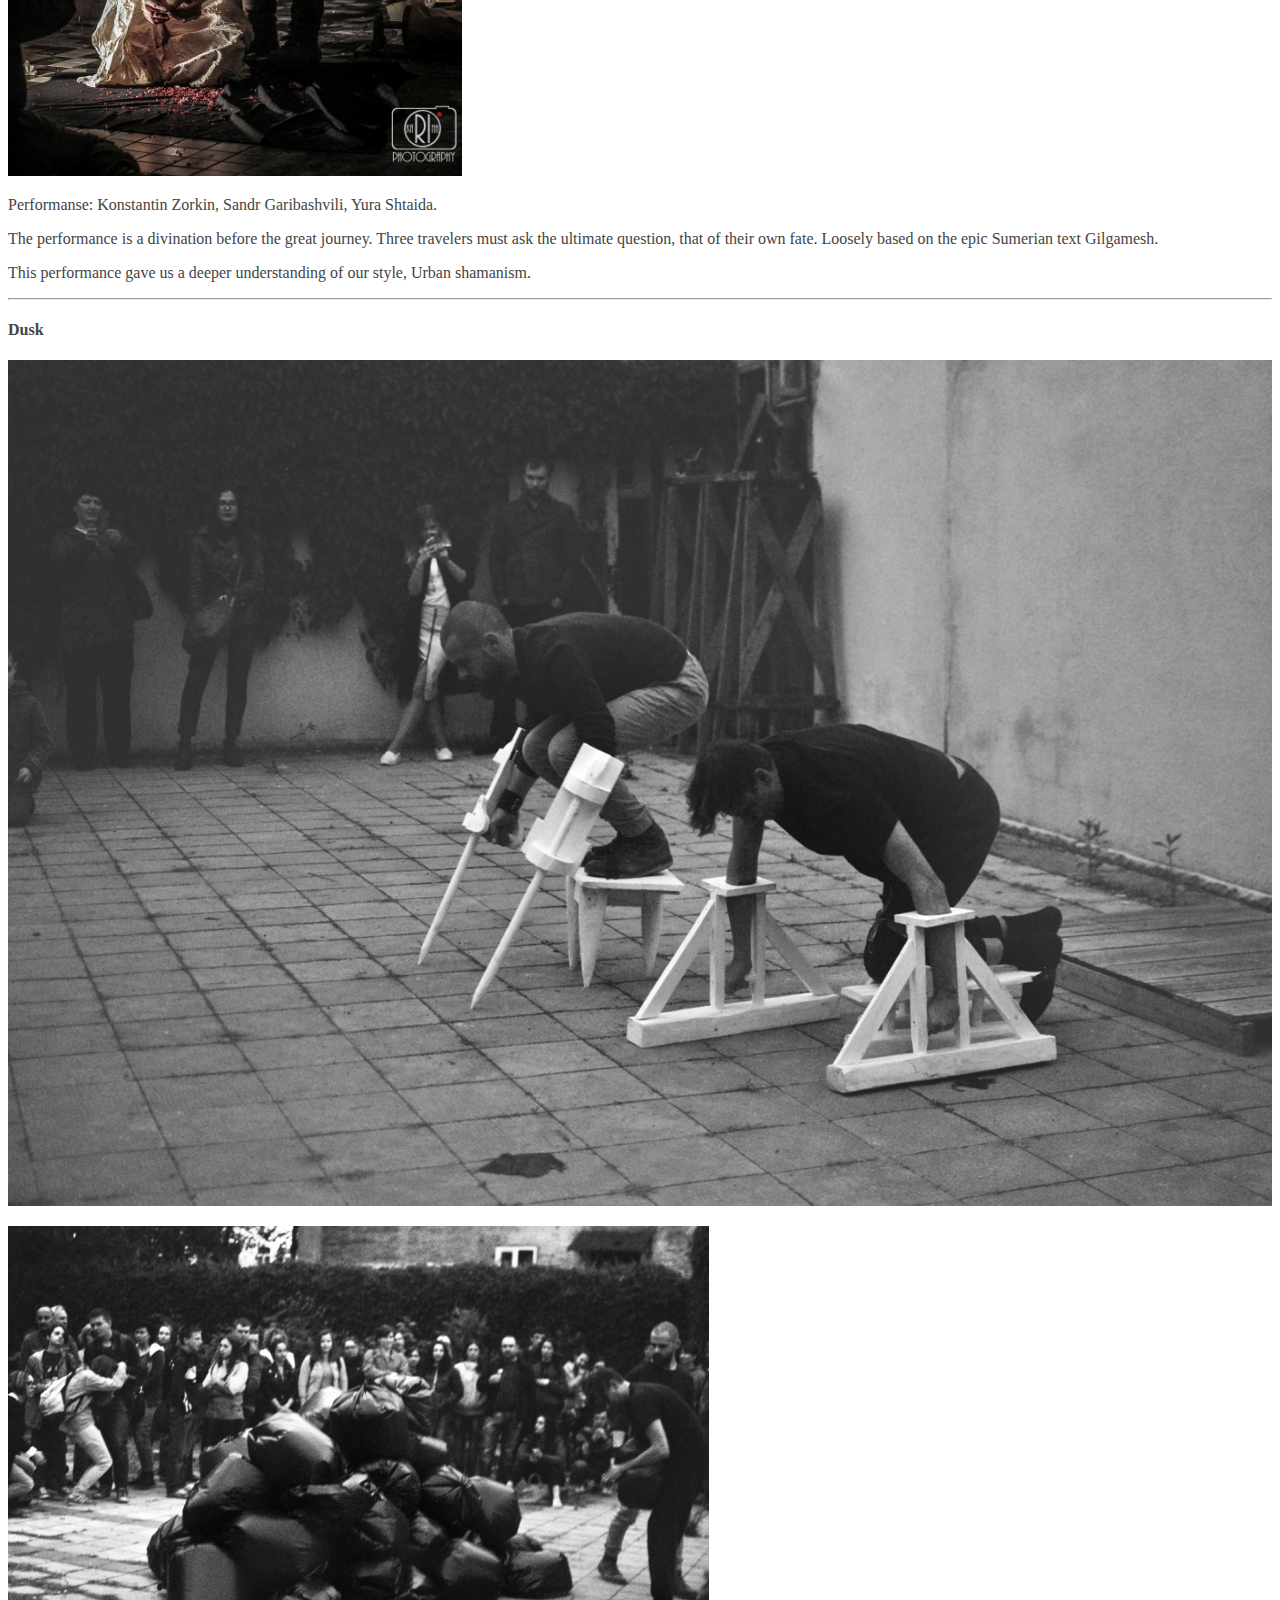
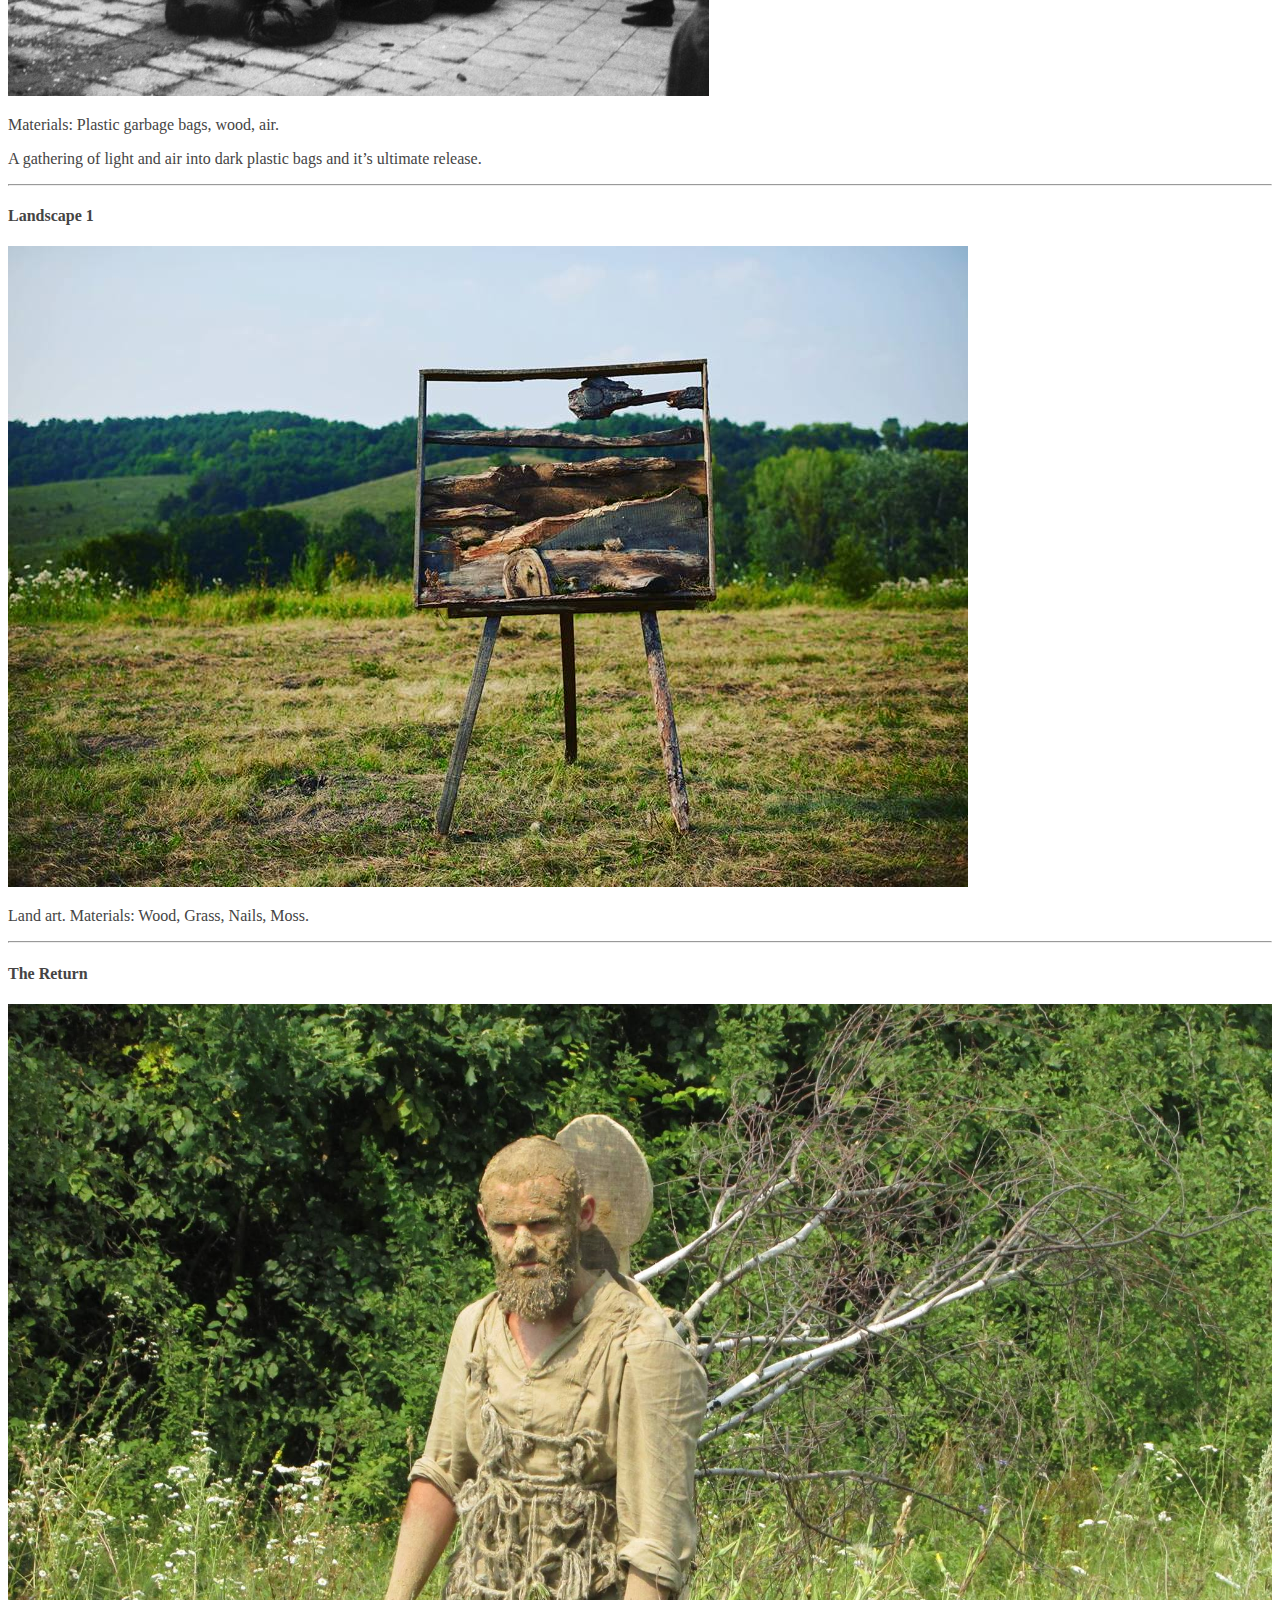
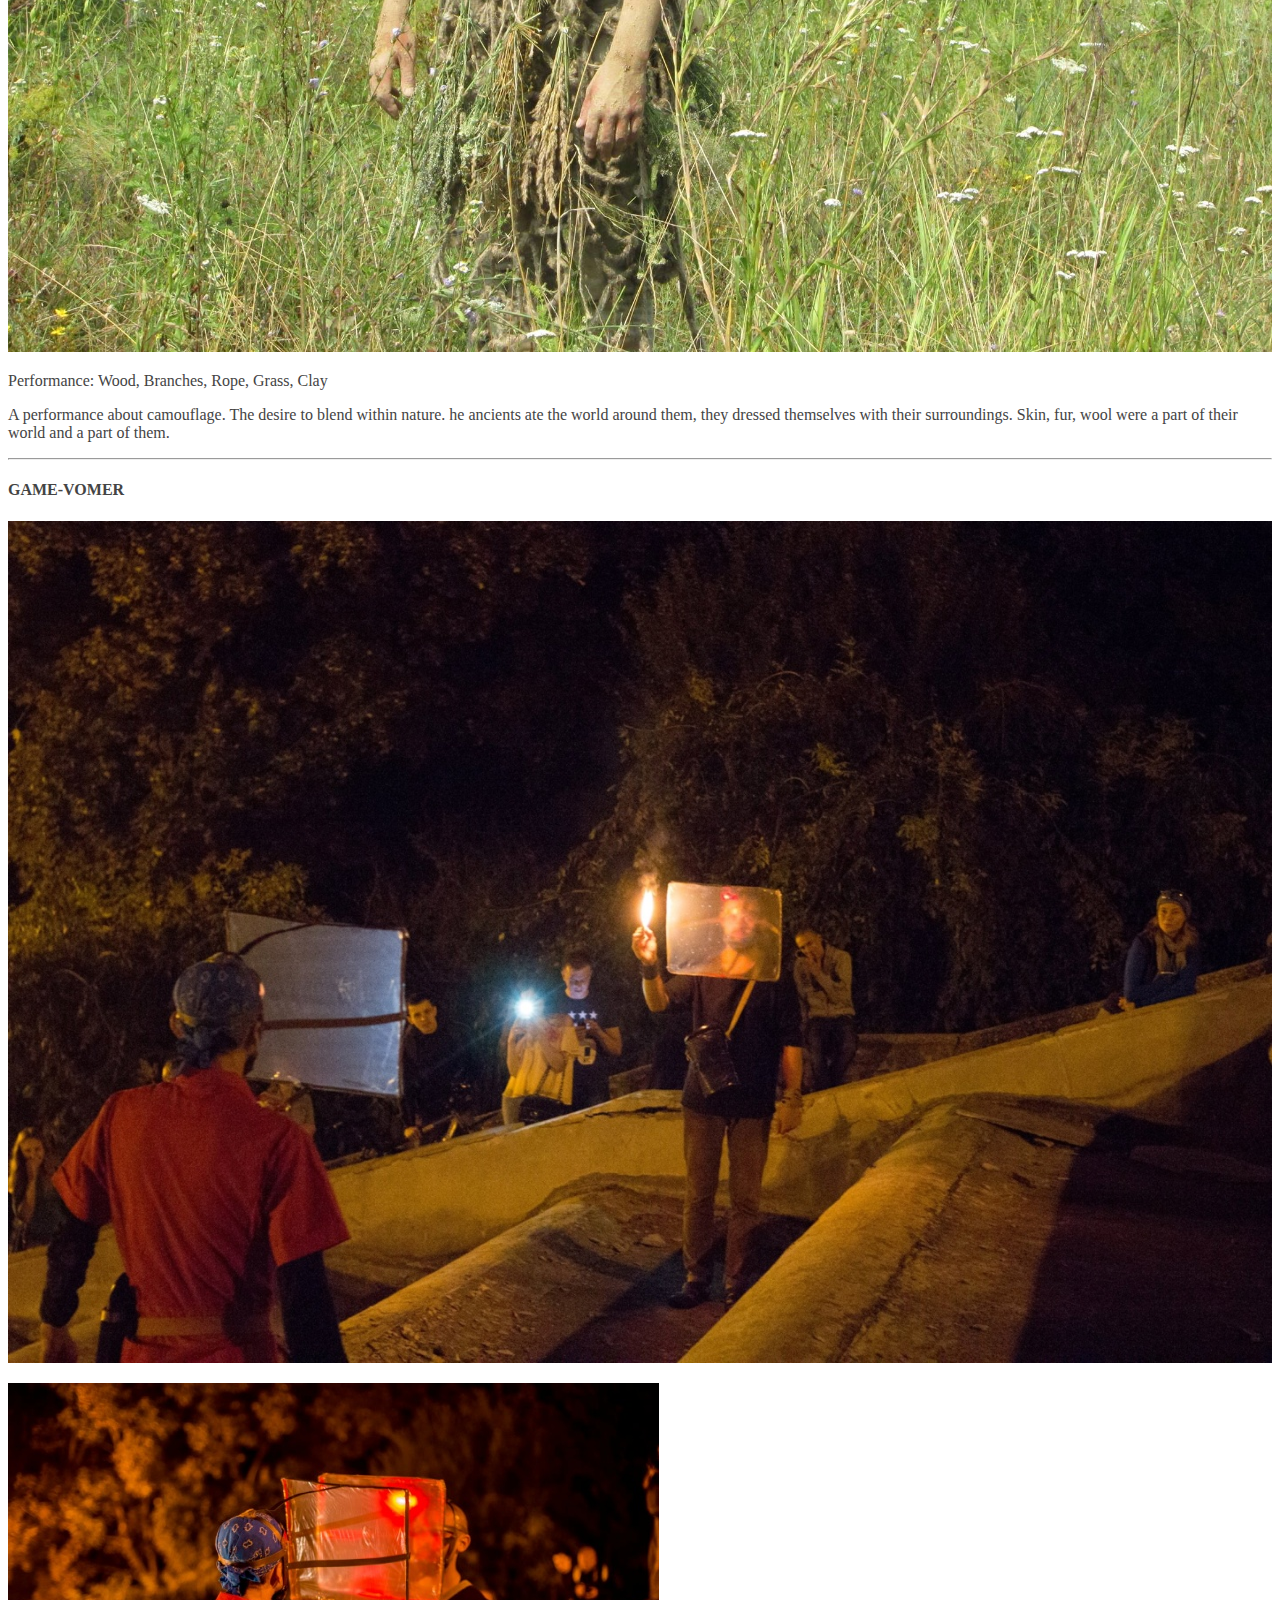
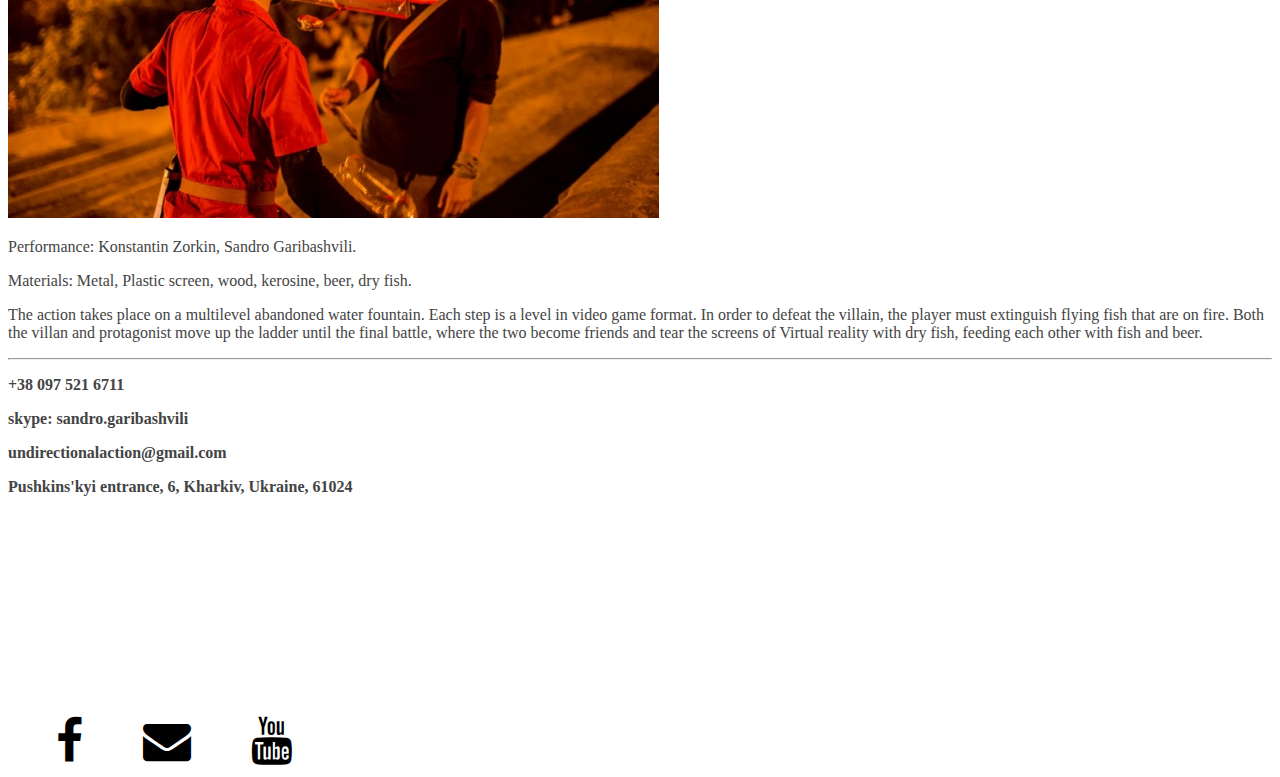
==== commit 40825256: "removed fotorama, removed more videos" ====
--- a/en.html
+++ b/en.html
@@ -24,9 +24,6 @@
     <!--<script src="js/jquery.fullPage.js"></script>-->
     <script src="js/main.js"></script>
 
-    <!-- fotorama.css & fotorama.js. -->
-    <link href="//cdnjs.cloudflare.com/ajax/libs/fotorama/4.6.4/fotorama.css" rel="stylesheet"> <!-- 3 KB -->
-    <script src="//cdnjs.cloudflare.com/ajax/libs/fotorama/4.6.4/fotorama.js"></script> <!-- 16 KB -->
     <script>
         (function (i, s, o, g, r, a, m) {
             i['GoogleAnalyticsObject'] = r;
@@ -88,7 +85,7 @@
 </nav>
 
 <div id="fullpage">
-    <div class="section" data-anchor="section0">
+    <div class="section section0" data-anchor="section0">
         <h1 class="text-center">LABORATORY OF UNIDIRECTIONAL ACTION</h1>
         <div class="container-fluid">
             <div class='row'>
@@ -98,6 +95,7 @@
                         <div id="player"></div>
                     </div>
                     <hr>
+                    <p>More videos: <a href="https://www.youtube.com/channel/UCrVsI1Q0zazbhYv_JvFXGcg">https://www.youtube.com/channel/UCrVsI1Q0zazbhYv_JvFXGcg</a></p>
                 </div>
                 <div class='col-sm-2'></div>
             </div>
@@ -175,12 +173,7 @@
                 <div class="col-md-1"></div>
                 <div class="col-md-10">
 
-                    <div id="playerGal1"></div>
-                    <hr>
-                    <div id="playerGal2"></div>
-                    <hr>
-
-                    <div class="fotorama" data-width="100%" data-ratio="800/500">
+                    <div>
 
                         <h4>Dead and Alive</h4>
                         <p class="text-center">
--- a/css/main.css
+++ b/css/main.css
@@ -90,6 +90,10 @@
     text-decoration: none;
 }
 
-.fotorama img {
+img {
     max-width: 100%;
-}+}
+
+.section0 h1 {
+    margin-top: 66px;
+}
